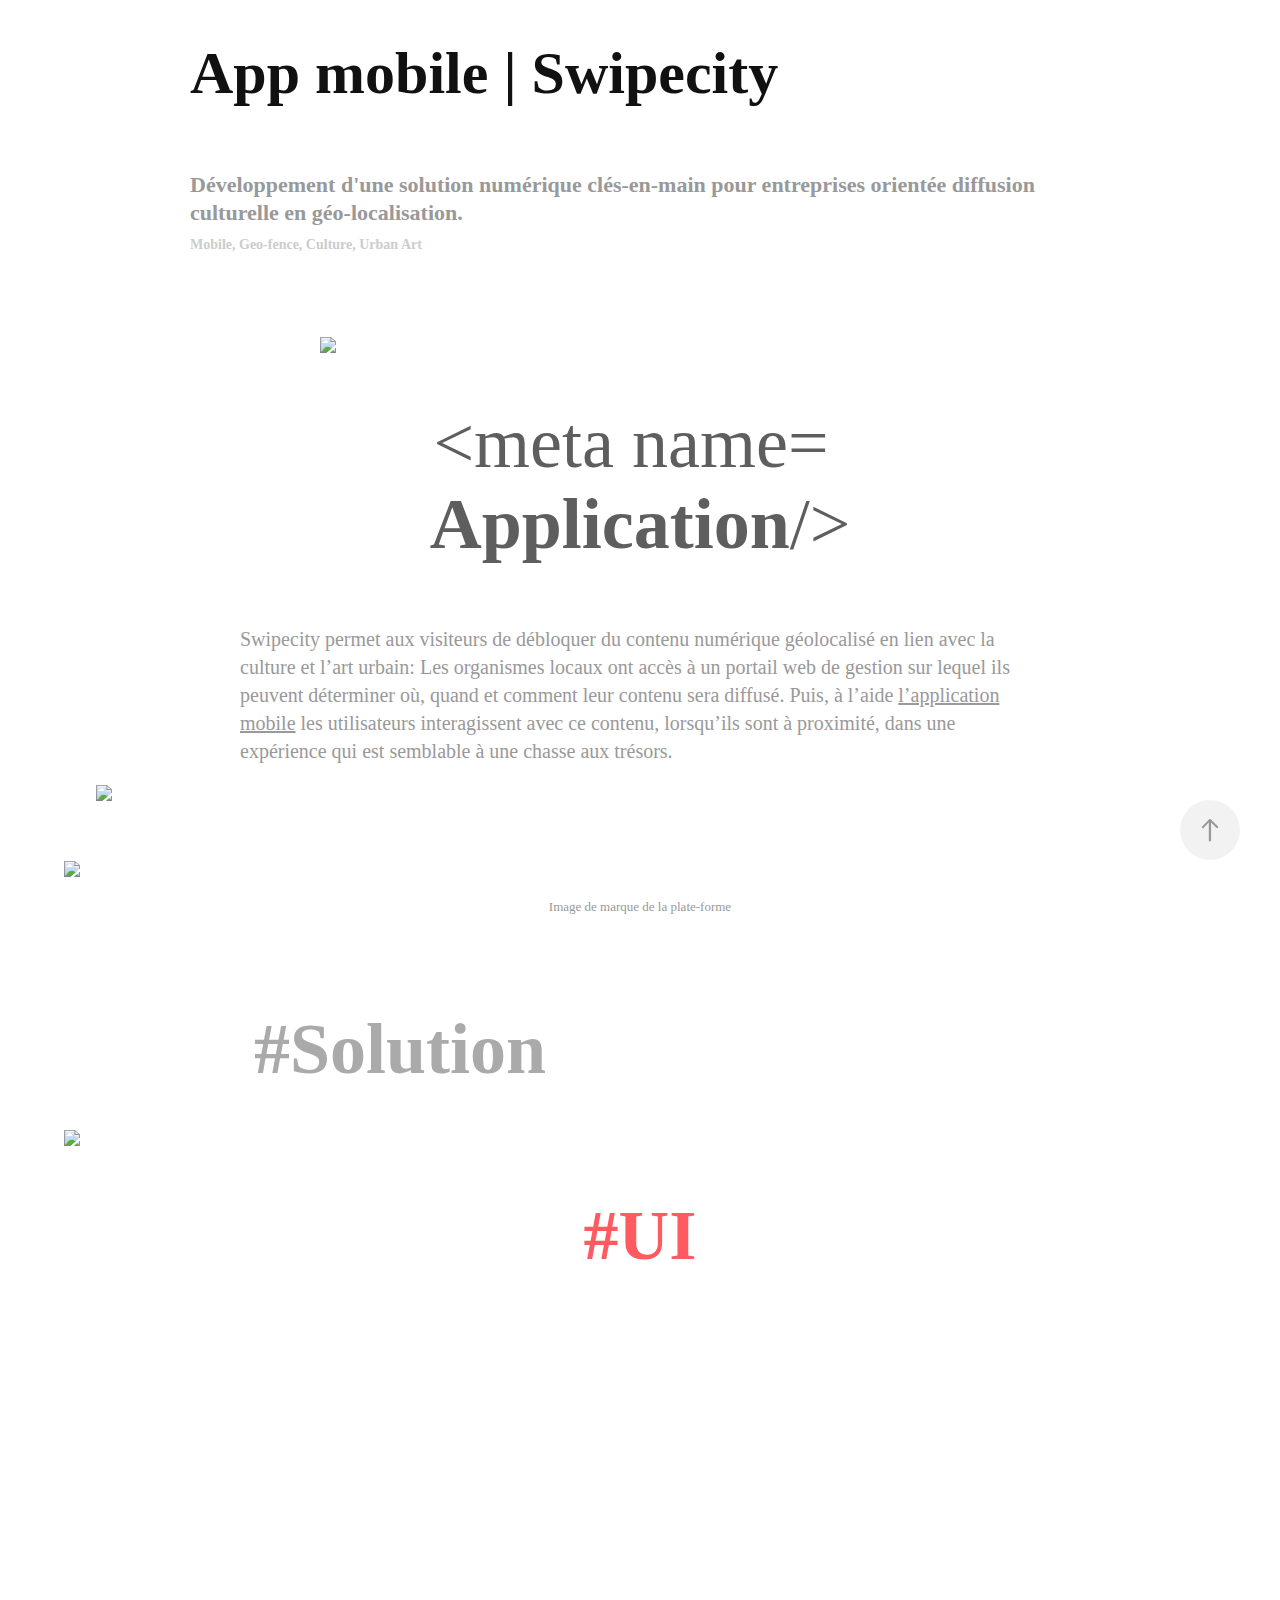
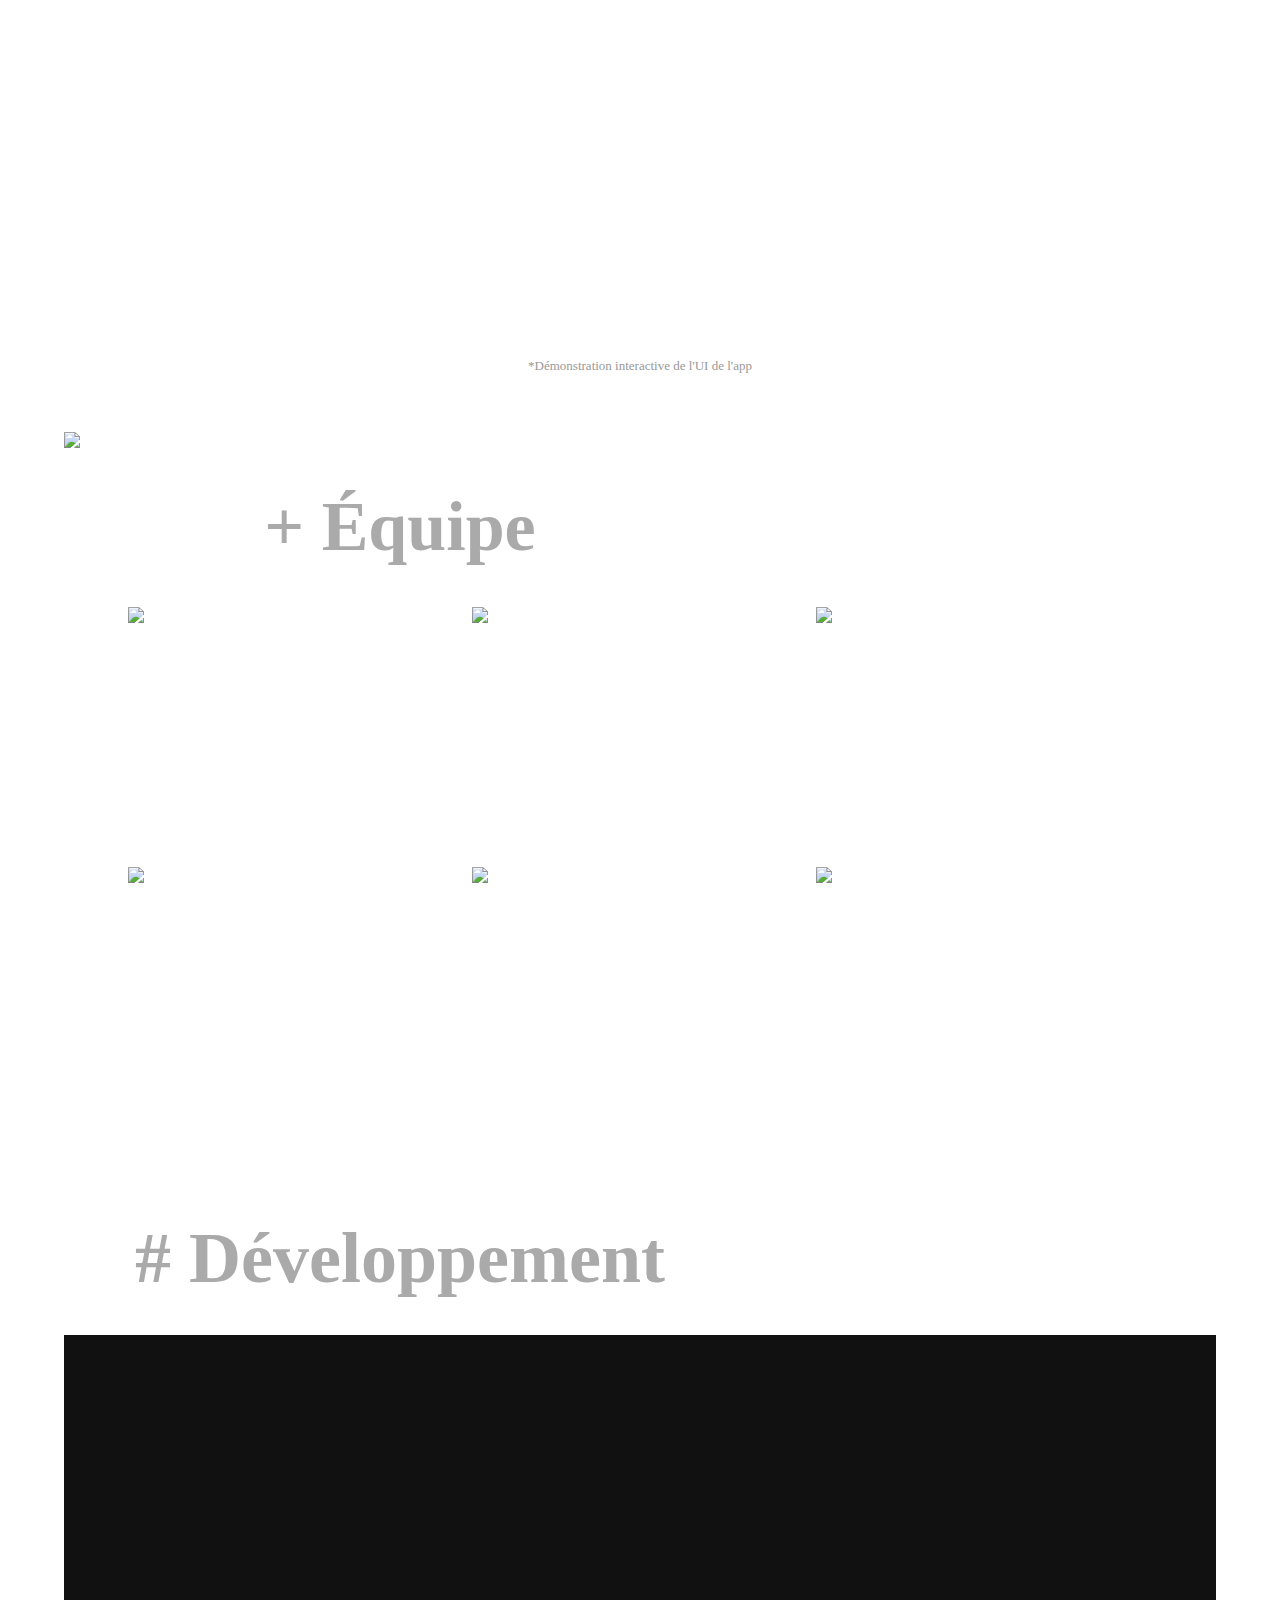
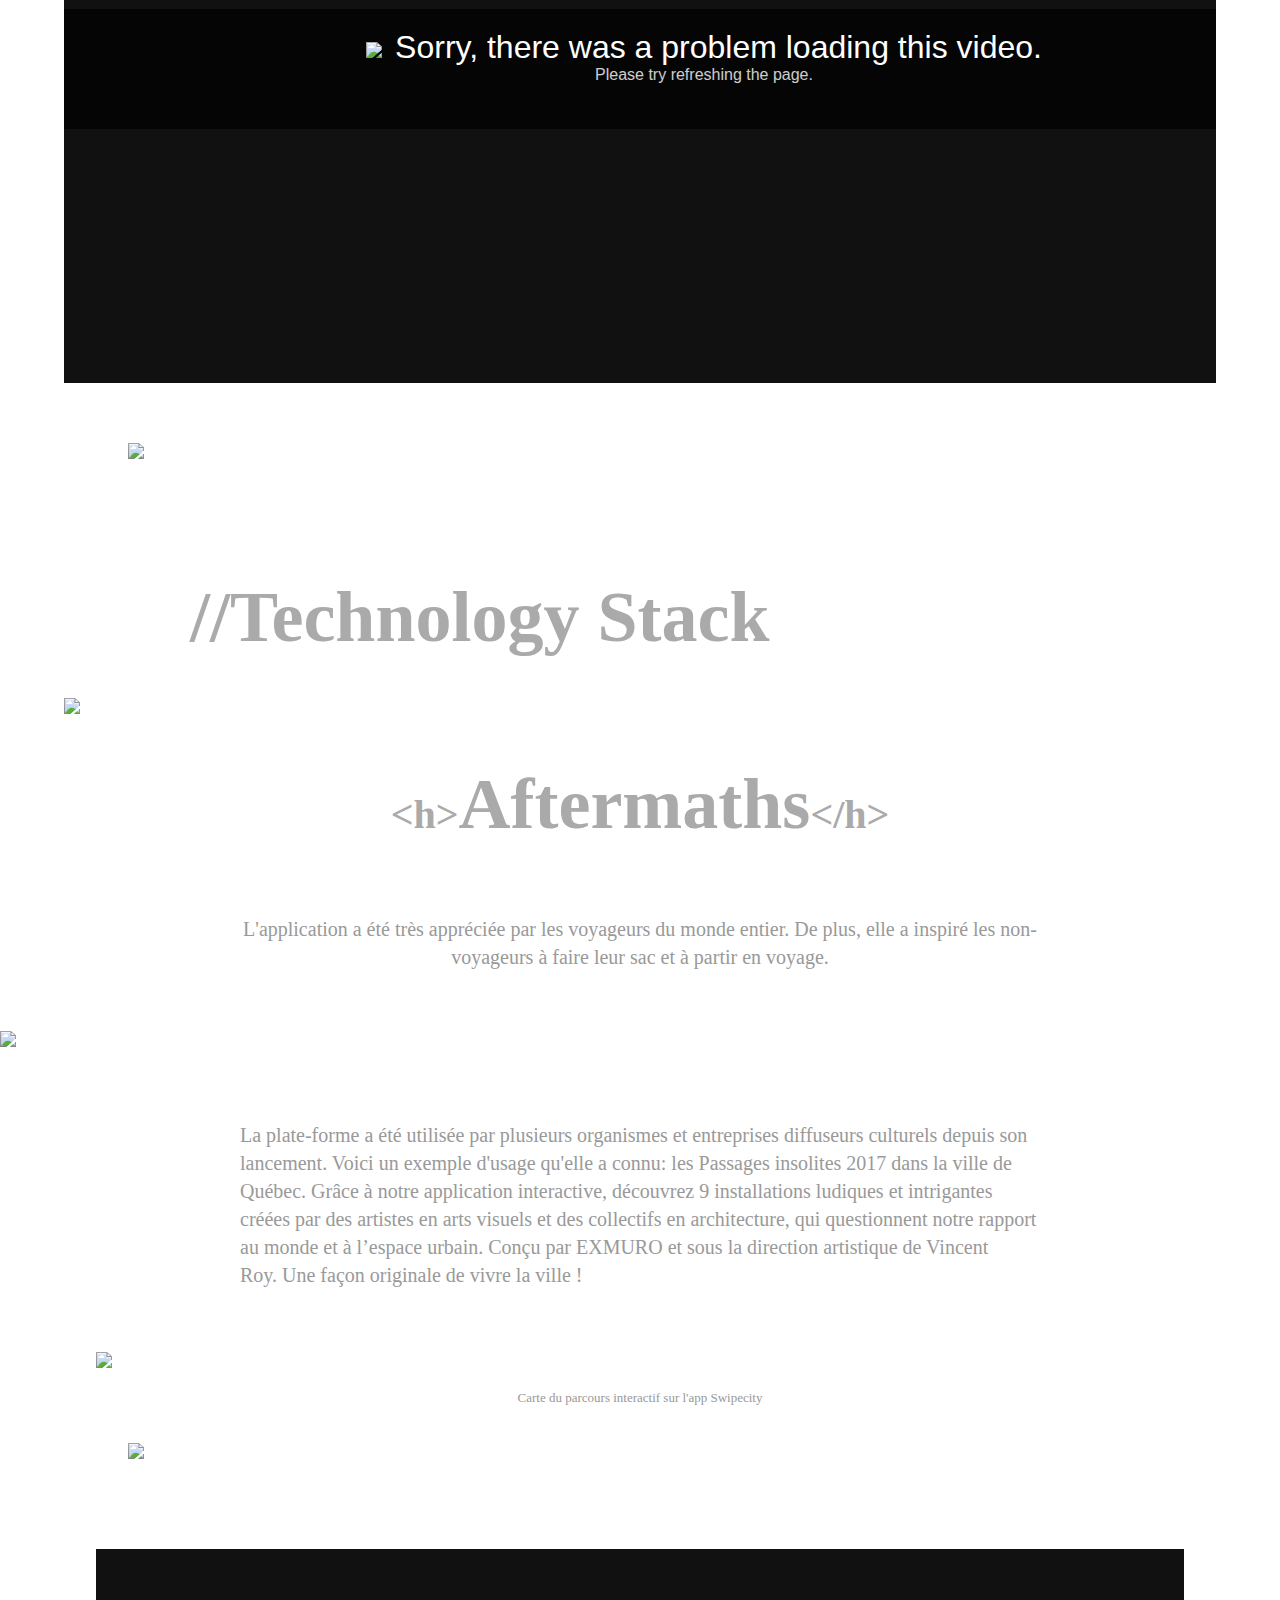
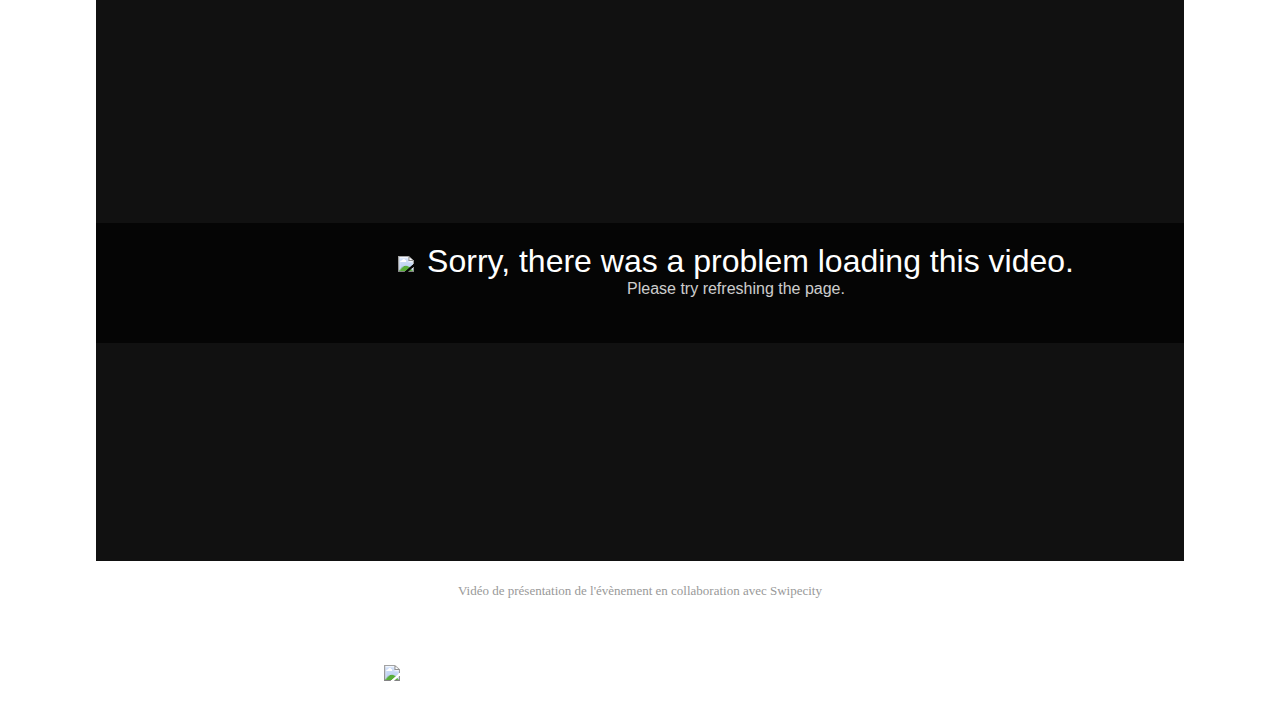
==== index.html @ 3d6c1ba4 "upload1" ====
<!DOCTYPE html>
<!-- saved from url=(0041)https://gabrielpilote.io/swipecity-design -->
<html lang="en-US" class="wf-gmsj-n7-active wf-jsjk-n7-active wf-vcsm-i6-active wf-vcsm-i7-active wf-vcsm-i8-active wf-vcsm-n4-active wf-vcsm-n6-active wf-vcsm-n7-active wf-vcsm-n8-active wf-vcsm-n9-active wf-active"><head><meta http-equiv="Content-Type" content="text/html; charset=UTF-8">
  <script src="./index_files/nr-1118.min.js.téléchargement"></script><script async="" src="./index_files/analytics.js.téléchargement"></script><script type="text/javascript">(window.NREUM||(NREUM={})).loader_config={xpid:"VgUFVldbGwEHU1NUDwcB"};window.NREUM||(NREUM={}),__nr_require=function(t,n,e){function r(e){if(!n[e]){var o=n[e]={exports:{}};t[e][0].call(o.exports,function(n){var o=t[e][1][n];return r(o||n)},o,o.exports)}return n[e].exports}if("function"==typeof __nr_require)return __nr_require;for(var o=0;o<e.length;o++)r(e[o]);return r}({1:[function(t,n,e){function r(t){try{s.console&&console.log(t)}catch(n){}}var o,i=t("ee"),a=t(16),s={};try{o=localStorage.getItem("__nr_flags").split(","),console&&"function"==typeof console.log&&(s.console=!0,o.indexOf("dev")!==-1&&(s.dev=!0),o.indexOf("nr_dev")!==-1&&(s.nrDev=!0))}catch(c){}s.nrDev&&i.on("internal-error",function(t){r(t.stack)}),s.dev&&i.on("fn-err",function(t,n,e){r(e.stack)}),s.dev&&(r("NR AGENT IN DEVELOPMENT MODE"),r("flags: "+a(s,function(t,n){return t}).join(", ")))},{}],2:[function(t,n,e){function r(t,n,e,r,s){try{p?p-=1:o(s||new UncaughtException(t,n,e),!0)}catch(f){try{i("ierr",[f,c.now(),!0])}catch(d){}}return"function"==typeof u&&u.apply(this,a(arguments))}function UncaughtException(t,n,e){this.message=t||"Uncaught error with no additional information",this.sourceURL=n,this.line=e}function o(t,n){var e=n?null:c.now();i("err",[t,e])}var i=t("handle"),a=t(17),s=t("ee"),c=t("loader"),f=t("gos"),u=window.onerror,d=!1,l="nr@seenError",p=0;c.features.err=!0,t(1),window.onerror=r;try{throw new Error}catch(h){"stack"in h&&(t(8),t(7),"addEventListener"in window&&t(5),c.xhrWrappable&&t(9),d=!0)}s.on("fn-start",function(t,n,e){d&&(p+=1)}),s.on("fn-err",function(t,n,e){d&&!e[l]&&(f(e,l,function(){return!0}),this.thrown=!0,o(e))}),s.on("fn-end",function(){d&&!this.thrown&&p>0&&(p-=1)}),s.on("internal-error",function(t){i("ierr",[t,c.now(),!0])})},{}],3:[function(t,n,e){t("loader").features.ins=!0},{}],4:[function(t,n,e){function r(t){}if(window.performance&&window.performance.timing&&window.performance.getEntriesByType){var o=t("ee"),i=t("handle"),a=t(8),s=t(7),c="learResourceTimings",f="addEventListener",u="resourcetimingbufferfull",d="bstResource",l="resource",p="-start",h="-end",m="fn"+p,v="fn"+h,w="bstTimer",y="pushState",g=t("loader");g.features.stn=!0,t(6);var b=NREUM.o.EV;o.on(m,function(t,n){var e=t[0];e instanceof b&&(this.bstStart=g.now())}),o.on(v,function(t,n){var e=t[0];e instanceof b&&i("bst",[e,n,this.bstStart,g.now()])}),a.on(m,function(t,n,e){this.bstStart=g.now(),this.bstType=e}),a.on(v,function(t,n){i(w,[n,this.bstStart,g.now(),this.bstType])}),s.on(m,function(){this.bstStart=g.now()}),s.on(v,function(t,n){i(w,[n,this.bstStart,g.now(),"requestAnimationFrame"])}),o.on(y+p,function(t){this.time=g.now(),this.startPath=location.pathname+location.hash}),o.on(y+h,function(t){i("bstHist",[location.pathname+location.hash,this.startPath,this.time])}),f in window.performance&&(window.performance["c"+c]?window.performance[f](u,function(t){i(d,[window.performance.getEntriesByType(l)]),window.performance["c"+c]()},!1):window.performance[f]("webkit"+u,function(t){i(d,[window.performance.getEntriesByType(l)]),window.performance["webkitC"+c]()},!1)),document[f]("scroll",r,{passive:!0}),document[f]("keypress",r,!1),document[f]("click",r,!1)}},{}],5:[function(t,n,e){function r(t){for(var n=t;n&&!n.hasOwnProperty(u);)n=Object.getPrototypeOf(n);n&&o(n)}function o(t){s.inPlace(t,[u,d],"-",i)}function i(t,n){return t[1]}var a=t("ee").get("events"),s=t(19)(a,!0),c=t("gos"),f=XMLHttpRequest,u="addEventListener",d="removeEventListener";n.exports=a,"getPrototypeOf"in Object?(r(document),r(window),r(f.prototype)):f.prototype.hasOwnProperty(u)&&(o(window),o(f.prototype)),a.on(u+"-start",function(t,n){var e=t[1],r=c(e,"nr@wrapped",function(){function t(){if("function"==typeof e.handleEvent)return e.handleEvent.apply(e,arguments)}var n={object:t,"function":e}[typeof e];return n?s(n,"fn-",null,n.name||"anonymous"):e});this.wrapped=t[1]=r}),a.on(d+"-start",function(t){t[1]=this.wrapped||t[1]})},{}],6:[function(t,n,e){var r=t("ee").get("history"),o=t(19)(r);n.exports=r,o.inPlace(window.history,["pushState","replaceState"],"-")},{}],7:[function(t,n,e){var r=t("ee").get("raf"),o=t(19)(r),i="equestAnimationFrame";n.exports=r,o.inPlace(window,["r"+i,"mozR"+i,"webkitR"+i,"msR"+i],"raf-"),r.on("raf-start",function(t){t[0]=o(t[0],"fn-")})},{}],8:[function(t,n,e){function r(t,n,e){t[0]=a(t[0],"fn-",null,e)}function o(t,n,e){this.method=e,this.timerDuration=isNaN(t[1])?0:+t[1],t[0]=a(t[0],"fn-",this,e)}var i=t("ee").get("timer"),a=t(19)(i),s="setTimeout",c="setInterval",f="clearTimeout",u="-start",d="-";n.exports=i,a.inPlace(window,[s,"setImmediate"],s+d),a.inPlace(window,[c],c+d),a.inPlace(window,[f,"clearImmediate"],f+d),i.on(c+u,r),i.on(s+u,o)},{}],9:[function(t,n,e){function r(t,n){d.inPlace(n,["onreadystatechange"],"fn-",s)}function o(){var t=this,n=u.context(t);t.readyState>3&&!n.resolved&&(n.resolved=!0,u.emit("xhr-resolved",[],t)),d.inPlace(t,y,"fn-",s)}function i(t){g.push(t),h&&(x?x.then(a):v?v(a):(E=-E,O.data=E))}function a(){for(var t=0;t<g.length;t++)r([],g[t]);g.length&&(g=[])}function s(t,n){return n}function c(t,n){for(var e in t)n[e]=t[e];return n}t(5);var f=t("ee"),u=f.get("xhr"),d=t(19)(u),l=NREUM.o,p=l.XHR,h=l.MO,m=l.PR,v=l.SI,w="readystatechange",y=["onload","onerror","onabort","onloadstart","onloadend","onprogress","ontimeout"],g=[];n.exports=u;var b=window.XMLHttpRequest=function(t){var n=new p(t);try{u.emit("new-xhr",[n],n),n.addEventListener(w,o,!1)}catch(e){try{u.emit("internal-error",[e])}catch(r){}}return n};if(c(p,b),b.prototype=p.prototype,d.inPlace(b.prototype,["open","send"],"-xhr-",s),u.on("send-xhr-start",function(t,n){r(t,n),i(n)}),u.on("open-xhr-start",r),h){var x=m&&m.resolve();if(!v&&!m){var E=1,O=document.createTextNode(E);new h(a).observe(O,{characterData:!0})}}else f.on("fn-end",function(t){t[0]&&t[0].type===w||a()})},{}],10:[function(t,n,e){function r(t){var n=this.params,e=this.metrics;if(!this.ended){this.ended=!0;for(var r=0;r<d;r++)t.removeEventListener(u[r],this.listener,!1);if(!n.aborted){if(e.duration=a.now()-this.startTime,4===t.readyState){n.status=t.status;var i=o(t,this.lastSize);if(i&&(e.rxSize=i),this.sameOrigin){var c=t.getResponseHeader("X-NewRelic-App-Data");c&&(n.cat=c.split(", ").pop())}}else n.status=0;e.cbTime=this.cbTime,f.emit("xhr-done",[t],t),s("xhr",[n,e,this.startTime])}}}function o(t,n){var e=t.responseType;if("json"===e&&null!==n)return n;var r="arraybuffer"===e||"blob"===e||"json"===e?t.response:t.responseText;return h(r)}function i(t,n){var e=c(n),r=t.params;r.host=e.hostname+":"+e.port,r.pathname=e.pathname,t.sameOrigin=e.sameOrigin}var a=t("loader");if(a.xhrWrappable){var s=t("handle"),c=t(11),f=t("ee"),u=["load","error","abort","timeout"],d=u.length,l=t("id"),p=t(14),h=t(13),m=window.XMLHttpRequest;a.features.xhr=!0,t(9),f.on("new-xhr",function(t){var n=this;n.totalCbs=0,n.called=0,n.cbTime=0,n.end=r,n.ended=!1,n.xhrGuids={},n.lastSize=null,p&&(p>34||p<10)||window.opera||t.addEventListener("progress",function(t){n.lastSize=t.loaded},!1)}),f.on("open-xhr-start",function(t){this.params={method:t[0]},i(this,t[1]),this.metrics={}}),f.on("open-xhr-end",function(t,n){"loader_config"in NREUM&&"xpid"in NREUM.loader_config&&this.sameOrigin&&n.setRequestHeader("X-NewRelic-ID",NREUM.loader_config.xpid)}),f.on("send-xhr-start",function(t,n){var e=this.metrics,r=t[0],o=this;if(e&&r){var i=h(r);i&&(e.txSize=i)}this.startTime=a.now(),this.listener=function(t){try{"abort"===t.type&&(o.params.aborted=!0),("load"!==t.type||o.called===o.totalCbs&&(o.onloadCalled||"function"!=typeof n.onload))&&o.end(n)}catch(e){try{f.emit("internal-error",[e])}catch(r){}}};for(var s=0;s<d;s++)n.addEventListener(u[s],this.listener,!1)}),f.on("xhr-cb-time",function(t,n,e){this.cbTime+=t,n?this.onloadCalled=!0:this.called+=1,this.called!==this.totalCbs||!this.onloadCalled&&"function"==typeof e.onload||this.end(e)}),f.on("xhr-load-added",function(t,n){var e=""+l(t)+!!n;this.xhrGuids&&!this.xhrGuids[e]&&(this.xhrGuids[e]=!0,this.totalCbs+=1)}),f.on("xhr-load-removed",function(t,n){var e=""+l(t)+!!n;this.xhrGuids&&this.xhrGuids[e]&&(delete this.xhrGuids[e],this.totalCbs-=1)}),f.on("addEventListener-end",function(t,n){n instanceof m&&"load"===t[0]&&f.emit("xhr-load-added",[t[1],t[2]],n)}),f.on("removeEventListener-end",function(t,n){n instanceof m&&"load"===t[0]&&f.emit("xhr-load-removed",[t[1],t[2]],n)}),f.on("fn-start",function(t,n,e){n instanceof m&&("onload"===e&&(this.onload=!0),("load"===(t[0]&&t[0].type)||this.onload)&&(this.xhrCbStart=a.now()))}),f.on("fn-end",function(t,n){this.xhrCbStart&&f.emit("xhr-cb-time",[a.now()-this.xhrCbStart,this.onload,n],n)})}},{}],11:[function(t,n,e){n.exports=function(t){var n=document.createElement("a"),e=window.location,r={};n.href=t,r.port=n.port;var o=n.href.split("://");!r.port&&o[1]&&(r.port=o[1].split("/")[0].split("@").pop().split(":")[1]),r.port&&"0"!==r.port||(r.port="https"===o[0]?"443":"80"),r.hostname=n.hostname||e.hostname,r.pathname=n.pathname,r.protocol=o[0],"/"!==r.pathname.charAt(0)&&(r.pathname="/"+r.pathname);var i=!n.protocol||":"===n.protocol||n.protocol===e.protocol,a=n.hostname===document.domain&&n.port===e.port;return r.sameOrigin=i&&(!n.hostname||a),r}},{}],12:[function(t,n,e){function r(){}function o(t,n,e){return function(){return i(t,[f.now()].concat(s(arguments)),n?null:this,e),n?void 0:this}}var i=t("handle"),a=t(16),s=t(17),c=t("ee").get("tracer"),f=t("loader"),u=NREUM;"undefined"==typeof window.newrelic&&(newrelic=u);var d=["setPageViewName","setCustomAttribute","setErrorHandler","finished","addToTrace","inlineHit","addRelease"],l="api-",p=l+"ixn-";a(d,function(t,n){u[n]=o(l+n,!0,"api")}),u.addPageAction=o(l+"addPageAction",!0),u.setCurrentRouteName=o(l+"routeName",!0),n.exports=newrelic,u.interaction=function(){return(new r).get()};var h=r.prototype={createTracer:function(t,n){var e={},r=this,o="function"==typeof n;return i(p+"tracer",[f.now(),t,e],r),function(){if(c.emit((o?"":"no-")+"fn-start",[f.now(),r,o],e),o)try{return n.apply(this,arguments)}catch(t){throw c.emit("fn-err",[arguments,this,t],e),t}finally{c.emit("fn-end",[f.now()],e)}}}};a("actionText,setName,setAttribute,save,ignore,onEnd,getContext,end,get".split(","),function(t,n){h[n]=o(p+n)}),newrelic.noticeError=function(t,n){"string"==typeof t&&(t=new Error(t)),i("err",[t,f.now(),!1,n])}},{}],13:[function(t,n,e){n.exports=function(t){if("string"==typeof t&&t.length)return t.length;if("object"==typeof t){if("undefined"!=typeof ArrayBuffer&&t instanceof ArrayBuffer&&t.byteLength)return t.byteLength;if("undefined"!=typeof Blob&&t instanceof Blob&&t.size)return t.size;if(!("undefined"!=typeof FormData&&t instanceof FormData))try{return JSON.stringify(t).length}catch(n){return}}}},{}],14:[function(t,n,e){var r=0,o=navigator.userAgent.match(/Firefox[\/\s](\d+\.\d+)/);o&&(r=+o[1]),n.exports=r},{}],15:[function(t,n,e){function r(t,n){if(!o)return!1;if(t!==o)return!1;if(!n)return!0;if(!i)return!1;for(var e=i.split("."),r=n.split("."),a=0;a<r.length;a++)if(r[a]!==e[a])return!1;return!0}var o=null,i=null,a=/Version\/(\S+)\s+Safari/;if(navigator.userAgent){var s=navigator.userAgent,c=s.match(a);c&&s.indexOf("Chrome")===-1&&s.indexOf("Chromium")===-1&&(o="Safari",i=c[1])}n.exports={agent:o,version:i,match:r}},{}],16:[function(t,n,e){function r(t,n){var e=[],r="",i=0;for(r in t)o.call(t,r)&&(e[i]=n(r,t[r]),i+=1);return e}var o=Object.prototype.hasOwnProperty;n.exports=r},{}],17:[function(t,n,e){function r(t,n,e){n||(n=0),"undefined"==typeof e&&(e=t?t.length:0);for(var r=-1,o=e-n||0,i=Array(o<0?0:o);++r<o;)i[r]=t[n+r];return i}n.exports=r},{}],18:[function(t,n,e){n.exports={exists:"undefined"!=typeof window.performance&&window.performance.timing&&"undefined"!=typeof window.performance.timing.navigationStart}},{}],19:[function(t,n,e){function r(t){return!(t&&t instanceof Function&&t.apply&&!t[a])}var o=t("ee"),i=t(17),a="nr@original",s=Object.prototype.hasOwnProperty,c=!1;n.exports=function(t,n){function e(t,n,e,o){function nrWrapper(){var r,a,s,c;try{a=this,r=i(arguments),s="function"==typeof e?e(r,a):e||{}}catch(f){l([f,"",[r,a,o],s])}u(n+"start",[r,a,o],s);try{return c=t.apply(a,r)}catch(d){throw u(n+"err",[r,a,d],s),d}finally{u(n+"end",[r,a,c],s)}}return r(t)?t:(n||(n=""),nrWrapper[a]=t,d(t,nrWrapper),nrWrapper)}function f(t,n,o,i){o||(o="");var a,s,c,f="-"===o.charAt(0);for(c=0;c<n.length;c++)s=n[c],a=t[s],r(a)||(t[s]=e(a,f?s+o:o,i,s))}function u(e,r,o){if(!c||n){var i=c;c=!0;try{t.emit(e,r,o,n)}catch(a){l([a,e,r,o])}c=i}}function d(t,n){if(Object.defineProperty&&Object.keys)try{var e=Object.keys(t);return e.forEach(function(e){Object.defineProperty(n,e,{get:function(){return t[e]},set:function(n){return t[e]=n,n}})}),n}catch(r){l([r])}for(var o in t)s.call(t,o)&&(n[o]=t[o]);return n}function l(n){try{t.emit("internal-error",n)}catch(e){}}return t||(t=o),e.inPlace=f,e.flag=a,e}},{}],ee:[function(t,n,e){function r(){}function o(t){function n(t){return t&&t instanceof r?t:t?c(t,s,i):i()}function e(e,r,o,i){if(!l.aborted||i){t&&t(e,r,o);for(var a=n(o),s=m(e),c=s.length,f=0;f<c;f++)s[f].apply(a,r);var d=u[g[e]];return d&&d.push([b,e,r,a]),a}}function p(t,n){y[t]=m(t).concat(n)}function h(t,n){var e=y[t];if(e)for(var r=0;r<e.length;r++)e[r]===n&&e.splice(r,1)}function m(t){return y[t]||[]}function v(t){return d[t]=d[t]||o(e)}function w(t,n){f(t,function(t,e){n=n||"feature",g[e]=n,n in u||(u[n]=[])})}var y={},g={},b={on:p,addEventListener:p,removeEventListener:h,emit:e,get:v,listeners:m,context:n,buffer:w,abort:a,aborted:!1};return b}function i(){return new r}function a(){(u.api||u.feature)&&(l.aborted=!0,u=l.backlog={})}var s="nr@context",c=t("gos"),f=t(16),u={},d={},l=n.exports=o();l.backlog=u},{}],gos:[function(t,n,e){function r(t,n,e){if(o.call(t,n))return t[n];var r=e();if(Object.defineProperty&&Object.keys)try{return Object.defineProperty(t,n,{value:r,writable:!0,enumerable:!1}),r}catch(i){}return t[n]=r,r}var o=Object.prototype.hasOwnProperty;n.exports=r},{}],handle:[function(t,n,e){function r(t,n,e,r){o.buffer([t],r),o.emit(t,n,e)}var o=t("ee").get("handle");n.exports=r,r.ee=o},{}],id:[function(t,n,e){function r(t){var n=typeof t;return!t||"object"!==n&&"function"!==n?-1:t===window?0:a(t,i,function(){return o++})}var o=1,i="nr@id",a=t("gos");n.exports=r},{}],loader:[function(t,n,e){function r(){if(!E++){var t=x.info=NREUM.info,n=p.getElementsByTagName("script")[0];if(setTimeout(u.abort,3e4),!(t&&t.licenseKey&&t.applicationID&&n))return u.abort();f(g,function(n,e){t[n]||(t[n]=e)}),c("mark",["onload",a()+x.offset],null,"api");var e=p.createElement("script");e.src="https://"+t.agent,n.parentNode.insertBefore(e,n)}}function o(){"complete"===p.readyState&&i()}function i(){c("mark",["domContent",a()+x.offset],null,"api")}function a(){return O.exists&&performance.now?Math.round(performance.now()):(s=Math.max((new Date).getTime(),s))-x.offset}var s=(new Date).getTime(),c=t("handle"),f=t(16),u=t("ee"),d=t(15),l=window,p=l.document,h="addEventListener",m="attachEvent",v=l.XMLHttpRequest,w=v&&v.prototype;NREUM.o={ST:setTimeout,SI:l.setImmediate,CT:clearTimeout,XHR:v,REQ:l.Request,EV:l.Event,PR:l.Promise,MO:l.MutationObserver};var y=""+location,g={beacon:"bam.nr-data.net",errorBeacon:"bam.nr-data.net",agent:"js-agent.newrelic.com/nr-1118.min.js"},b=v&&w&&w[h]&&!/CriOS/.test(navigator.userAgent),x=n.exports={offset:s,now:a,origin:y,features:{},xhrWrappable:b,userAgent:d};t(12),p[h]?(p[h]("DOMContentLoaded",i,!1),l[h]("load",r,!1)):(p[m]("onreadystatechange",o),l[m]("onload",r)),c("mark",["firstbyte",s],null,"api");var E=0,O=t(18)},{}]},{},["loader",2,10,4,3]);</script>
  <meta name="viewport" content="width=device-width, initial-scale=1">
      <meta name="keywords" content="Mobile,Geo-fence,Culture,Urban Art">
      <meta name="description" content="Développement d&#39;une solution numérique clés-en-main pour entreprises orientée diffusion culturelle en géo-localisation. ">
      <meta name="twitter:card" content="summary_large_image">
      <meta name="twitter:site" content="@AdobePortfolio">
      <meta property="og:title" content="Gabriel Pilote - App mobile | Swipecity">
      <meta property="og:description" content="Développement d&#39;une solution numérique clés-en-main pour entreprises orientée diffusion culturelle en géo-localisation. ">
      <meta property="og:image" content="https://pro2-bar-s3-cdn-cf6.myportfolio.com/dbb39e0b7e795b6582e90cf419d91cdf/0c6eebe2-ea50-445f-b7a2-d725471848b6_rwc_0x0x757x593x757.jpg?h=43e9593684211b1a018533a487337159">
      <meta name="robots" content="noindex">
        <link rel="icon" href="https://pro2-bar-s3-cdn-cf2.myportfolio.com/dbb39e0b7e795b6582e90cf419d91cdf/d1b52f20-0d1e-474f-9744-90ce253dee0c_carw_1x1x32.png?h=df2af8e586f7f932e573bf05d1883f78">
        <link rel="apple-touch-icon" href="https://pro2-bar-s3-cdn-cf4.myportfolio.com/dbb39e0b7e795b6582e90cf419d91cdf/fec1e3d2-369d-40b3-9aaf-e8db8e8fdcc1_carw_1x1x180.png?h=3b344fcf79e0a766d7362ae98c11b55f">
      <link rel="stylesheet" href="./index_files/main.css" type="text/css">
      <link rel="stylesheet" href="./index_files/1e9442bc44c99966f0e737e3eca61d9c1549654800.css" type="text/css">
    <link rel="canonical" href="https://gabrielpilote.io/swipecity-design">
      <title>Gabriel Pilote - App mobile | Swipecity</title>
<style type="text/css">@font-face{font-family:gmsj;src:url(https://use.typekit.net/af/d79a98/00000000000000003b9af917/27/l?subset_id=2&fvd=n7&v=3) format("woff2"),url(https://use.typekit.net/af/d79a98/00000000000000003b9af917/27/d?subset_id=2&fvd=n7&v=3) format("woff"),url(https://use.typekit.net/af/d79a98/00000000000000003b9af917/27/a?subset_id=2&fvd=n7&v=3) format("opentype");font-weight:700;font-style:normal;}@font-face{font-family:jsjk;src:url(https://use.typekit.net/af/2657d4/00000000000000003b9b3038/27/l?subset_id=2&fvd=n7&v=3) format("woff2"),url(https://use.typekit.net/af/2657d4/00000000000000003b9b3038/27/d?subset_id=2&fvd=n7&v=3) format("woff"),url(https://use.typekit.net/af/2657d4/00000000000000003b9b3038/27/a?subset_id=2&fvd=n7&v=3) format("opentype");font-weight:700;font-style:normal;}@font-face{font-family:vcsm;src:url(https://use.typekit.net/af/f7d492/00000000000000003b9b3067/27/l?subset_id=2&fvd=i6&v=3) format("woff2"),url(https://use.typekit.net/af/f7d492/00000000000000003b9b3067/27/d?subset_id=2&fvd=i6&v=3) format("woff"),url(https://use.typekit.net/af/f7d492/00000000000000003b9b3067/27/a?subset_id=2&fvd=i6&v=3) format("opentype");font-weight:600;font-style:italic;}@font-face{font-family:vcsm;src:url(https://use.typekit.net/af/4c4052/00000000000000003b9b3069/27/l?subset_id=2&fvd=i7&v=3) format("woff2"),url(https://use.typekit.net/af/4c4052/00000000000000003b9b3069/27/d?subset_id=2&fvd=i7&v=3) format("woff"),url(https://use.typekit.net/af/4c4052/00000000000000003b9b3069/27/a?subset_id=2&fvd=i7&v=3) format("opentype");font-weight:700;font-style:italic;}@font-face{font-family:vcsm;src:url(https://use.typekit.net/af/3e6df8/00000000000000003b9b306b/27/l?subset_id=2&fvd=i8&v=3) format("woff2"),url(https://use.typekit.net/af/3e6df8/00000000000000003b9b306b/27/d?subset_id=2&fvd=i8&v=3) format("woff"),url(https://use.typekit.net/af/3e6df8/00000000000000003b9b306b/27/a?subset_id=2&fvd=i8&v=3) format("opentype");font-weight:800;font-style:italic;}@font-face{font-family:vcsm;src:url(https://use.typekit.net/af/705e94/00000000000000003b9b3062/27/l?subset_id=2&fvd=n4&v=3) format("woff2"),url(https://use.typekit.net/af/705e94/00000000000000003b9b3062/27/d?subset_id=2&fvd=n4&v=3) format("woff"),url(https://use.typekit.net/af/705e94/00000000000000003b9b3062/27/a?subset_id=2&fvd=n4&v=3) format("opentype");font-weight:400;font-style:normal;}@font-face{font-family:vcsm;src:url(https://use.typekit.net/af/576d53/00000000000000003b9b3066/27/l?subset_id=2&fvd=n6&v=3) format("woff2"),url(https://use.typekit.net/af/576d53/00000000000000003b9b3066/27/d?subset_id=2&fvd=n6&v=3) format("woff"),url(https://use.typekit.net/af/576d53/00000000000000003b9b3066/27/a?subset_id=2&fvd=n6&v=3) format("opentype");font-weight:600;font-style:normal;}@font-face{font-family:vcsm;src:url(https://use.typekit.net/af/949f99/00000000000000003b9b3068/27/l?subset_id=2&fvd=n7&v=3) format("woff2"),url(https://use.typekit.net/af/949f99/00000000000000003b9b3068/27/d?subset_id=2&fvd=n7&v=3) format("woff"),url(https://use.typekit.net/af/949f99/00000000000000003b9b3068/27/a?subset_id=2&fvd=n7&v=3) format("opentype");font-weight:700;font-style:normal;}@font-face{font-family:vcsm;src:url(https://use.typekit.net/af/d82519/00000000000000003b9b306a/27/l?subset_id=2&fvd=n8&v=3) format("woff2"),url(https://use.typekit.net/af/d82519/00000000000000003b9b306a/27/d?subset_id=2&fvd=n8&v=3) format("woff"),url(https://use.typekit.net/af/d82519/00000000000000003b9b306a/27/a?subset_id=2&fvd=n8&v=3) format("opentype");font-weight:800;font-style:normal;}@font-face{font-family:vcsm;src:url(https://use.typekit.net/af/b683e3/00000000000000003b9b306c/27/l?subset_id=2&fvd=n9&v=3) format("woff2"),url(https://use.typekit.net/af/b683e3/00000000000000003b9b306c/27/d?subset_id=2&fvd=n9&v=3) format("woff"),url(https://use.typekit.net/af/b683e3/00000000000000003b9b306c/27/a?subset_id=2&fvd=n9&v=3) format("opentype");font-weight:900;font-style:normal;}</style><style type="text/css"></style></head>
        <body class="has-touch link-transition disable-download">  <div class="js-responsive-nav">
    <div class="responsive-nav has-social">
      <div class="close-responsive-click-area js-close-responsive-nav">
        <div class="close-responsive-button"></div>
      </div>
          <div class="nav-container">
            <nav class="js-editable-target editable">
                <div class="gallery-title"><a href="https://gabrielpilote.io/projets">Projets</a></div>
      <div class="page-title">
        <a href="https://gabrielpilote.io/a-propos">À propos</a>
      </div>
      <div class="page-title">
        <a href="https://gabrielpilote.io/cv">CV</a>
      </div>
      <div class="page-title">
        <a href="https://gabrielpilote.io/contact">Contact</a>
      </div>
                <div class="social pf-nav-social">
                  <ul>
                  </ul>
                </div>
            </nav>
          </div>
    </div>
  </div>
  <div class="site-wrap cfix">
    <div class="site-container">
      <div class="site-content">
        
        <main>
  <div class="page-container js-site-wrap js-editable-target editable" data-context="page.page.container">
    <section class="page standard-modules">
        <header class="page-header content js-editable-target editable" data-context="pages" data-identity="id:p5a921ff8bf6c69014a21800b0b61a365295fc258611745a96a2c1" data-menu="Page Header">
            <h1 class="title preserve-whitespace">App mobile | Swipecity</h1>
            <p class="description">Développement d'une solution numérique clés-en-main pour entreprises orientée diffusion culturelle en géo-localisation. </p>
            <div class="custom1 preserve-whitespace">Mobile, Geo-fence, Culture, Urban Art</div>
            
        </header>
      <div class="page-content js-page-content js-editable-target editable" data-context="pages" data-identity="id:p5a921ff8bf6c69014a21800b0b61a365295fc258611745a96a2c1" data-menu="Page Content">
        <div id="project-canvas" class="js-project-modules modules content">
          <div id="project-modules">
            
            <div class="project-module module image project-module-image editable js-editable js-project-module" style="  padding-top: px;
  padding-bottom: px;
  width: 50%;
  float: center;
  clear: both;
">

    <div class="js-lightbox" data-src="https://pro2-bar-s3-cdn-cf4.myportfolio.com/dbb39e0b7e795b6582e90cf419d91cdf/53833d59-78c0-4041-8e78-f08da3987311.png?h=1755c23991b83bf138d2b3bdd5dc861c">
          <img class="js-lazy image-loaded" src="./index_files/53833d59-78c0-4041-8e78-f08da3987311_rw_600.png" srcset="https://pro2-bar-s3-cdn-cf4.myportfolio.com/dbb39e0b7e795b6582e90cf419d91cdf/53833d59-78c0-4041-8e78-f08da3987311_rw_600.png?h=3972545ac5bb4a94322b4e4c7fa900a0 400w," sizes="(max-width: 400px) 100vw, 400px">
    </div>

</div>

            
            
            
            
            
            
            
            
            
            
            
            
            <div class="project-module module text project-module-text align- editable js-editable js-project-module" style="  padding-top: px;
  padding-bottom: px;
  width: 100%;
  max-width: 900px;
  float: center;
  clear: both;
">
  <div class="rich-text js-text-editable module-text"><div style="text-align:center;" class="title"><span style="font-family:vcsm; font-weight:400;"><span style="color:#5e5e5e;" class="texteditor-inline-color"><span style="font-size:72px;" class="texteditor-inline-fontsize">&lt;meta name=&nbsp;</span></span></span></div><div style="text-align:center;" class="title"><span style="font-family:vcsm; font-weight:700;"><span style="color:#5e5e5e;" class="texteditor-inline-color"><span style="font-size:72px;" class="texteditor-inline-fontsize">Application</span></span></span><span style="font-family:vcsm; font-weight:400;"><span style="color:#5e5e5e;" class="texteditor-inline-color"><span style="font-size:72px;" class="texteditor-inline-fontsize">/&gt;</span></span></span></div></div>
</div>

            
            
            
            
            
            
            
            
            <div class="project-module module text project-module-text align- editable js-editable js-project-module" style="  padding-top: 20px;
  padding-bottom: 0px;
  width: 100%;
  max-width: 800px;
  float: center;
  clear: both;
">
  <div class="rich-text js-text-editable module-text"><div>Swipecity permet aux visiteurs de débloquer du contenu numérique géolocalisé en lien avec la culture et l’art urbain: Les organismes locaux ont accès à un portail web de gestion sur lequel ils peuvent déterminer où, quand et comment leur contenu sera diffusé. Puis, à l’aide <a href="https://l.facebook.com/l.php?u=http%3A%2F%2Fwww.swipecity.io%2F%3Ffbclid%3DIwAR0v72NXyO6zjp8EZE_5haw9ghvdejYdNW4b-Kv8BlhrFJZxCu-GCNZ0sic&amp;h=AT0FDeP3-PnYHJuMmbf-BZzg6KVINg3jizCJ9iKl7ckyV9Nw8lXxF6J8KUcW7IVkEnUUhBun98L2GeQlWe0PSebkMC0H2_7rTlolzZzGwgB_npjX4a0VuhGM-YDXZUiPSac" target="_blank">l’application mobile</a> les utilisateurs interagissent avec ce contenu, lorsqu’ils sont à proximité, dans une expérience qui est semblable à une chasse aux trésors.</div></div>
</div>

            
            
            
            
            <div class="project-module module image project-module-image editable js-editable js-project-module" style="  padding-top: 0px;
  padding-bottom: 40px;
  width: 85%;
  float: center;
  clear: both;
">

    <div class="js-lightbox" data-src="https://pro2-bar-s3-cdn-cf1.myportfolio.com/dbb39e0b7e795b6582e90cf419d91cdf/9255c8ed-13d2-4db1-ae7b-02e778fc6ace.png?h=20e0b0d3a8a194afbfe5ec7dd9dceb7a">
          <img class="js-lazy image-loaded" src="./index_files/9255c8ed-13d2-4db1-ae7b-02e778fc6ace_rw_1920.png" srcset="https://pro2-bar-s3-cdn-cf1.myportfolio.com/dbb39e0b7e795b6582e90cf419d91cdf/9255c8ed-13d2-4db1-ae7b-02e778fc6ace_rw_600.png?h=ed9f5ef91f6ddf13d31088af9d02e8c7 600w,https://pro2-bar-s3-cdn-cf1.myportfolio.com/dbb39e0b7e795b6582e90cf419d91cdf/9255c8ed-13d2-4db1-ae7b-02e778fc6ace_rw_1200.png?h=7a19484aafb1cd8ad9c678c32e1bc354 1200w,https://pro2-bar-s3-cdn-cf1.myportfolio.com/dbb39e0b7e795b6582e90cf419d91cdf/9255c8ed-13d2-4db1-ae7b-02e778fc6ace_rw_1920.png?h=5a40820a676f293b221030ff1d18a449 1600w," sizes="(max-width: 1600px) 100vw, 1600px">
    </div>

</div>

            
            
            
            
            
            
            
            
            <div class="project-module module image project-module-image editable js-editable js-project-module" style="  padding-top: 20px;
  padding-bottom: 19px;
  width: 90%;
">

    <div class="js-lightbox" data-src="https://pro2-bar-s3-cdn-cf.myportfolio.com/dbb39e0b7e795b6582e90cf419d91cdf/8b5c7e1c-3d30-4138-ae03-0f17e1332377.jpg?h=16c995a08ec057263c38e86891c78716">
          <img class="js-lazy image-loaded" src="./index_files/8b5c7e1c-3d30-4138-ae03-0f17e1332377_rw_1920.jpg" srcset="https://pro2-bar-s3-cdn-cf.myportfolio.com/dbb39e0b7e795b6582e90cf419d91cdf/8b5c7e1c-3d30-4138-ae03-0f17e1332377_rw_600.jpg?h=f23516c0d4122e27356918a83e8c363c 600w,https://pro2-bar-s3-cdn-cf.myportfolio.com/dbb39e0b7e795b6582e90cf419d91cdf/8b5c7e1c-3d30-4138-ae03-0f17e1332377_rw_1200.jpg?h=8a7e1747b8de16c6b69f66496deac98b 1200w,https://pro2-bar-s3-cdn-cf.myportfolio.com/dbb39e0b7e795b6582e90cf419d91cdf/8b5c7e1c-3d30-4138-ae03-0f17e1332377_rw_1920.jpg?h=78111926023786bbba57afa12353399a 1769w," sizes="(max-width: 1769px) 100vw, 1769px">
    </div>

    <div class="project-module module-caption-container js-caption-container align-left">
      <div class="rich-text module-caption js-text-editable"><p>Image de marque de la plate-forme</p></div>
    </div>
</div>

            
            
            
            
            
            
            
            
            
            
            
            
            <div class="project-module module text project-module-text align- editable js-editable js-project-module" style="  padding-top: px;
  padding-bottom: px;
  width: 100%;
  max-width: 800px;
  float: left;
  clear: both;
">
  <div class="rich-text js-text-editable module-text"><div><br></div><div style="text-align:center;" class="title"><span style="color:#aaaaaa;" class="texteditor-inline-color"><span style="font-family:vcsm; font-weight:700;"><span style="font-size:72px;" class="texteditor-inline-fontsize">#Solution</span></span></span></div></div>
</div>

            
            
            
            
            <div class="project-module module image project-module-image editable js-editable js-project-module" style="  padding-top: px;
  padding-bottom: px;
  width: 90%;
  float: center;
  clear: both;
">

    <div class="js-lightbox" data-src="https://pro2-bar-s3-cdn-cf4.myportfolio.com/dbb39e0b7e795b6582e90cf419d91cdf/fdf0f171-685f-4c79-8b36-968e089ab14b.jpg?h=16f20f6178a8d8aef18740737edc123d">
          <img class="js-lazy image-loaded" src="./index_files/fdf0f171-685f-4c79-8b36-968e089ab14b_rw_1920.jpg" srcset="https://pro2-bar-s3-cdn-cf4.myportfolio.com/dbb39e0b7e795b6582e90cf419d91cdf/fdf0f171-685f-4c79-8b36-968e089ab14b_rw_600.jpg?h=eb7098d5797135c77bef5fa72ce8bcbc 600w,https://pro2-bar-s3-cdn-cf4.myportfolio.com/dbb39e0b7e795b6582e90cf419d91cdf/fdf0f171-685f-4c79-8b36-968e089ab14b_rw_1200.jpg?h=aaa3644e2ffe6dd9fa09ae8582bf6bd0 1200w,https://pro2-bar-s3-cdn-cf4.myportfolio.com/dbb39e0b7e795b6582e90cf419d91cdf/fdf0f171-685f-4c79-8b36-968e089ab14b_rw_1920.jpg?h=57ca4f392f2db5dadb4a7fcd6eff6069 1466w," sizes="(max-width: 1466px) 100vw, 1466px">
    </div>

</div>

            
            
            
            
            
            
            
            
            
            
            
            
            <div class="project-module module text project-module-text align- editable js-editable js-project-module" style="  padding-top: 20px;
  padding-bottom: 0px;
">
  <div class="rich-text js-text-editable module-text"><div style="text-align:center;" class="title"><span style="color:#ff5a5f;" class="texteditor-inline-color">#UI</span></div></div>
</div>

            
            
            
            
            
            
            
            <div class="project-module module embed project-module-embed editable js-editable js-project-module" style="  padding-top: 20px;
  padding-bottom: 10px;
  width: 90%;
  float: center;
  clear: both;
">
  <div class="embed-dimensions" style="max-width: 360px; max-height: 640px; margin: 0 auto;">
                 <div class="embed-aspect-ratio" style="padding-bottom: 177.78%; position: relative; height: 0;">
                   <iframe src="https://xd.adobe.com/embed/2e62b268-db7d-4afc-65bb-3e447c2969f9-5853/" frameborder="0" allowfullscreen="" style="position:absolute; top:0; left:0; width:100%; height:100%;" class="embed-content"></iframe>
                 </div>
               </div>
    <div class="project-module module-caption-container js-caption-container align-left">
      <div class="rich-text module-caption js-text-editable"><p>*Démonstration interactive de l'UI de l'app</p></div>
    </div>
</div>

            
            
            
            
            
            <div class="project-module module image project-module-image editable js-editable js-project-module" style="  padding-top: 41px;
  padding-bottom: 19px;
  width: 90%;
  float: center;
  clear: both;
">

    <div class="js-lightbox" data-src="https://pro2-bar-s3-cdn-cf6.myportfolio.com/dbb39e0b7e795b6582e90cf419d91cdf/ac2350d4-69da-424b-9863-568494290077.png?h=47a235bfb4616562a9a1e07485c2f0b3">
          <img class="js-lazy image-loaded" src="./index_files/ac2350d4-69da-424b-9863-568494290077_rw_1920.png" srcset="https://pro2-bar-s3-cdn-cf6.myportfolio.com/dbb39e0b7e795b6582e90cf419d91cdf/ac2350d4-69da-424b-9863-568494290077_rw_600.png?h=1c303f084f5a719811fe5ad00ac18bf9 600w,https://pro2-bar-s3-cdn-cf6.myportfolio.com/dbb39e0b7e795b6582e90cf419d91cdf/ac2350d4-69da-424b-9863-568494290077_rw_1200.png?h=b7c4aa19140105f39ead0c499be1f9fb 1200w,https://pro2-bar-s3-cdn-cf6.myportfolio.com/dbb39e0b7e795b6582e90cf419d91cdf/ac2350d4-69da-424b-9863-568494290077_rw_1920.png?h=94764b4f212c772be5b84c6e10972b0b 1920w," sizes="(max-width: 1920px) 100vw, 1920px">
    </div>

</div>

            
            
            
            
            
            
            
            
            
            
            
            
            <div class="project-module module text project-module-text align- editable js-editable js-project-module" style="  padding-top: 20px;
  padding-bottom: 40px;
  width: 100%;
  max-width: 800px;
  float: left;
  clear: both;
">
  <div class="rich-text js-text-editable module-text"><div class="title" style="text-align:center;"><span class="texteditor-inline-color" style="color:#AAAAAA;">+ Équipe</span></div></div>
</div>

            
            
            
            
            
            
            
            
            
            
            <div class="project-module module media_collection project-module-media_collection" style="  padding-top: px;
  padding-bottom: px;
  width: 80%;
">
  <div class="grid--main js-grid-main grid--ready">
    <div class="grid__item-container js-grid-item-container hoverable" data-flex-grow="347.1488178025" style="width: 378.392px; flex-grow: 378.392;" data-width="1920" data-height="1438">
      <script type="text/html" class="js-lightbox-slide-content">
        <div class="grid__image-wrapper">
          <img src="https://pro2-bar-s3-cdn-cf6.myportfolio.com/dbb39e0b7e795b6582e90cf419d91cdf/77b17a16-2512-47e6-abfd-3b6b1a637ca8_rw_1920.jpg?h=ecde3f821a9159f37aaf75c38016582d" srcset="https://pro2-bar-s3-cdn-cf6.myportfolio.com/dbb39e0b7e795b6582e90cf419d91cdf/77b17a16-2512-47e6-abfd-3b6b1a637ca8_rw_600.jpg?h=b0fc0193f528d62efbb5594d5bbb6379 600w,https://pro2-bar-s3-cdn-cf6.myportfolio.com/dbb39e0b7e795b6582e90cf419d91cdf/77b17a16-2512-47e6-abfd-3b6b1a637ca8_rw_1200.jpg?h=7bdca76bd8ab79806568a8a4ae27c9f5 1200w,https://pro2-bar-s3-cdn-cf6.myportfolio.com/dbb39e0b7e795b6582e90cf419d91cdf/77b17a16-2512-47e6-abfd-3b6b1a637ca8_rw_1920.jpg?h=ecde3f821a9159f37aaf75c38016582d 1920w," sizes="(max-width: 1920px) 100vw, 1920px">
        <div>
      </script>
      <img class="grid__item-image js-grid__item-image grid__item-image-lazy js-lazy image-loaded" src="./index_files/77b17a16-2512-47e6-abfd-3b6b1a637ca8_rw_1920.jpg" sizes="504px" srcset="https://pro2-bar-s3-cdn-cf6.myportfolio.com/dbb39e0b7e795b6582e90cf419d91cdf/77b17a16-2512-47e6-abfd-3b6b1a637ca8_rw_600.jpg?h=b0fc0193f528d62efbb5594d5bbb6379 600w,https://pro2-bar-s3-cdn-cf6.myportfolio.com/dbb39e0b7e795b6582e90cf419d91cdf/77b17a16-2512-47e6-abfd-3b6b1a637ca8_rw_1200.jpg?h=7bdca76bd8ab79806568a8a4ae27c9f5 1200w,https://pro2-bar-s3-cdn-cf6.myportfolio.com/dbb39e0b7e795b6582e90cf419d91cdf/77b17a16-2512-47e6-abfd-3b6b1a637ca8_rw_1920.jpg?h=ecde3f821a9159f37aaf75c38016582d 1920w,">
      <span class="grid__item-filler" style="padding-bottom:74.895833333333%;"></span>
    </div>
    <div class="grid__item-container js-grid-item-container hoverable" data-flex-grow="347.12950600801" style="width: 378.371px; flex-grow: 378.371;" data-width="1920" data-height="1438">
      <script type="text/html" class="js-lightbox-slide-content">
        <div class="grid__image-wrapper">
          <img src="https://pro2-bar-s3-cdn-cf2.myportfolio.com/dbb39e0b7e795b6582e90cf419d91cdf/33125443-2414-45b8-9af1-ec2ffd69379d_rw_1920.jpg?h=09ef69927e9cc0144574298347dee3d8" srcset="https://pro2-bar-s3-cdn-cf2.myportfolio.com/dbb39e0b7e795b6582e90cf419d91cdf/33125443-2414-45b8-9af1-ec2ffd69379d_rw_600.jpg?h=2deeda7e8887cb640b569a62d6c0ac71 600w,https://pro2-bar-s3-cdn-cf2.myportfolio.com/dbb39e0b7e795b6582e90cf419d91cdf/33125443-2414-45b8-9af1-ec2ffd69379d_rw_1200.jpg?h=0d13e470546bbf332e720b82eeefe924 1200w,https://pro2-bar-s3-cdn-cf2.myportfolio.com/dbb39e0b7e795b6582e90cf419d91cdf/33125443-2414-45b8-9af1-ec2ffd69379d_rw_1920.jpg?h=09ef69927e9cc0144574298347dee3d8 1920w," sizes="(max-width: 1920px) 100vw, 1920px">
        <div>
      </script>
      <img class="grid__item-image js-grid__item-image grid__item-image-lazy js-lazy image-loaded" src="./index_files/33125443-2414-45b8-9af1-ec2ffd69379d_rw_1920.jpg" sizes="503px" srcset="https://pro2-bar-s3-cdn-cf2.myportfolio.com/dbb39e0b7e795b6582e90cf419d91cdf/33125443-2414-45b8-9af1-ec2ffd69379d_rw_600.jpg?h=2deeda7e8887cb640b569a62d6c0ac71 600w,https://pro2-bar-s3-cdn-cf2.myportfolio.com/dbb39e0b7e795b6582e90cf419d91cdf/33125443-2414-45b8-9af1-ec2ffd69379d_rw_1200.jpg?h=0d13e470546bbf332e720b82eeefe924 1200w,https://pro2-bar-s3-cdn-cf2.myportfolio.com/dbb39e0b7e795b6582e90cf419d91cdf/33125443-2414-45b8-9af1-ec2ffd69379d_rw_1920.jpg?h=09ef69927e9cc0144574298347dee3d8 1920w,">
      <span class="grid__item-filler" style="padding-bottom:74.9%;"></span>
    </div>
    <div class="grid__item-container js-grid-item-container hoverable" data-flex-grow="347.1488178025" style="width: 378.392px; flex-grow: 378.392;" data-width="1920" data-height="1438">
      <script type="text/html" class="js-lightbox-slide-content">
        <div class="grid__image-wrapper">
          <img src="https://pro2-bar-s3-cdn-cf6.myportfolio.com/dbb39e0b7e795b6582e90cf419d91cdf/09ba0688-03bb-47b2-be01-d526e0e0851f_rw_1920.jpg?h=0d48c6dbceedd41cbf0c681dda234570" srcset="https://pro2-bar-s3-cdn-cf6.myportfolio.com/dbb39e0b7e795b6582e90cf419d91cdf/09ba0688-03bb-47b2-be01-d526e0e0851f_rw_600.jpg?h=8a7c0984d9e32f1d78e5eb08afc26e77 600w,https://pro2-bar-s3-cdn-cf6.myportfolio.com/dbb39e0b7e795b6582e90cf419d91cdf/09ba0688-03bb-47b2-be01-d526e0e0851f_rw_1200.jpg?h=41d572dc4c941cce78b87a67b0b3f1ae 1200w,https://pro2-bar-s3-cdn-cf6.myportfolio.com/dbb39e0b7e795b6582e90cf419d91cdf/09ba0688-03bb-47b2-be01-d526e0e0851f_rw_1920.jpg?h=0d48c6dbceedd41cbf0c681dda234570 1920w," sizes="(max-width: 1920px) 100vw, 1920px">
        <div>
      </script>
      <img class="grid__item-image js-grid__item-image grid__item-image-lazy js-lazy image-loaded" src="./index_files/09ba0688-03bb-47b2-be01-d526e0e0851f_rw_1920.jpg" sizes="504px" srcset="https://pro2-bar-s3-cdn-cf6.myportfolio.com/dbb39e0b7e795b6582e90cf419d91cdf/09ba0688-03bb-47b2-be01-d526e0e0851f_rw_600.jpg?h=8a7c0984d9e32f1d78e5eb08afc26e77 600w,https://pro2-bar-s3-cdn-cf6.myportfolio.com/dbb39e0b7e795b6582e90cf419d91cdf/09ba0688-03bb-47b2-be01-d526e0e0851f_rw_1200.jpg?h=41d572dc4c941cce78b87a67b0b3f1ae 1200w,https://pro2-bar-s3-cdn-cf6.myportfolio.com/dbb39e0b7e795b6582e90cf419d91cdf/09ba0688-03bb-47b2-be01-d526e0e0851f_rw_1920.jpg?h=0d48c6dbceedd41cbf0c681dda234570 1920w,">
      <span class="grid__item-filler" style="padding-bottom:74.895833333333%;"></span>
    </div>
    <div class="grid__item-container js-grid-item-container hoverable" data-flex-grow="347.34507501631" style="width: 378.606px; flex-grow: 378.606;" data-width="1920" data-height="1437">
      <script type="text/html" class="js-lightbox-slide-content">
        <div class="grid__image-wrapper">
          <img src="https://pro2-bar-s3-cdn-cf6.myportfolio.com/dbb39e0b7e795b6582e90cf419d91cdf/a75c2753-46b5-4f5b-8c60-70051e5556d9_rw_1920.jpg?h=4d325c2b436069719378f5e830b575fc" srcset="https://pro2-bar-s3-cdn-cf6.myportfolio.com/dbb39e0b7e795b6582e90cf419d91cdf/a75c2753-46b5-4f5b-8c60-70051e5556d9_rw_600.jpg?h=5fb09241564b91aee4827b536a605a3d 600w,https://pro2-bar-s3-cdn-cf6.myportfolio.com/dbb39e0b7e795b6582e90cf419d91cdf/a75c2753-46b5-4f5b-8c60-70051e5556d9_rw_1200.jpg?h=bb2babb91c8d8736ab2aedbb312f7d48 1200w,https://pro2-bar-s3-cdn-cf6.myportfolio.com/dbb39e0b7e795b6582e90cf419d91cdf/a75c2753-46b5-4f5b-8c60-70051e5556d9_rw_1920.jpg?h=4d325c2b436069719378f5e830b575fc 1920w," sizes="(max-width: 1920px) 100vw, 1920px">
        <div>
      </script>
      <img class="grid__item-image js-grid__item-image grid__item-image-lazy js-lazy image-loaded" src="./index_files/a75c2753-46b5-4f5b-8c60-70051e5556d9_rw_1920.jpg" sizes="504px" srcset="https://pro2-bar-s3-cdn-cf6.myportfolio.com/dbb39e0b7e795b6582e90cf419d91cdf/a75c2753-46b5-4f5b-8c60-70051e5556d9_rw_600.jpg?h=5fb09241564b91aee4827b536a605a3d 600w,https://pro2-bar-s3-cdn-cf6.myportfolio.com/dbb39e0b7e795b6582e90cf419d91cdf/a75c2753-46b5-4f5b-8c60-70051e5556d9_rw_1200.jpg?h=bb2babb91c8d8736ab2aedbb312f7d48 1200w,https://pro2-bar-s3-cdn-cf6.myportfolio.com/dbb39e0b7e795b6582e90cf419d91cdf/a75c2753-46b5-4f5b-8c60-70051e5556d9_rw_1920.jpg?h=4d325c2b436069719378f5e830b575fc 1920w,">
      <span class="grid__item-filler" style="padding-bottom:74.853515625%;"></span>
    </div>
    <div class="grid__item-container js-grid-item-container hoverable" data-flex-grow="347.1488178025" style="width: 378.392px; flex-grow: 378.392;" data-width="1920" data-height="1438">
      <script type="text/html" class="js-lightbox-slide-content">
        <div class="grid__image-wrapper">
          <img src="https://pro2-bar-s3-cdn-cf4.myportfolio.com/dbb39e0b7e795b6582e90cf419d91cdf/56917c19-fbe3-4938-895f-0f2703b215f8_rw_1920.jpg?h=21afb4facc1b812a9beef37c76d7d7e5" srcset="https://pro2-bar-s3-cdn-cf4.myportfolio.com/dbb39e0b7e795b6582e90cf419d91cdf/56917c19-fbe3-4938-895f-0f2703b215f8_rw_600.jpg?h=5790370b2069b7cfed887d84feb28727 600w,https://pro2-bar-s3-cdn-cf4.myportfolio.com/dbb39e0b7e795b6582e90cf419d91cdf/56917c19-fbe3-4938-895f-0f2703b215f8_rw_1200.jpg?h=a1cb2bd1fd367b61fd69fff8d8074387 1200w,https://pro2-bar-s3-cdn-cf4.myportfolio.com/dbb39e0b7e795b6582e90cf419d91cdf/56917c19-fbe3-4938-895f-0f2703b215f8_rw_1920.jpg?h=21afb4facc1b812a9beef37c76d7d7e5 1920w," sizes="(max-width: 1920px) 100vw, 1920px">
        <div>
      </script>
      <img class="grid__item-image js-grid__item-image grid__item-image-lazy js-lazy image-loaded" src="./index_files/56917c19-fbe3-4938-895f-0f2703b215f8_rw_1920.jpg" sizes="504px" srcset="https://pro2-bar-s3-cdn-cf4.myportfolio.com/dbb39e0b7e795b6582e90cf419d91cdf/56917c19-fbe3-4938-895f-0f2703b215f8_rw_600.jpg?h=5790370b2069b7cfed887d84feb28727 600w,https://pro2-bar-s3-cdn-cf4.myportfolio.com/dbb39e0b7e795b6582e90cf419d91cdf/56917c19-fbe3-4938-895f-0f2703b215f8_rw_1200.jpg?h=a1cb2bd1fd367b61fd69fff8d8074387 1200w,https://pro2-bar-s3-cdn-cf4.myportfolio.com/dbb39e0b7e795b6582e90cf419d91cdf/56917c19-fbe3-4938-895f-0f2703b215f8_rw_1920.jpg?h=21afb4facc1b812a9beef37c76d7d7e5 1920w,">
      <span class="grid__item-filler" style="padding-bottom:74.895833333333%;"></span>
    </div>
    <div class="grid__item-container js-grid-item-container hoverable" data-flex-grow="347.12950600801" style="width: 378.371px; flex-grow: 378.371;" data-width="1920" data-height="1438">
      <script type="text/html" class="js-lightbox-slide-content">
        <div class="grid__image-wrapper">
          <img src="https://pro2-bar-s3-cdn-cf.myportfolio.com/dbb39e0b7e795b6582e90cf419d91cdf/85072f3d-cb5a-480a-bb9b-0916abd71984_rw_1920.png?h=b3bba06a59b0e7390166d85354fb5df5" srcset="https://pro2-bar-s3-cdn-cf.myportfolio.com/dbb39e0b7e795b6582e90cf419d91cdf/85072f3d-cb5a-480a-bb9b-0916abd71984_rw_600.png?h=88dda8fe02c3f038bd9eb6f94acac113 600w,https://pro2-bar-s3-cdn-cf.myportfolio.com/dbb39e0b7e795b6582e90cf419d91cdf/85072f3d-cb5a-480a-bb9b-0916abd71984_rw_1200.png?h=a91299bb7a4d1fd09998ce4b4be33233 1200w,https://pro2-bar-s3-cdn-cf.myportfolio.com/dbb39e0b7e795b6582e90cf419d91cdf/85072f3d-cb5a-480a-bb9b-0916abd71984_rw_1920.png?h=b3bba06a59b0e7390166d85354fb5df5 1920w," sizes="(max-width: 1920px) 100vw, 1920px">
        <div>
      </script>
      <img class="grid__item-image js-grid__item-image grid__item-image-lazy js-lazy image-loaded" src="./index_files/85072f3d-cb5a-480a-bb9b-0916abd71984_rw_1920.png" sizes="503px" srcset="https://pro2-bar-s3-cdn-cf.myportfolio.com/dbb39e0b7e795b6582e90cf419d91cdf/85072f3d-cb5a-480a-bb9b-0916abd71984_rw_600.png?h=88dda8fe02c3f038bd9eb6f94acac113 600w,https://pro2-bar-s3-cdn-cf.myportfolio.com/dbb39e0b7e795b6582e90cf419d91cdf/85072f3d-cb5a-480a-bb9b-0916abd71984_rw_1200.png?h=a91299bb7a4d1fd09998ce4b4be33233 1200w,https://pro2-bar-s3-cdn-cf.myportfolio.com/dbb39e0b7e795b6582e90cf419d91cdf/85072f3d-cb5a-480a-bb9b-0916abd71984_rw_1920.png?h=b3bba06a59b0e7390166d85354fb5df5 1920w,">
      <span class="grid__item-filler" style="padding-bottom:74.9%;"></span>
    </div>
    <div class="js-grid-spacer" style="display: none;"></div>
  </div>
</div>

            
            
            
            
            
            
            <div class="project-module module text project-module-text align- editable js-editable js-project-module" style="  padding-top: 60px;
  padding-bottom: 36px;
  width: 90%;
  max-width: 800px;
  float: left;
  clear: both;
">
  <div class="rich-text js-text-editable module-text"><div style="text-align:center;" class="title"><span style="font-family:vcsm; font-weight:700;"><span style="color:#aaaaaa;" class="texteditor-inline-color"><span style="font-size:72px;" class="texteditor-inline-fontsize">#&nbsp;Dévelop<span class="texteditor-inline-color">pem</span>ent</span></span></span></div></div>
</div>

            
            
            
            
            
            <div class="project-module module video project-module-video editable js-editable js-project-module" style="  padding-top: 0px;
  padding-bottom: 60px;
  width: 90%;
  float: center;
  clear: both;
">
    <div class="embed-dimensions" style="max-width: 1280px; max-height: 720px; margin: 0 auto;">
    <div class="embed-aspect-ratio" style="padding-bottom: 56.250000%; position: relative; height: 0px;">
        <iframe class="embed-content" src="./index_files/embed.html" frameborder="0" allowfullscreen="" style="position: absolute; top: 0; left: 0; width: 100%; height: 100%;"></iframe>
    </div>
    </div>

</div>

            
            
            
            
            
            
            
            <div class="project-module module image project-module-image editable js-editable js-project-module" style="  padding-top: px;
  padding-bottom: px;
  width: 80%;
  float: center;
  clear: both;
">

    <div class="js-lightbox" data-src="https://pro2-bar-s3-cdn-cf.myportfolio.com/dbb39e0b7e795b6582e90cf419d91cdf/125bb123-b7f5-4519-b558-18fae8de66eb.jpg?h=a2ed44f41effca6ce92c3daadf37524b">
          <img class="js-lazy image-loaded" src="./index_files/125bb123-b7f5-4519-b558-18fae8de66eb_rw_1200.jpg" srcset="https://pro2-bar-s3-cdn-cf.myportfolio.com/dbb39e0b7e795b6582e90cf419d91cdf/125bb123-b7f5-4519-b558-18fae8de66eb_rw_600.jpg?h=b5512750e8999e5e39e330d78e067a73 600w,https://pro2-bar-s3-cdn-cf.myportfolio.com/dbb39e0b7e795b6582e90cf419d91cdf/125bb123-b7f5-4519-b558-18fae8de66eb_rw_1200.jpg?h=40419e68a720bcaab2f39017310d8211 1200w," sizes="(max-width: 1200px) 100vw, 1200px">
    </div>

</div>

            
            
            
            
            
            
            
            
            
            
            
            
            <div class="project-module module text project-module-text align- editable js-editable js-project-module" style="  padding-top: 60px;
  padding-bottom: 20px;
  width: 100%;
  max-width: 900px;
  float: center;
  clear: both;
">
  <div class="rich-text js-text-editable module-text"><div>​​​​​​​<div class="title"><span style="font-family:vcsm; font-weight:700;"><span style="color:#aaaaaa;" class="texteditor-inline-color"><span style="font-size:72px;" class="texteditor-inline-fontsize">//<span class="texteditor-inline-fontsize">T</span>echnology Stack</span></span></span></div></div></div>
</div>

            
            
            
            
            <div class="project-module module image project-module-image editable js-editable js-project-module" style="  padding-top: px;
  padding-bottom: px;
  width: 90%;
  float: center;
  clear: both;
">

    <div class="js-lightbox" data-src="https://pro2-bar-s3-cdn-cf3.myportfolio.com/dbb39e0b7e795b6582e90cf419d91cdf/42d6f633-9c87-43d3-a9b7-7b49d408e371.png?h=ddc4949db1fd12abb266183dc4b0ed86">
          <img class="js-lazy image-loaded" src="./index_files/42d6f633-9c87-43d3-a9b7-7b49d408e371_rw_1920.png" srcset="https://pro2-bar-s3-cdn-cf3.myportfolio.com/dbb39e0b7e795b6582e90cf419d91cdf/42d6f633-9c87-43d3-a9b7-7b49d408e371_rw_600.png?h=88b76d5716763a685ef3fa854d8f86d3 600w,https://pro2-bar-s3-cdn-cf3.myportfolio.com/dbb39e0b7e795b6582e90cf419d91cdf/42d6f633-9c87-43d3-a9b7-7b49d408e371_rw_1200.png?h=21ee3dd93c3994ac1d017f504ad75081 1200w,https://pro2-bar-s3-cdn-cf3.myportfolio.com/dbb39e0b7e795b6582e90cf419d91cdf/42d6f633-9c87-43d3-a9b7-7b49d408e371_rw_1920.png?h=cc6146e350f66d0278b14a940c647162 1920w," sizes="(max-width: 1920px) 100vw, 1920px">
    </div>

</div>

            
            
            
            
            
            
            
            
            
            
            
            
            <div class="project-module module text project-module-text align- editable js-editable js-project-module" style="  padding-top: px;
  padding-bottom: px;
">
  <div class="rich-text js-text-editable module-text"><div class="title" style="text-align:center;"><span style="color:#aaaaaa;" class="texteditor-inline-color"><span style="font-size:40px;" class="texteditor-inline-fontsize">&lt;h&gt;</span><span style="font-family:vcsm; font-weight:700;"><span style="font-size:72px;" class="texteditor-inline-fontsize">Aftermaths</span></span><span style="font-size:40px;" class="texteditor-inline-fontsize">&lt;/h&gt;</span></span></div></div>
</div>

            
            
            
            
            
            
            
            
            <div class="project-module module text project-module-text align- editable js-editable js-project-module" style="  padding-top: px;
  padding-bottom: px;
">
  <div class="rich-text js-text-editable module-text"><div style="text-align:center;">L'application a été très appréciée par les voyageurs du monde entier. De plus, elle a&nbsp;inspiré&nbsp;les non-voyageurs à faire leur sac et à partir en voyage.</div></div>
</div>

            
            
            
            
            <div class="project-module module image project-module-image editable js-editable js-project-module" style="  padding-top: px;
  padding-bottom: px;
">

    <div class="js-lightbox" data-src="https://pro2-bar-s3-cdn-cf.myportfolio.com/dbb39e0b7e795b6582e90cf419d91cdf/8ac504dc-2ed4-47ef-b683-44d97470d161.png?h=7d4dfc91b05a264d604fe39c16bffd21">
          <img class="js-lazy image-loaded" src="./index_files/8ac504dc-2ed4-47ef-b683-44d97470d161_rw_1200.png" srcset="https://pro2-bar-s3-cdn-cf.myportfolio.com/dbb39e0b7e795b6582e90cf419d91cdf/8ac504dc-2ed4-47ef-b683-44d97470d161_rw_600.png?h=cc30f5f9e1a4f18ce171fba5f41764d7 600w,https://pro2-bar-s3-cdn-cf.myportfolio.com/dbb39e0b7e795b6582e90cf419d91cdf/8ac504dc-2ed4-47ef-b683-44d97470d161_rw_1200.png?h=dd4eefc340cb2bf1d078f85d56495ef4 1100w," sizes="(max-width: 1100px) 100vw, 1100px">
    </div>

</div>

            
            
            
            
            
            
            
            
            
            
            
            
            <div class="project-module module text project-module-text align- editable js-editable js-project-module" style="  padding-top: 44px;
  padding-bottom: 43px;
">
  <div class="rich-text js-text-editable module-text"><div>La plate-forme a été utilisée par plusieurs organismes et entreprises diffuseurs culturels depuis son lancement. Voici un exemple d'usage qu'elle a connu: les Passages insolites 2017 dans la ville de Québec. Grâce à notre application interactive, découvrez 9 installations ludiques et intrigantes créées par des artistes en arts visuels et des collectifs en architecture, qui questionnent notre rapport au monde et à l’espace urbain. Conçu par EXMURO et sous la direction artistique de Vincent Roy.&nbsp;Une façon originale de vivre la ville&nbsp;!</div></div>
</div>

            
            
            
            
            <div class="project-module module image project-module-image editable js-editable js-project-module" style="  padding-top: px;
  padding-bottom: px;
  width: 85%;
  float: center;
  clear: both;
">

    <div class="js-lightbox" data-src="https://pro2-bar-s3-cdn-cf3.myportfolio.com/dbb39e0b7e795b6582e90cf419d91cdf/e96cd363-4e6b-44e0-8607-6037affb72ea.png?h=80f42f3845c6850ff6330b91197c4a77">
          <img class="js-lazy image-loaded" src="./index_files/e96cd363-4e6b-44e0-8607-6037affb72ea_rw_600.png" srcset="https://pro2-bar-s3-cdn-cf3.myportfolio.com/dbb39e0b7e795b6582e90cf419d91cdf/e96cd363-4e6b-44e0-8607-6037affb72ea_rw_600.png?h=b5f0fe38e596325a9d8b4795ca0078ee 575w," sizes="(max-width: 575px) 100vw, 575px">
    </div>

    <div class="project-module module-caption-container js-caption-container align-left">
      <div class="rich-text module-caption js-text-editable"><p>Carte du parcours interactif sur l'app Swipecity</p></div>
    </div>
</div>

            
            
            
            
            
            
            
            
            <div class="project-module module image project-module-image editable js-editable js-project-module" style="  padding-top: px;
  padding-bottom: px;
  width: 80%;
  float: center;
  clear: both;
">

    <div class="js-lightbox" data-src="https://pro2-bar-s3-cdn-cf3.myportfolio.com/dbb39e0b7e795b6582e90cf419d91cdf/4f49bac0-4e1f-4dc9-bed1-c32fdb0fde76.png?h=fe7a496932df536eebf073990e2083d0">
          <img class="js-lazy image-loaded" src="./index_files/4f49bac0-4e1f-4dc9-bed1-c32fdb0fde76_rw_1200.png" srcset="https://pro2-bar-s3-cdn-cf3.myportfolio.com/dbb39e0b7e795b6582e90cf419d91cdf/4f49bac0-4e1f-4dc9-bed1-c32fdb0fde76_rw_600.png?h=fbd7b74d4faa08819465b733f8b22e9c 600w,https://pro2-bar-s3-cdn-cf3.myportfolio.com/dbb39e0b7e795b6582e90cf419d91cdf/4f49bac0-4e1f-4dc9-bed1-c32fdb0fde76_rw_1200.png?h=8960e0dbd70d0464a4ac3efa4f4cd408 650w," sizes="(max-width: 650px) 100vw, 650px">
    </div>

</div>

            
            
            
            
            
            
            
            
            
            <div class="project-module module video project-module-video editable js-editable js-project-module" style="  padding-top: 60px;
  padding-bottom: 0px;
  width: 85%;
  float: center;
  clear: both;
">
    <div class="embed-dimensions" style="max-width: 1280px; max-height: 720px; margin: 0 auto;">
    <div class="embed-aspect-ratio" style="padding-bottom: 56.250000%; position: relative; height: 0px;">
        <iframe class="embed-content" src="./index_files/embed(1).html" frameborder="0" allowfullscreen="" style="position: absolute; top: 0; left: 0; width: 100%; height: 100%;"></iframe>
    </div>
    </div>

    <div class="project-module module-caption-container js-caption-container align-left">
      <div class="rich-text module-caption js-text-editable"><p>Vidéo de présentation de l'évènement en collaboration avec Swipecity</p></div>
    </div>
</div>

            
            
            
            
            
            
            
            <div class="project-module module image project-module-image editable js-editable js-project-module" style="  padding-top: 59px;
  padding-bottom: 29px;
  width: 40%;
  float: center;
  clear: both;
">

    <div class="js-lightbox" data-src="https://pro2-bar-s3-cdn-cf1.myportfolio.com/dbb39e0b7e795b6582e90cf419d91cdf/c4e32d88-90e8-42a3-993f-cf8b6a10fa39.png?h=6b4a659001931c46ae6860bb304216aa">
          <img class="js-lazy image-loaded" src="./index_files/c4e32d88-90e8-42a3-993f-cf8b6a10fa39_rw_600.png" srcset="https://pro2-bar-s3-cdn-cf1.myportfolio.com/dbb39e0b7e795b6582e90cf419d91cdf/c4e32d88-90e8-42a3-993f-cf8b6a10fa39_rw_600.png?h=22260a15fadbfedac025cc2875b08cce 300w," sizes="(max-width: 300px) 100vw, 300px">
    </div>

</div>

            
            
            
            
            
            
            
          </div>
        </div>
      </div>
    </section>
          
        <section class="back-to-top js-editable-target editable">
          <a href="https://gabrielpilote.io/swipecity-design#"><span class="arrow">↑</span><span class="preserve-whitespace">Back to Top</span></a>
        </section>
        <a class="back-to-top-fixed js-editable-target editable js-back-to-top" href="https://gabrielpilote.io/swipecity-design#">
          <svg version="1.1" id="Layer_1" xmlns="http://www.w3.org/2000/svg" xmlns:xlink="http://www.w3.org/1999/xlink" x="0px" y="0px" viewBox="0 0 26 26" style="enable-background:new 0 0 26 26;" xml:space="preserve" class="icon icon-back-to-top">
          <g>
            <path d="M13.8,1.3L21.6,9c0.1,0.1,0.1,0.3,0.2,0.4c0.1,0.1,0.1,0.3,0.1,0.4s0,0.3-0.1,0.4c-0.1,0.1-0.1,0.3-0.3,0.4
              c-0.1,0.1-0.2,0.2-0.4,0.3c-0.2,0.1-0.3,0.1-0.4,0.1c-0.1,0-0.3,0-0.4-0.1c-0.2-0.1-0.3-0.2-0.4-0.3L14.2,5l0,19.1
              c0,0.2-0.1,0.3-0.1,0.5c0,0.1-0.1,0.3-0.3,0.4c-0.1,0.1-0.2,0.2-0.4,0.3c-0.1,0.1-0.3,0.1-0.5,0.1c-0.1,0-0.3,0-0.4-0.1
              c-0.1-0.1-0.3-0.1-0.4-0.3c-0.1-0.1-0.2-0.2-0.3-0.4c-0.1-0.1-0.1-0.3-0.1-0.5l0-19.1l-5.7,5.7C6,10.8,5.8,10.9,5.7,11
              c-0.1,0.1-0.3,0.1-0.4,0.1c-0.2,0-0.3,0-0.4-0.1c-0.1-0.1-0.3-0.2-0.4-0.3c-0.1-0.1-0.1-0.2-0.2-0.4C4.1,10.2,4,10.1,4.1,9.9
              c0-0.1,0-0.3,0.1-0.4c0-0.1,0.1-0.3,0.3-0.4l7.7-7.8c0.1,0,0.2-0.1,0.2-0.1c0,0,0.1-0.1,0.2-0.1c0.1,0,0.2,0,0.2-0.1
              c0.1,0,0.1,0,0.2,0c0,0,0.1,0,0.2,0c0.1,0,0.2,0,0.2,0.1c0.1,0,0.1,0.1,0.2,0.1C13.7,1.2,13.8,1.2,13.8,1.3z"></path>
          </g>
          </svg>
        </a>
  </div>
              
        </main>
      </div>
    </div>
  </div>
<div class="cookie-banner js-cookie-banner">
  <p>Insérez ici un texte qui peut varier selon votre région. <a class="consent-link" href="https://gabrielpilote.io/swipecity-design#">Accepter</a></p>
  <svg xmlns="http://www.w3.org/2000/svg" viewBox="-6458 -2604 16 16" class="close-btn">
    <g id="Group_1479" data-name="Group 1479" transform="translate(-8281.367 -3556.368)">
      <rect id="Rectangle_6401" data-name="Rectangle 6401" class="stroke" width="1.968" height="20.66" transform="translate(1823.367 953.759) rotate(-45)"></rect>
      <rect id="Rectangle_6402" data-name="Rectangle 6402" class="stroke" width="1.968" height="20.66" transform="translate(1824.758 968.368) rotate(-135)"></rect>
    </g>
  </svg>
</div>
<script type="text/javascript">window.NREUM||(NREUM={});NREUM.info={"beacon":"bam.nr-data.net","licenseKey":"e7fb1b89a0","applicationID":"27726866","transactionName":"ZwZaYkJVDERXUxULCV5Me0NDQA1aGWsmJzJtQ2tfRFFYDXJVBwMTXBd7WV5AEFhaXAQQXAoKVlJVTD1oUVUV","queueTime":0,"applicationTime":85,"atts":"S0FNFApPHxsUUUNYHU0e","errorBeacon":"bam.nr-data.net","agent":""}</script>
<script type="text/javascript">
  // fix for Safari's back/forward cache
  window.onpageshow = function(e) {
    if (e.persisted) { window.location.reload(); }
  };
</script>
  <script type="text/javascript" src="./index_files/CCNhUue_2Hj4kYCHW1W1Y4FNHxV7ISHJ2ZN5ZizFPjGfelMffHYEBsJzwD9oFDIDWDBKwDMujhjXZejowRIhweJXZ28qFQFKjR4RFQwkwDwkZR8qZ2wXFD9-qMI7Ociyj14TZAU3-AUzie90-AvCHKo.téléchargement"></script>
  <script type="text/javascript">var __config__ = {"page_id":"p5a921ff8bf6c69014a21800b0b61a365295fc258611745a96a2c1","theme":{"name":"geometric"},"pageTransition":true,"linkTransition":true,"disableDownload":true,"lightbox":{"enabled":false},"cookie_banner":{"enabled":false},"googleAnalytics":{"trackingCode":"UA-89086672-1","anonymization":false}};</script>
  <script type="text/javascript" src="./index_files/main.js.téléchargement"></script>

</body></html>
---- index_files/main.css ----
.disable-download img {
  pointer-events: none; }
@-webkit-keyframes rotate-forever {
  0% {
    -webkit-transform: rotate(0deg);
    -moz-transform: rotate(0deg);
    -ms-transform: rotate(0deg);
    -o-transform: rotate(0deg);
    transform: rotate(0deg); }
  100% {
    -webkit-transform: rotate(360deg);
    -moz-transform: rotate(360deg);
    -ms-transform: rotate(360deg);
    -o-transform: rotate(360deg);
    transform: rotate(360deg); } }

@-moz-keyframes rotate-forever {
  0% {
    -webkit-transform: rotate(0deg);
    -moz-transform: rotate(0deg);
    -ms-transform: rotate(0deg);
    -o-transform: rotate(0deg);
    transform: rotate(0deg); }
  100% {
    -webkit-transform: rotate(360deg);
    -moz-transform: rotate(360deg);
    -ms-transform: rotate(360deg);
    -o-transform: rotate(360deg);
    transform: rotate(360deg); } }

@keyframes rotate-forever {
  0% {
    -webkit-transform: rotate(0deg);
    -moz-transform: rotate(0deg);
    -ms-transform: rotate(0deg);
    -o-transform: rotate(0deg);
    transform: rotate(0deg); }
  100% {
    -webkit-transform: rotate(360deg);
    -moz-transform: rotate(360deg);
    -ms-transform: rotate(360deg);
    -o-transform: rotate(360deg);
    transform: rotate(360deg); } }

.lightbox-spinner {
  -webkit-animation-duration: 0.7s;
  -moz-animation-duration: 0.7s;
  animation-duration: 0.7s;
  -webkit-animation-iteration-count: infinite;
  -moz-animation-iteration-count: infinite;
  animation-iteration-count: infinite;
  -webkit-animation-name: rotate-forever;
  -moz-animation-name: rotate-forever;
  animation-name: rotate-forever;
  -webkit-animation-timing-function: linear;
  -moz-animation-timing-function: linear;
  animation-timing-function: linear;
  height: 30px;
  width: 30px;
  border: 4px solid #fff;
  border-right-color: transparent;
  border-radius: 50%;
  display: inline-block;
  opacity: 0.7; }
.link-transition a {
  transition: background 0.2s ease, color 0.2s ease; }
  .link-transition a svg {
    transition: fill 0.2s ease; }

.project-cover .details {
  transition: background 0.2s ease; }

.project-cover .title,
.project-cover .fields,
.project-cover .custom,
.project-cover .description,
.project-cover .date {
  transition: color 0.2s ease; }
html.lightbox-enabled,
html.lightbox-enabled body {
  overflow: hidden; }

html.lightbox-zoomed .lightbox-content {
  cursor: zoom-out;
  overflow: auto; }
  html.lightbox-zoomed .lightbox-content.zoomable-x {
    justify-content: flex-start; }
  html.lightbox-zoomed .lightbox-content.zoomable-y {
    align-items: baseline; }

html.lightbox-zoomed #lightbox-wrap img {
  max-width: inherit;
  max-height: inherit; }

html.lightbox-zoomed #lightbox-img-wrap .lightbox-extra {
  display: none; }

.lightbox-link,
.lightbox-content.zoomable {
  cursor: zoom-in; }

#lightbox-wrap .lightbox-contents {
  -moz-user-select: none;
  -webkit-user-select: none;
  -ms-user-select: none;
  user-select: none; }

.lightbox-content {
  align-items: center;
  display: flex;
  height: 100vh;
  justify-content: center;
  opacity: 1;
  position: absolute;
  top: 0;
  transition: opacity .4s;
  width: 100vw; }

#lightbox-blocking {
  align-items: center;
  bottom: 0;
  display: flex;
  justify-content: center;
  left: 0;
  position: fixed;
  right: 0;
  top: 0;
  z-index: 1002; }
  #lightbox-blocking .lightbox-spinner {
    display: none; }

#lightbox-wrap {
  height: 100vh;
  left: 0;
  position: fixed;
  top: 0;
  width: 100vw;
  z-index: 1001; }
  #lightbox-wrap .offscreen, #lightbox-wrap.offscreen {
    height: 0;
    overflow: hidden;
    visibility: hidden;
    -webkit-transform: translateX(-99999px);
    -ms-transform: translateX(-99999px);
    transform: translateX(-99999px);
    width: 0; }
  #lightbox-wrap.loading .lightbox-spinner {
    display: block; }
  #lightbox-wrap .hidden {
    opacity: 0; }
  #lightbox-wrap .lightbox-contents {
    display: inline-block;
    max-height: 100%;
    max-width: 100%; }
  #lightbox-wrap.single .next, #lightbox-wrap.single .next:hover,
  #lightbox-wrap.single .prev,
  #lightbox-wrap.single .prev:hover {
    display: none; }
  #lightbox-wrap.extras-hidden #lightbox-img-wrap .lightbox-extra {
    opacity: 0;
    transition: opacity 1s; }
  #lightbox-wrap img {
    max-height: 100vh;
    max-width: 100vw; }

#lightbox-inner-wrap {
  margin: auto;
  position: relative;
  z-index: 1003; }
  #lightbox-inner-wrap .control {
    cursor: pointer;
    position: absolute;
    z-index: 1003; }
  #lightbox-inner-wrap svg .lightbox-icon-bg {
    fill: #696969;
    opacity: .2; }
  #lightbox-inner-wrap svg:hover .lightbox-icon-bg {
    opacity: .4; }
  #lightbox-inner-wrap .next,
  #lightbox-inner-wrap .prev {
    height: 100vh;
    opacity: 0;
    top: 0;
    width: 30vw; }
    #lightbox-inner-wrap .next:hover,
    #lightbox-inner-wrap .prev:hover {
      opacity: 1; }
    #lightbox-inner-wrap .next.hidden,
    #lightbox-inner-wrap .prev.hidden {
      cursor: default; }
      #lightbox-inner-wrap .next.hidden svg,
      #lightbox-inner-wrap .prev.hidden svg {
        display: none; }
    #lightbox-inner-wrap .next svg,
    #lightbox-inner-wrap .prev svg {
      top: -webkit-calc(50% - 30px) ;
      top: calc(50% - 30px) ;
      position: absolute; }
      #lightbox-inner-wrap .next svg .lightbox-icon-arrow,
      #lightbox-inner-wrap .prev svg .lightbox-icon-arrow {
        fill: #FFFFFF; }
  #lightbox-inner-wrap .next {
    right: 0; }
    #lightbox-inner-wrap .next svg {
      right: 20px; }
  #lightbox-inner-wrap .prev {
    left: 0; }
    #lightbox-inner-wrap .prev svg {
      left: 20px; }
  #lightbox-inner-wrap .close {
    position: fixed;
    height: 40px;
    right: 20px;
    top: 20px;
    width: 40px; }
    #lightbox-inner-wrap .close:hover {
      cursor: pointer; }
    #lightbox-inner-wrap .close .lightbox-icon-bg {
      fill: #fff; }

@media (max-width: 1024px) {
  #lightbox-inner-wrap .close {
    right: 0;
    top: 0; }
    #lightbox-inner-wrap .close circle {
      display: none; }
  #lightbox-inner-wrap .next:hover,
  #lightbox-inner-wrap .prev:hover {
    opacity: 0; } }

@media (min-width: 1024px) {
  .lightbox-link.hover-icon-enabled {
    position: relative; }
    .lightbox-link.hover-icon-enabled:hover::after {
      background: rgba(105, 105, 105, 0.2) url([data-uri]) no-repeat center;
      background-size: 16px;
      border-radius: 50%;
      content: '';
      display: block;
      height: 36px;
      position: absolute;
      right: 10px;
      top: 10px;
      width: 36px;
      z-index: 1000; } }

@media all and (-ms-high-contrast: none) {
  .lightbox-link,
  .lightbox-content.zoomable {
    cursor: pointer; } }
@-webkit-keyframes fade-in {
  from {
    opacity: 0; }
  to {
    opacity: 1; } }

@-moz-keyframes fade-in {
  from {
    opacity: 0; }
  to {
    opacity: 1; } }

@keyframes fade-in {
  from {
    opacity: 0; }
  to {
    opacity: 1; } }

@-webkit-keyframes fade-out {
  from {
    opacity: 1; }
  to {
    opacity: 0; } }

@-moz-keyframes fade-out {
  from {
    opacity: 1; }
  to {
    opacity: 0; } }

@keyframes fade-out {
  from {
    opacity: 1; }
  to {
    opacity: 0; } }

.transition-enabled {
  opacity: 0; }

.transition-in {
  -webkit-animation: fade-in ease-in;
  animation: fade-in ease-in;
  -webkit-animation-duration: 0.25s;
  animation-duration: 0.25s;
  -webkit-animation-fill-mode: forwards;
  animation-fill-mode: forwards; }

.transition-out {
  opacity: 1;
  -webkit-animation: fade-out ease-out;
  animation: fade-out ease-out;
  -webkit-animation-duration: 0.25s;
  animation-duration: 0.25s;
  -webkit-animation-fill-mode: forwards;
  animation-fill-mode: forwards; }
---- index_files/1e9442bc44c99966f0e737e3eca61d9c1549654800.css ----
.site-header:after, .logo-wrap:after {
  clear: both;
  content: '';
  display: table; }

/*! normalize.css v3.0.1 | MIT License | git.io/normalize */
/**
   * 1. Set default font family to sans-serif.
   * 2. Prevent iOS text size adjust after orientation change, without disabling
   *    user zoom.
   */
html {
  font-family: sans-serif;
  /* 1 */
  -ms-text-size-adjust: 100%;
  /* 2 */
  -webkit-text-size-adjust: 100%;
  /* 2 */ }

/**
   * Remove default margin.
   */
body {
  margin: 0; }

/* HTML5 display definitions
     ========================================================================== */
/**
   * Correct `block` display not defined for any HTML5 element in IE 8/9.
   * Correct `block` display not defined for `details` or `summary` in IE 10/11 and Firefox.
   * Correct `block` display not defined for `main` in IE 11.
   */
article,
aside,
details,
figcaption,
figure,
footer,
header,
hgroup,
main,
nav,
section,
summary {
  display: block; }

/**
   * 1. Correct `inline-block` display not defined in IE 8/9.
   * 2. Normalize vertical alignment of `progress` in Chrome, Firefox, and Opera.
   */
audio,
canvas,
progress,
video {
  display: inline-block;
  /* 1 */
  vertical-align: baseline;
  /* 2 */ }

/**
   * Prevent modern browsers from displaying `audio` without controls.
   * Remove excess height in iOS 5 devices.
   */
audio:not([controls]) {
  display: none;
  height: 0; }

/**
   * Address `[hidden]` styling not present in IE 8/9/10.
   * Hide the `template` element in IE 8/9/11, Safari, and Firefox < 22.
   */
[hidden],
template {
  display: none; }

/* Links
     ========================================================================== */
/**
   * Remove the gray background color from active links in IE 10.
   */
a {
  background: transparent; }

/**
   * Improve readability when focused and also mouse hovered in all browsers.
   */
a:active,
a:focus,
a:hover {
  outline: 0; }

/* Text-level semantics
     ========================================================================== */
/**
   * Address styling not present in IE 8/9/10/11, Safari, and Chrome.
   */
abbr[title] {
  border-bottom: 1px dotted; }

/**
   * Address style set to `bolder` in Firefox 4+, Safari, and Chrome.
   */
b,
strong {
  font-weight: bold; }

/**
   * Address styling not present in Safari and Chrome.
   */
dfn {
  font-style: italic; }

/**
   * Address variable `h1` font-size and margin within `section` and `article`
   * contexts in Firefox 4+, Safari, and Chrome.
   */
h1 {
  font-size: 2em;
  margin: 0.67em 0; }

/**
   * Address styling not present in IE 8/9.
   */
mark {
  background: #ff0;
  color: #000; }

/**
   * Address inconsistent and variable font size in all browsers.
   */
small {
  font-size: 80%; }

/**
   * Prevent `sub` and `sup` affecting `line-height` in all browsers.
   */
sub,
sup {
  font-size: 75%;
  line-height: 0;
  position: relative;
  vertical-align: baseline; }

sup {
  top: -0.5em; }

sub {
  bottom: -0.25em; }

/* Embedded content
     ========================================================================== */
/**
   * Remove border when inside `a` element in IE 8/9/10.
   */
img {
  border: 0; }

/**
   * Correct overflow not hidden in IE 9/10/11.
   */
svg:not(:root) {
  overflow: hidden; }

/* Grouping content
     ========================================================================== */
/**
   * Address margin not present in IE 8/9 and Safari.
   */
figure {
  margin: 1em 40px; }

/**
   * Address differences between Firefox and other browsers.
   */
hr {
  -moz-box-sizing: content-box;
  box-sizing: content-box;
  height: 0; }

/**
   * Contain overflow in all browsers.
   */
pre {
  overflow: auto; }

/**
   * Address odd `em`-unit font size rendering in all browsers.
   */
code,
kbd,
pre,
samp {
  font-family: monospace, monospace;
  font-size: 1em; }

/* Forms
     ========================================================================== */
/**
   * Known limitation: by default, Chrome and Safari on OS X allow very limited
   * styling of `select`, unless a `border` property is set.
   */
/**
   * 1. Correct color not being inherited.
   *    Known issue: affects color of disabled elements.
   * 2. Correct font properties not being inherited.
   * 3. Address margins set differently in Firefox 4+, Safari, and Chrome.
   */
button,
input,
optgroup,
select,
textarea {
  color: inherit;
  /* 1 */
  font: inherit;
  /* 2 */
  margin: 0;
  /* 3 */ }

/**
   * Address `overflow` set to `hidden` in IE 8/9/10/11.
   */
button {
  overflow: visible; }

/**
   * Address inconsistent `text-transform` inheritance for `button` and `select`.
   * All other form control elements do not inherit `text-transform` values.
   * Correct `button` style inheritance in Firefox, IE 8/9/10/11, and Opera.
   * Correct `select` style inheritance in Firefox.
   */
button,
select {
  text-transform: none; }

/**
   * 1. Avoid the WebKit bug in Android 4.0.* where (2) destroys native `audio`
   *    and `video` controls.
   * 2. Correct inability to style clickable `input` types in iOS.
   * 3. Improve usability and consistency of cursor style between image-type
   *    `input` and others.
   */
button,
html input[type="button"],
input[type="reset"],
input[type="submit"] {
  -webkit-appearance: button;
  /* 2 */
  cursor: pointer;
  /* 3 */ }

/**
   * Re-set default cursor for disabled elements.
   */
button[disabled],
html input[disabled] {
  cursor: default; }

/**
   * Remove inner padding and border in Firefox 4+.
   */
button::-moz-focus-inner,
input::-moz-focus-inner {
  border: 0;
  padding: 0; }

/**
   * Address Firefox 4+ setting `line-height` on `input` using `!important` in
   * the UA stylesheet.
   */
input {
  line-height: normal; }

/**
   * It's recommended that you don't attempt to style these elements.
   * Firefox's implementation doesn't respect box-sizing, padding, or width.
   *
   * 1. Address box sizing set to `content-box` in IE 8/9/10.
   * 2. Remove excess padding in IE 8/9/10.
   */
input[type="checkbox"],
input[type="radio"] {
  box-sizing: border-box;
  /* 1 */
  padding: 0;
  /* 2 */ }

/**
   * Fix the cursor style for Chrome's increment/decrement buttons. For certain
   * `font-size` values of the `input`, it causes the cursor style of the
   * decrement button to change from `default` to `text`.
   */
input[type="number"]::-webkit-inner-spin-button,
input[type="number"]::-webkit-outer-spin-button {
  height: auto; }

/**
   * 1. Address `appearance` set to `searchfield` in Safari and Chrome.
   * 2. Address `box-sizing` set to `border-box` in Safari and Chrome
   *    (include `-moz` to future-proof).
   */
input[type="search"] {
  -webkit-appearance: textfield;
  /* 1 */
  -moz-box-sizing: content-box;
  -webkit-box-sizing: content-box;
  /* 2 */
  box-sizing: content-box; }

/**
   * Remove inner padding and search cancel button in Safari and Chrome on OS X.
   * Safari (but not Chrome) clips the cancel button when the search input has
   * padding (and `textfield` appearance).
   */
input[type="search"]::-webkit-search-cancel-button,
input[type="search"]::-webkit-search-decoration {
  -webkit-appearance: none; }

/**
   * Define consistent border, margin, and padding.
   */
fieldset {
  border: 0;
  margin: 0;
  padding: 0; }

/**
   * 1. Correct `color` not being inherited in IE 8/9/10/11.
   * 2. Remove padding so people aren't caught out if they zero out fieldsets.
   */
legend {
  border: 0;
  /* 1 */
  padding: 0;
  /* 2 */ }

/**
   * Remove default vertical scrollbar in IE 8/9/10/11.
   */
textarea {
  overflow: auto; }

/**
   * Don't inherit the `font-weight` (applied by a rule above).
   * NOTE: the default cannot safely be changed in Chrome and Safari on OS X.
   */
optgroup {
  font-weight: bold; }

/* Tables
     ========================================================================== */
/**
   * Remove most spacing between table cells.
   */
table {
  border-collapse: collapse;
  border-spacing: 0; }

td,
th {
  padding: 0; }

* {
  box-sizing: border-box; }

html {
  -webkit-font-smoothing: antialiased;
  text-rendering: optimizeLegibility; }

ul {
  margin: 0;
  padding: 0; }
  ul li {
    list-style-type: none; }

img {
  vertical-align: top; }

p {
  margin: 0; }

a {
  text-decoration: none; }

html,
body {
  min-height: 100%; }

.italic {
  font-style: italic; }

.underline {
  text-decoration: underline; }

.strikethrough {
  text-decoration: line-through; }

.bold {
  font-weight: bold; }

.cfix:after {
  clear: both;
  content: ' ';
  display: block;
  height: 0;
  line-height: 0;
  overflow: hidden;
  visibility: hidden; }

html {
  /* stylelint-disable function-url-quotes */
  background-image: url("");
  /* stylelint-enable function-url-quotes */
  background-position: top left;
  background-repeat: no-repeat;
  background-size: contain;
  background-attachment: fixed; }
  html:before {
    background-color: #000;
    display: none;
    opacity: calc(30 * 0.01); }

.site-container {
  float: none;
  margin-left: auto;
  margin-right: auto;
  max-width: 1920px; }

.example-site-footer {
  background: rgba(37, 38, 42, 0.94);
  bottom: 0;
  color: #fff;
  display: inline-block;
  font-family: 'Helvetica Neue', sans-serif;
  font-size: 14px;
  left: 0;
  padding: 0 20px 0 0;
  position: fixed;
  width: 100%;
  z-index: 4; }
  .example-site-footer .icon {
    fill: #fff;
    float: left; }
  .example-site-footer .content-left,
  .example-site-footer .content-right {
    height: 70px; }
  .example-site-footer .content-left {
    float: left; }
  .example-site-footer .content-right {
    float: right; }

.example-footer-content {
  -webkit-transform: translateY(-50%);
  -moz-transform: translateY(-50%);
  -ms-transform: translateY(-50%);
  -o-transform: translateY(-50%);
  transform: translateY(-50%);
  display: inline-block;
  position: relative;
  top: 50%; }

.example-footer-link {
  border-bottom: 1px solid #fff;
  color: #fff; }
  .example-footer-link:hover {
    border-bottom-width: 0; }

@media (max-width: 768px) {
  .example-site-footer .desktop {
    display: none; }
  .example-site-footer .mobile {
    text-transform: capitalize; } }

html {
  position: relative; }
  html:before {
    content: '';
    height: 100%;
    left: 0;
    position: fixed;
    top: 0;
    width: 100%; }

.site-wrap,
.site-container {
  position: relative;
  width: 100%; }

.site-wrap:before {
  content: '';
  height: 100%;
  left: 0;
  position: absolute;
  top: 0;
  width: 100%; }

.site-header {
  position: relative; }

.theme-container:before {
  content: '';
  height: 100%;
  left: 0;
  position: absolute;
  top: 0;
  width: 100%; }

.responsive-nav {
  display: none;
  opacity: 0;
  visibility: hidden; }

.project-cover .separator:last-child,
.project-header .fields .separator:last-child {
  display: none; }

.preserve-whitespace {
  white-space: pre-wrap; }

.preserve-whitespace--nowrap {
  white-space: pre; }

.logo,
.logo-secondary {
  clear: both;
  word-wrap: break-word; }
  .logo img,
  .logo-secondary img {
    max-width: 100%; }
  .logo a,
  .logo-secondary a {
    color: inherit; }
  .logo .image-link,
  .logo-secondary .image-link {
    display: inline-block;
    max-width: 100%; }
  .logo .image-rollover,
  .logo .image-scroll,
  .logo-secondary .image-rollover,
  .logo-secondary .image-scroll {
    display: none; }
  .logo.has-rollover.hoverable:hover .image-link,
  .logo-secondary.has-rollover.hoverable:hover .image-link {
    display: none; }
  .logo.has-rollover.hoverable:hover .image-link.image-rollover,
  .logo-secondary.has-rollover.hoverable:hover .image-link.image-rollover {
    display: block; }
  .on-scroll .logo.has-scroll .image-normal,
  .on-scroll .logo.has-scroll .image-rollover, .on-scroll
  .logo-secondary.has-scroll .image-normal,
  .on-scroll
  .logo-secondary.has-scroll .image-rollover {
    display: none !important; }
  .on-scroll .logo.has-scroll .image-scroll, .on-scroll
  .logo-secondary.has-scroll .image-scroll {
    display: inline-block; }

.logo-image,
.logo-secondary-image {
  width: 100%; }

.social {
  font-size: 0; }
  .social li {
    display: inline-block; }
    .social li:first-child {
      padding-left: 0 !important; }
    .social li:last-child {
      padding-right: 0 !important; }
    .social li svg {
      vertical-align: middle; }
  .social a {
    display: block;
    text-align: center; }

nav .page-title,
nav .gallery-title,
nav .project-title,
nav .link-title,
nav .social,
nav .social li {
  display: inline-block;
  vertical-align: middle; }

nav .project-title:first-child,
nav .gallery-title:first-child,
nav .page-title:first-child,
nav .link-title:first-child {
  padding-left: 0 !important; }

nav .project-title:last-child,
nav .gallery-title:last-child,
nav .page-title:last-child,
nav .link-title:last-child {
  padding-right: 0 !important; }

.masthead {
  overflow: hidden;
  position: relative; }
  .masthead:after {
    content: '';
    height: 100%;
    left: 0;
    position: absolute;
    top: 0;
    width: 100%; }
  .masthead h1,
  .masthead p {
    display: inline-block;
    width: 100%;
    word-wrap: break-word; }

.masthead,
.masthead-placeholder {
  width: 100%; }

.masthead-placeholder {
  opacity: 0;
  position: relative !important;
  z-index: -1; }

.masthead-contents,
.masthead-text {
  width: 100%; }

.masthead-contents {
  height: 100%;
  top: 0;
  z-index: 1; }

.masthead,
.masthead-contents {
  display: -webkit-box;
  display: -moz-box;
  display: box;
  display: -webkit-flex;
  display: -moz-flex;
  display: -ms-flexbox;
  display: flex;
  -webkit-box-align: center;
  -moz-box-align: center;
  box-align: center;
  -webkit-align-items: center;
  -moz-align-items: center;
  -ms-align-items: center;
  -o-align-items: center;
  align-items: center;
  -ms-flex-align: center; }

.masthead-arrow-container {
  cursor: pointer;
  height: 40px;
  width: 60px; }

.masthead-arrow {
  -webkit-transform: rotate(45deg) translateY(-15px) translateX(5px);
  -moz-transform: rotate(45deg) translateY(-15px) translateX(5px);
  -ms-transform: rotate(45deg) translateY(-15px) translateX(5px);
  -o-transform: rotate(45deg) translateY(-15px) translateX(5px);
  transform: rotate(45deg) translateY(-15px) translateX(5px);
  border-bottom: 1px solid transparent;
  border-right: 1px solid transparent;
  bottom: 5px;
  height: 30px;
  position: absolute;
  width: 30px; }

.masthead-button {
  cursor: pointer;
  display: inline-block;
  vertical-align: middle; }
  .masthead-button + .masthead-button-spacer + .masthead-button {
    margin-left: 17px; }

.masthead-button-spacer {
  display: none; }

@media (max-width: 540px) {
  .masthead-button + .masthead-button-spacer {
    display: block;
    height: 17px; }
    .masthead-button + .masthead-button-spacer + .masthead-button {
      margin-left: 0; } }

.site-footer {
  clear: both;
  display: block; }

.cookie-banner {
  bottom: 0;
  display: none;
  position: fixed;
  text-align: center;
  z-index: 99999; }
  .cookie-banner.show {
    display: block; }
  .cookie-banner p {
    font-size: 18px;
    line-height: 1.222;
    margin: 24px;
    max-width: calc(100% - 84px); }
    @media (max-width: 768px) {
      .cookie-banner p {
        font-size: 16px; } }
  .cookie-banner a {
    color: inherit;
    text-decoration: underline; }
  .cookie-banner .close-btn {
    position: absolute;
    right: 20px;
    top: 50%;
    transform: translateY(-50%);
    width: 16px; }

.site-content {
  margin-left: 0%;
  margin-right: 0%;
  width: 100%; }

.logo-container {
  float: left;
  width: 28%; }

.logo-wrap {
  padding-left: 18%;
  padding-right: 0%; }

.nav-container {
  float: right;
  width: 72%; }

.logo-wrap {
  max-width: 100%;
  float: left;
  padding-bottom: 0px;
  padding-top: 22px;
  width: 100%; }

.logo-text {
  float: left;
  text-align: left; }

.logo-image {
  max-width: 250px;
  float: left;
  text-align: left; }

.logo-secondary-text {
  float: left;
  text-align: left; }

.logo-secondary-image {
  max-width: 100%;
  float: left;
  text-align: left; }

.logo {
  font-family: vcsm;
  font-size: 22px;
  font-style: normal;
  font-weight: 600;
  line-height: 22px;
  padding-bottom: 0px;
  padding-left: 0%;
  padding-right: 0%;
  padding-top: 0px;
  text-transform: uppercase; }
  .logo,
  .logo a {
    color: #111111; }
  .logo a:hover {
    color: #111111;
    font-style: normal;
    font-weight: 600;
    text-transform: uppercase; }

.logo-secondary {
  font-family: vcsm;
  font-size: 18px;
  font-style: normal;
  font-weight: 400;
  line-height: 22px;
  padding-bottom: 9px;
  padding-left: 0%;
  padding-right: 0%;
  padding-top: 4px;
  text-transform: uppercase; }
  .logo-secondary,
  .logo-secondary a {
    color: #cccccc; }
  .logo-secondary a:hover {
    color: #cccccc;
    font-style: normal;
    font-weight: 400;
    text-transform: uppercase; }

nav {
  float: right;
  padding-bottom: 30px;
  padding-top: 48px;
  width: 100%; }
  nav .gallery-title a {
    color: #000000;
    font-family: vcsm;
    font-size: 16px;
    font-style: normal;
    font-weight: 700;
    line-height: 28px;
    text-transform: uppercase; }
    nav .gallery-title a:hover {
      color: #cccccc;
      font-style: normal;
      font-weight: 700;
      text-transform: uppercase; }
    nav .gallery-title a.active {
      color: #111111;
      font-style: normal;
      font-weight: 800;
      text-transform: uppercase; }
  nav .project-title a {
    color: #aaaaaa;
    font-family: vcsm;
    font-size: 14px;
    font-style: normal;
    font-weight: 600;
    line-height: 28px;
    text-transform: uppercase; }
    nav .project-title a:hover {
      color: #111111;
      font-style: normal;
      font-weight: 600;
      text-transform: uppercase; }
    nav .project-title a.active {
      color: #111111;
      font-style: normal;
      font-weight: 600;
      text-transform: uppercase; }
  nav .page-title a {
    color: #000000;
    font-family: vcsm;
    font-size: 16px;
    font-style: normal;
    font-weight: 700;
    line-height: 28px;
    text-transform: uppercase; }
    nav .page-title a:hover {
      color: #cccccc;
      font-style: normal;
      font-weight: 700;
      text-transform: uppercase; }
    nav .page-title a.active {
      color: #111111;
      font-style: normal;
      font-weight: 800;
      text-transform: uppercase; }
  nav .link-title a {
    color: #aaaaaa;
    font-family: vcsm;
    font-size: 14px;
    font-style: normal;
    font-weight: 600;
    line-height: 28px;
    text-transform: uppercase; }
    nav .link-title a:hover {
      color: #111111;
      font-style: normal;
      font-weight: 600;
      text-transform: uppercase; }

.pf-nav-social {
  text-align: left; }
  .pf-nav-social li {
    padding-top: 0px;
    padding-bottom: 0px;
    padding-left: 10px;
    padding-right: 0px; }
  .pf-nav-social a:hover svg {
    fill: #666666;
    opacity: 1; }
  .pf-nav-social svg {
    fill: #999999;
    height: 30px;
    opacity: 1;
    width: 30px; }
  @media (max-width: 768px) {
    .pf-nav-social li {
      padding-top: 0px;
      padding-bottom: 0px;
      padding-left: 8px;
      padding-right: 0px; } }
  @media (max-width: 540px) {
    .pf-nav-social li {
      padding-top: 0px;
      padding-bottom: 0px;
      padding-left: 7px;
      padding-right: 0px; } }

.pf-footer-social {
  text-align: center; }
  .pf-footer-social li {
    padding-top: 0px;
    padding-bottom: 30px;
    padding-left: 0px;
    padding-right: 15px; }
  .pf-footer-social a:hover svg {
    fill: #666666;
    opacity: 1; }
  .pf-footer-social svg {
    fill: #999999;
    height: 30px;
    opacity: 1;
    width: 30px; }
  @media (max-width: 768px) {
    .pf-footer-social li {
      padding-top: 0px;
      padding-bottom: 24px;
      padding-left: 0px;
      padding-right: 12px; } }
  @media (max-width: 540px) {
    .pf-footer-social li {
      padding-top: 0px;
      padding-bottom: 20px;
      padding-left: 0px;
      padding-right: 10px; } }

.masthead-social {
  text-align: center; }
  .masthead-social li {
    padding-top: 40px;
    padding-bottom: 15px;
    padding-left: 0px;
    padding-right: 15px; }
  .masthead-social a:hover svg {
    fill: #ffffff;
    opacity: 1; }
  .masthead-social svg {
    fill: #ffffff;
    height: 30px;
    opacity: 1;
    width: 30px; }
  @media (max-width: 768px) {
    .masthead-social li {
      padding-top: 32px;
      padding-bottom: 12px;
      padding-left: 0px;
      padding-right: 12px; } }
  @media (max-width: 540px) {
    .masthead-social li {
      padding-top: 26px;
      padding-bottom: 10px;
      padding-left: 0px;
      padding-right: 10px; } }

nav {
  padding-left: 0%;
  padding-right: 4%;
  text-align: right; }
  nav .gallery-title {
    padding-left: 10px;
    padding-right: 10px; }
  nav .project-title {
    padding-left: 10px;
    padding-right: 10px; }
  nav .page-title {
    padding-left: 10px;
    padding-right: 10px; }
  nav .link-title {
    padding-left: 10px;
    padding-right: 10px; }

.masthead {
  /* stylelint-disable function-url-quotes */
  background-image: url("https://pro2-bar-s3-cdn-cf2.myportfolio.com/dbb39e0b7e795b6582e90cf419d91cdf/de8ed85f-8c5d-4c2b-a4ab-77c4dfb201f4_rwc_0x0x2000x1331x2000.jpg?h=57df2a707ec48f145392468cf146a381");
  /* stylelint-enable function-url-quotes */
  background-position: center center;
  background-repeat: no-repeat;
  background-size: cover;
  background-attachment: fixed;
  -webkit-box-pack: center;
  -moz-box-pack: center;
  box-pack: center;
  -webkit-justify-content: center;
  -moz-justify-content: center;
  -ms-justify-content: center;
  -o-justify-content: center;
  justify-content: center;
  -ms-flex-pack: center;
  height: 83vh;
  margin-bottom: 0px;
  padding-left: 0%;
  padding-right: 0%; }
  .masthead:after {
    background-color: #8e9548;
    display: block;
    opacity: 0.62; }
  .masthead h1 {
    color: #ffffff;
    font-family: vcsm;
    font-size: 80px;
    font-style: normal;
    font-weight: 700;
    line-height: 80px;
    margin-bottom: 40px;
    margin-top: 0px;
    text-align: center; }
  .masthead p {
    color: #ffffff;
    font-family: vcsm;
    font-size: 26px;
    font-style: normal;
    font-weight: normal;
    line-height: 28px;
    margin-bottom: 0px;
    margin-top: 0px;
    text-align: center;
    text-transform: none; }

.masthead-contents {
  max-width: 800px; }

.masthead-arrow-container {
  bottom: 45px;
  position: absolute;
  left: calc(50% - 30px); }

.masthead-arrow {
  border-bottom-color: #ffffff;
  border-right-color: #ffffff; }

.masthead-buttons {
  padding-top: 30px;
  text-align: center; }

.masthead-button-1 {
  border: 1px solid rgba(255, 255, 255, 0.6);
  border-radius: 5px;
  color: #ffffff;
  font-family: vcsm;
  font-size: 12px;
  font-style: normal;
  font-weight: bold;
  height: 40px;
  line-height: 40px;
  padding-left: 30px;
  padding-right: 30px;
  text-transform: uppercase; }
  .masthead-button-1:hover {
    border: 1px solid rgba(255, 255, 255, 0.3);
    color: #ffffff;
    font-style: normal;
    font-weight: bold;
    text-transform: uppercase; }

.masthead-button-2 {
  border: 1px solid rgba(255, 255, 255, 0.6);
  border-radius: 5px;
  color: #ffffff;
  font-family: vcsm;
  font-size: 12px;
  font-style: normal;
  font-weight: bold;
  height: 40px;
  line-height: 40px;
  padding-left: 30px;
  padding-right: 30px;
  text-transform: uppercase; }
  .masthead-button-2:hover {
    border: 1px solid rgba(255, 255, 255, 0.3);
    color: #ffffff;
    font-style: normal;
    font-weight: bold;
    text-transform: uppercase; }

@media (max-width: 768px) {
  .masthead {
    background-attachment: scroll;
    margin-bottom: 0px;
    padding-left: 5%;
    padding-right: 5%; }
    .masthead h1 {
      font-size: 34px;
      line-height: 34px;
      margin-bottom: 20px;
      margin-top: 0px; }
    .masthead p {
      font-size: 15px;
      line-height: 16px;
      margin-bottom: 0px;
      margin-top: 0px; }
  .masthead-buttons {
    padding-top: 18px; }
  .masthead-button-1 {
    font-size: 12px;
    height: 38px;
    line-height: 38px; }
  .masthead-button-2 {
    font-size: 12px;
    height: 38px;
    line-height: 38px; } }

@media (min-width: 541px) and (max-width: 768px) and (min-height: 921.6px) {
  .masthead {
    height: 80vh; } }

@media (max-width: 540px) and (min-height: 648px) {
  .masthead {
    height: 80vh; } }

@media (max-width: 540px) {
  .masthead {
    margin-bottom: 0px; }
    .masthead h1 {
      font-size: 29px;
      line-height: 29px;
      margin-bottom: 18px;
      margin-top: 0px; }
    .masthead p {
      font-size: 14px;
      line-height: 15px;
      margin-bottom: 0px;
      margin-top: 0px; }
  .masthead-buttons {
    padding-top: 16px; }
  .masthead-button-1 {
    font-size: 12px;
    height: 35px;
    line-height: 35px; }
  .masthead-button-2 {
    font-size: 12px;
    height: 35px;
    line-height: 35px; } }

.site-footer {
  font-family: vcsm;
  font-size: 16px;
  font-style: normal;
  font-weight: 600;
  line-height: 19px;
  padding-bottom: 60px;
  padding-left: 0px;
  padding-right: 0px;
  padding-top: 60px;
  text-align: center;
  text-transform: none;
  width: 100%; }
  .site-footer,
  .site-footer a {
    color: #aaaaaa; }

@media (max-width: 768px) {
  .site-footer {
    font-size: 14px;
    line-height: 20px;
    padding-bottom: 28px;
    padding-top: 28px; } }

@media (max-width: 540px) {
  .site-footer {
    font-size: 14px;
    line-height: 20px;
    padding-bottom: 25px;
    padding-top: 25px; } }

.cookie-banner {
  font-family: vcsm;
  width: 100%; }
  .cookie-banner .close-btn {
    cursor: pointer; }

.lightbox-content {
  height: 100%; }
  .lightbox-content .grid__image-caption {
    font-family: vcsm; }

#lightbox-wrap,
#lightbox-inner-wrap {
  height: 100%; }

.grid__image-caption,
.grid__image-caption-lightbox {
  font-family: vcsm; }

.hamburger-click-area {
  -webkit-transform: translateY(-50%);
  -moz-transform: translateY(-50%);
  -ms-transform: translateY(-50%);
  -o-transform: translateY(-50%);
  transform: translateY(-50%);
  cursor: pointer;
  display: none;
  padding: 30px 5%;
  position: absolute;
  right: 0;
  -webkit-tap-highlight-color: transparent;
  top: 50%; }

.hamburger {
  position: relative;
  width: 24px; }
  .hamburger i {
    display: block;
    height: 2px;
    margin-bottom: 4px; }
    .hamburger i:last-child {
      margin-bottom: 0; }

@media (max-width: 768px) {
  nav {
    display: none;
    padding: 0;
    width: 100%; }
  .site-header {
    padding: 40px 5%; }
  .logo-wrap {
    max-width: 100%;
    padding: 0;
    width: 100%; }
  .logo {
    max-width: 100%;
    padding: 0 39px 0 0; }
  .logo-image {
    margin-bottom: -5px;
    margin-top: -5px; }
    .logo-image img {
      max-height: 60px; }
  .logo-text {
    /* stylelint-disable length-zero-no-unit */ }
  .logo-secondary {
    display: none; }
  .close-responsive-button {
    top: 40px; }
  .hamburger-click-area {
    display: block; }
  .hamburger i {
    background-color: #000000; }
  main,
  .site-container {
    width: 100%; }
  .site-content {
    margin: 0;
    padding: 0 0;
    width: 100%; }
  .responsive-nav {
    background-color: #fff;
    bottom: 0;
    display: block;
    height: 100%;
    left: 0;
    overflow: auto;
    -webkit-overflow-scrolling: touch;
    padding: 50px 5% 0;
    position: fixed;
    right: 0;
    text-align: center;
    top: 0;
    transition: visibility 0s ease 0.2s, opacity 0.2s ease 0s;
    z-index: 99999; }
    .responsive-nav nav {
      float: none;
      margin-left: auto;
      margin-right: auto;
      max-width: 100%;
      width: 100%; }
    .responsive-nav.has-social nav {
      padding-bottom: 80px; }
    .responsive-nav .nav-container {
      width: 100%; }
    .responsive-nav .page-title,
    .responsive-nav .project-title,
    .responsive-nav .link-title,
    .responsive-nav .gallery-title {
      display: block;
      text-align: center; }
      .responsive-nav .page-title a,
      .responsive-nav .project-title a,
      .responsive-nav .link-title a,
      .responsive-nav .gallery-title a {
        font-size: 22px;
        line-height: 32px; }
    .responsive-nav .page-title,
    .responsive-nav .project-title,
    .responsive-nav .link-title,
    .responsive-nav .gallery-title {
      padding: 0 0 30px; }
    .responsive-nav .group {
      padding: 0; }
    .responsive-nav .social {
      text-align: center;
      width: 100%;
      background-color: #fff;
      border-top: 1px solid rgba(0, 0, 0, 0.08);
      bottom: 0;
      left: 0;
      margin: 0;
      min-height: 80px;
      overflow-x: auto;
      overflow-y: hidden;
      padding: 5%;
      position: fixed; }
      .responsive-nav .social ul {
        white-space: nowrap; }
      .responsive-nav .social svg {
        width: 42px; }
      .responsive-nav .social li {
        display: inline-block;
        float: none !important;
        padding: 0 20px 0 0; }
        .responsive-nav .social li:last-child {
          padding-right: 0; }
  .close-responsive-click-area {
    cursor: pointer;
    padding: 50px 6%;
    position: fixed;
    right: 0;
    -webkit-tap-highlight-color: transparent;
    top: 0; }
  .close-responsive-button {
    height: 20px;
    position: fixed;
    right: 5%;
    width: 20px; }
    .close-responsive-button:before, .close-responsive-button:after {
      background-color: #000000;
      content: '';
      display: block;
      height: 20px;
      left: 50%;
      position: absolute;
      width: 2px; }
    .close-responsive-button:before {
      -webkit-transform: rotate(45deg);
      -moz-transform: rotate(45deg);
      -ms-transform: rotate(45deg);
      -o-transform: rotate(45deg);
      transform: rotate(45deg); }
    .close-responsive-button:after {
      -webkit-transform: rotate(-45deg);
      -moz-transform: rotate(-45deg);
      -ms-transform: rotate(-45deg);
      -o-transform: rotate(-45deg);
      transform: rotate(-45deg); }
  .show-responsive-nav {
    overflow: hidden; }
    .show-responsive-nav .responsive-nav {
      opacity: 1;
      transition: visibility 0s ease 0s, opacity 0.2s ease 0s;
      visibility: visible; }
      .show-responsive-nav .responsive-nav nav {
        display: block; }
    .show-responsive-nav .site-header,
    .show-responsive-nav .site-container {
      display: none; }
  .site-footer {
    padding-left: 5%;
    padding-right: 5%;
    width: 100%; } }

@media (max-width: 540px) {
  .close-responsive-click-area {
    padding: 40px 10%; }
  .close-responsive-button {
    top: 30px; }
  .site-header {
    padding-bottom: 30px;
    padding-top: 30px; }
  .logo {
    /* stylelint-disable length-zero-no-unit */
    /* stylelint-enable length-zero-no-unit */
    font-size: 21px;
    line-height: 21px; } }

@media (max-width: 768px) {
  .logo-container {
    width: 100%; } }

.other-projects:after, .other-projects .title-wrapper:after, .page-content:after, .project-module:after, .other-projects .project-cover .details-inner:after {
  clear: both;
  content: '';
  display: table; }

.back-to-top .arrow {
  margin-right: 10px; }

.back-to-top-fixed {
  position: fixed;
  z-index: 3; }

.icon-back-to-top {
  -webkit-transform: translateX(-50%) translateY(-50%);
  -moz-transform: translateX(-50%) translateY(-50%);
  -ms-transform: translateX(-50%) translateY(-50%);
  -o-transform: translateX(-50%) translateY(-50%);
  transform: translateX(-50%) translateY(-50%);
  display: block;
  left: 50%;
  position: absolute;
  top: 50%; }

.project-module-button {
  margin: 0 auto; }

.button-container {
  margin: 0 auto;
  text-align: center; }

.button-module {
  align-items: center;
  cursor: pointer;
  display: inline-flex;
  margin: 0 auto;
  max-width: 100%;
  white-space: nowrap;
  word-break: keep-all; }
  .button-module::before, .button-module::after {
    content: '';
    display: block; }

.other-projects {
  width: 100%; }
  .other-projects .title-wrapper {
    display: block;
    width: 100%; }
  .other-projects .project-cover {
    clear: none;
    float: left;
    position: relative; }
    .other-projects .project-cover.editable:before,
    .other-projects .project-cover .editable-button {
      display: none; }

.other-projects-title {
  display: inline-block; }

.page-header .title,
.page-header .description,
.page-header .date,
.page-header .custom1,
.page-header .custom2 {
  margin: 0 auto; }

.page-header .description {
  white-space: pre-line;
  word-wrap: break-word; }

.page img,
.page object {
  display: block;
  margin: 0 auto;
  max-width: 100%; }

.page-content {
  clear: both; }

.page-container {
  width: 100%; }

.modules span.texteditor-inline-color a {
  color: inherit; }
  .modules span.texteditor-inline-color a:hover {
    color: inherit;
    filter: brightness(70%) saturate(120%) hue-rotate(5deg); }

.modules .texteditor-inline-fontfamily a {
  font-family: inherit; }

.modules .texteditor-inline-fontsize a {
  font-size: inherit; }

.splash {
  display: flex;
  margin: 0 auto;
  min-height: 100vh;
  padding: 0;
  position: relative;
  width: 100%; }
  .splash img,
  .splash object {
    display: block;
    margin: 0 auto;
    max-width: 100%; }
  .splash section {
    position: relative; }
  .splash .splash-image {
    background-position: center center;
    background-repeat: no-repeat;
    background-size: cover;
    height: 100vh;
    position: relative;
    width: 100%; }
  .splash .splash-image-wrap {
    height: 100%;
    position: fixed;
    top: 0; }
  .splash.image-right .splash-image-wrap {
    right: 0; }

.centered {
  align-items: flex-start;
  justify-content: center;
  overflow-y: scroll;
  padding: 20px; }

.centered .outer-wrap,
.image-right .outer-wrap,
.image-left .outer-wrap {
  align-items: center;
  display: flex;
  justify-content: center;
  overflow: visible;
  width: 100%; }
  .centered .outer-wrap .background-edit-target,
  .image-right .outer-wrap .background-edit-target,
  .image-left .outer-wrap .background-edit-target {
    display: block;
    height: 104%;
    left: -1%;
    min-height: 95vh;
    padding: 20px 0;
    position: absolute;
    top: 50%;
    transform: translateY(-50%);
    width: 102%;
    z-index: 0; }

.image-left .outer-wrap {
  margin-left: 50%; }

.centered-content-wrap {
  padding: 0 20px;
  position: relative;
  width: 100%; }

@media (max-width: 980px) {
  .image-left .outer-wrap {
    margin-left: 0; }
  .outer-wrap {
    width: 100% !important; } }

.image-right {
  justify-content: stretch; }

@media (max-width: 980px) {
  .image-right,
  .image-left {
    display: block; }
    .image-right:before,
    .image-left:before {
      content: '';
      display: block;
      padding-bottom: 50vh;
      position: relative; }
    .image-right .splash-image,
    .image-left .splash-image {
      height: 50vh; }
    .image-right .splash-image-wrap,
    .image-left .splash-image-wrap {
      height: auto;
      left: 0;
      position: absolute;
      top: 0;
      width: 100%; } }

.project-module {
  clear: both;
  word-break: break-word; }

.modules .media_collection {
  margin-left: auto;
  margin-right: auto; }

.media-is-processing {
  display: none; }

.grid--main {
  display: flex;
  flex-wrap: wrap;
  margin: -4px;
  visibility: hidden; }

/* added via JS by flexbox-sizer*/
.grid--ready {
  visibility: visible; }

.grid__caption-text {
  color: #fff;
  font-size: 14px;
  font-weight: normal;
  left: 0;
  margin: 0;
  overflow: hidden;
  padding: 10px 5px 8px;
  text-align: center;
  text-overflow: ellipsis;
  white-space: nowrap; }

.grid__image-caption {
  background: linear-gradient(transparent, rgba(0, 0, 0, 0.4) 20px, rgba(0, 0, 0, 0.5));
  bottom: 0;
  left: 0;
  margin: 0;
  opacity: 0;
  padding: 15px 15px 10px;
  position: absolute;
  text-align: center;
  transition: opacity 150ms ease-in-out;
  width: 100%; }

.grid__image-caption-lightbox {
  background: linear-gradient(transparent, rgba(0, 0, 0, 0.4) 25px, rgba(0, 0, 0, 0.5));
  bottom: 0;
  left: 0;
  margin: 0;
  padding: 20px 5px 15px;
  position: absolute;
  text-align: center;
  width: 100%; }

.grid__caption-text {
  color: #fff;
  font-size: 14px;
  font-weight: normal;
  line-height: 17px;
  margin: 0;
  overflow: hidden;
  padding: 0;
  position: relative;
  text-overflow: ellipsis;
  top: 15px;
  transition: top 150ms 50ms ease-out;
  white-space: nowrap; }

.lightbox-enabled .grid__caption-text {
  font-size: 14px;
  line-height: 17px;
  margin: 0 auto;
  max-width: 600px;
  overflow: visible;
  top: 0;
  transition: none;
  white-space: normal; }

.grid__image-wrapper {
  position: relative; }

.grid__item-container {
  box-sizing: content-box !important;
  display: inline-block;
  margin: 4px;
  position: relative; }
  .grid__item-container .stock__buy-button {
    visibility: hidden; }
  .grid__item-container.hoverable:hover .stock__buy-button {
    visibility: visible; }
  .grid__item-container.hoverable:hover .grid__caption-text {
    top: 0;
    transition: top 150ms 50ms ease-out; }
  .grid__item-container.hoverable:hover .grid__image-caption {
    opacity: 1;
    transition: opacity 150ms ease-in-out; }

.grid__item-filler {
  background: rgba(0, 0, 0, 0.03);
  display: block; }
  .image-loaded ~ .grid__item-filler {
    background: transparent; }

.grid__item-image {
  position: absolute;
  top: 0;
  vertical-align: bottom;
  width: 100%; }

/* added via JS by flexbox-sizer*/
.grid__item-spacer {
  flex-grow: 90000000000; }

.modules .form {
  clear: both;
  margin-left: auto;
  margin-right: auto; }
  .modules .form label {
    display: block; }
  .modules .form input,
  .modules .form textarea,
  .modules .form .submit-button {
    border-style: solid;
    border-width: 1px;
    outline: none; }
  .modules .form input,
  .modules .form textarea {
    -webkit-appearance: none;
    border-radius: 3px;
    padding-right: 10px;
    width: 100%; }
  .modules .form .error input,
  .modules .form .error textarea {
    border-color: #c00 !important; }
  .modules .form input {
    height: 42px;
    line-height: 42px; }
  .modules .form textarea {
    display: block;
    height: 132px;
    padding-bottom: 13px;
    padding-top: 13px; }
  .modules .form .submit-button {
    cursor: pointer;
    display: inline-block;
    position: relative;
    user-select: none;
    width: auto; }
  .modules .form .contact-form-sent {
    display: none; }
  .modules .form .form-error {
    color: #c00;
    font-size: 12px;
    line-height: 12px;
    padding-top: 5px; }
  .modules .form .submit-text.processing {
    opacity: 0; }
  .modules .form.sent .contact-form {
    display: none; }
  .modules .form.sent .contact-form-sent {
    display: block; }

.stock__buy-button {
  align-items: center;
  background-color: rgba(0, 0, 0, 0.6);
  border-radius: 4px;
  bottom: 0;
  color: #fff;
  display: flex;
  font: bold 13px sans-serif;
  height: 29px;
  margin: 6px;
  max-width: calc(100% - 12px);
  padding: 0 10px;
  position: absolute;
  right: 0; }
  .stock__buy-button .stock__text {
    overflow: hidden;
    text-overflow: ellipsis;
    white-space: nowrap; }
  .stock__buy-button:hover {
    background-color: #000; }
    .stock__buy-button:hover .stock__icon {
      opacity: 1; }
  .stock__buy-button .stock__icon {
    height: 18px;
    margin-right: 8px;
    min-height: 18px;
    min-width: 18px;
    opacity: 0.7;
    width: 18px; }

.stock__buy-button-caption {
  bottom: auto;
  top: 0; }

.grid-module--edit .stock__buy-button {
  display: none; }

.lightbox-content .stock__buy-button {
  border-radius: 6px;
  font-size: 14px;
  height: 39px;
  margin: 20px;
  padding: 0 15px;
  position: fixed;
  z-index: 1004; }
  @media (max-width: 768px) {
    .lightbox-content .stock__buy-button {
      background-color: #000;
      bottom: 0;
      justify-content: center;
      margin: 20px 30px;
      top: auto;
      width: calc(100% - 60px); }
      .lightbox-content .stock__buy-button .stock__icon {
        opacity: 1; } }

.lightbox-content .stock__buy-button-caption {
  right: 50px; }
  @media (max-width: 768px) {
    .lightbox-content .stock__buy-button-caption {
      right: 0; } }

.other-projects .project-cover {
  display: block;
  position: relative; }
  .other-projects .project-cover.hold-space .cover-image:before {
    content: '';
    display: block;
    width: 100%; }
  .other-projects .project-cover.hold-space .cover {
    left: 0;
    min-height: 100%;
    position: absolute;
    top: 0; }
  .other-projects .project-cover .cover-image-wrap {
    overflow: hidden;
    position: relative; }
  .other-projects .project-cover .cover-image {
    position: relative;
    -webkit-transform: translateZ(0); }
    .other-projects .project-cover .cover-image:after {
      -webkit-transition: background-color 0.2s ease, opacity 0.2s ease;
      -moz-transition: background-color 0.2s ease, opacity 0.2s ease;
      transition: background-color 0.2s ease, opacity 0.2s ease;
      content: '';
      display: block;
      height: 100%;
      left: 0;
      position: absolute;
      top: 0;
      width: 100%; }
  .other-projects .project-cover .cover {
    background-position: center center;
    background-repeat: no-repeat;
    background-size: cover;
    display: block;
    min-height: 100%;
    overflow: hidden;
    width: 100%; }
    .other-projects .project-cover .cover .cover__img {
      font-family: 'object-fit: cover;';
      height: calc(100% + 2px);
      left: 50%;
      object-fit: cover;
      position: absolute;
      top: 50%;
      transform: translate(-50%, -50%);
      width: calc(100% + 2px); }
      .other-projects .project-cover .cover .cover__img.js-lazy {
        background-color: rgba(0, 0, 0, 0.03); }
      .other-projects .project-cover .cover .cover__img.js-lazy.image-loaded {
        background-color: transparent; }
  .other-projects .project-cover .cover-rollover {
    opacity: 0;
    visibility: hidden; }
  .other-projects .project-cover:hover .cover-normal.has-rollover, .other-projects .project-cover.touch-hover .cover-normal.has-rollover {
    opacity: 0;
    visibility: hidden; }
  .other-projects .project-cover:hover .cover-rollover, .other-projects .project-cover.touch-hover .cover-rollover {
    opacity: 1;
    visibility: visible; }
  .other-projects .project-cover .title,
  .other-projects .project-cover .date,
  .other-projects .project-cover .custom1,
  .other-projects .project-cover .custom2,
  .other-projects .project-cover .description {
    clear: both; }
  .other-projects .project-cover .description {
    white-space: pre-line;
    word-wrap: break-word; }
  .other-projects .project-cover .details-inner {
    overflow: hidden; }

.other-projects .project-cover:hover .details-wrap,
.other-projects .project-cover.touch-hover .details-wrap {
  opacity: 1; }

.other-projects .project-cover .cover-content-container {
  position: relative; }

.other-projects .project-cover .details-wrap {
  opacity: 0;
  position: absolute;
  top: 0;
  transition: opacity 0.15s ease; }

.other-projects .project-cover .details-wrap {
  -webkit-backface-visibility: hidden;
  height: 100%; }

.other-projects .project-cover .details {
  height: 100%;
  position: relative;
  width: 100%; }

.back-to-top {
  display: none; }

.back-to-top-fixed {
  background: rgba(0, 0, 0, 0.05);
  border-radius: 60px;
  display: block;
  bottom: 40px;
  height: 60px;
  width: 60px;
  right: 40px; }
  .back-to-top-fixed:hover {
    background: rgba(0, 0, 0, 0.1); }
    .back-to-top-fixed:hover .icon-back-to-top {
      fill: #666666;
      opacity: 1; }

.icon-back-to-top {
  fill: #999999;
  height: 24px;
  opacity: 1;
  position: absolute;
  width: 24px; }

@media (max-width: 768px) {
  .back-to-top-fixed {
    display: none; } }

.other-projects {
  padding-bottom: 60px;
  padding-top: 100px; }
  .other-projects .title-container {
    margin-left: auto;
    margin-right: auto;
    max-width: 800px;
    text-align: left;
    width: 31.5%; }
  .other-projects .project-cover:nth-child(-n + 3) {
    display: block; }
  .other-projects .project-cover:nth-child(n + 4) {
    display: none; }

.other-projects-title {
  color: #111111;
  font-family: vcsm;
  font-size: 30px;
  font-style: normal;
  font-weight: 800;
  line-height: 30px;
  margin-bottom: 40px;
  margin-top: 0px;
  text-transform: none; }

@media (max-width: 768px) {
  .other-projects .project-cover:nth-child(n + 3) {
    display: none; }
  .other-projects {
    padding-bottom: 28px;
    padding-top: 40px; }
  .other-projects-title {
    font-size: 22px;
    line-height: 22px;
    padding-left: 5%;
    padding-right: 5%;
    margin-bottom: 20px;
    margin-top: 0px; } }

@media (max-width: 540px) {
  .other-projects .project-cover:nth-child(n + 2) {
    display: none; }
  .other-projects {
    padding-bottom: 25px;
    padding-top: 34px; }
  .other-projects-title {
    font-size: 19px;
    line-height: 19px;
    margin-bottom: 18px;
    margin-top: 0px; } }

.page-header {
  margin-left: auto;
  margin-right: auto;
  max-width: 900px;
  padding-bottom: 83px;
  padding-top: 38px;
  width: 100%; }
  .page-header .title {
    color: #111111;
    font-family: vcsm;
    font-size: 60px;
    font-style: normal;
    font-weight: 700;
    line-height: 70px;
    padding-bottom: 22px;
    padding-top: 0px;
    text-align: left;
    text-transform: none;
    width: 100%; }
  .page-header .description {
    color: #999999;
    font-family: vcsm;
    font-size: 22px;
    font-style: normal;
    font-weight: 700;
    line-height: 28px;
    padding-bottom: 0px;
    padding-top: 41px;
    text-align: left;
    text-transform: none;
    width: 100%; }
  .page-header .date {
    color: #999999;
    font-family: vcsm;
    font-size: 14px;
    font-style: normal;
    font-weight: 600;
    line-height: 18px;
    padding-bottom: 0px;
    padding-top: 20px;
    text-align: left;
    text-transform: none;
    width: 100%; }
  .page-header .custom1 {
    color: #cccccc;
    font-family: vcsm;
    font-size: 14px;
    font-style: normal;
    font-weight: 700;
    line-height: 18px;
    padding-bottom: 0px;
    padding-top: 9px;
    text-align: left;
    text-transform: none;
    width: 100%; }
  .page-header .custom2 {
    color: #999999;
    font-family: vcsm;
    font-size: 14px;
    font-style: normal;
    font-weight: 400;
    line-height: 18px;
    padding-bottom: 0px;
    padding-top: 0px;
    text-align: left;
    text-transform: none;
    width: 100%; }

.page-container {
  margin-left: auto;
  margin-right: auto;
  max-width: 1920px;
  padding-bottom: 0px;
  padding-top: 0px; }

.page {
  margin-left: 0%;
  margin-right: 0%;
  width: 100%; }

@media (max-width: 768px) {
  .page-header {
    padding-left: 5%;
    padding-right: 5%;
    padding-bottom: 35px;
    padding-top: 20px;
    width: 100%; }
    .page-header .title {
      font-size: 36px;
      line-height: 42px;
      /* stylelint-disable length-zero-no-unit */
      /* stylelint-enable length-zero-no-unit */
      padding-bottom: 14px;
      /* stylelint-disable length-zero-no-unit */ }
    .page-header .date {
      font-size: 14px;
      line-height: 20px;
      /* stylelint-disable length-zero-no-unit */
      /* stylelint-disable length-zero-no-unit */
      /* stylelint-enable length-zero-no-unit */
      padding-top: 14px; }
    .page-header .custom1 {
      font-size: 14px;
      line-height: 20px;
      /* stylelint-disable length-zero-no-unit */
      /* stylelint-disable length-zero-no-unit */
      /* stylelint-enable length-zero-no-unit */
      padding-top: 8px; }
    .page-header .custom2 {
      font-size: 14px;
      line-height: 20px;
      /* stylelint-disable length-zero-no-unit */
      /* stylelint-disable length-zero-no-unit */ }
    .page-header .description {
      font-size: 17px;
      line-height: 22px;
      /* stylelint-disable length-zero-no-unit */
      /* stylelint-disable length-zero-no-unit */
      /* stylelint-enable length-zero-no-unit */
      padding-top: 20px; }
    .page-header .title,
    .page-header .custom1,
    .page-header .custom2,
    .page-header .date,
    .page-header .description,
    .page-header .project-module-text {
      width: 100%; }
  .page {
    margin-left: 0;
    margin-right: 0;
    width: 100%; }
  .page-container {
    max-width: 100%;
    padding-bottom: 0px;
    padding-top: 0px; } }

@media (max-width: 540px) {
  .page-header {
    padding-bottom: 30px;
    padding-top: 17px;
    width: 100%; }
    .page-header .title {
      font-size: 29px;
      line-height: 34px;
      /* stylelint-disable length-zero-no-unit */
      /* stylelint-enable length-zero-no-unit */
      padding-bottom: 13px;
      /* stylelint-disable length-zero-no-unit */ }
    .page-header .date {
      font-size: 14px;
      line-height: 20px;
      /* stylelint-disable length-zero-no-unit */
      /* stylelint-disable length-zero-no-unit */
      /* stylelint-enable length-zero-no-unit */
      padding-top: 13px; }
    .page-header .custom1 {
      font-size: 14px;
      line-height: 20px;
      /* stylelint-disable length-zero-no-unit */
      /* stylelint-disable length-zero-no-unit */
      /* stylelint-enable length-zero-no-unit */
      padding-top: 7px; }
    .page-header .custom2 {
      font-size: 14px;
      line-height: 20px;
      /* stylelint-disable length-zero-no-unit */
      /* stylelint-disable length-zero-no-unit */ }
    .page-header .description {
      font-size: 15px;
      line-height: 19px;
      /* stylelint-disable length-zero-no-unit */
      /* stylelint-disable length-zero-no-unit */
      /* stylelint-enable length-zero-no-unit */
      padding-top: 18px; }
  .page-container {
    padding-bottom: 0px;
    padding-top: 0px; } }

.media_collection {
  margin-left: auto;
  margin-right: auto; }

.splash-modules .image {
  margin-left: auto;
  margin-right: auto;
  padding-bottom: 0px;
  padding-top: 0px;
  max-width: 100%;
  width: 100%; }

.splash-modules .video {
  margin-left: auto;
  margin-right: auto;
  padding-bottom: 0px;
  padding-top: 0px;
  max-width: 100%;
  width: 100%; }

.splash-modules .embed {
  margin-left: auto;
  margin-right: auto;
  padding-bottom: 0px;
  padding-top: 0px;
  max-width: 100%;
  width: 100%; }

.splash-modules .audio {
  margin-left: auto;
  margin-right: auto;
  padding-bottom: 0px;
  padding-top: 0px;
  max-width: 100%;
  width: 100%; }

.splash-modules .text {
  margin-left: auto;
  margin-right: auto;
  padding-bottom: 0px;
  padding-top: 0px;
  max-width: 800px;
  width: 100%; }

.splash-modules .button {
  margin-left: auto;
  margin-right: auto;
  padding-bottom: 20px;
  padding-top: 20px;
  max-width: 100%; }

.splash-modules .media_collection {
  overflow: hidden;
  padding-bottom: 0px;
  padding-top: 0px;
  max-width: 100%;
  width: 100%; }

.splash-modules .module-caption-container {
  margin-left: auto;
  margin-right: auto;
  max-width: 800px;
  width: 100%; }

.splash-modules .rich-text .title {
  color: #111111;
  font-family: gmsj;
  font-size: 60px;
  font-style: normal;
  font-weight: 700;
  line-height: 70px;
  padding-bottom: 30px;
  padding-top: 20px;
  text-align: center;
  text-transform: none; }

.splash-modules .rich-text .sub-title {
  color: #111111;
  font-family: gmsj;
  font-size: 26px;
  font-style: normal;
  font-weight: 700;
  line-height: 34px;
  padding-bottom: 10px;
  padding-top: 30px;
  text-align: center;
  text-transform: none; }

.splash-modules .rich-text .main-text,
.splash-modules .rich-text div,
.splash-modules .rich-text p {
  color: #999999;
  font-family: vcsm;
  font-size: 20px;
  font-style: normal;
  font-weight: 400;
  line-height: 28px;
  padding-bottom: 20px;
  padding-top: 0px;
  text-align: center;
  text-transform: none; }

.splash-modules .rich-text a {
  color: #999999;
  text-decoration: underline;
  text-transform: none; }
  .splash-modules .rich-text a:hover {
    color: #999999;
    text-decoration: underline;
    text-transform: none; }

.splash-modules .rich-text .caption,
.splash-modules .module-caption div,
.splash-modules .module-caption p {
  color: #999999;
  font-family: vcsm;
  font-size: 13px;
  font-style: normal;
  font-weight: 400;
  line-height: 19px;
  padding-bottom: 0px;
  padding-top: 15px;
  text-align: center;
  text-decoration: none;
  text-transform: none; }

@media (max-width: 768px) {
  .splash-modules .rich-text .title {
    font-size: 36px;
    line-height: 42px;
    padding-bottom: 18px;
    padding-top: 14px; }
  .splash-modules .rich-text .sub-title {
    font-size: 19px;
    line-height: 25px;
    padding-bottom: 8px;
    padding-top: 18px; }
  .splash-modules .rich-text .main-text,
  .splash-modules .rich-text div,
  .splash-modules .rich-text p {
    font-size: 17px;
    line-height: 24px;
    padding-bottom: 14px;
    padding-top: 0px; }
  .splash-modules .rich-text .caption,
  .splash-modules .module-caption div,
  .splash-modules .module-caption p {
    font-size: 13px;
    line-height: 19px;
    padding-bottom: 0px;
    padding-top: 11px; }
  .splash-modules .modules .image,
  .splash-modules .modules .video,
  .splash-modules .modules .embed,
  .splash-modules .modules .audio,
  .splash-modules .modules .text {
    width: 100%; }
  .splash-modules .modules .button {
    padding-left: 5%;
    padding-right: 5%;
    padding-bottom: 14px;
    padding-top: 14px; }
  .splash-modules .modules .image {
    padding-bottom: 0px;
    padding-top: 0px; }
  .splash-modules .modules .video {
    padding-bottom: 0px;
    padding-top: 0px; }
  .splash-modules .modules .embed {
    padding-bottom: 0px;
    padding-top: 0px; }
  .splash-modules .modules .audio {
    padding-bottom: 0px;
    padding-top: 0px; }
  .splash-modules .modules .text {
    padding-left: 5%;
    padding-right: 5%;
    padding-bottom: 0px;
    padding-top: 0px; } }

@media (max-width: 540px) {
  .splash-modules .rich-text .title {
    padding-bottom: 16px;
    padding-top: 13px; }
    .splash-modules .rich-text .title,
    .splash-modules .rich-text .title span {
      font-size: 29px !important;
      line-height: 34px !important; }
  .splash-modules .rich-text .sub-title {
    padding-bottom: 7px;
    padding-top: 16px; }
    .splash-modules .rich-text .sub-title,
    .splash-modules .rich-text .sub-title span {
      font-size: 16px !important;
      line-height: 21px !important; }
  .splash-modules .rich-text .main-text,
  .splash-modules .rich-text div,
  .splash-modules .rich-text p {
    padding-bottom: 13px;
    padding-top: 0px; }
    .splash-modules .rich-text .main-text,
    .splash-modules .rich-text .main-text span,
    .splash-modules .rich-text div,
    .splash-modules .rich-text div span,
    .splash-modules .rich-text p,
    .splash-modules .rich-text p span {
      font-size: 14px !important;
      line-height: 20px !important; }
  .splash-modules .rich-text .caption,
  .splash-modules .module-caption div,
  .splash-modules .module-caption p {
    padding-bottom: 0px;
    padding-top: 10px; }
    .splash-modules .rich-text .caption,
    .splash-modules .rich-text .caption span,
    .splash-modules .module-caption div,
    .splash-modules .module-caption div span,
    .splash-modules .module-caption p,
    .splash-modules .module-caption p span {
      font-size: 13px !important;
      line-height: 19px !important; }
  .splash-modules .modules .image {
    padding-bottom: 0px;
    padding-top: 0px; }
  .splash-modules .modules .video {
    padding-bottom: 0px;
    padding-top: 0px; }
  .splash-modules .modules .embed {
    padding-bottom: 0px;
    padding-top: 0px; }
  .splash-modules .modules .audio {
    padding-bottom: 0px;
    padding-top: 0px; }
  .splash-modules .modules .text {
    padding-bottom: 0px;
    padding-top: 0px; } }

.standard-modules .image {
  margin-left: auto;
  margin-right: auto;
  padding-bottom: 30px;
  padding-top: 0px;
  max-width: 100%;
  width: 100%; }

.standard-modules .video {
  margin-left: auto;
  margin-right: auto;
  padding-bottom: 0px;
  padding-top: 0px;
  max-width: 100%;
  width: 100%; }

.standard-modules .embed {
  margin-left: auto;
  margin-right: auto;
  padding-bottom: 0px;
  padding-top: 0px;
  max-width: 100%;
  width: 100%; }

.standard-modules .audio {
  margin-left: auto;
  margin-right: auto;
  padding-bottom: 0px;
  padding-top: 0px;
  max-width: 100%;
  width: 100%; }

.standard-modules .text {
  margin-left: auto;
  margin-right: auto;
  padding-bottom: 40px;
  padding-top: 20px;
  max-width: 800px;
  width: 100%; }

.standard-modules .button {
  margin-left: auto;
  margin-right: auto;
  padding-bottom: 20px;
  padding-top: 20px;
  max-width: 100%; }

.standard-modules .media_collection {
  overflow: hidden;
  padding-bottom: 40px;
  padding-top: 0px;
  max-width: 100%;
  width: 100%; }

.standard-modules .module-caption-container {
  margin-left: auto;
  margin-right: auto;
  max-width: 800px;
  width: 100%; }

.standard-modules .rich-text .title {
  color: #111111;
  font-family: vcsm;
  font-size: 70px;
  font-style: normal;
  font-weight: 700;
  line-height: 70px;
  padding-bottom: 5px;
  padding-top: 5px;
  text-align: left;
  text-transform: none; }

.standard-modules .rich-text .sub-title {
  color: #111111;
  font-family: vcsm;
  font-size: 26px;
  font-style: normal;
  font-weight: 700;
  line-height: 34px;
  padding-bottom: 10px;
  padding-top: 30px;
  text-align: left;
  text-transform: none; }

.standard-modules .rich-text .main-text,
.standard-modules .rich-text div,
.standard-modules .rich-text p {
  color: #999999;
  font-family: vcsm;
  font-size: 20px;
  font-style: normal;
  font-weight: 400;
  line-height: 28px;
  padding-bottom: 20px;
  padding-top: 0px;
  text-align: left;
  text-transform: none; }

.standard-modules .rich-text a {
  color: #999999;
  text-decoration: underline;
  text-transform: none; }
  .standard-modules .rich-text a:hover {
    color: #999999;
    text-decoration: underline;
    text-transform: none; }

.standard-modules .rich-text .caption,
.standard-modules .module-caption div,
.standard-modules .module-caption p {
  color: #999999;
  font-family: vcsm;
  font-size: 13px;
  font-style: normal;
  font-weight: 400;
  line-height: 30px;
  padding-bottom: 0px;
  padding-top: 15px;
  text-align: center;
  text-decoration: none;
  text-transform: none; }

@media (max-width: 768px) {
  .standard-modules .rich-text .title {
    font-size: 39px;
    line-height: 39px;
    padding-bottom: 5px;
    padding-top: 5px; }
  .standard-modules .rich-text .sub-title {
    font-size: 19px;
    line-height: 25px;
    padding-bottom: 8px;
    padding-top: 18px; }
  .standard-modules .rich-text .main-text,
  .standard-modules .rich-text div,
  .standard-modules .rich-text p {
    font-size: 17px;
    line-height: 24px;
    padding-bottom: 14px;
    padding-top: 0px; }
  .standard-modules .rich-text .caption,
  .standard-modules .module-caption div,
  .standard-modules .module-caption p {
    font-size: 13px;
    line-height: 30px;
    padding-bottom: 0px;
    padding-top: 11px; }
  .standard-modules .modules .image,
  .standard-modules .modules .video,
  .standard-modules .modules .embed,
  .standard-modules .modules .audio,
  .standard-modules .modules .text {
    width: 100%; }
  .standard-modules .modules .button {
    padding-left: 5%;
    padding-right: 5%;
    padding-bottom: 14px;
    padding-top: 14px; }
  .standard-modules .modules .image {
    padding-bottom: 18px;
    padding-top: 0px; }
  .standard-modules .modules .video {
    padding-bottom: 0px;
    padding-top: 0px; }
  .standard-modules .modules .embed {
    padding-bottom: 0px;
    padding-top: 0px; }
  .standard-modules .modules .audio {
    padding-bottom: 0px;
    padding-top: 0px; }
  .standard-modules .modules .text {
    padding-left: 5%;
    padding-right: 5%;
    padding-bottom: 20px;
    padding-top: 14px; } }

@media (max-width: 540px) {
  .standard-modules .rich-text .title {
    padding-bottom: 5px;
    padding-top: 5px; }
    .standard-modules .rich-text .title,
    .standard-modules .rich-text .title span {
      font-size: 32px !important;
      line-height: 32px !important; }
  .standard-modules .rich-text .sub-title {
    padding-bottom: 7px;
    padding-top: 16px; }
    .standard-modules .rich-text .sub-title,
    .standard-modules .rich-text .sub-title span {
      font-size: 16px !important;
      line-height: 21px !important; }
  .standard-modules .rich-text .main-text,
  .standard-modules .rich-text div,
  .standard-modules .rich-text p {
    padding-bottom: 13px;
    padding-top: 0px; }
    .standard-modules .rich-text .main-text,
    .standard-modules .rich-text .main-text span,
    .standard-modules .rich-text div,
    .standard-modules .rich-text div span,
    .standard-modules .rich-text p,
    .standard-modules .rich-text p span {
      font-size: 14px !important;
      line-height: 20px !important; }
  .standard-modules .rich-text .caption,
  .standard-modules .module-caption div,
  .standard-modules .module-caption p {
    padding-bottom: 0px;
    padding-top: 10px; }
    .standard-modules .rich-text .caption,
    .standard-modules .rich-text .caption span,
    .standard-modules .module-caption div,
    .standard-modules .module-caption div span,
    .standard-modules .module-caption p,
    .standard-modules .module-caption p span {
      font-size: 13px !important;
      line-height: 30px !important; }
  .standard-modules .modules .image {
    padding-bottom: 16px;
    padding-top: 0px; }
  .standard-modules .modules .video {
    padding-bottom: 0px;
    padding-top: 0px; }
  .standard-modules .modules .embed {
    padding-bottom: 0px;
    padding-top: 0px; }
  .standard-modules .modules .audio {
    padding-bottom: 0px;
    padding-top: 0px; }
  .standard-modules .modules .text {
    padding-bottom: 18px;
    padding-top: 13px; } }

.centered .outer-wrap {
  margin-top: 50px;
  max-width: 2000px;
  min-height: calc(100vh - 100px);
  padding-bottom: 50px;
  width: 100%; }

.image-right .outer-wrap {
  margin-top: 50px;
  max-width: 2000px;
  min-height: calc(100vh - 100px);
  padding-bottom: 50px;
  width: 50%; }

.image-left .outer-wrap {
  margin-top: 50px;
  max-width: 2000px;
  min-height: calc(100vh - 100px);
  padding-bottom: 50px;
  width: 50%; }

.image-right .splash-image,
.image-left .splash-image {
  background-position: center center;
  background-repeat: no-repeat;
  background-size: cover; }

.image-right .splash-image::before,
.image-left .splash-image::before {
  content: '';
  height: 100%;
  position: absolute;
  width: 100%;
  display: none; }

.splash-image-wrap {
  width: 50%; }

@media (max-width: 980px) {
  .image-left .outer-wrap,
  .image-right .outer-wrap {
    min-height: 50vh; } }

.other-projects .project-cover {
  margin-right: 9%;
  width: 27.33333%; }
  .other-projects .project-cover.hold-space .cover-image:before {
    padding-bottom: 78.21782%; }
  .other-projects .project-cover .cover-image {
    float: none;
    margin-left: auto;
    margin-right: auto;
    width: 100%; }
    .other-projects .project-cover .cover-image:after {
      background-color: #000000;
      opacity: 0; }
  .other-projects .project-cover:hover .cover-image:after, .other-projects .project-cover.touch-hover .cover-image:after {
    background-color: #414357;
    opacity: 0.36; }
  .other-projects .project-cover .cover-image,
  .other-projects .project-cover .cover-image:after,
  .other-projects .project-cover .cover {
    border-radius: 0px; }
  .other-projects .project-cover .details-wrap {
    max-width: 100%;
    padding-top: 44%;
    width: 100%; }
  .other-projects .project-cover .details {
    background: rgba(255, 255, 255, 0); }
  .other-projects .project-cover .details-inner {
    padding-bottom: 0%;
    padding-left: 8%;
    padding-right: 8%;
    padding-top: 0%; }
  .other-projects .project-cover .title {
    color: #ffffff;
    float: left;
    font-family: vcsm;
    font-size: 30px;
    font-style: normal;
    font-weight: 400;
    line-height: 34px;
    padding-bottom: 15px;
    padding-left: 0%;
    padding-right: 0%;
    padding-top: 0px;
    text-align: left;
    text-transform: none;
    width: 100%; }
  .other-projects .project-cover .date {
    color: #ffffff;
    float: left;
    font-family: vcsm;
    font-size: 13px;
    font-style: normal;
    font-weight: 600;
    line-height: 17px;
    padding-bottom: 0px;
    padding-left: 0%;
    padding-right: 0%;
    padding-top: 0px;
    text-align: left;
    text-transform: none;
    width: 100%; }
  .other-projects .project-cover .custom1 {
    color: #ffffff;
    float: left;
    font-family: vcsm;
    font-size: 13px;
    font-style: normal;
    font-weight: 400;
    line-height: 17px;
    padding-bottom: 0px;
    padding-left: 0%;
    padding-right: 0%;
    padding-top: 0px;
    text-align: left;
    text-transform: none;
    width: 100%; }
  .other-projects .project-cover .custom2 {
    color: #ffffff;
    float: left;
    font-family: vcsm;
    font-size: 13px;
    font-style: normal;
    font-weight: 400;
    line-height: 17px;
    padding-bottom: 0px;
    padding-left: 0%;
    padding-right: 0%;
    padding-top: 0px;
    text-align: left;
    text-transform: none;
    width: 100%; }
  .other-projects .project-cover .description {
    color: #ffffff;
    float: left;
    font-family: vcsm;
    font-size: 14px;
    font-style: normal;
    font-weight: 400;
    line-height: 18px;
    padding-bottom: 15px;
    padding-left: 0%;
    padding-right: 0%;
    padding-top: 0px;
    text-align: left;
    text-transform: none;
    width: 100%; }
  .other-projects .project-cover:nth-child(3n) {
    margin-right: 0; }
  .other-projects .project-cover:nth-child(3n + 1) {
    clear: left;
    margin-left: 0; }

@media (max-width: 768px) {
  .other-projects .project-cover .title {
    font-size: 22px;
    line-height: 25px;
    /* stylelint-disable length-zero-no-unit */
    /* stylelint-enable length-zero-no-unit */
    padding-bottom: 11px;
    /* stylelint-disable length-zero-no-unit */ }
  .other-projects .project-cover .date {
    font-size: 13px;
    line-height: 17px;
    /* stylelint-disable length-zero-no-unit */
    /* stylelint-disable length-zero-no-unit */ }
  .other-projects .project-cover .custom1 {
    font-size: 13px;
    line-height: 17px;
    /* stylelint-disable length-zero-no-unit */
    /* stylelint-disable length-zero-no-unit */ }
  .other-projects .project-cover .custom2 {
    font-size: 13px;
    line-height: 17px;
    /* stylelint-disable length-zero-no-unit */
    /* stylelint-disable length-zero-no-unit */ }
  .other-projects .project-cover .description {
    font-size: 14px;
    line-height: 20px;
    /* stylelint-disable length-zero-no-unit */
    /* stylelint-enable length-zero-no-unit */
    padding-bottom: 11px;
    /* stylelint-disable length-zero-no-unit */ }
  .other-projects .project-cover {
    width: 45.5%; }
    .other-projects .project-cover:nth-child(2n) {
      margin-right: 0 !important; }
    .other-projects .project-cover:nth-child(3n) {
      margin-right: 9%; }
    .other-projects .project-cover:nth-child(3n + 1) {
      clear: none; } }

@media (max-width: 540px) {
  .other-projects .project-cover {
    margin-right: 0 !important;
    width: 100%; }
    .other-projects .project-cover .title {
      font-size: 19px;
      line-height: 22px;
      /* stylelint-disable length-zero-no-unit */
      /* stylelint-enable length-zero-no-unit */
      padding-bottom: 10px;
      /* stylelint-disable length-zero-no-unit */ }
    .other-projects .project-cover .date {
      font-size: 13px;
      line-height: 17px;
      /* stylelint-disable length-zero-no-unit */
      /* stylelint-disable length-zero-no-unit */ }
    .other-projects .project-cover .custom1 {
      font-size: 13px;
      line-height: 17px;
      /* stylelint-disable length-zero-no-unit */
      /* stylelint-disable length-zero-no-unit */ }
    .other-projects .project-cover .custom2 {
      font-size: 13px;
      line-height: 17px;
      /* stylelint-disable length-zero-no-unit */
      /* stylelint-disable length-zero-no-unit */ }
    .other-projects .project-cover .description {
      font-size: 14px;
      line-height: 20px;
      /* stylelint-disable length-zero-no-unit */
      /* stylelint-enable length-zero-no-unit */
      padding-bottom: 10px;
      /* stylelint-disable length-zero-no-unit */ } }

.other-projects .project-cover .cover-content-container {
  margin-left: 0%;
  margin-right: 0%;
  margin-top: 11.5%; }

.other-projects .project-cover .details-wrap {
  left: 50%;
  -webkit-transform: translateX(-50%);
  transform: translateX(-50%);
  padding-bottom: 0%; }

.other-projects .project-cover .details {
  border-radius: 0px; }

@media (max-width: 768px) {
  .other-projects .project-cover .custom1,
  .other-projects .project-cover .custom2,
  .other-projects .project-cover .description {
    display: none; }
  .other-projects .project-cover .cover-content-container {
    margin-top: 5%; } }

@media (max-width: 540px) {
  .other-projects .project-cover .cover-content-container {
    margin-left: 0;
    margin-right: 0;
    margin-top: 5%; } }
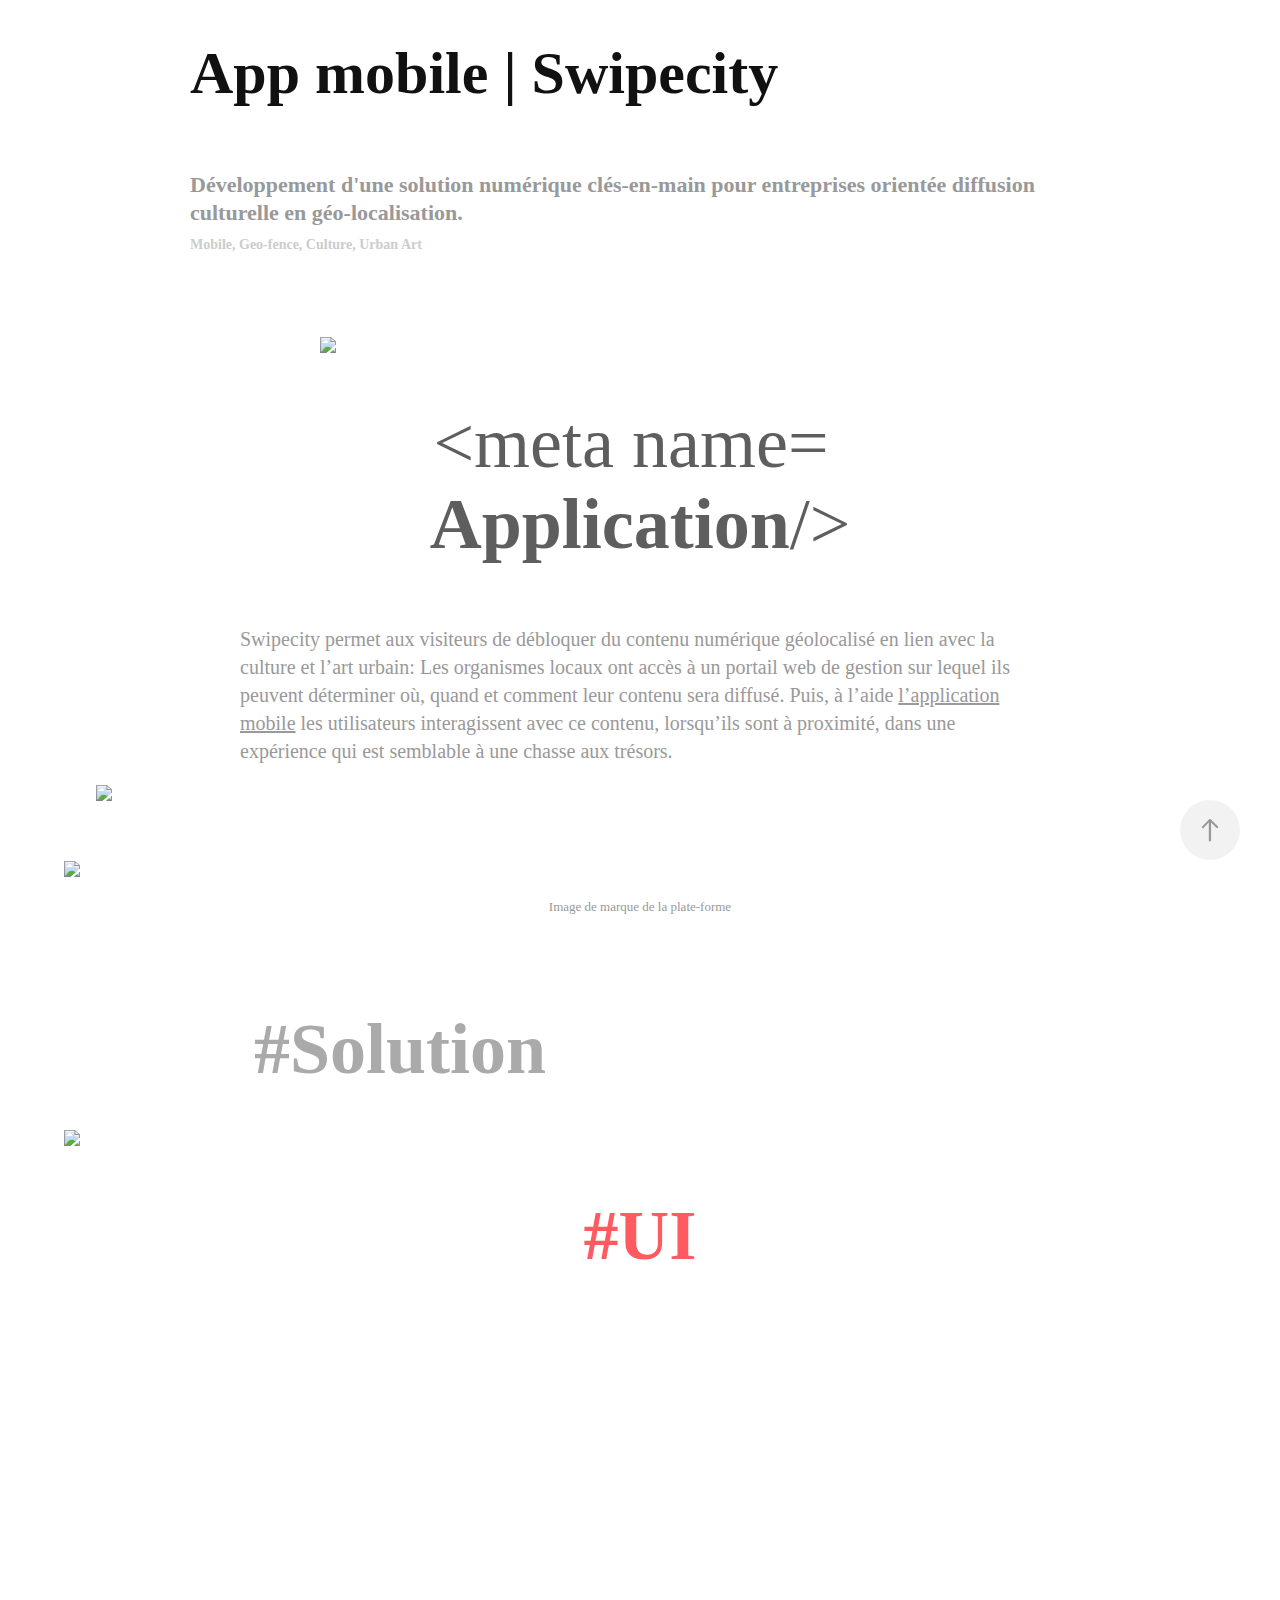
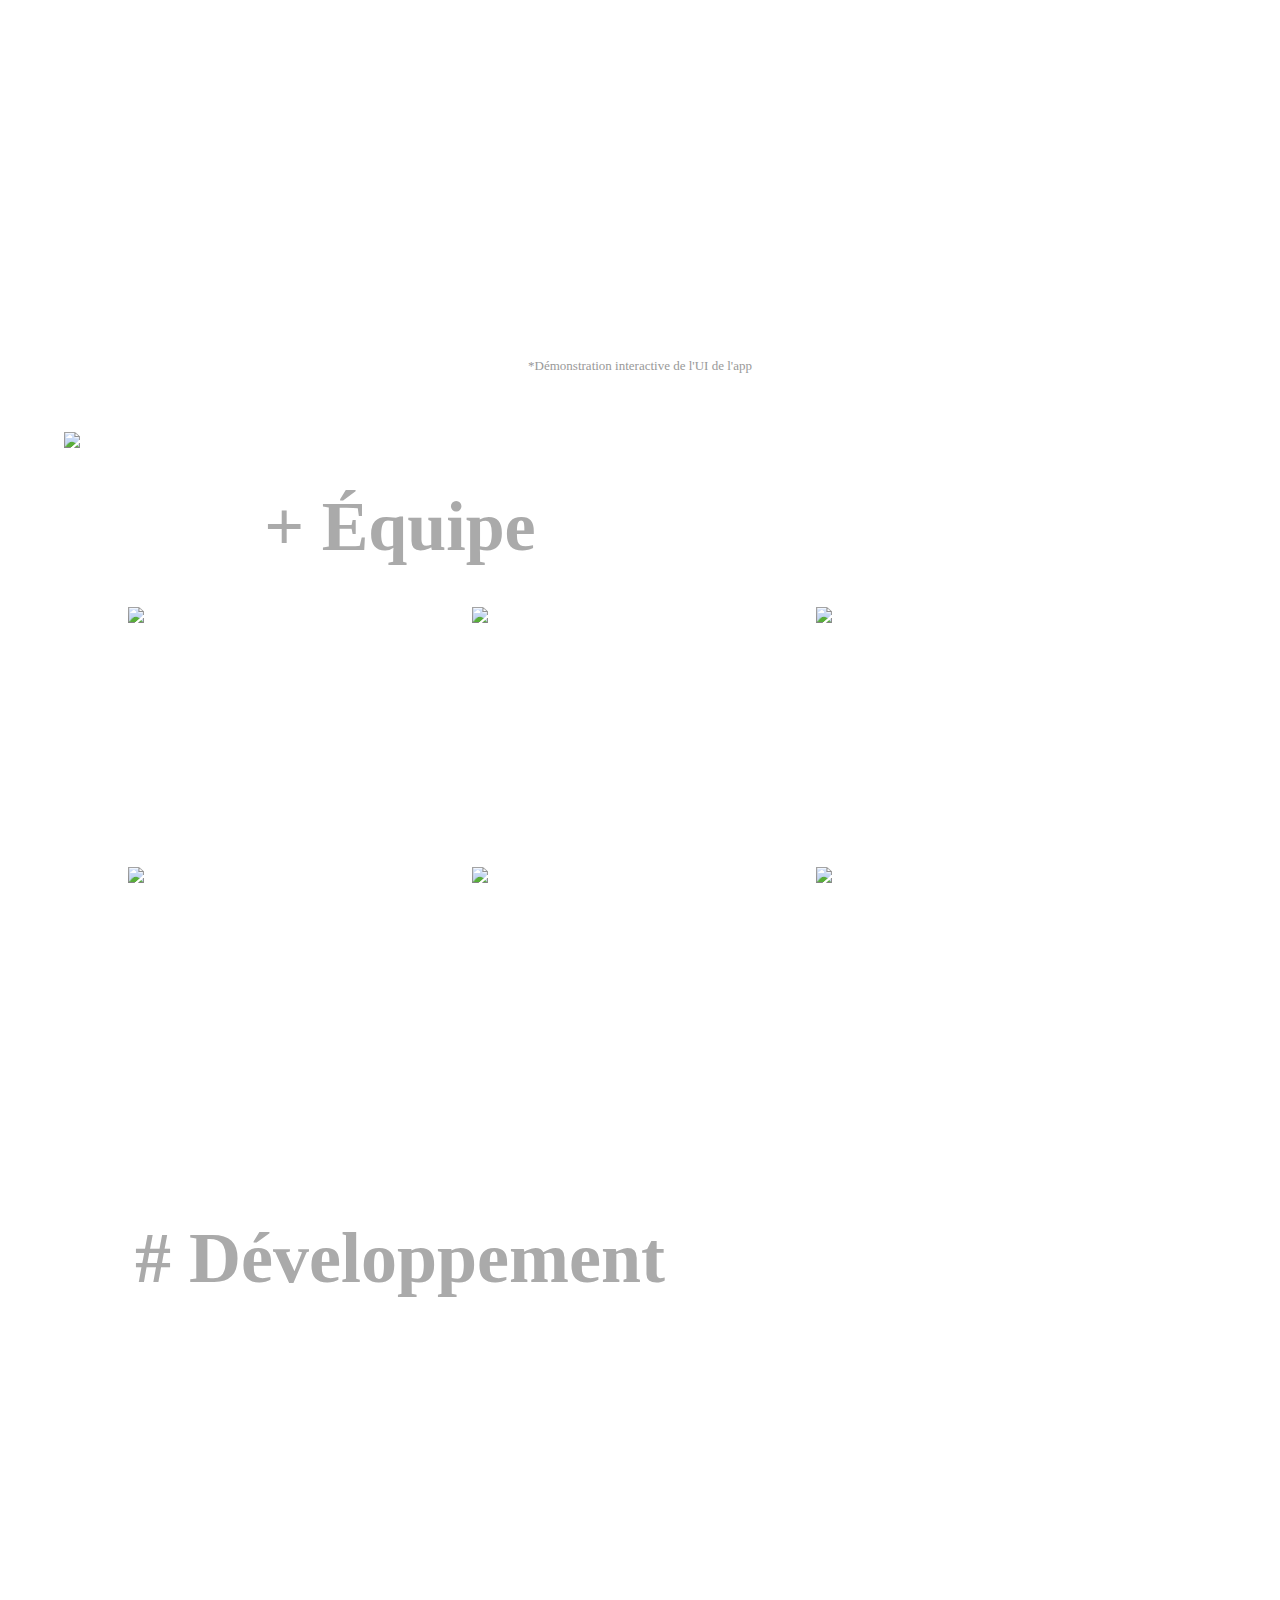
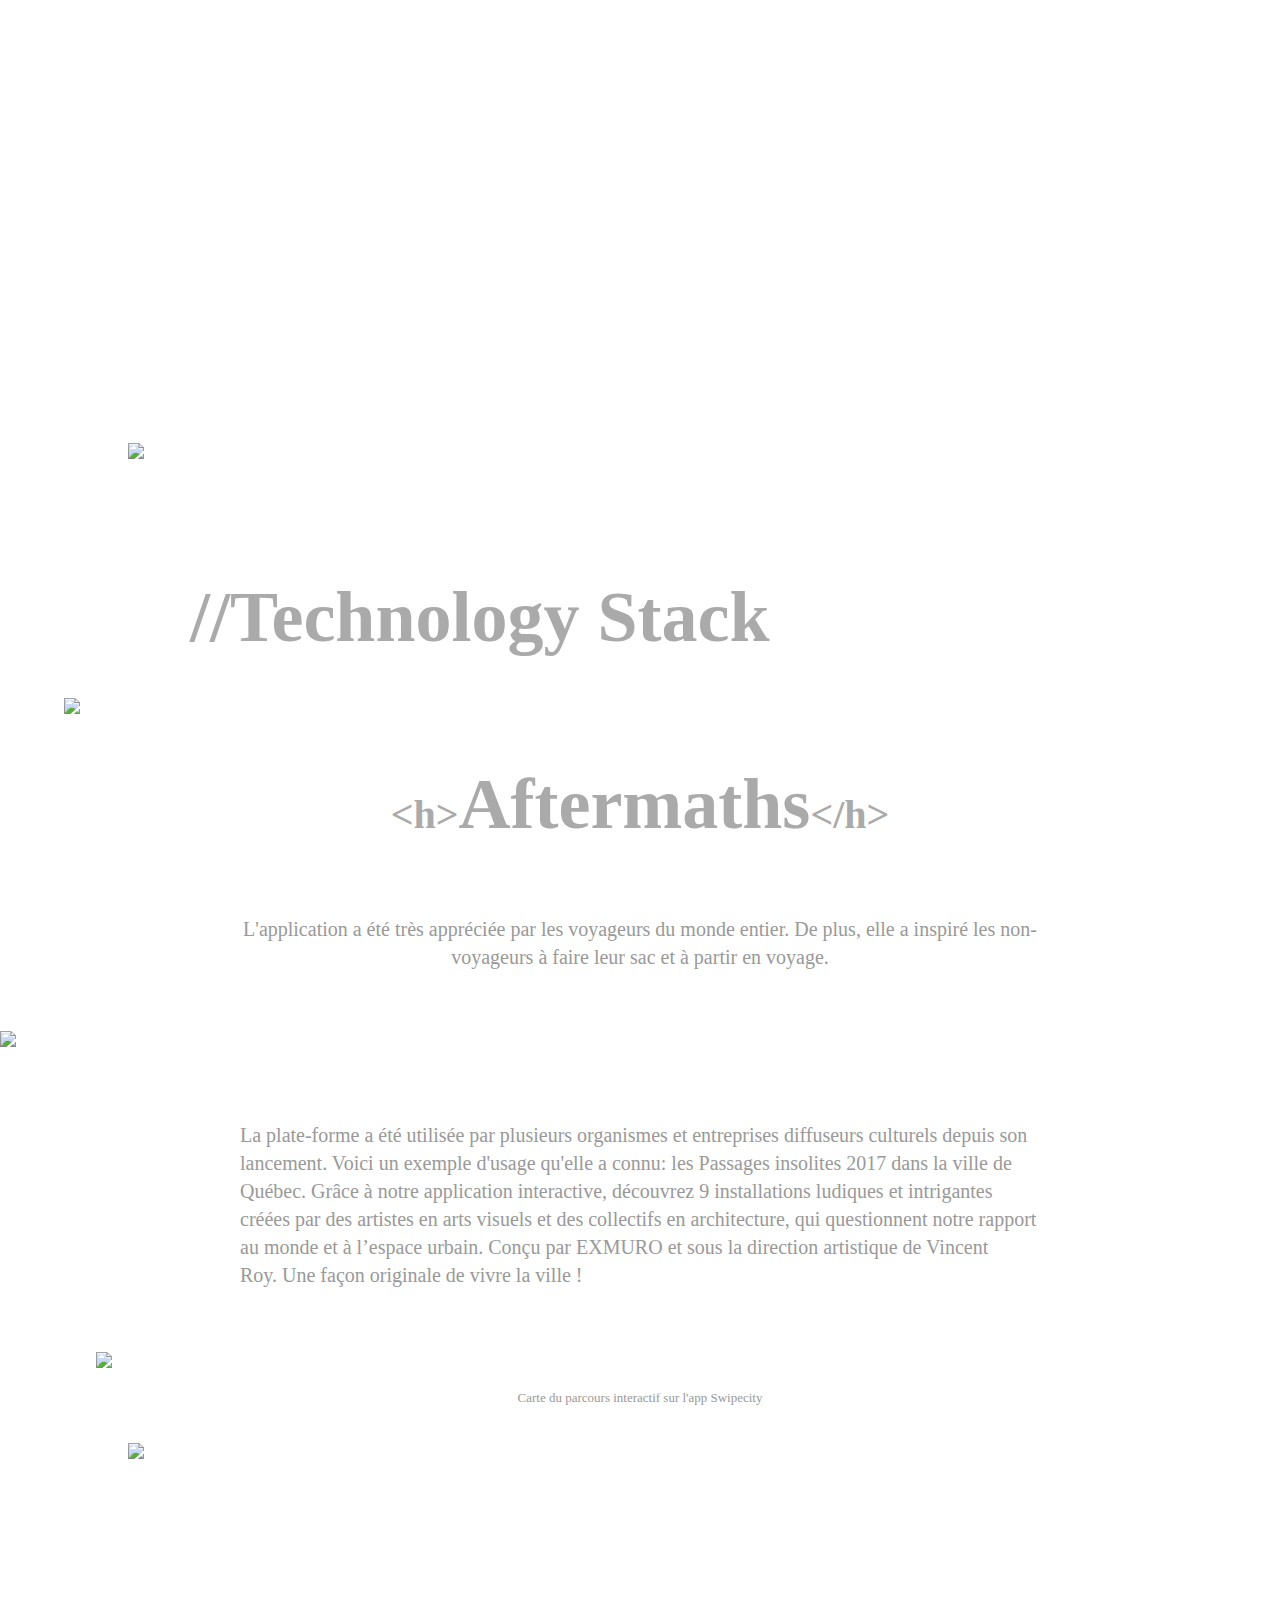
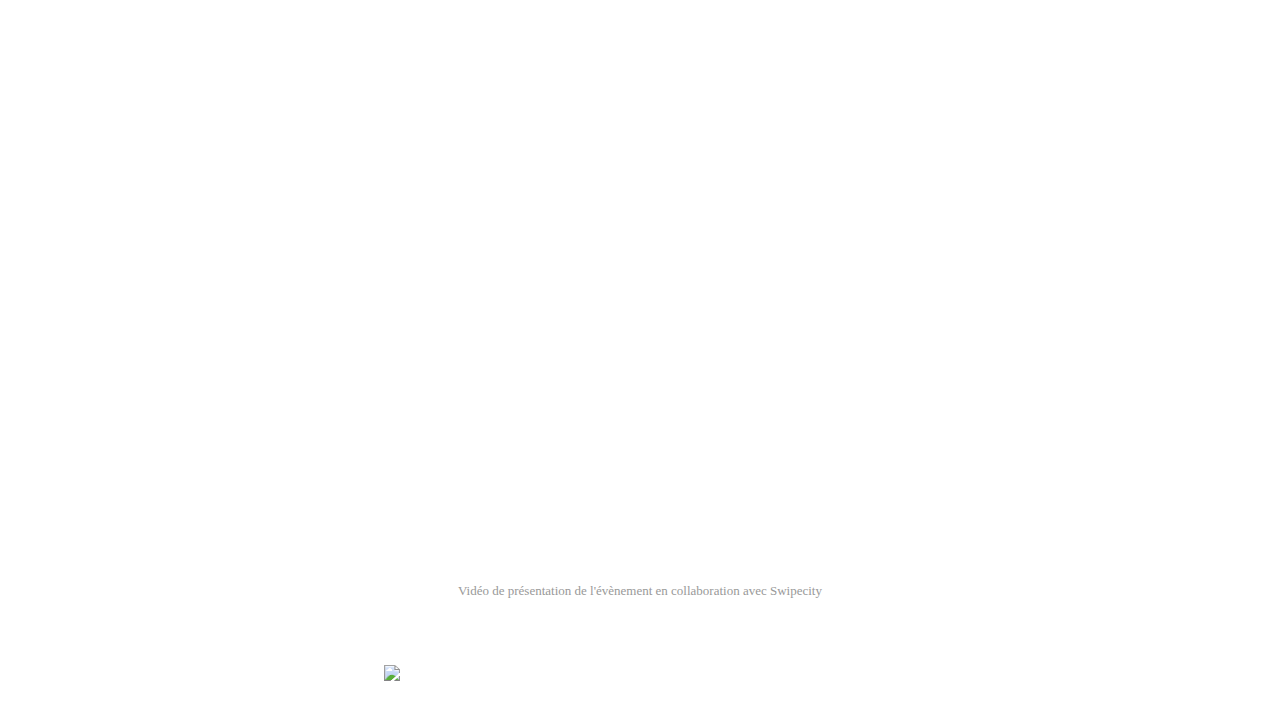
==== commit 2ef1201f: "up2" ====
--- a/index.html
+++ b/index.html
@@ -374,7 +374,7 @@
 ">
     <div class="embed-dimensions" style="max-width: 1280px; max-height: 720px; margin: 0 auto;">
     <div class="embed-aspect-ratio" style="padding-bottom: 56.250000%; position: relative; height: 0px;">
-        <iframe class="embed-content" src="./index_files/embed.html" frameborder="0" allowfullscreen="" style="position: absolute; top: 0; left: 0; width: 100%; height: 100%;"></iframe>
+        <iframe class="embed-content" src="https://www.ccv.adobe.com/v1/player/ccv/7LXUjRxny2M/embed?bgcolor=%23191919" frameborder="0" allowfullscreen="" style="position: absolute; top: 0; left: 0; width: 100%; height: 100%;"></iframe>
     </div>
     </div>
 
@@ -561,7 +561,7 @@
 ">
     <div class="embed-dimensions" style="max-width: 1280px; max-height: 720px; margin: 0 auto;">
     <div class="embed-aspect-ratio" style="padding-bottom: 56.250000%; position: relative; height: 0px;">
-        <iframe class="embed-content" src="./index_files/embed(1).html" frameborder="0" allowfullscreen="" style="position: absolute; top: 0; left: 0; width: 100%; height: 100%;"></iframe>
+        <iframe class="embed-content" src="https://www.ccv.adobe.com/v1/player/ccv/Ca2KqyohE74/embed?bgcolor=%23191919" frameborder="0" allowfullscreen="" style="position: absolute; top: 0; left: 0; width: 100%; height: 100%;"></iframe>
     </div>
     </div>
 
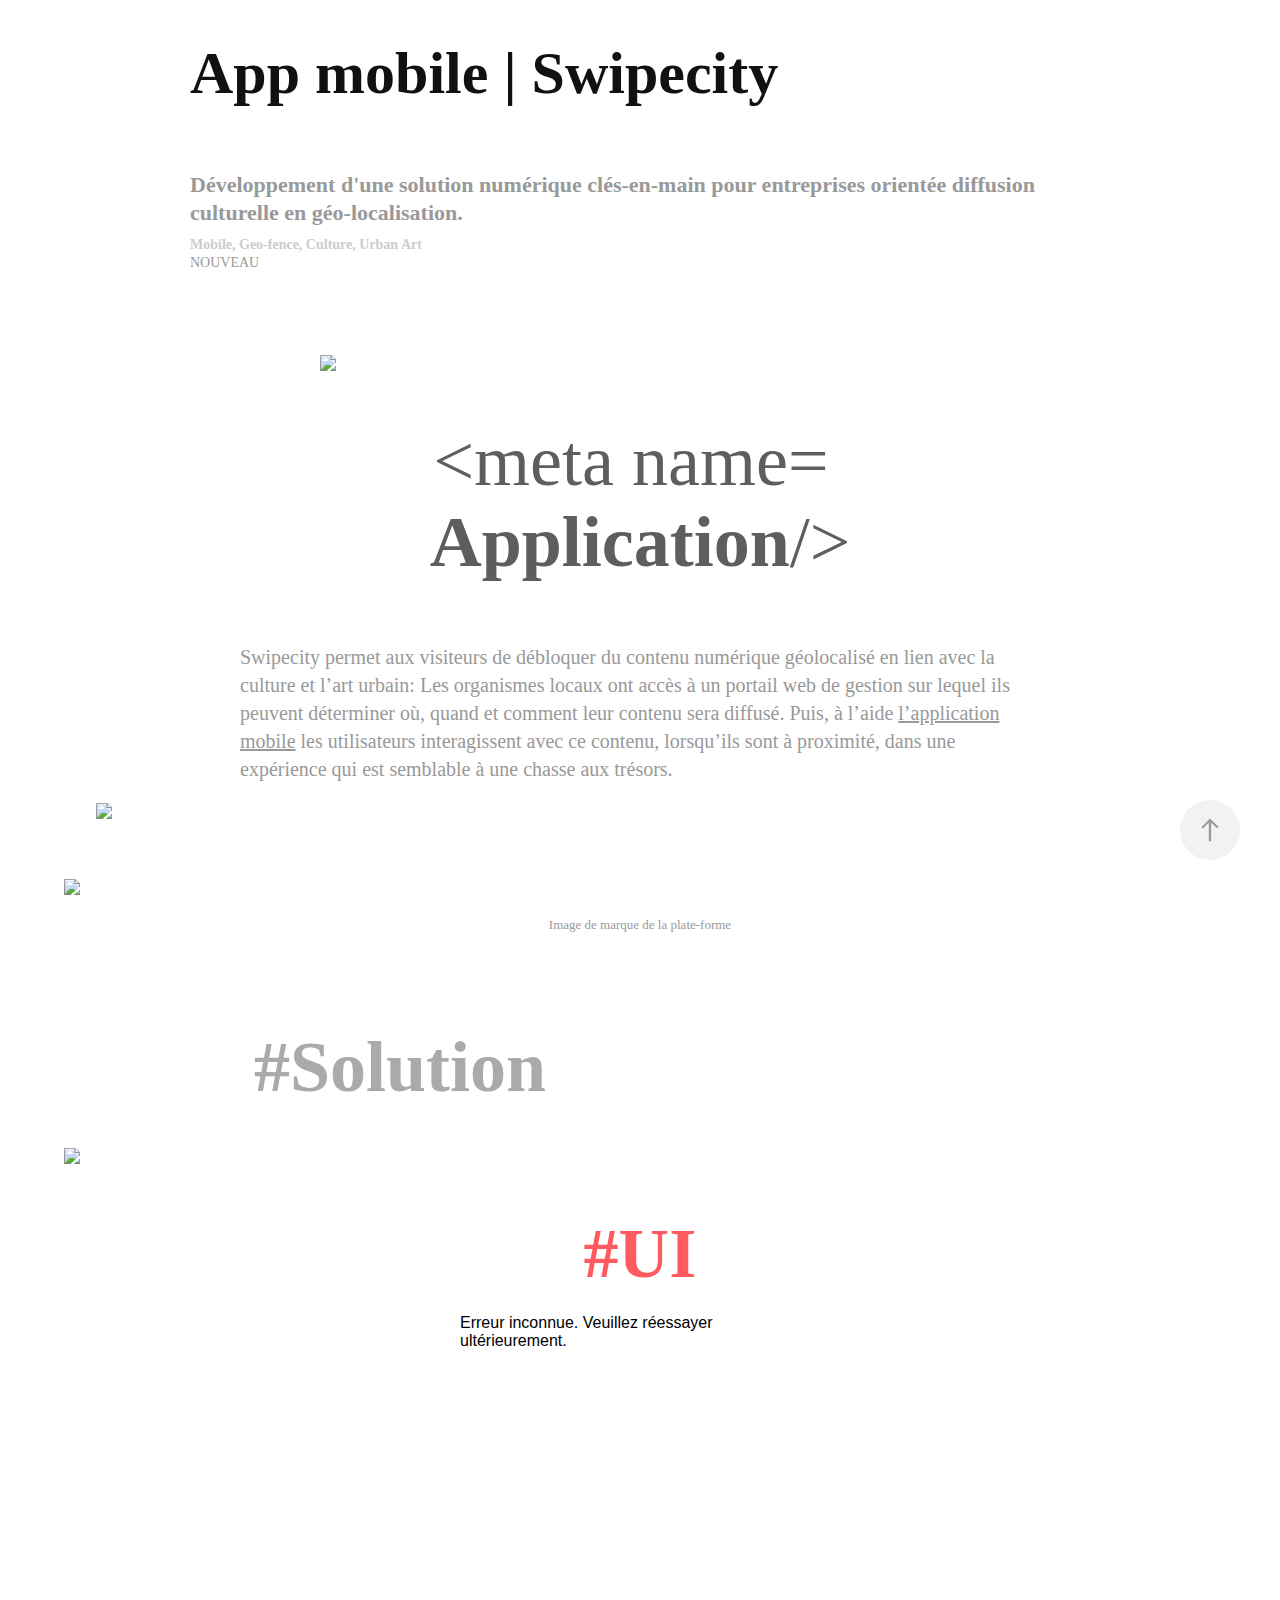
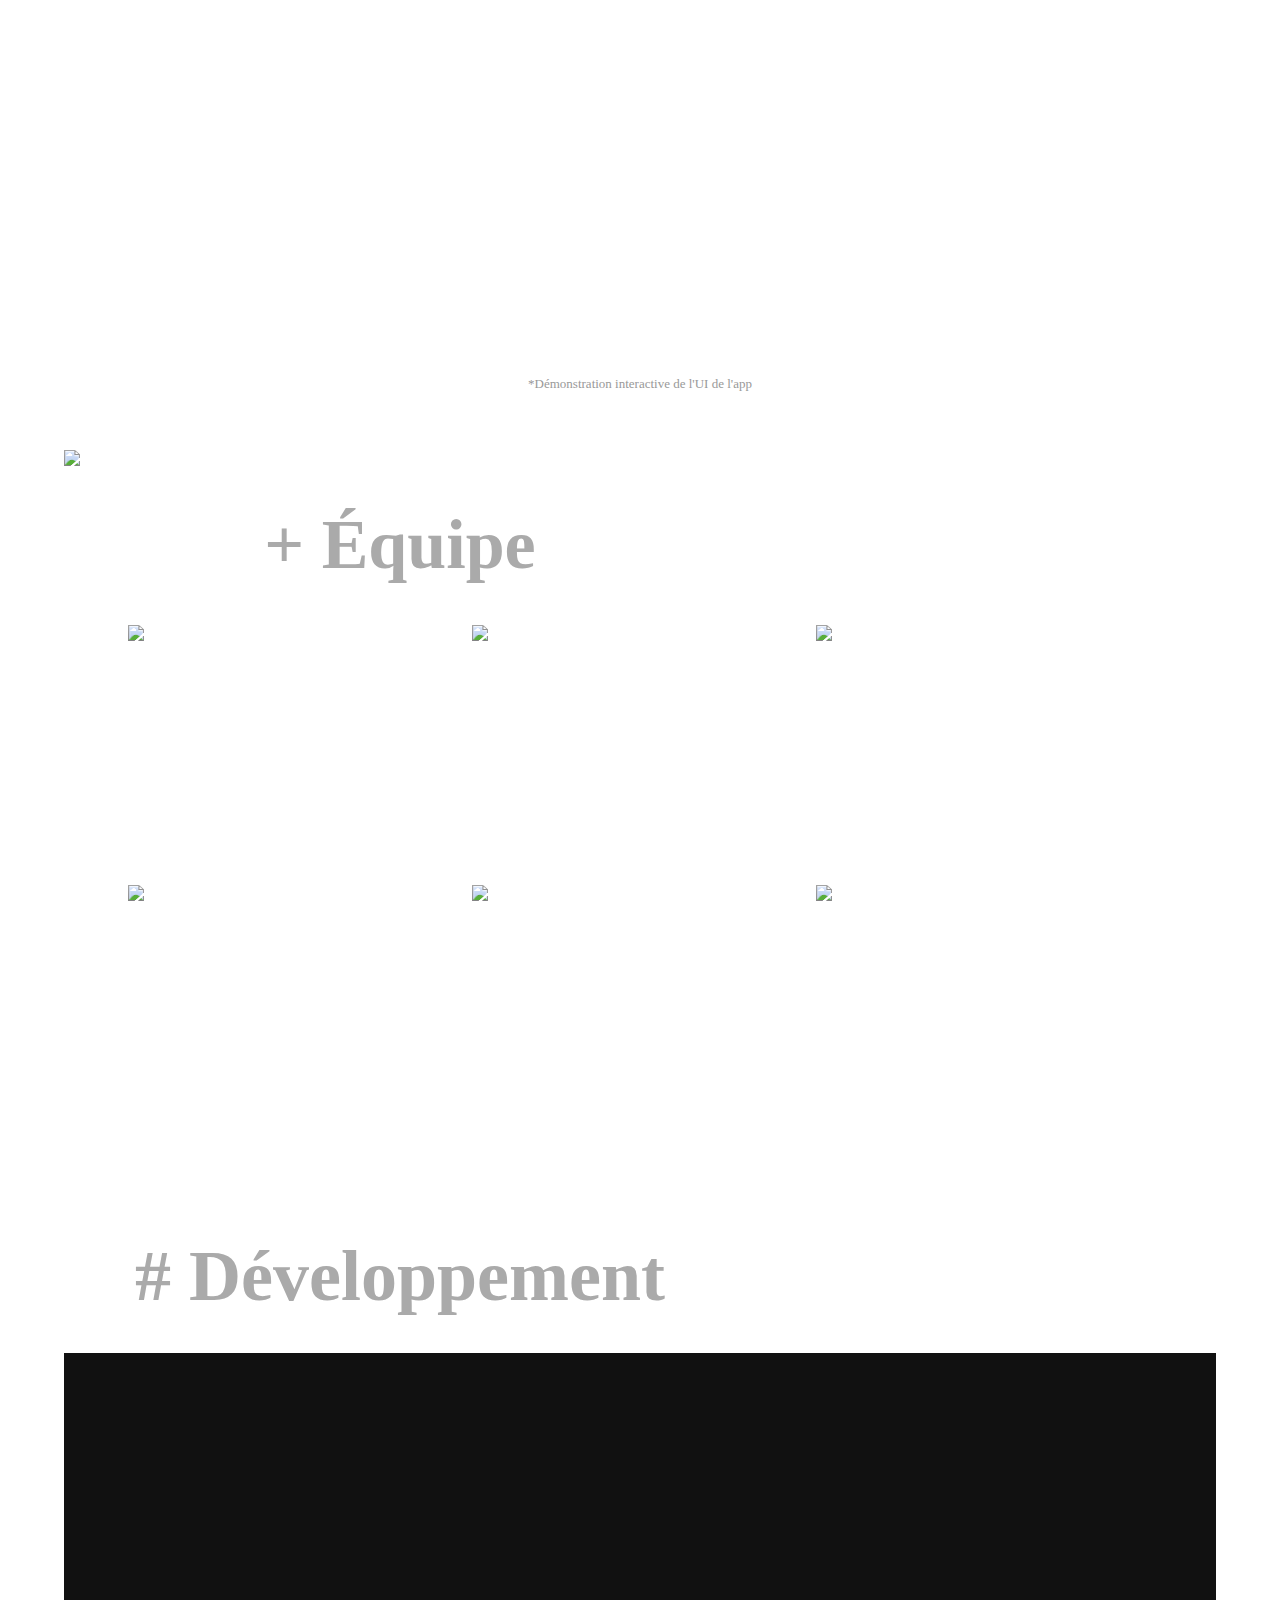
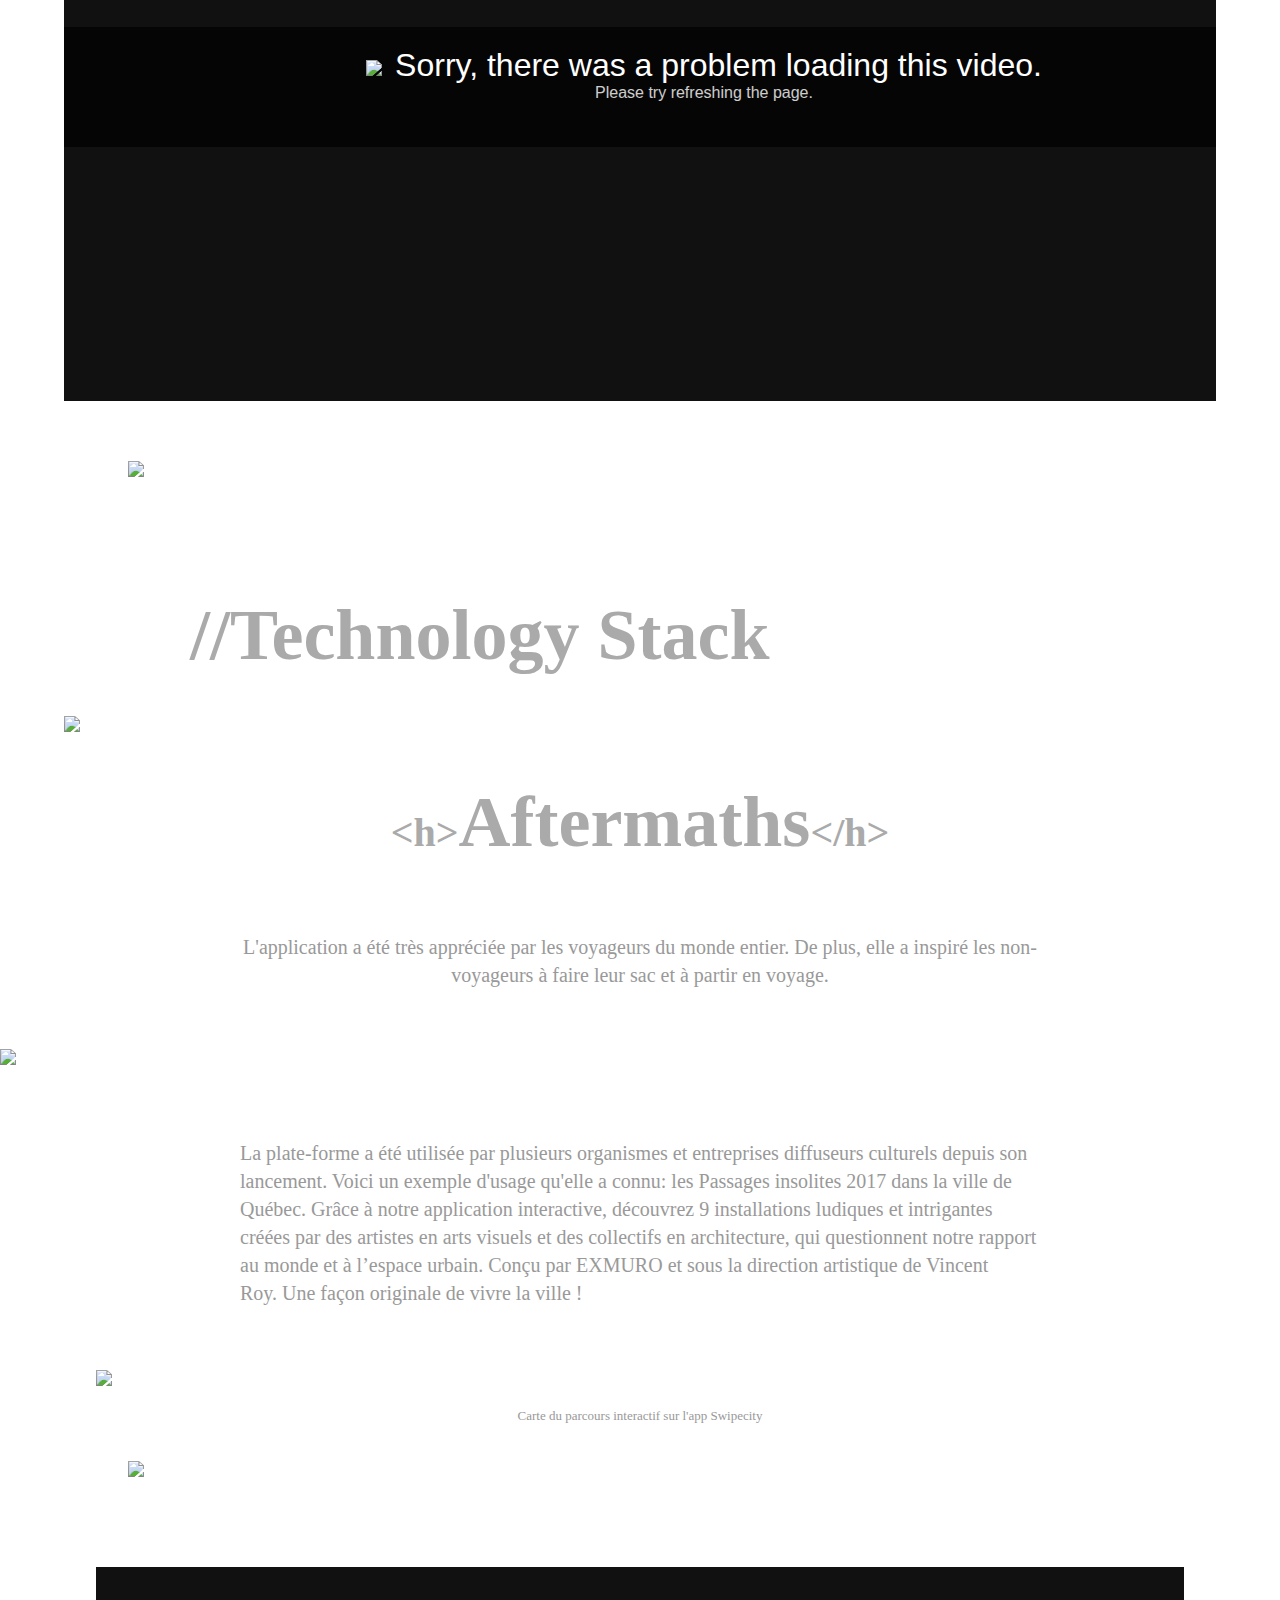
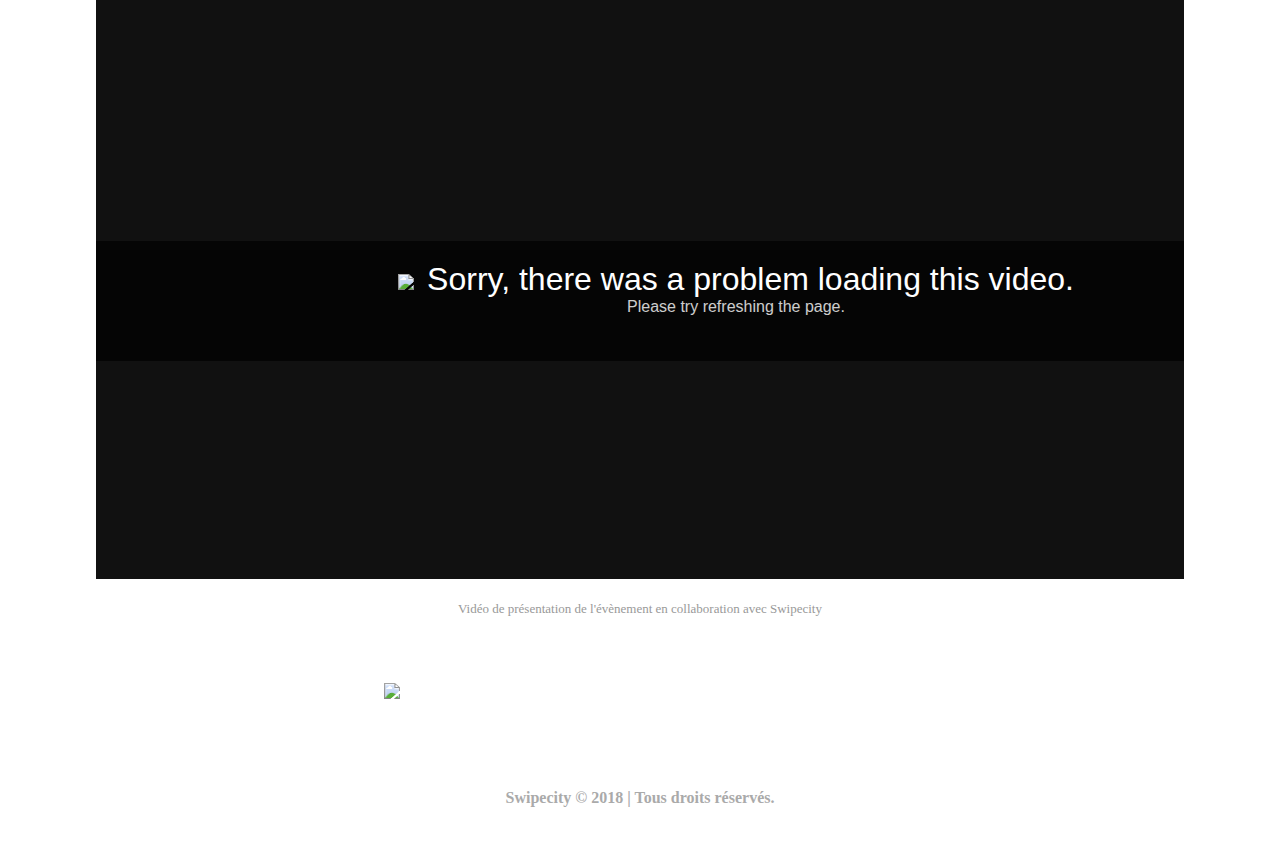
==== commit 16df64bc: "up3" ====
--- a/index.html
+++ b/index.html
@@ -14,7 +14,7 @@
         <link rel="icon" href="https://pro2-bar-s3-cdn-cf2.myportfolio.com/dbb39e0b7e795b6582e90cf419d91cdf/d1b52f20-0d1e-474f-9744-90ce253dee0c_carw_1x1x32.png?h=df2af8e586f7f932e573bf05d1883f78">
         <link rel="apple-touch-icon" href="https://pro2-bar-s3-cdn-cf4.myportfolio.com/dbb39e0b7e795b6582e90cf419d91cdf/fec1e3d2-369d-40b3-9aaf-e8db8e8fdcc1_carw_1x1x180.png?h=3b344fcf79e0a766d7362ae98c11b55f">
       <link rel="stylesheet" href="./index_files/main.css" type="text/css">
-      <link rel="stylesheet" href="./index_files/1e9442bc44c99966f0e737e3eca61d9c1549654800.css" type="text/css">
+      <link rel="stylesheet" href="./index_files/9123bad72d2ae6e4d2fb298f30be186b1550021832.css" type="text/css">
     <link rel="canonical" href="https://gabrielpilote.io/swipecity-design">
       <title>Gabriel Pilote - App mobile | Swipecity</title>
 <style type="text/css">@font-face{font-family:gmsj;src:url(https://use.typekit.net/af/d79a98/00000000000000003b9af917/27/l?subset_id=2&fvd=n7&v=3) format("woff2"),url(https://use.typekit.net/af/d79a98/00000000000000003b9af917/27/d?subset_id=2&fvd=n7&v=3) format("woff"),url(https://use.typekit.net/af/d79a98/00000000000000003b9af917/27/a?subset_id=2&fvd=n7&v=3) format("opentype");font-weight:700;font-style:normal;}@font-face{font-family:jsjk;src:url(https://use.typekit.net/af/2657d4/00000000000000003b9b3038/27/l?subset_id=2&fvd=n7&v=3) format("woff2"),url(https://use.typekit.net/af/2657d4/00000000000000003b9b3038/27/d?subset_id=2&fvd=n7&v=3) format("woff"),url(https://use.typekit.net/af/2657d4/00000000000000003b9b3038/27/a?subset_id=2&fvd=n7&v=3) format("opentype");font-weight:700;font-style:normal;}@font-face{font-family:vcsm;src:url(https://use.typekit.net/af/f7d492/00000000000000003b9b3067/27/l?subset_id=2&fvd=i6&v=3) format("woff2"),url(https://use.typekit.net/af/f7d492/00000000000000003b9b3067/27/d?subset_id=2&fvd=i6&v=3) format("woff"),url(https://use.typekit.net/af/f7d492/00000000000000003b9b3067/27/a?subset_id=2&fvd=i6&v=3) format("opentype");font-weight:600;font-style:italic;}@font-face{font-family:vcsm;src:url(https://use.typekit.net/af/4c4052/00000000000000003b9b3069/27/l?subset_id=2&fvd=i7&v=3) format("woff2"),url(https://use.typekit.net/af/4c4052/00000000000000003b9b3069/27/d?subset_id=2&fvd=i7&v=3) format("woff"),url(https://use.typekit.net/af/4c4052/00000000000000003b9b3069/27/a?subset_id=2&fvd=i7&v=3) format("opentype");font-weight:700;font-style:italic;}@font-face{font-family:vcsm;src:url(https://use.typekit.net/af/3e6df8/00000000000000003b9b306b/27/l?subset_id=2&fvd=i8&v=3) format("woff2"),url(https://use.typekit.net/af/3e6df8/00000000000000003b9b306b/27/d?subset_id=2&fvd=i8&v=3) format("woff"),url(https://use.typekit.net/af/3e6df8/00000000000000003b9b306b/27/a?subset_id=2&fvd=i8&v=3) format("opentype");font-weight:800;font-style:italic;}@font-face{font-family:vcsm;src:url(https://use.typekit.net/af/705e94/00000000000000003b9b3062/27/l?subset_id=2&fvd=n4&v=3) format("woff2"),url(https://use.typekit.net/af/705e94/00000000000000003b9b3062/27/d?subset_id=2&fvd=n4&v=3) format("woff"),url(https://use.typekit.net/af/705e94/00000000000000003b9b3062/27/a?subset_id=2&fvd=n4&v=3) format("opentype");font-weight:400;font-style:normal;}@font-face{font-family:vcsm;src:url(https://use.typekit.net/af/576d53/00000000000000003b9b3066/27/l?subset_id=2&fvd=n6&v=3) format("woff2"),url(https://use.typekit.net/af/576d53/00000000000000003b9b3066/27/d?subset_id=2&fvd=n6&v=3) format("woff"),url(https://use.typekit.net/af/576d53/00000000000000003b9b3066/27/a?subset_id=2&fvd=n6&v=3) format("opentype");font-weight:600;font-style:normal;}@font-face{font-family:vcsm;src:url(https://use.typekit.net/af/949f99/00000000000000003b9b3068/27/l?subset_id=2&fvd=n7&v=3) format("woff2"),url(https://use.typekit.net/af/949f99/00000000000000003b9b3068/27/d?subset_id=2&fvd=n7&v=3) format("woff"),url(https://use.typekit.net/af/949f99/00000000000000003b9b3068/27/a?subset_id=2&fvd=n7&v=3) format("opentype");font-weight:700;font-style:normal;}@font-face{font-family:vcsm;src:url(https://use.typekit.net/af/d82519/00000000000000003b9b306a/27/l?subset_id=2&fvd=n8&v=3) format("woff2"),url(https://use.typekit.net/af/d82519/00000000000000003b9b306a/27/d?subset_id=2&fvd=n8&v=3) format("woff"),url(https://use.typekit.net/af/d82519/00000000000000003b9b306a/27/a?subset_id=2&fvd=n8&v=3) format("opentype");font-weight:800;font-style:normal;}@font-face{font-family:vcsm;src:url(https://use.typekit.net/af/b683e3/00000000000000003b9b306c/27/l?subset_id=2&fvd=n9&v=3) format("woff2"),url(https://use.typekit.net/af/b683e3/00000000000000003b9b306c/27/d?subset_id=2&fvd=n9&v=3) format("woff"),url(https://use.typekit.net/af/b683e3/00000000000000003b9b306c/27/a?subset_id=2&fvd=n9&v=3) format("opentype");font-weight:900;font-style:normal;}</style><style type="text/css"></style></head>
@@ -54,7 +54,7 @@
             <h1 class="title preserve-whitespace">App mobile | Swipecity</h1>
             <p class="description">Développement d'une solution numérique clés-en-main pour entreprises orientée diffusion culturelle en géo-localisation. </p>
             <div class="custom1 preserve-whitespace">Mobile, Geo-fence, Culture, Urban Art</div>
-            
+            <div class="custom2 preserve-whitespace">NOUVEAU</div>
         </header>
       <div class="page-content js-page-content js-editable-target editable" data-context="pages" data-identity="id:p5a921ff8bf6c69014a21800b0b61a365295fc258611745a96a2c1" data-menu="Page Content">
         <div id="project-canvas" class="js-project-modules modules content">
@@ -224,7 +224,7 @@
 ">
   <div class="embed-dimensions" style="max-width: 360px; max-height: 640px; margin: 0 auto;">
                  <div class="embed-aspect-ratio" style="padding-bottom: 177.78%; position: relative; height: 0;">
-                   <iframe src="https://xd.adobe.com/embed/2e62b268-db7d-4afc-65bb-3e447c2969f9-5853/" frameborder="0" allowfullscreen="" style="position:absolute; top:0; left:0; width:100%; height:100%;" class="embed-content"></iframe>
+                   <iframe src="./index_files/saved_resource.html" frameborder="0" allowfullscreen="" style="position:absolute; top:0; left:0; width:100%; height:100%;" class="embed-content"></iframe>
                  </div>
                </div>
     <div class="project-module module-caption-container js-caption-container align-left">
@@ -293,7 +293,7 @@
           <img src="https://pro2-bar-s3-cdn-cf6.myportfolio.com/dbb39e0b7e795b6582e90cf419d91cdf/77b17a16-2512-47e6-abfd-3b6b1a637ca8_rw_1920.jpg?h=ecde3f821a9159f37aaf75c38016582d" srcset="https://pro2-bar-s3-cdn-cf6.myportfolio.com/dbb39e0b7e795b6582e90cf419d91cdf/77b17a16-2512-47e6-abfd-3b6b1a637ca8_rw_600.jpg?h=b0fc0193f528d62efbb5594d5bbb6379 600w,https://pro2-bar-s3-cdn-cf6.myportfolio.com/dbb39e0b7e795b6582e90cf419d91cdf/77b17a16-2512-47e6-abfd-3b6b1a637ca8_rw_1200.jpg?h=7bdca76bd8ab79806568a8a4ae27c9f5 1200w,https://pro2-bar-s3-cdn-cf6.myportfolio.com/dbb39e0b7e795b6582e90cf419d91cdf/77b17a16-2512-47e6-abfd-3b6b1a637ca8_rw_1920.jpg?h=ecde3f821a9159f37aaf75c38016582d 1920w," sizes="(max-width: 1920px) 100vw, 1920px">
         <div>
       </script>
-      <img class="grid__item-image js-grid__item-image grid__item-image-lazy js-lazy image-loaded" src="./index_files/77b17a16-2512-47e6-abfd-3b6b1a637ca8_rw_1920.jpg" sizes="504px" srcset="https://pro2-bar-s3-cdn-cf6.myportfolio.com/dbb39e0b7e795b6582e90cf419d91cdf/77b17a16-2512-47e6-abfd-3b6b1a637ca8_rw_600.jpg?h=b0fc0193f528d62efbb5594d5bbb6379 600w,https://pro2-bar-s3-cdn-cf6.myportfolio.com/dbb39e0b7e795b6582e90cf419d91cdf/77b17a16-2512-47e6-abfd-3b6b1a637ca8_rw_1200.jpg?h=7bdca76bd8ab79806568a8a4ae27c9f5 1200w,https://pro2-bar-s3-cdn-cf6.myportfolio.com/dbb39e0b7e795b6582e90cf419d91cdf/77b17a16-2512-47e6-abfd-3b6b1a637ca8_rw_1920.jpg?h=ecde3f821a9159f37aaf75c38016582d 1920w,">
+      <img class="grid__item-image js-grid__item-image grid__item-image-lazy js-lazy image-loaded" src="./index_files/77b17a16-2512-47e6-abfd-3b6b1a637ca8_rw_1920.jpg" sizes="507px" srcset="https://pro2-bar-s3-cdn-cf6.myportfolio.com/dbb39e0b7e795b6582e90cf419d91cdf/77b17a16-2512-47e6-abfd-3b6b1a637ca8_rw_600.jpg?h=b0fc0193f528d62efbb5594d5bbb6379 600w,https://pro2-bar-s3-cdn-cf6.myportfolio.com/dbb39e0b7e795b6582e90cf419d91cdf/77b17a16-2512-47e6-abfd-3b6b1a637ca8_rw_1200.jpg?h=7bdca76bd8ab79806568a8a4ae27c9f5 1200w,https://pro2-bar-s3-cdn-cf6.myportfolio.com/dbb39e0b7e795b6582e90cf419d91cdf/77b17a16-2512-47e6-abfd-3b6b1a637ca8_rw_1920.jpg?h=ecde3f821a9159f37aaf75c38016582d 1920w," data-sizes="507px">
       <span class="grid__item-filler" style="padding-bottom:74.895833333333%;"></span>
     </div>
     <div class="grid__item-container js-grid-item-container hoverable" data-flex-grow="347.12950600801" style="width: 378.371px; flex-grow: 378.371;" data-width="1920" data-height="1438">
@@ -302,7 +302,7 @@
           <img src="https://pro2-bar-s3-cdn-cf2.myportfolio.com/dbb39e0b7e795b6582e90cf419d91cdf/33125443-2414-45b8-9af1-ec2ffd69379d_rw_1920.jpg?h=09ef69927e9cc0144574298347dee3d8" srcset="https://pro2-bar-s3-cdn-cf2.myportfolio.com/dbb39e0b7e795b6582e90cf419d91cdf/33125443-2414-45b8-9af1-ec2ffd69379d_rw_600.jpg?h=2deeda7e8887cb640b569a62d6c0ac71 600w,https://pro2-bar-s3-cdn-cf2.myportfolio.com/dbb39e0b7e795b6582e90cf419d91cdf/33125443-2414-45b8-9af1-ec2ffd69379d_rw_1200.jpg?h=0d13e470546bbf332e720b82eeefe924 1200w,https://pro2-bar-s3-cdn-cf2.myportfolio.com/dbb39e0b7e795b6582e90cf419d91cdf/33125443-2414-45b8-9af1-ec2ffd69379d_rw_1920.jpg?h=09ef69927e9cc0144574298347dee3d8 1920w," sizes="(max-width: 1920px) 100vw, 1920px">
         <div>
       </script>
-      <img class="grid__item-image js-grid__item-image grid__item-image-lazy js-lazy image-loaded" src="./index_files/33125443-2414-45b8-9af1-ec2ffd69379d_rw_1920.jpg" sizes="503px" srcset="https://pro2-bar-s3-cdn-cf2.myportfolio.com/dbb39e0b7e795b6582e90cf419d91cdf/33125443-2414-45b8-9af1-ec2ffd69379d_rw_600.jpg?h=2deeda7e8887cb640b569a62d6c0ac71 600w,https://pro2-bar-s3-cdn-cf2.myportfolio.com/dbb39e0b7e795b6582e90cf419d91cdf/33125443-2414-45b8-9af1-ec2ffd69379d_rw_1200.jpg?h=0d13e470546bbf332e720b82eeefe924 1200w,https://pro2-bar-s3-cdn-cf2.myportfolio.com/dbb39e0b7e795b6582e90cf419d91cdf/33125443-2414-45b8-9af1-ec2ffd69379d_rw_1920.jpg?h=09ef69927e9cc0144574298347dee3d8 1920w,">
+      <img class="grid__item-image js-grid__item-image grid__item-image-lazy js-lazy image-loaded" src="./index_files/33125443-2414-45b8-9af1-ec2ffd69379d_rw_1920.jpg" sizes="507px" srcset="https://pro2-bar-s3-cdn-cf2.myportfolio.com/dbb39e0b7e795b6582e90cf419d91cdf/33125443-2414-45b8-9af1-ec2ffd69379d_rw_600.jpg?h=2deeda7e8887cb640b569a62d6c0ac71 600w,https://pro2-bar-s3-cdn-cf2.myportfolio.com/dbb39e0b7e795b6582e90cf419d91cdf/33125443-2414-45b8-9af1-ec2ffd69379d_rw_1200.jpg?h=0d13e470546bbf332e720b82eeefe924 1200w,https://pro2-bar-s3-cdn-cf2.myportfolio.com/dbb39e0b7e795b6582e90cf419d91cdf/33125443-2414-45b8-9af1-ec2ffd69379d_rw_1920.jpg?h=09ef69927e9cc0144574298347dee3d8 1920w," data-sizes="507px">
       <span class="grid__item-filler" style="padding-bottom:74.9%;"></span>
     </div>
     <div class="grid__item-container js-grid-item-container hoverable" data-flex-grow="347.1488178025" style="width: 378.392px; flex-grow: 378.392;" data-width="1920" data-height="1438">
@@ -311,7 +311,7 @@
           <img src="https://pro2-bar-s3-cdn-cf6.myportfolio.com/dbb39e0b7e795b6582e90cf419d91cdf/09ba0688-03bb-47b2-be01-d526e0e0851f_rw_1920.jpg?h=0d48c6dbceedd41cbf0c681dda234570" srcset="https://pro2-bar-s3-cdn-cf6.myportfolio.com/dbb39e0b7e795b6582e90cf419d91cdf/09ba0688-03bb-47b2-be01-d526e0e0851f_rw_600.jpg?h=8a7c0984d9e32f1d78e5eb08afc26e77 600w,https://pro2-bar-s3-cdn-cf6.myportfolio.com/dbb39e0b7e795b6582e90cf419d91cdf/09ba0688-03bb-47b2-be01-d526e0e0851f_rw_1200.jpg?h=41d572dc4c941cce78b87a67b0b3f1ae 1200w,https://pro2-bar-s3-cdn-cf6.myportfolio.com/dbb39e0b7e795b6582e90cf419d91cdf/09ba0688-03bb-47b2-be01-d526e0e0851f_rw_1920.jpg?h=0d48c6dbceedd41cbf0c681dda234570 1920w," sizes="(max-width: 1920px) 100vw, 1920px">
         <div>
       </script>
-      <img class="grid__item-image js-grid__item-image grid__item-image-lazy js-lazy image-loaded" src="./index_files/09ba0688-03bb-47b2-be01-d526e0e0851f_rw_1920.jpg" sizes="504px" srcset="https://pro2-bar-s3-cdn-cf6.myportfolio.com/dbb39e0b7e795b6582e90cf419d91cdf/09ba0688-03bb-47b2-be01-d526e0e0851f_rw_600.jpg?h=8a7c0984d9e32f1d78e5eb08afc26e77 600w,https://pro2-bar-s3-cdn-cf6.myportfolio.com/dbb39e0b7e795b6582e90cf419d91cdf/09ba0688-03bb-47b2-be01-d526e0e0851f_rw_1200.jpg?h=41d572dc4c941cce78b87a67b0b3f1ae 1200w,https://pro2-bar-s3-cdn-cf6.myportfolio.com/dbb39e0b7e795b6582e90cf419d91cdf/09ba0688-03bb-47b2-be01-d526e0e0851f_rw_1920.jpg?h=0d48c6dbceedd41cbf0c681dda234570 1920w,">
+      <img class="grid__item-image js-grid__item-image grid__item-image-lazy js-lazy image-loaded" src="./index_files/09ba0688-03bb-47b2-be01-d526e0e0851f_rw_1920.jpg" sizes="507px" srcset="https://pro2-bar-s3-cdn-cf6.myportfolio.com/dbb39e0b7e795b6582e90cf419d91cdf/09ba0688-03bb-47b2-be01-d526e0e0851f_rw_600.jpg?h=8a7c0984d9e32f1d78e5eb08afc26e77 600w,https://pro2-bar-s3-cdn-cf6.myportfolio.com/dbb39e0b7e795b6582e90cf419d91cdf/09ba0688-03bb-47b2-be01-d526e0e0851f_rw_1200.jpg?h=41d572dc4c941cce78b87a67b0b3f1ae 1200w,https://pro2-bar-s3-cdn-cf6.myportfolio.com/dbb39e0b7e795b6582e90cf419d91cdf/09ba0688-03bb-47b2-be01-d526e0e0851f_rw_1920.jpg?h=0d48c6dbceedd41cbf0c681dda234570 1920w," data-sizes="507px">
       <span class="grid__item-filler" style="padding-bottom:74.895833333333%;"></span>
     </div>
     <div class="grid__item-container js-grid-item-container hoverable" data-flex-grow="347.34507501631" style="width: 378.606px; flex-grow: 378.606;" data-width="1920" data-height="1437">
@@ -320,7 +320,7 @@
           <img src="https://pro2-bar-s3-cdn-cf6.myportfolio.com/dbb39e0b7e795b6582e90cf419d91cdf/a75c2753-46b5-4f5b-8c60-70051e5556d9_rw_1920.jpg?h=4d325c2b436069719378f5e830b575fc" srcset="https://pro2-bar-s3-cdn-cf6.myportfolio.com/dbb39e0b7e795b6582e90cf419d91cdf/a75c2753-46b5-4f5b-8c60-70051e5556d9_rw_600.jpg?h=5fb09241564b91aee4827b536a605a3d 600w,https://pro2-bar-s3-cdn-cf6.myportfolio.com/dbb39e0b7e795b6582e90cf419d91cdf/a75c2753-46b5-4f5b-8c60-70051e5556d9_rw_1200.jpg?h=bb2babb91c8d8736ab2aedbb312f7d48 1200w,https://pro2-bar-s3-cdn-cf6.myportfolio.com/dbb39e0b7e795b6582e90cf419d91cdf/a75c2753-46b5-4f5b-8c60-70051e5556d9_rw_1920.jpg?h=4d325c2b436069719378f5e830b575fc 1920w," sizes="(max-width: 1920px) 100vw, 1920px">
         <div>
       </script>
-      <img class="grid__item-image js-grid__item-image grid__item-image-lazy js-lazy image-loaded" src="./index_files/a75c2753-46b5-4f5b-8c60-70051e5556d9_rw_1920.jpg" sizes="504px" srcset="https://pro2-bar-s3-cdn-cf6.myportfolio.com/dbb39e0b7e795b6582e90cf419d91cdf/a75c2753-46b5-4f5b-8c60-70051e5556d9_rw_600.jpg?h=5fb09241564b91aee4827b536a605a3d 600w,https://pro2-bar-s3-cdn-cf6.myportfolio.com/dbb39e0b7e795b6582e90cf419d91cdf/a75c2753-46b5-4f5b-8c60-70051e5556d9_rw_1200.jpg?h=bb2babb91c8d8736ab2aedbb312f7d48 1200w,https://pro2-bar-s3-cdn-cf6.myportfolio.com/dbb39e0b7e795b6582e90cf419d91cdf/a75c2753-46b5-4f5b-8c60-70051e5556d9_rw_1920.jpg?h=4d325c2b436069719378f5e830b575fc 1920w,">
+      <img class="grid__item-image js-grid__item-image grid__item-image-lazy js-lazy image-loaded" src="./index_files/a75c2753-46b5-4f5b-8c60-70051e5556d9_rw_1920.jpg" sizes="507px" srcset="https://pro2-bar-s3-cdn-cf6.myportfolio.com/dbb39e0b7e795b6582e90cf419d91cdf/a75c2753-46b5-4f5b-8c60-70051e5556d9_rw_600.jpg?h=5fb09241564b91aee4827b536a605a3d 600w,https://pro2-bar-s3-cdn-cf6.myportfolio.com/dbb39e0b7e795b6582e90cf419d91cdf/a75c2753-46b5-4f5b-8c60-70051e5556d9_rw_1200.jpg?h=bb2babb91c8d8736ab2aedbb312f7d48 1200w,https://pro2-bar-s3-cdn-cf6.myportfolio.com/dbb39e0b7e795b6582e90cf419d91cdf/a75c2753-46b5-4f5b-8c60-70051e5556d9_rw_1920.jpg?h=4d325c2b436069719378f5e830b575fc 1920w," data-sizes="507px">
       <span class="grid__item-filler" style="padding-bottom:74.853515625%;"></span>
     </div>
     <div class="grid__item-container js-grid-item-container hoverable" data-flex-grow="347.1488178025" style="width: 378.392px; flex-grow: 378.392;" data-width="1920" data-height="1438">
@@ -329,7 +329,7 @@
           <img src="https://pro2-bar-s3-cdn-cf4.myportfolio.com/dbb39e0b7e795b6582e90cf419d91cdf/56917c19-fbe3-4938-895f-0f2703b215f8_rw_1920.jpg?h=21afb4facc1b812a9beef37c76d7d7e5" srcset="https://pro2-bar-s3-cdn-cf4.myportfolio.com/dbb39e0b7e795b6582e90cf419d91cdf/56917c19-fbe3-4938-895f-0f2703b215f8_rw_600.jpg?h=5790370b2069b7cfed887d84feb28727 600w,https://pro2-bar-s3-cdn-cf4.myportfolio.com/dbb39e0b7e795b6582e90cf419d91cdf/56917c19-fbe3-4938-895f-0f2703b215f8_rw_1200.jpg?h=a1cb2bd1fd367b61fd69fff8d8074387 1200w,https://pro2-bar-s3-cdn-cf4.myportfolio.com/dbb39e0b7e795b6582e90cf419d91cdf/56917c19-fbe3-4938-895f-0f2703b215f8_rw_1920.jpg?h=21afb4facc1b812a9beef37c76d7d7e5 1920w," sizes="(max-width: 1920px) 100vw, 1920px">
         <div>
       </script>
-      <img class="grid__item-image js-grid__item-image grid__item-image-lazy js-lazy image-loaded" src="./index_files/56917c19-fbe3-4938-895f-0f2703b215f8_rw_1920.jpg" sizes="504px" srcset="https://pro2-bar-s3-cdn-cf4.myportfolio.com/dbb39e0b7e795b6582e90cf419d91cdf/56917c19-fbe3-4938-895f-0f2703b215f8_rw_600.jpg?h=5790370b2069b7cfed887d84feb28727 600w,https://pro2-bar-s3-cdn-cf4.myportfolio.com/dbb39e0b7e795b6582e90cf419d91cdf/56917c19-fbe3-4938-895f-0f2703b215f8_rw_1200.jpg?h=a1cb2bd1fd367b61fd69fff8d8074387 1200w,https://pro2-bar-s3-cdn-cf4.myportfolio.com/dbb39e0b7e795b6582e90cf419d91cdf/56917c19-fbe3-4938-895f-0f2703b215f8_rw_1920.jpg?h=21afb4facc1b812a9beef37c76d7d7e5 1920w,">
+      <img class="grid__item-image js-grid__item-image grid__item-image-lazy js-lazy image-loaded" src="./index_files/56917c19-fbe3-4938-895f-0f2703b215f8_rw_1920.jpg" sizes="507px" srcset="https://pro2-bar-s3-cdn-cf4.myportfolio.com/dbb39e0b7e795b6582e90cf419d91cdf/56917c19-fbe3-4938-895f-0f2703b215f8_rw_600.jpg?h=5790370b2069b7cfed887d84feb28727 600w,https://pro2-bar-s3-cdn-cf4.myportfolio.com/dbb39e0b7e795b6582e90cf419d91cdf/56917c19-fbe3-4938-895f-0f2703b215f8_rw_1200.jpg?h=a1cb2bd1fd367b61fd69fff8d8074387 1200w,https://pro2-bar-s3-cdn-cf4.myportfolio.com/dbb39e0b7e795b6582e90cf419d91cdf/56917c19-fbe3-4938-895f-0f2703b215f8_rw_1920.jpg?h=21afb4facc1b812a9beef37c76d7d7e5 1920w," data-sizes="507px">
       <span class="grid__item-filler" style="padding-bottom:74.895833333333%;"></span>
     </div>
     <div class="grid__item-container js-grid-item-container hoverable" data-flex-grow="347.12950600801" style="width: 378.371px; flex-grow: 378.371;" data-width="1920" data-height="1438">
@@ -338,7 +338,7 @@
           <img src="https://pro2-bar-s3-cdn-cf.myportfolio.com/dbb39e0b7e795b6582e90cf419d91cdf/85072f3d-cb5a-480a-bb9b-0916abd71984_rw_1920.png?h=b3bba06a59b0e7390166d85354fb5df5" srcset="https://pro2-bar-s3-cdn-cf.myportfolio.com/dbb39e0b7e795b6582e90cf419d91cdf/85072f3d-cb5a-480a-bb9b-0916abd71984_rw_600.png?h=88dda8fe02c3f038bd9eb6f94acac113 600w,https://pro2-bar-s3-cdn-cf.myportfolio.com/dbb39e0b7e795b6582e90cf419d91cdf/85072f3d-cb5a-480a-bb9b-0916abd71984_rw_1200.png?h=a91299bb7a4d1fd09998ce4b4be33233 1200w,https://pro2-bar-s3-cdn-cf.myportfolio.com/dbb39e0b7e795b6582e90cf419d91cdf/85072f3d-cb5a-480a-bb9b-0916abd71984_rw_1920.png?h=b3bba06a59b0e7390166d85354fb5df5 1920w," sizes="(max-width: 1920px) 100vw, 1920px">
         <div>
       </script>
-      <img class="grid__item-image js-grid__item-image grid__item-image-lazy js-lazy image-loaded" src="./index_files/85072f3d-cb5a-480a-bb9b-0916abd71984_rw_1920.png" sizes="503px" srcset="https://pro2-bar-s3-cdn-cf.myportfolio.com/dbb39e0b7e795b6582e90cf419d91cdf/85072f3d-cb5a-480a-bb9b-0916abd71984_rw_600.png?h=88dda8fe02c3f038bd9eb6f94acac113 600w,https://pro2-bar-s3-cdn-cf.myportfolio.com/dbb39e0b7e795b6582e90cf419d91cdf/85072f3d-cb5a-480a-bb9b-0916abd71984_rw_1200.png?h=a91299bb7a4d1fd09998ce4b4be33233 1200w,https://pro2-bar-s3-cdn-cf.myportfolio.com/dbb39e0b7e795b6582e90cf419d91cdf/85072f3d-cb5a-480a-bb9b-0916abd71984_rw_1920.png?h=b3bba06a59b0e7390166d85354fb5df5 1920w,">
+      <img class="grid__item-image js-grid__item-image grid__item-image-lazy js-lazy image-loaded" src="./index_files/85072f3d-cb5a-480a-bb9b-0916abd71984_rw_1920.png" sizes="507px" srcset="https://pro2-bar-s3-cdn-cf.myportfolio.com/dbb39e0b7e795b6582e90cf419d91cdf/85072f3d-cb5a-480a-bb9b-0916abd71984_rw_600.png?h=88dda8fe02c3f038bd9eb6f94acac113 600w,https://pro2-bar-s3-cdn-cf.myportfolio.com/dbb39e0b7e795b6582e90cf419d91cdf/85072f3d-cb5a-480a-bb9b-0916abd71984_rw_1200.png?h=a91299bb7a4d1fd09998ce4b4be33233 1200w,https://pro2-bar-s3-cdn-cf.myportfolio.com/dbb39e0b7e795b6582e90cf419d91cdf/85072f3d-cb5a-480a-bb9b-0916abd71984_rw_1920.png?h=b3bba06a59b0e7390166d85354fb5df5 1920w," data-sizes="507px">
       <span class="grid__item-filler" style="padding-bottom:74.9%;"></span>
     </div>
     <div class="js-grid-spacer" style="display: none;"></div>
@@ -374,7 +374,7 @@
 ">
     <div class="embed-dimensions" style="max-width: 1280px; max-height: 720px; margin: 0 auto;">
     <div class="embed-aspect-ratio" style="padding-bottom: 56.250000%; position: relative; height: 0px;">
-        <iframe class="embed-content" src="https://www.ccv.adobe.com/v1/player/ccv/7LXUjRxny2M/embed?bgcolor=%23191919" frameborder="0" allowfullscreen="" style="position: absolute; top: 0; left: 0; width: 100%; height: 100%;"></iframe>
+        <iframe class="embed-content" src="./index_files/embed.html" frameborder="0" allowfullscreen="" style="position: absolute; top: 0; left: 0; width: 100%; height: 100%;"></iframe>
     </div>
     </div>
 
@@ -475,12 +475,12 @@
             
             
             
-            <div class="project-module module image project-module-image editable js-editable js-project-module" style="  padding-top: px;
-  padding-bottom: px;
-">
-
-    <div class="js-lightbox" data-src="https://pro2-bar-s3-cdn-cf.myportfolio.com/dbb39e0b7e795b6582e90cf419d91cdf/8ac504dc-2ed4-47ef-b683-44d97470d161.png?h=7d4dfc91b05a264d604fe39c16bffd21">
-          <img class="js-lazy image-loaded" src="./index_files/8ac504dc-2ed4-47ef-b683-44d97470d161_rw_1200.png" srcset="https://pro2-bar-s3-cdn-cf.myportfolio.com/dbb39e0b7e795b6582e90cf419d91cdf/8ac504dc-2ed4-47ef-b683-44d97470d161_rw_600.png?h=cc30f5f9e1a4f18ce171fba5f41764d7 600w,https://pro2-bar-s3-cdn-cf.myportfolio.com/dbb39e0b7e795b6582e90cf419d91cdf/8ac504dc-2ed4-47ef-b683-44d97470d161_rw_1200.png?h=dd4eefc340cb2bf1d078f85d56495ef4 1100w," sizes="(max-width: 1100px) 100vw, 1100px">
+            <div class="project-module module image project-module-image editable js-editable js-project-module" style="  padding-top: 0px;
+  padding-bottom: 30px;
+">
+
+    <div class="js-lightbox" data-src="https://pro2-bar-s3-cdn-cf.myportfolio.com/dbb39e0b7e795b6582e90cf419d91cdf/194d3d17-af67-49f0-9845-65456951dbe7.jpg?h=5b21d0e482a62010100beaa589eafef2">
+          <img class="js-lazy image-loaded" src="./index_files/194d3d17-af67-49f0-9845-65456951dbe7_rw_1200.jpg" srcset="https://pro2-bar-s3-cdn-cf.myportfolio.com/dbb39e0b7e795b6582e90cf419d91cdf/194d3d17-af67-49f0-9845-65456951dbe7_rw_600.jpg?h=530a3aa4c1d7ca615f52d4531f38a5a3 600w,https://pro2-bar-s3-cdn-cf.myportfolio.com/dbb39e0b7e795b6582e90cf419d91cdf/194d3d17-af67-49f0-9845-65456951dbe7_rw_1200.jpg?h=b2738f756d0ab30522582efdf931c655 1100w," sizes="(max-width: 1100px) 100vw, 1100px">
     </div>
 
 </div>
@@ -561,7 +561,7 @@
 ">
     <div class="embed-dimensions" style="max-width: 1280px; max-height: 720px; margin: 0 auto;">
     <div class="embed-aspect-ratio" style="padding-bottom: 56.250000%; position: relative; height: 0px;">
-        <iframe class="embed-content" src="https://www.ccv.adobe.com/v1/player/ccv/Ca2KqyohE74/embed?bgcolor=%23191919" frameborder="0" allowfullscreen="" style="position: absolute; top: 0; left: 0; width: 100%; height: 100%;"></iframe>
+        <iframe class="embed-content" src="./index_files/embed(1).html" frameborder="0" allowfullscreen="" style="position: absolute; top: 0; left: 0; width: 100%; height: 100%;"></iframe>
     </div>
     </div>
 
@@ -619,7 +619,15 @@
           </svg>
         </a>
   </div>
-              
+              <footer class="site-footer js-editable-target editable">
+                  <div class="social pf-footer-social">
+                    <ul>
+                    </ul>
+                  </div>
+                <div class="footer-text">
+                  Swipecity © 2018 | Tous droits réservés.
+                </div>
+              </footer>
         </main>
       </div>
     </div>
@@ -633,7 +641,7 @@
     </g>
   </svg>
 </div>
-<script type="text/javascript">window.NREUM||(NREUM={});NREUM.info={"beacon":"bam.nr-data.net","licenseKey":"e7fb1b89a0","applicationID":"27726866","transactionName":"ZwZaYkJVDERXUxULCV5Me0NDQA1aGWsmJzJtQ2tfRFFYDXJVBwMTXBd7WV5AEFhaXAQQXAoKVlJVTD1oUVUV","queueTime":0,"applicationTime":85,"atts":"S0FNFApPHxsUUUNYHU0e","errorBeacon":"bam.nr-data.net","agent":""}</script>
+<script type="text/javascript">window.NREUM||(NREUM={});NREUM.info={"beacon":"bam.nr-data.net","licenseKey":"e7fb1b89a0","applicationID":"27726866","transactionName":"ZwZaYkJVDERXUxULCV5Me0NDQA1aGWsmJzJtQ2tfRFFYDXJVBwMTXBd7WV5AEFhaXAQQXAoKVlJVTD1oUVUV","queueTime":0,"applicationTime":87,"atts":"S0FNFApPHxsUUUNYHU0e","errorBeacon":"bam.nr-data.net","agent":""}</script>
 <script type="text/javascript">
   // fix for Safari's back/forward cache
   window.onpageshow = function(e) {
--- a/index_files/9123bad72d2ae6e4d2fb298f30be186b1550021832.css
+++ b/index_files/9123bad72d2ae6e4d2fb298f30be186b1550021832.css
@@ -0,0 +1,2861 @@
+.site-header:after, .logo-wrap:after {
+  clear: both;
+  content: '';
+  display: table; }
+
+/*! normalize.css v3.0.1 | MIT License | git.io/normalize */
+/**
+   * 1. Set default font family to sans-serif.
+   * 2. Prevent iOS text size adjust after orientation change, without disabling
+   *    user zoom.
+   */
+html {
+  font-family: sans-serif;
+  /* 1 */
+  -ms-text-size-adjust: 100%;
+  /* 2 */
+  -webkit-text-size-adjust: 100%;
+  /* 2 */ }
+
+/**
+   * Remove default margin.
+   */
+body {
+  margin: 0; }
+
+/* HTML5 display definitions
+     ========================================================================== */
+/**
+   * Correct `block` display not defined for any HTML5 element in IE 8/9.
+   * Correct `block` display not defined for `details` or `summary` in IE 10/11 and Firefox.
+   * Correct `block` display not defined for `main` in IE 11.
+   */
+article,
+aside,
+details,
+figcaption,
+figure,
+footer,
+header,
+hgroup,
+main,
+nav,
+section,
+summary {
+  display: block; }
+
+/**
+   * 1. Correct `inline-block` display not defined in IE 8/9.
+   * 2. Normalize vertical alignment of `progress` in Chrome, Firefox, and Opera.
+   */
+audio,
+canvas,
+progress,
+video {
+  display: inline-block;
+  /* 1 */
+  vertical-align: baseline;
+  /* 2 */ }
+
+/**
+   * Prevent modern browsers from displaying `audio` without controls.
+   * Remove excess height in iOS 5 devices.
+   */
+audio:not([controls]) {
+  display: none;
+  height: 0; }
+
+/**
+   * Address `[hidden]` styling not present in IE 8/9/10.
+   * Hide the `template` element in IE 8/9/11, Safari, and Firefox < 22.
+   */
+[hidden],
+template {
+  display: none; }
+
+/* Links
+     ========================================================================== */
+/**
+   * Remove the gray background color from active links in IE 10.
+   */
+a {
+  background: transparent; }
+
+/**
+   * Improve readability when focused and also mouse hovered in all browsers.
+   */
+a:active,
+a:focus,
+a:hover {
+  outline: 0; }
+
+/* Text-level semantics
+     ========================================================================== */
+/**
+   * Address styling not present in IE 8/9/10/11, Safari, and Chrome.
+   */
+abbr[title] {
+  border-bottom: 1px dotted; }
+
+/**
+   * Address style set to `bolder` in Firefox 4+, Safari, and Chrome.
+   */
+b,
+strong {
+  font-weight: bold; }
+
+/**
+   * Address styling not present in Safari and Chrome.
+   */
+dfn {
+  font-style: italic; }
+
+/**
+   * Address variable `h1` font-size and margin within `section` and `article`
+   * contexts in Firefox 4+, Safari, and Chrome.
+   */
+h1 {
+  font-size: 2em;
+  margin: 0.67em 0; }
+
+/**
+   * Address styling not present in IE 8/9.
+   */
+mark {
+  background: #ff0;
+  color: #000; }
+
+/**
+   * Address inconsistent and variable font size in all browsers.
+   */
+small {
+  font-size: 80%; }
+
+/**
+   * Prevent `sub` and `sup` affecting `line-height` in all browsers.
+   */
+sub,
+sup {
+  font-size: 75%;
+  line-height: 0;
+  position: relative;
+  vertical-align: baseline; }
+
+sup {
+  top: -0.5em; }
+
+sub {
+  bottom: -0.25em; }
+
+/* Embedded content
+     ========================================================================== */
+/**
+   * Remove border when inside `a` element in IE 8/9/10.
+   */
+img {
+  border: 0; }
+
+/**
+   * Correct overflow not hidden in IE 9/10/11.
+   */
+svg:not(:root) {
+  overflow: hidden; }
+
+/* Grouping content
+     ========================================================================== */
+/**
+   * Address margin not present in IE 8/9 and Safari.
+   */
+figure {
+  margin: 1em 40px; }
+
+/**
+   * Address differences between Firefox and other browsers.
+   */
+hr {
+  -moz-box-sizing: content-box;
+  box-sizing: content-box;
+  height: 0; }
+
+/**
+   * Contain overflow in all browsers.
+   */
+pre {
+  overflow: auto; }
+
+/**
+   * Address odd `em`-unit font size rendering in all browsers.
+   */
+code,
+kbd,
+pre,
+samp {
+  font-family: monospace, monospace;
+  font-size: 1em; }
+
+/* Forms
+     ========================================================================== */
+/**
+   * Known limitation: by default, Chrome and Safari on OS X allow very limited
+   * styling of `select`, unless a `border` property is set.
+   */
+/**
+   * 1. Correct color not being inherited.
+   *    Known issue: affects color of disabled elements.
+   * 2. Correct font properties not being inherited.
+   * 3. Address margins set differently in Firefox 4+, Safari, and Chrome.
+   */
+button,
+input,
+optgroup,
+select,
+textarea {
+  color: inherit;
+  /* 1 */
+  font: inherit;
+  /* 2 */
+  margin: 0;
+  /* 3 */ }
+
+/**
+   * Address `overflow` set to `hidden` in IE 8/9/10/11.
+   */
+button {
+  overflow: visible; }
+
+/**
+   * Address inconsistent `text-transform` inheritance for `button` and `select`.
+   * All other form control elements do not inherit `text-transform` values.
+   * Correct `button` style inheritance in Firefox, IE 8/9/10/11, and Opera.
+   * Correct `select` style inheritance in Firefox.
+   */
+button,
+select {
+  text-transform: none; }
+
+/**
+   * 1. Avoid the WebKit bug in Android 4.0.* where (2) destroys native `audio`
+   *    and `video` controls.
+   * 2. Correct inability to style clickable `input` types in iOS.
+   * 3. Improve usability and consistency of cursor style between image-type
+   *    `input` and others.
+   */
+button,
+html input[type="button"],
+input[type="reset"],
+input[type="submit"] {
+  -webkit-appearance: button;
+  /* 2 */
+  cursor: pointer;
+  /* 3 */ }
+
+/**
+   * Re-set default cursor for disabled elements.
+   */
+button[disabled],
+html input[disabled] {
+  cursor: default; }
+
+/**
+   * Remove inner padding and border in Firefox 4+.
+   */
+button::-moz-focus-inner,
+input::-moz-focus-inner {
+  border: 0;
+  padding: 0; }
+
+/**
+   * Address Firefox 4+ setting `line-height` on `input` using `!important` in
+   * the UA stylesheet.
+   */
+input {
+  line-height: normal; }
+
+/**
+   * It's recommended that you don't attempt to style these elements.
+   * Firefox's implementation doesn't respect box-sizing, padding, or width.
+   *
+   * 1. Address box sizing set to `content-box` in IE 8/9/10.
+   * 2. Remove excess padding in IE 8/9/10.
+   */
+input[type="checkbox"],
+input[type="radio"] {
+  box-sizing: border-box;
+  /* 1 */
+  padding: 0;
+  /* 2 */ }
+
+/**
+   * Fix the cursor style for Chrome's increment/decrement buttons. For certain
+   * `font-size` values of the `input`, it causes the cursor style of the
+   * decrement button to change from `default` to `text`.
+   */
+input[type="number"]::-webkit-inner-spin-button,
+input[type="number"]::-webkit-outer-spin-button {
+  height: auto; }
+
+/**
+   * 1. Address `appearance` set to `searchfield` in Safari and Chrome.
+   * 2. Address `box-sizing` set to `border-box` in Safari and Chrome
+   *    (include `-moz` to future-proof).
+   */
+input[type="search"] {
+  -webkit-appearance: textfield;
+  /* 1 */
+  -moz-box-sizing: content-box;
+  -webkit-box-sizing: content-box;
+  /* 2 */
+  box-sizing: content-box; }
+
+/**
+   * Remove inner padding and search cancel button in Safari and Chrome on OS X.
+   * Safari (but not Chrome) clips the cancel button when the search input has
+   * padding (and `textfield` appearance).
+   */
+input[type="search"]::-webkit-search-cancel-button,
+input[type="search"]::-webkit-search-decoration {
+  -webkit-appearance: none; }
+
+/**
+   * Define consistent border, margin, and padding.
+   */
+fieldset {
+  border: 0;
+  margin: 0;
+  padding: 0; }
+
+/**
+   * 1. Correct `color` not being inherited in IE 8/9/10/11.
+   * 2. Remove padding so people aren't caught out if they zero out fieldsets.
+   */
+legend {
+  border: 0;
+  /* 1 */
+  padding: 0;
+  /* 2 */ }
+
+/**
+   * Remove default vertical scrollbar in IE 8/9/10/11.
+   */
+textarea {
+  overflow: auto; }
+
+/**
+   * Don't inherit the `font-weight` (applied by a rule above).
+   * NOTE: the default cannot safely be changed in Chrome and Safari on OS X.
+   */
+optgroup {
+  font-weight: bold; }
+
+/* Tables
+     ========================================================================== */
+/**
+   * Remove most spacing between table cells.
+   */
+table {
+  border-collapse: collapse;
+  border-spacing: 0; }
+
+td,
+th {
+  padding: 0; }
+
+* {
+  box-sizing: border-box; }
+
+html {
+  -webkit-font-smoothing: antialiased;
+  text-rendering: optimizeLegibility; }
+
+ul {
+  margin: 0;
+  padding: 0; }
+  ul li {
+    list-style-type: none; }
+
+img {
+  vertical-align: top; }
+
+p {
+  margin: 0; }
+
+a {
+  text-decoration: none; }
+
+html,
+body {
+  min-height: 100%; }
+
+.italic {
+  font-style: italic; }
+
+.underline {
+  text-decoration: underline; }
+
+.strikethrough {
+  text-decoration: line-through; }
+
+.bold {
+  font-weight: bold; }
+
+.cfix:after {
+  clear: both;
+  content: ' ';
+  display: block;
+  height: 0;
+  line-height: 0;
+  overflow: hidden;
+  visibility: hidden; }
+
+html {
+  /* stylelint-disable function-url-quotes */
+  background-image: url("https://pro2-bar-s3-cdn-cf3.myportfolio.com/dbb39e0b7e795b6582e90cf419d91cdf/463384d5-5c49-41c6-a341-7222a64ddda6_rwc_0x0x3110x2160x3110.png?h=2bef5742151be693a0eda7d03c06caf5");
+  /* stylelint-enable function-url-quotes */
+  background-position: top center;
+  background-repeat: repeat;
+  background-size: auto; }
+  html:before {
+    background-color: #000;
+    display: none;
+    opacity: calc(30 * 0.01); }
+
+.site-container {
+  float: none;
+  margin-left: auto;
+  margin-right: auto;
+  max-width: 1920px; }
+
+.example-site-footer {
+  background: rgba(37, 38, 42, 0.94);
+  bottom: 0;
+  color: #fff;
+  display: inline-block;
+  font-family: 'Helvetica Neue', sans-serif;
+  font-size: 14px;
+  left: 0;
+  padding: 0 20px 0 0;
+  position: fixed;
+  width: 100%;
+  z-index: 4; }
+  .example-site-footer .icon {
+    fill: #fff;
+    float: left; }
+  .example-site-footer .content-left,
+  .example-site-footer .content-right {
+    height: 70px; }
+  .example-site-footer .content-left {
+    float: left; }
+  .example-site-footer .content-right {
+    float: right; }
+
+.example-footer-content {
+  -webkit-transform: translateY(-50%);
+  -moz-transform: translateY(-50%);
+  -ms-transform: translateY(-50%);
+  -o-transform: translateY(-50%);
+  transform: translateY(-50%);
+  display: inline-block;
+  position: relative;
+  top: 50%; }
+
+.example-footer-link {
+  border-bottom: 1px solid #fff;
+  color: #fff; }
+  .example-footer-link:hover {
+    border-bottom-width: 0; }
+
+@media (max-width: 768px) {
+  .example-site-footer .desktop {
+    display: none; }
+  .example-site-footer .mobile {
+    text-transform: capitalize; } }
+
+html {
+  position: relative; }
+  html:before {
+    content: '';
+    height: 100%;
+    left: 0;
+    position: fixed;
+    top: 0;
+    width: 100%; }
+
+.site-wrap,
+.site-container {
+  position: relative;
+  width: 100%; }
+
+.site-wrap:before {
+  content: '';
+  height: 100%;
+  left: 0;
+  position: absolute;
+  top: 0;
+  width: 100%; }
+
+.site-header {
+  position: relative; }
+
+.theme-container:before {
+  content: '';
+  height: 100%;
+  left: 0;
+  position: absolute;
+  top: 0;
+  width: 100%; }
+
+.responsive-nav {
+  display: none;
+  opacity: 0;
+  visibility: hidden; }
+
+.project-cover .separator:last-child,
+.project-header .fields .separator:last-child {
+  display: none; }
+
+.preserve-whitespace {
+  white-space: pre-wrap; }
+
+.preserve-whitespace--nowrap {
+  white-space: pre; }
+
+.logo,
+.logo-secondary {
+  clear: both;
+  word-wrap: break-word; }
+  .logo img,
+  .logo-secondary img {
+    max-width: 100%; }
+  .logo a,
+  .logo-secondary a {
+    color: inherit; }
+  .logo .image-link,
+  .logo-secondary .image-link {
+    display: inline-block;
+    max-width: 100%; }
+  .logo .image-rollover,
+  .logo .image-scroll,
+  .logo-secondary .image-rollover,
+  .logo-secondary .image-scroll {
+    display: none; }
+  .logo.has-rollover.hoverable:hover .image-link,
+  .logo-secondary.has-rollover.hoverable:hover .image-link {
+    display: none; }
+  .logo.has-rollover.hoverable:hover .image-link.image-rollover,
+  .logo-secondary.has-rollover.hoverable:hover .image-link.image-rollover {
+    display: block; }
+  .on-scroll .logo.has-scroll .image-normal,
+  .on-scroll .logo.has-scroll .image-rollover, .on-scroll
+  .logo-secondary.has-scroll .image-normal,
+  .on-scroll
+  .logo-secondary.has-scroll .image-rollover {
+    display: none !important; }
+  .on-scroll .logo.has-scroll .image-scroll, .on-scroll
+  .logo-secondary.has-scroll .image-scroll {
+    display: inline-block; }
+
+.logo-image,
+.logo-secondary-image {
+  width: 100%; }
+
+.social {
+  font-size: 0; }
+  .social li {
+    display: inline-block; }
+    .social li:first-child {
+      padding-left: 0 !important; }
+    .social li:last-child {
+      padding-right: 0 !important; }
+    .social li svg {
+      vertical-align: middle; }
+  .social a {
+    display: block;
+    text-align: center; }
+
+nav .page-title,
+nav .gallery-title,
+nav .project-title,
+nav .link-title,
+nav .social,
+nav .social li {
+  display: inline-block;
+  vertical-align: middle; }
+
+nav .project-title:first-child,
+nav .gallery-title:first-child,
+nav .page-title:first-child,
+nav .link-title:first-child {
+  padding-left: 0 !important; }
+
+nav .project-title:last-child,
+nav .gallery-title:last-child,
+nav .page-title:last-child,
+nav .link-title:last-child {
+  padding-right: 0 !important; }
+
+.masthead {
+  overflow: hidden;
+  position: relative; }
+  .masthead:after {
+    content: '';
+    height: 100%;
+    left: 0;
+    position: absolute;
+    top: 0;
+    width: 100%; }
+  .masthead h1,
+  .masthead p {
+    display: inline-block;
+    width: 100%;
+    word-wrap: break-word; }
+
+.masthead,
+.masthead-placeholder {
+  width: 100%; }
+
+.masthead-placeholder {
+  opacity: 0;
+  position: relative !important;
+  z-index: -1; }
+
+.masthead-contents,
+.masthead-text {
+  width: 100%; }
+
+.masthead-contents {
+  height: 100%;
+  top: 0;
+  z-index: 1; }
+
+.masthead,
+.masthead-contents {
+  display: -webkit-box;
+  display: -moz-box;
+  display: box;
+  display: -webkit-flex;
+  display: -moz-flex;
+  display: -ms-flexbox;
+  display: flex;
+  -webkit-box-align: center;
+  -moz-box-align: center;
+  box-align: center;
+  -webkit-align-items: center;
+  -moz-align-items: center;
+  -ms-align-items: center;
+  -o-align-items: center;
+  align-items: center;
+  -ms-flex-align: center; }
+
+.masthead-arrow-container {
+  cursor: pointer;
+  height: 40px;
+  width: 60px; }
+
+.masthead-arrow {
+  -webkit-transform: rotate(45deg) translateY(-15px) translateX(5px);
+  -moz-transform: rotate(45deg) translateY(-15px) translateX(5px);
+  -ms-transform: rotate(45deg) translateY(-15px) translateX(5px);
+  -o-transform: rotate(45deg) translateY(-15px) translateX(5px);
+  transform: rotate(45deg) translateY(-15px) translateX(5px);
+  border-bottom: 1px solid transparent;
+  border-right: 1px solid transparent;
+  bottom: 5px;
+  height: 30px;
+  position: absolute;
+  width: 30px; }
+
+.masthead-button {
+  cursor: pointer;
+  display: inline-block;
+  vertical-align: middle; }
+  .masthead-button + .masthead-button-spacer + .masthead-button {
+    margin-left: 17px; }
+
+.masthead-button-spacer {
+  display: none; }
+
+@media (max-width: 540px) {
+  .masthead-button + .masthead-button-spacer {
+    display: block;
+    height: 17px; }
+    .masthead-button + .masthead-button-spacer + .masthead-button {
+      margin-left: 0; } }
+
+.site-footer {
+  clear: both;
+  display: block; }
+
+.cookie-banner {
+  bottom: 0;
+  display: none;
+  position: fixed;
+  text-align: center;
+  z-index: 99999; }
+  .cookie-banner.show {
+    display: block; }
+  .cookie-banner p {
+    font-size: 18px;
+    line-height: 1.222;
+    margin: 24px;
+    max-width: calc(100% - 84px); }
+    @media (max-width: 768px) {
+      .cookie-banner p {
+        font-size: 16px; } }
+  .cookie-banner a {
+    color: inherit;
+    text-decoration: underline; }
+  .cookie-banner .close-btn {
+    position: absolute;
+    right: 20px;
+    top: 50%;
+    transform: translateY(-50%);
+    width: 16px; }
+
+.site-content {
+  margin-left: 0%;
+  margin-right: 0%;
+  width: 100%; }
+
+.logo-container {
+  float: left;
+  width: 28%; }
+
+.logo-wrap {
+  padding-left: 18%;
+  padding-right: 0%; }
+
+.nav-container {
+  float: right;
+  width: 72%; }
+
+.logo-wrap {
+  max-width: 100%;
+  float: left;
+  padding-bottom: 0px;
+  padding-top: 22px;
+  width: 100%; }
+
+.logo-text {
+  float: left;
+  text-align: left; }
+
+.logo-image {
+  max-width: 250px;
+  float: left;
+  text-align: left; }
+
+.logo-secondary-text {
+  float: left;
+  text-align: left; }
+
+.logo-secondary-image {
+  max-width: 100%;
+  float: left;
+  text-align: left; }
+
+.logo {
+  font-family: vcsm;
+  font-size: 22px;
+  font-style: normal;
+  font-weight: 600;
+  line-height: 22px;
+  padding-bottom: 0px;
+  padding-left: 0%;
+  padding-right: 0%;
+  padding-top: 0px;
+  text-transform: uppercase; }
+  .logo,
+  .logo a {
+    color: #111111; }
+  .logo a:hover {
+    color: #111111;
+    font-style: normal;
+    font-weight: 600;
+    text-transform: uppercase; }
+
+.logo-secondary {
+  font-family: vcsm;
+  font-size: 18px;
+  font-style: normal;
+  font-weight: 400;
+  line-height: 22px;
+  padding-bottom: 9px;
+  padding-left: 0%;
+  padding-right: 0%;
+  padding-top: 4px;
+  text-transform: uppercase; }
+  .logo-secondary,
+  .logo-secondary a {
+    color: #cccccc; }
+  .logo-secondary a:hover {
+    color: #cccccc;
+    font-style: normal;
+    font-weight: 400;
+    text-transform: uppercase; }
+
+nav {
+  float: right;
+  padding-bottom: 30px;
+  padding-top: 48px;
+  width: 100%; }
+  nav .gallery-title a {
+    color: #000000;
+    font-family: vcsm;
+    font-size: 16px;
+    font-style: normal;
+    font-weight: 700;
+    line-height: 28px;
+    text-transform: uppercase; }
+    nav .gallery-title a:hover {
+      color: #cccccc;
+      font-style: normal;
+      font-weight: 700;
+      text-transform: uppercase; }
+    nav .gallery-title a.active {
+      color: #111111;
+      font-style: normal;
+      font-weight: 800;
+      text-transform: uppercase; }
+  nav .project-title a {
+    color: #aaaaaa;
+    font-family: vcsm;
+    font-size: 14px;
+    font-style: normal;
+    font-weight: 600;
+    line-height: 28px;
+    text-transform: uppercase; }
+    nav .project-title a:hover {
+      color: #111111;
+      font-style: normal;
+      font-weight: 600;
+      text-transform: uppercase; }
+    nav .project-title a.active {
+      color: #111111;
+      font-style: normal;
+      font-weight: 600;
+      text-transform: uppercase; }
+  nav .page-title a {
+    color: #000000;
+    font-family: vcsm;
+    font-size: 16px;
+    font-style: normal;
+    font-weight: 700;
+    line-height: 28px;
+    text-transform: uppercase; }
+    nav .page-title a:hover {
+      color: #cccccc;
+      font-style: normal;
+      font-weight: 700;
+      text-transform: uppercase; }
+    nav .page-title a.active {
+      color: #111111;
+      font-style: normal;
+      font-weight: 800;
+      text-transform: uppercase; }
+  nav .link-title a {
+    color: #aaaaaa;
+    font-family: vcsm;
+    font-size: 14px;
+    font-style: normal;
+    font-weight: 600;
+    line-height: 28px;
+    text-transform: uppercase; }
+    nav .link-title a:hover {
+      color: #111111;
+      font-style: normal;
+      font-weight: 600;
+      text-transform: uppercase; }
+
+.pf-nav-social {
+  text-align: left; }
+  .pf-nav-social li {
+    padding-top: 0px;
+    padding-bottom: 0px;
+    padding-left: 10px;
+    padding-right: 0px; }
+  .pf-nav-social a:hover svg {
+    fill: #666666;
+    opacity: 1; }
+  .pf-nav-social svg {
+    fill: #999999;
+    height: 30px;
+    opacity: 1;
+    width: 30px; }
+  @media (max-width: 768px) {
+    .pf-nav-social li {
+      padding-top: 0px;
+      padding-bottom: 0px;
+      padding-left: 8px;
+      padding-right: 0px; } }
+  @media (max-width: 540px) {
+    .pf-nav-social li {
+      padding-top: 0px;
+      padding-bottom: 0px;
+      padding-left: 7px;
+      padding-right: 0px; } }
+
+.pf-footer-social {
+  text-align: center; }
+  .pf-footer-social li {
+    padding-top: 0px;
+    padding-bottom: 30px;
+    padding-left: 0px;
+    padding-right: 15px; }
+  .pf-footer-social a:hover svg {
+    fill: #666666;
+    opacity: 1; }
+  .pf-footer-social svg {
+    fill: #999999;
+    height: 30px;
+    opacity: 1;
+    width: 30px; }
+  @media (max-width: 768px) {
+    .pf-footer-social li {
+      padding-top: 0px;
+      padding-bottom: 24px;
+      padding-left: 0px;
+      padding-right: 12px; } }
+  @media (max-width: 540px) {
+    .pf-footer-social li {
+      padding-top: 0px;
+      padding-bottom: 20px;
+      padding-left: 0px;
+      padding-right: 10px; } }
+
+.masthead-social {
+  text-align: center; }
+  .masthead-social li {
+    padding-top: 40px;
+    padding-bottom: 15px;
+    padding-left: 0px;
+    padding-right: 15px; }
+  .masthead-social a:hover svg {
+    fill: #ffffff;
+    opacity: 1; }
+  .masthead-social svg {
+    fill: #ffffff;
+    height: 30px;
+    opacity: 1;
+    width: 30px; }
+  @media (max-width: 768px) {
+    .masthead-social li {
+      padding-top: 32px;
+      padding-bottom: 12px;
+      padding-left: 0px;
+      padding-right: 12px; } }
+  @media (max-width: 540px) {
+    .masthead-social li {
+      padding-top: 26px;
+      padding-bottom: 10px;
+      padding-left: 0px;
+      padding-right: 10px; } }
+
+nav {
+  padding-left: 0%;
+  padding-right: 4%;
+  text-align: right; }
+  nav .gallery-title {
+    padding-left: 10px;
+    padding-right: 10px; }
+  nav .project-title {
+    padding-left: 10px;
+    padding-right: 10px; }
+  nav .page-title {
+    padding-left: 10px;
+    padding-right: 10px; }
+  nav .link-title {
+    padding-left: 10px;
+    padding-right: 10px; }
+
+.masthead {
+  /* stylelint-disable function-url-quotes */
+  background-image: url("https://pro2-bar-s3-cdn-cf2.myportfolio.com/dbb39e0b7e795b6582e90cf419d91cdf/de8ed85f-8c5d-4c2b-a4ab-77c4dfb201f4_rwc_0x0x2000x1331x2000.jpg?h=57df2a707ec48f145392468cf146a381");
+  /* stylelint-enable function-url-quotes */
+  background-position: center center;
+  background-repeat: no-repeat;
+  background-size: cover;
+  background-attachment: fixed;
+  -webkit-box-pack: center;
+  -moz-box-pack: center;
+  box-pack: center;
+  -webkit-justify-content: center;
+  -moz-justify-content: center;
+  -ms-justify-content: center;
+  -o-justify-content: center;
+  justify-content: center;
+  -ms-flex-pack: center;
+  height: 83vh;
+  margin-bottom: 0px;
+  padding-left: 0%;
+  padding-right: 0%; }
+  .masthead:after {
+    background-color: #8e9548;
+    display: block;
+    opacity: 0.62; }
+  .masthead h1 {
+    color: #ffffff;
+    font-family: vcsm;
+    font-size: 80px;
+    font-style: normal;
+    font-weight: 700;
+    line-height: 80px;
+    margin-bottom: 40px;
+    margin-top: 0px;
+    text-align: center; }
+  .masthead p {
+    color: #ffffff;
+    font-family: vcsm;
+    font-size: 26px;
+    font-style: normal;
+    font-weight: normal;
+    line-height: 28px;
+    margin-bottom: 0px;
+    margin-top: 0px;
+    text-align: center;
+    text-transform: none; }
+
+.masthead-contents {
+  max-width: 800px; }
+
+.masthead-arrow-container {
+  bottom: 45px;
+  position: absolute;
+  left: calc(50% - 30px); }
+
+.masthead-arrow {
+  border-bottom-color: #ffffff;
+  border-right-color: #ffffff; }
+
+.masthead-buttons {
+  padding-top: 30px;
+  text-align: center; }
+
+.masthead-button-1 {
+  border: 1px solid rgba(255, 255, 255, 0.6);
+  border-radius: 5px;
+  color: #ffffff;
+  font-family: vcsm;
+  font-size: 12px;
+  font-style: normal;
+  font-weight: bold;
+  height: 40px;
+  line-height: 40px;
+  padding-left: 30px;
+  padding-right: 30px;
+  text-transform: uppercase; }
+  .masthead-button-1:hover {
+    border: 1px solid rgba(255, 255, 255, 0.3);
+    color: #ffffff;
+    font-style: normal;
+    font-weight: bold;
+    text-transform: uppercase; }
+
+.masthead-button-2 {
+  border: 1px solid rgba(255, 255, 255, 0.6);
+  border-radius: 5px;
+  color: #ffffff;
+  font-family: vcsm;
+  font-size: 12px;
+  font-style: normal;
+  font-weight: bold;
+  height: 40px;
+  line-height: 40px;
+  padding-left: 30px;
+  padding-right: 30px;
+  text-transform: uppercase; }
+  .masthead-button-2:hover {
+    border: 1px solid rgba(255, 255, 255, 0.3);
+    color: #ffffff;
+    font-style: normal;
+    font-weight: bold;
+    text-transform: uppercase; }
+
+@media (max-width: 768px) {
+  .masthead {
+    background-attachment: scroll;
+    margin-bottom: 0px;
+    padding-left: 5%;
+    padding-right: 5%; }
+    .masthead h1 {
+      font-size: 34px;
+      line-height: 34px;
+      margin-bottom: 20px;
+      margin-top: 0px; }
+    .masthead p {
+      font-size: 15px;
+      line-height: 16px;
+      margin-bottom: 0px;
+      margin-top: 0px; }
+  .masthead-buttons {
+    padding-top: 18px; }
+  .masthead-button-1 {
+    font-size: 12px;
+    height: 38px;
+    line-height: 38px; }
+  .masthead-button-2 {
+    font-size: 12px;
+    height: 38px;
+    line-height: 38px; } }
+
+@media (min-width: 541px) and (max-width: 768px) and (min-height: 921.6px) {
+  .masthead {
+    height: 80vh; } }
+
+@media (max-width: 540px) and (min-height: 648px) {
+  .masthead {
+    height: 80vh; } }
+
+@media (max-width: 540px) {
+  .masthead {
+    margin-bottom: 0px; }
+    .masthead h1 {
+      font-size: 29px;
+      line-height: 29px;
+      margin-bottom: 18px;
+      margin-top: 0px; }
+    .masthead p {
+      font-size: 14px;
+      line-height: 15px;
+      margin-bottom: 0px;
+      margin-top: 0px; }
+  .masthead-buttons {
+    padding-top: 16px; }
+  .masthead-button-1 {
+    font-size: 12px;
+    height: 35px;
+    line-height: 35px; }
+  .masthead-button-2 {
+    font-size: 12px;
+    height: 35px;
+    line-height: 35px; } }
+
+.site-footer {
+  font-family: vcsm;
+  font-size: 16px;
+  font-style: normal;
+  font-weight: 600;
+  line-height: 19px;
+  padding-bottom: 60px;
+  padding-left: 0px;
+  padding-right: 0px;
+  padding-top: 60px;
+  text-align: center;
+  text-transform: none;
+  width: 100%; }
+  .site-footer,
+  .site-footer a {
+    color: #aaaaaa; }
+
+@media (max-width: 768px) {
+  .site-footer {
+    font-size: 14px;
+    line-height: 20px;
+    padding-bottom: 28px;
+    padding-top: 28px; } }
+
+@media (max-width: 540px) {
+  .site-footer {
+    font-size: 14px;
+    line-height: 20px;
+    padding-bottom: 25px;
+    padding-top: 25px; } }
+
+.cookie-banner {
+  font-family: vcsm;
+  width: 100%; }
+  .cookie-banner .close-btn {
+    cursor: pointer; }
+
+.lightbox-content {
+  height: 100%; }
+  .lightbox-content .grid__image-caption {
+    font-family: vcsm; }
+
+#lightbox-wrap,
+#lightbox-inner-wrap {
+  height: 100%; }
+
+.grid__image-caption,
+.grid__image-caption-lightbox {
+  font-family: vcsm; }
+
+.hamburger-click-area {
+  -webkit-transform: translateY(-50%);
+  -moz-transform: translateY(-50%);
+  -ms-transform: translateY(-50%);
+  -o-transform: translateY(-50%);
+  transform: translateY(-50%);
+  cursor: pointer;
+  display: none;
+  padding: 30px 5%;
+  position: absolute;
+  right: 0;
+  -webkit-tap-highlight-color: transparent;
+  top: 50%; }
+
+.hamburger {
+  position: relative;
+  width: 24px; }
+  .hamburger i {
+    display: block;
+    height: 2px;
+    margin-bottom: 4px; }
+    .hamburger i:last-child {
+      margin-bottom: 0; }
+
+@media (max-width: 768px) {
+  nav {
+    display: none;
+    padding: 0;
+    width: 100%; }
+  .site-header {
+    padding: 40px 5%; }
+  .logo-wrap {
+    max-width: 100%;
+    padding: 0;
+    width: 100%; }
+  .logo {
+    max-width: 100%;
+    padding: 0 39px 0 0; }
+  .logo-image {
+    margin-bottom: -5px;
+    margin-top: -5px; }
+    .logo-image img {
+      max-height: 60px; }
+  .logo-text {
+    /* stylelint-disable length-zero-no-unit */ }
+  .logo-secondary {
+    display: none; }
+  .close-responsive-button {
+    top: 40px; }
+  .hamburger-click-area {
+    display: block; }
+  .hamburger i {
+    background-color: #000000; }
+  main,
+  .site-container {
+    width: 100%; }
+  .site-content {
+    margin: 0;
+    padding: 0 0;
+    width: 100%; }
+  .responsive-nav {
+    background-color: #fff;
+    bottom: 0;
+    display: block;
+    height: 100%;
+    left: 0;
+    overflow: auto;
+    -webkit-overflow-scrolling: touch;
+    padding: 50px 5% 0;
+    position: fixed;
+    right: 0;
+    text-align: center;
+    top: 0;
+    transition: visibility 0s ease 0.2s, opacity 0.2s ease 0s;
+    z-index: 99999; }
+    .responsive-nav nav {
+      float: none;
+      margin-left: auto;
+      margin-right: auto;
+      max-width: 100%;
+      width: 100%; }
+    .responsive-nav.has-social nav {
+      padding-bottom: 80px; }
+    .responsive-nav .nav-container {
+      width: 100%; }
+    .responsive-nav .page-title,
+    .responsive-nav .project-title,
+    .responsive-nav .link-title,
+    .responsive-nav .gallery-title {
+      display: block;
+      text-align: center; }
+      .responsive-nav .page-title a,
+      .responsive-nav .project-title a,
+      .responsive-nav .link-title a,
+      .responsive-nav .gallery-title a {
+        font-size: 22px;
+        line-height: 32px; }
+    .responsive-nav .page-title,
+    .responsive-nav .project-title,
+    .responsive-nav .link-title,
+    .responsive-nav .gallery-title {
+      padding: 0 0 30px; }
+    .responsive-nav .group {
+      padding: 0; }
+    .responsive-nav .social {
+      text-align: center;
+      width: 100%;
+      background-color: #fff;
+      border-top: 1px solid rgba(0, 0, 0, 0.08);
+      bottom: 0;
+      left: 0;
+      margin: 0;
+      min-height: 80px;
+      overflow-x: auto;
+      overflow-y: hidden;
+      padding: 5%;
+      position: fixed; }
+      .responsive-nav .social ul {
+        white-space: nowrap; }
+      .responsive-nav .social svg {
+        width: 42px; }
+      .responsive-nav .social li {
+        display: inline-block;
+        float: none !important;
+        padding: 0 20px 0 0; }
+        .responsive-nav .social li:last-child {
+          padding-right: 0; }
+  .close-responsive-click-area {
+    cursor: pointer;
+    padding: 50px 6%;
+    position: fixed;
+    right: 0;
+    -webkit-tap-highlight-color: transparent;
+    top: 0; }
+  .close-responsive-button {
+    height: 20px;
+    position: fixed;
+    right: 5%;
+    width: 20px; }
+    .close-responsive-button:before, .close-responsive-button:after {
+      background-color: #000000;
+      content: '';
+      display: block;
+      height: 20px;
+      left: 50%;
+      position: absolute;
+      width: 2px; }
+    .close-responsive-button:before {
+      -webkit-transform: rotate(45deg);
+      -moz-transform: rotate(45deg);
+      -ms-transform: rotate(45deg);
+      -o-transform: rotate(45deg);
+      transform: rotate(45deg); }
+    .close-responsive-button:after {
+      -webkit-transform: rotate(-45deg);
+      -moz-transform: rotate(-45deg);
+      -ms-transform: rotate(-45deg);
+      -o-transform: rotate(-45deg);
+      transform: rotate(-45deg); }
+  .show-responsive-nav {
+    overflow: hidden; }
+    .show-responsive-nav .responsive-nav {
+      opacity: 1;
+      transition: visibility 0s ease 0s, opacity 0.2s ease 0s;
+      visibility: visible; }
+      .show-responsive-nav .responsive-nav nav {
+        display: block; }
+    .show-responsive-nav .site-header,
+    .show-responsive-nav .site-container {
+      display: none; }
+  .site-footer {
+    padding-left: 5%;
+    padding-right: 5%;
+    width: 100%; } }
+
+@media (max-width: 540px) {
+  .close-responsive-click-area {
+    padding: 40px 10%; }
+  .close-responsive-button {
+    top: 30px; }
+  .site-header {
+    padding-bottom: 30px;
+    padding-top: 30px; }
+  .logo {
+    /* stylelint-disable length-zero-no-unit */
+    /* stylelint-enable length-zero-no-unit */
+    font-size: 21px;
+    line-height: 21px; } }
+
+@media (max-width: 768px) {
+  .logo-container {
+    width: 100%; } }
+
+.other-projects:after, .other-projects .title-wrapper:after, .page-content:after, .project-module:after, .other-projects .project-cover .details-inner:after {
+  clear: both;
+  content: '';
+  display: table; }
+
+.back-to-top .arrow {
+  margin-right: 10px; }
+
+.back-to-top-fixed {
+  position: fixed;
+  z-index: 3; }
+
+.icon-back-to-top {
+  -webkit-transform: translateX(-50%) translateY(-50%);
+  -moz-transform: translateX(-50%) translateY(-50%);
+  -ms-transform: translateX(-50%) translateY(-50%);
+  -o-transform: translateX(-50%) translateY(-50%);
+  transform: translateX(-50%) translateY(-50%);
+  display: block;
+  left: 50%;
+  position: absolute;
+  top: 50%; }
+
+.project-module-button {
+  margin: 0 auto; }
+
+.button-container {
+  margin: 0 auto;
+  text-align: center; }
+
+.button-module {
+  align-items: center;
+  cursor: pointer;
+  display: inline-flex;
+  margin: 0 auto;
+  max-width: 100%;
+  white-space: nowrap;
+  word-break: keep-all; }
+  .button-module::before, .button-module::after {
+    content: '';
+    display: block; }
+
+.other-projects {
+  width: 100%; }
+  .other-projects .title-wrapper {
+    display: block;
+    width: 100%; }
+  .other-projects .project-cover {
+    clear: none;
+    float: left;
+    position: relative; }
+    .other-projects .project-cover.editable:before,
+    .other-projects .project-cover .editable-button {
+      display: none; }
+
+.other-projects-title {
+  display: inline-block; }
+
+.page-header .title,
+.page-header .description,
+.page-header .date,
+.page-header .custom1,
+.page-header .custom2 {
+  margin: 0 auto; }
+
+.page-header .description {
+  white-space: pre-line;
+  word-wrap: break-word; }
+
+.page img,
+.page object {
+  display: block;
+  margin: 0 auto;
+  max-width: 100%; }
+
+.page-content {
+  clear: both; }
+
+.page-container {
+  width: 100%; }
+
+.modules span.texteditor-inline-color a {
+  color: inherit; }
+  .modules span.texteditor-inline-color a:hover {
+    color: inherit;
+    filter: brightness(70%) saturate(120%) hue-rotate(5deg); }
+
+.modules .texteditor-inline-fontfamily a {
+  font-family: inherit; }
+
+.modules .texteditor-inline-fontsize a {
+  font-size: inherit; }
+
+.splash {
+  display: flex;
+  margin: 0 auto;
+  min-height: 100vh;
+  padding: 0;
+  position: relative;
+  width: 100%; }
+  .splash img,
+  .splash object {
+    display: block;
+    margin: 0 auto;
+    max-width: 100%; }
+  .splash section {
+    position: relative; }
+  .splash .splash-image {
+    background-position: center center;
+    background-repeat: no-repeat;
+    background-size: cover;
+    height: 100vh;
+    position: relative;
+    width: 100%; }
+  .splash .splash-image-wrap {
+    height: 100%;
+    position: fixed;
+    top: 0; }
+  .splash.image-right .splash-image-wrap {
+    right: 0; }
+
+.centered {
+  align-items: flex-start;
+  justify-content: center;
+  overflow-y: scroll;
+  padding: 20px; }
+
+.centered .outer-wrap,
+.image-right .outer-wrap,
+.image-left .outer-wrap {
+  align-items: center;
+  display: flex;
+  justify-content: center;
+  overflow: visible;
+  width: 100%; }
+  .centered .outer-wrap .background-edit-target,
+  .image-right .outer-wrap .background-edit-target,
+  .image-left .outer-wrap .background-edit-target {
+    display: block;
+    height: 104%;
+    left: -1%;
+    min-height: 95vh;
+    padding: 20px 0;
+    position: absolute;
+    top: 50%;
+    transform: translateY(-50%);
+    width: 102%;
+    z-index: 0; }
+
+.image-left .outer-wrap {
+  margin-left: 50%; }
+
+.centered-content-wrap {
+  padding: 0 20px;
+  position: relative;
+  width: 100%; }
+
+@media (max-width: 980px) {
+  .image-left .outer-wrap {
+    margin-left: 0; }
+  .outer-wrap {
+    width: 100% !important; } }
+
+.image-right {
+  justify-content: stretch; }
+
+@media (max-width: 980px) {
+  .image-right,
+  .image-left {
+    display: block; }
+    .image-right:before,
+    .image-left:before {
+      content: '';
+      display: block;
+      padding-bottom: 50vh;
+      position: relative; }
+    .image-right .splash-image,
+    .image-left .splash-image {
+      height: 50vh; }
+    .image-right .splash-image-wrap,
+    .image-left .splash-image-wrap {
+      height: auto;
+      left: 0;
+      position: absolute;
+      top: 0;
+      width: 100%; } }
+
+.project-module {
+  clear: both;
+  word-break: break-word; }
+
+.modules .media_collection {
+  margin-left: auto;
+  margin-right: auto; }
+
+.media-is-processing {
+  display: none; }
+
+.grid--main {
+  display: flex;
+  flex-wrap: wrap;
+  margin: -4px;
+  visibility: hidden; }
+
+/* added via JS by flexbox-sizer*/
+.grid--ready {
+  visibility: visible; }
+
+.grid__caption-text {
+  color: #fff;
+  font-size: 14px;
+  font-weight: normal;
+  left: 0;
+  margin: 0;
+  overflow: hidden;
+  padding: 10px 5px 8px;
+  text-align: center;
+  text-overflow: ellipsis;
+  white-space: nowrap; }
+
+.grid__image-caption {
+  background: linear-gradient(transparent, rgba(0, 0, 0, 0.4) 20px, rgba(0, 0, 0, 0.5));
+  bottom: 0;
+  left: 0;
+  margin: 0;
+  opacity: 0;
+  padding: 15px 15px 10px;
+  position: absolute;
+  text-align: center;
+  transition: opacity 150ms ease-in-out;
+  width: 100%; }
+
+.grid__image-caption-lightbox {
+  background: linear-gradient(transparent, rgba(0, 0, 0, 0.4) 25px, rgba(0, 0, 0, 0.5));
+  bottom: 0;
+  left: 0;
+  margin: 0;
+  padding: 20px 5px 15px;
+  position: absolute;
+  text-align: center;
+  width: 100%; }
+
+.grid__caption-text {
+  color: #fff;
+  font-size: 14px;
+  font-weight: normal;
+  line-height: 17px;
+  margin: 0;
+  overflow: hidden;
+  padding: 0;
+  position: relative;
+  text-overflow: ellipsis;
+  top: 15px;
+  transition: top 150ms 50ms ease-out;
+  white-space: nowrap; }
+
+.lightbox-enabled .grid__caption-text {
+  font-size: 14px;
+  line-height: 17px;
+  margin: 0 auto;
+  max-width: 600px;
+  overflow: visible;
+  top: 0;
+  transition: none;
+  white-space: normal; }
+
+.grid__image-wrapper {
+  position: relative; }
+
+.grid__item-container {
+  box-sizing: content-box !important;
+  display: inline-block;
+  margin: 4px;
+  position: relative; }
+  .grid__item-container .stock__buy-button {
+    visibility: hidden; }
+  .grid__item-container.hoverable:hover .stock__buy-button {
+    visibility: visible; }
+  .grid__item-container.hoverable:hover .grid__caption-text {
+    top: 0;
+    transition: top 150ms 50ms ease-out; }
+  .grid__item-container.hoverable:hover .grid__image-caption {
+    opacity: 1;
+    transition: opacity 150ms ease-in-out; }
+
+.grid__item-filler {
+  background: rgba(0, 0, 0, 0.03);
+  display: block; }
+  .image-loaded ~ .grid__item-filler {
+    background: transparent; }
+
+.grid__item-image {
+  position: absolute;
+  top: 0;
+  vertical-align: bottom;
+  width: 100%; }
+
+/* added via JS by flexbox-sizer*/
+.grid__item-spacer {
+  flex-grow: 90000000000; }
+
+.modules .form {
+  clear: both;
+  margin-left: auto;
+  margin-right: auto; }
+  .modules .form label {
+    display: block; }
+  .modules .form input,
+  .modules .form textarea,
+  .modules .form .submit-button {
+    border-style: solid;
+    border-width: 1px;
+    outline: none; }
+  .modules .form input,
+  .modules .form textarea {
+    -webkit-appearance: none;
+    border-radius: 3px;
+    padding-right: 10px;
+    width: 100%; }
+  .modules .form .error input,
+  .modules .form .error textarea {
+    border-color: #c00 !important; }
+  .modules .form input {
+    height: 42px;
+    line-height: 42px; }
+  .modules .form textarea {
+    display: block;
+    height: 132px;
+    padding-bottom: 13px;
+    padding-top: 13px; }
+  .modules .form .submit-button {
+    cursor: pointer;
+    display: inline-block;
+    position: relative;
+    user-select: none;
+    width: auto; }
+  .modules .form .contact-form-sent {
+    display: none; }
+  .modules .form .form-error {
+    color: #c00;
+    font-size: 12px;
+    line-height: 12px;
+    padding-top: 5px; }
+  .modules .form .submit-text.processing {
+    opacity: 0; }
+  .modules .form.sent .contact-form {
+    display: none; }
+  .modules .form.sent .contact-form-sent {
+    display: block; }
+
+.stock__buy-button {
+  align-items: center;
+  background-color: rgba(0, 0, 0, 0.6);
+  border-radius: 4px;
+  bottom: 0;
+  color: #fff;
+  display: flex;
+  font: bold 13px sans-serif;
+  height: 29px;
+  margin: 6px;
+  max-width: calc(100% - 12px);
+  padding: 0 10px;
+  position: absolute;
+  right: 0; }
+  .stock__buy-button .stock__text {
+    overflow: hidden;
+    text-overflow: ellipsis;
+    white-space: nowrap; }
+  .stock__buy-button:hover {
+    background-color: #000; }
+    .stock__buy-button:hover .stock__icon {
+      opacity: 1; }
+  .stock__buy-button .stock__icon {
+    height: 18px;
+    margin-right: 8px;
+    min-height: 18px;
+    min-width: 18px;
+    opacity: 0.7;
+    width: 18px; }
+
+.stock__buy-button-caption {
+  bottom: auto;
+  top: 0; }
+
+.grid-module--edit .stock__buy-button {
+  display: none; }
+
+.lightbox-content .stock__buy-button {
+  border-radius: 6px;
+  font-size: 14px;
+  height: 39px;
+  margin: 20px;
+  padding: 0 15px;
+  position: fixed;
+  z-index: 1004; }
+  @media (max-width: 768px) {
+    .lightbox-content .stock__buy-button {
+      background-color: #000;
+      bottom: 0;
+      justify-content: center;
+      margin: 20px 30px;
+      top: auto;
+      width: calc(100% - 60px); }
+      .lightbox-content .stock__buy-button .stock__icon {
+        opacity: 1; } }
+
+.lightbox-content .stock__buy-button-caption {
+  right: 50px; }
+  @media (max-width: 768px) {
+    .lightbox-content .stock__buy-button-caption {
+      right: 0; } }
+
+.other-projects .project-cover {
+  display: block;
+  position: relative; }
+  .other-projects .project-cover.hold-space .cover-image:before {
+    content: '';
+    display: block;
+    width: 100%; }
+  .other-projects .project-cover.hold-space .cover {
+    left: 0;
+    min-height: 100%;
+    position: absolute;
+    top: 0; }
+  .other-projects .project-cover .cover-image-wrap {
+    overflow: hidden;
+    position: relative; }
+  .other-projects .project-cover .cover-image {
+    position: relative;
+    -webkit-transform: translateZ(0); }
+    .other-projects .project-cover .cover-image:after {
+      -webkit-transition: background-color 0.2s ease, opacity 0.2s ease;
+      -moz-transition: background-color 0.2s ease, opacity 0.2s ease;
+      transition: background-color 0.2s ease, opacity 0.2s ease;
+      content: '';
+      display: block;
+      height: 100%;
+      left: 0;
+      position: absolute;
+      top: 0;
+      width: 100%; }
+  .other-projects .project-cover .cover {
+    background-position: center center;
+    background-repeat: no-repeat;
+    background-size: cover;
+    display: block;
+    min-height: 100%;
+    overflow: hidden;
+    width: 100%; }
+    .other-projects .project-cover .cover .cover__img {
+      font-family: 'object-fit: cover;';
+      height: calc(100% + 2px);
+      left: 50%;
+      object-fit: cover;
+      position: absolute;
+      top: 50%;
+      transform: translate(-50%, -50%);
+      width: calc(100% + 2px); }
+      .other-projects .project-cover .cover .cover__img.js-lazy {
+        background-color: rgba(0, 0, 0, 0.03); }
+      .other-projects .project-cover .cover .cover__img.js-lazy.image-loaded {
+        background-color: transparent; }
+  .other-projects .project-cover .cover-rollover {
+    opacity: 0;
+    visibility: hidden; }
+  .other-projects .project-cover:hover .cover-normal.has-rollover, .other-projects .project-cover.touch-hover .cover-normal.has-rollover {
+    opacity: 0;
+    visibility: hidden; }
+  .other-projects .project-cover:hover .cover-rollover, .other-projects .project-cover.touch-hover .cover-rollover {
+    opacity: 1;
+    visibility: visible; }
+  .other-projects .project-cover .title,
+  .other-projects .project-cover .date,
+  .other-projects .project-cover .custom1,
+  .other-projects .project-cover .custom2,
+  .other-projects .project-cover .description {
+    clear: both; }
+  .other-projects .project-cover .description {
+    white-space: pre-line;
+    word-wrap: break-word; }
+  .other-projects .project-cover .details-inner {
+    overflow: hidden; }
+
+.other-projects .project-cover:hover .details-wrap,
+.other-projects .project-cover.touch-hover .details-wrap {
+  opacity: 1; }
+
+.other-projects .project-cover .cover-content-container {
+  position: relative; }
+
+.other-projects .project-cover .details-wrap {
+  opacity: 0;
+  position: absolute;
+  top: 0;
+  transition: opacity 0.15s ease; }
+
+.other-projects .project-cover .details-wrap {
+  -webkit-backface-visibility: hidden;
+  height: 100%; }
+
+.other-projects .project-cover .details {
+  height: 100%;
+  position: relative;
+  width: 100%; }
+
+.back-to-top {
+  display: none; }
+
+.back-to-top-fixed {
+  background: rgba(0, 0, 0, 0.05);
+  border-radius: 60px;
+  display: block;
+  bottom: 40px;
+  height: 60px;
+  width: 60px;
+  right: 40px; }
+  .back-to-top-fixed:hover {
+    background: rgba(0, 0, 0, 0.1); }
+    .back-to-top-fixed:hover .icon-back-to-top {
+      fill: #666666;
+      opacity: 1; }
+
+.icon-back-to-top {
+  fill: #999999;
+  height: 24px;
+  opacity: 1;
+  position: absolute;
+  width: 24px; }
+
+@media (max-width: 768px) {
+  .back-to-top-fixed {
+    display: none; } }
+
+.other-projects {
+  padding-bottom: 60px;
+  padding-top: 100px; }
+  .other-projects .title-container {
+    margin-left: auto;
+    margin-right: auto;
+    max-width: 800px;
+    text-align: left;
+    width: 31.5%; }
+  .other-projects .project-cover:nth-child(-n + 3) {
+    display: block; }
+  .other-projects .project-cover:nth-child(n + 4) {
+    display: none; }
+
+.other-projects-title {
+  color: #111111;
+  font-family: vcsm;
+  font-size: 30px;
+  font-style: normal;
+  font-weight: 800;
+  line-height: 30px;
+  margin-bottom: 40px;
+  margin-top: 0px;
+  text-transform: none; }
+
+@media (max-width: 768px) {
+  .other-projects .project-cover:nth-child(n + 3) {
+    display: none; }
+  .other-projects {
+    padding-bottom: 28px;
+    padding-top: 40px; }
+  .other-projects-title {
+    font-size: 22px;
+    line-height: 22px;
+    padding-left: 5%;
+    padding-right: 5%;
+    margin-bottom: 20px;
+    margin-top: 0px; } }
+
+@media (max-width: 540px) {
+  .other-projects .project-cover:nth-child(n + 2) {
+    display: none; }
+  .other-projects {
+    padding-bottom: 25px;
+    padding-top: 34px; }
+  .other-projects-title {
+    font-size: 19px;
+    line-height: 19px;
+    margin-bottom: 18px;
+    margin-top: 0px; } }
+
+.page-header {
+  margin-left: auto;
+  margin-right: auto;
+  max-width: 900px;
+  padding-bottom: 83px;
+  padding-top: 38px;
+  width: 100%; }
+  .page-header .title {
+    color: #111111;
+    font-family: vcsm;
+    font-size: 60px;
+    font-style: normal;
+    font-weight: 700;
+    line-height: 70px;
+    padding-bottom: 22px;
+    padding-top: 0px;
+    text-align: left;
+    text-transform: none;
+    width: 100%; }
+  .page-header .description {
+    color: #999999;
+    font-family: vcsm;
+    font-size: 22px;
+    font-style: normal;
+    font-weight: 700;
+    line-height: 28px;
+    padding-bottom: 0px;
+    padding-top: 41px;
+    text-align: left;
+    text-transform: none;
+    width: 100%; }
+  .page-header .date {
+    color: #999999;
+    font-family: vcsm;
+    font-size: 14px;
+    font-style: normal;
+    font-weight: 600;
+    line-height: 18px;
+    padding-bottom: 0px;
+    padding-top: 20px;
+    text-align: left;
+    text-transform: none;
+    width: 100%; }
+  .page-header .custom1 {
+    color: #cccccc;
+    font-family: vcsm;
+    font-size: 14px;
+    font-style: normal;
+    font-weight: 700;
+    line-height: 18px;
+    padding-bottom: 0px;
+    padding-top: 9px;
+    text-align: left;
+    text-transform: none;
+    width: 100%; }
+  .page-header .custom2 {
+    color: #999999;
+    font-family: vcsm;
+    font-size: 14px;
+    font-style: normal;
+    font-weight: 400;
+    line-height: 18px;
+    padding-bottom: 0px;
+    padding-top: 0px;
+    text-align: left;
+    text-transform: none;
+    width: 100%; }
+
+.page-container {
+  margin-left: auto;
+  margin-right: auto;
+  max-width: 1920px;
+  padding-bottom: 0px;
+  padding-top: 0px; }
+
+.page {
+  margin-left: 0%;
+  margin-right: 0%;
+  width: 100%; }
+
+@media (max-width: 768px) {
+  .page-header {
+    padding-left: 5%;
+    padding-right: 5%;
+    padding-bottom: 35px;
+    padding-top: 20px;
+    width: 100%; }
+    .page-header .title {
+      font-size: 36px;
+      line-height: 42px;
+      /* stylelint-disable length-zero-no-unit */
+      /* stylelint-enable length-zero-no-unit */
+      padding-bottom: 14px;
+      /* stylelint-disable length-zero-no-unit */ }
+    .page-header .date {
+      font-size: 14px;
+      line-height: 20px;
+      /* stylelint-disable length-zero-no-unit */
+      /* stylelint-disable length-zero-no-unit */
+      /* stylelint-enable length-zero-no-unit */
+      padding-top: 14px; }
+    .page-header .custom1 {
+      font-size: 14px;
+      line-height: 20px;
+      /* stylelint-disable length-zero-no-unit */
+      /* stylelint-disable length-zero-no-unit */
+      /* stylelint-enable length-zero-no-unit */
+      padding-top: 8px; }
+    .page-header .custom2 {
+      font-size: 14px;
+      line-height: 20px;
+      /* stylelint-disable length-zero-no-unit */
+      /* stylelint-disable length-zero-no-unit */ }
+    .page-header .description {
+      font-size: 17px;
+      line-height: 22px;
+      /* stylelint-disable length-zero-no-unit */
+      /* stylelint-disable length-zero-no-unit */
+      /* stylelint-enable length-zero-no-unit */
+      padding-top: 20px; }
+    .page-header .title,
+    .page-header .custom1,
+    .page-header .custom2,
+    .page-header .date,
+    .page-header .description,
+    .page-header .project-module-text {
+      width: 100%; }
+  .page {
+    margin-left: 0;
+    margin-right: 0;
+    width: 100%; }
+  .page-container {
+    max-width: 100%;
+    padding-bottom: 0px;
+    padding-top: 0px; } }
+
+@media (max-width: 540px) {
+  .page-header {
+    padding-bottom: 30px;
+    padding-top: 17px;
+    width: 100%; }
+    .page-header .title {
+      font-size: 29px;
+      line-height: 34px;
+      /* stylelint-disable length-zero-no-unit */
+      /* stylelint-enable length-zero-no-unit */
+      padding-bottom: 13px;
+      /* stylelint-disable length-zero-no-unit */ }
+    .page-header .date {
+      font-size: 14px;
+      line-height: 20px;
+      /* stylelint-disable length-zero-no-unit */
+      /* stylelint-disable length-zero-no-unit */
+      /* stylelint-enable length-zero-no-unit */
+      padding-top: 13px; }
+    .page-header .custom1 {
+      font-size: 14px;
+      line-height: 20px;
+      /* stylelint-disable length-zero-no-unit */
+      /* stylelint-disable length-zero-no-unit */
+      /* stylelint-enable length-zero-no-unit */
+      padding-top: 7px; }
+    .page-header .custom2 {
+      font-size: 14px;
+      line-height: 20px;
+      /* stylelint-disable length-zero-no-unit */
+      /* stylelint-disable length-zero-no-unit */ }
+    .page-header .description {
+      font-size: 15px;
+      line-height: 19px;
+      /* stylelint-disable length-zero-no-unit */
+      /* stylelint-disable length-zero-no-unit */
+      /* stylelint-enable length-zero-no-unit */
+      padding-top: 18px; }
+  .page-container {
+    padding-bottom: 0px;
+    padding-top: 0px; } }
+
+.media_collection {
+  margin-left: auto;
+  margin-right: auto; }
+
+.splash-modules .image {
+  margin-left: auto;
+  margin-right: auto;
+  padding-bottom: 0px;
+  padding-top: 0px;
+  max-width: 100%;
+  width: 100%; }
+
+.splash-modules .video {
+  margin-left: auto;
+  margin-right: auto;
+  padding-bottom: 0px;
+  padding-top: 0px;
+  max-width: 100%;
+  width: 100%; }
+
+.splash-modules .embed {
+  margin-left: auto;
+  margin-right: auto;
+  padding-bottom: 0px;
+  padding-top: 0px;
+  max-width: 100%;
+  width: 100%; }
+
+.splash-modules .audio {
+  margin-left: auto;
+  margin-right: auto;
+  padding-bottom: 0px;
+  padding-top: 0px;
+  max-width: 100%;
+  width: 100%; }
+
+.splash-modules .text {
+  margin-left: auto;
+  margin-right: auto;
+  padding-bottom: 0px;
+  padding-top: 0px;
+  max-width: 800px;
+  width: 100%; }
+
+.splash-modules .button {
+  margin-left: auto;
+  margin-right: auto;
+  padding-bottom: 20px;
+  padding-top: 20px;
+  max-width: 100%; }
+
+.splash-modules .media_collection {
+  overflow: hidden;
+  padding-bottom: 0px;
+  padding-top: 0px;
+  max-width: 100%;
+  width: 100%; }
+
+.splash-modules .module-caption-container {
+  margin-left: auto;
+  margin-right: auto;
+  max-width: 800px;
+  width: 100%; }
+
+.splash-modules .rich-text .title {
+  color: #111111;
+  font-family: gmsj;
+  font-size: 60px;
+  font-style: normal;
+  font-weight: 700;
+  line-height: 70px;
+  padding-bottom: 30px;
+  padding-top: 20px;
+  text-align: center;
+  text-transform: none; }
+
+.splash-modules .rich-text .sub-title {
+  color: #111111;
+  font-family: gmsj;
+  font-size: 26px;
+  font-style: normal;
+  font-weight: 700;
+  line-height: 34px;
+  padding-bottom: 10px;
+  padding-top: 30px;
+  text-align: center;
+  text-transform: none; }
+
+.splash-modules .rich-text .main-text,
+.splash-modules .rich-text div,
+.splash-modules .rich-text p {
+  color: #999999;
+  font-family: vcsm;
+  font-size: 20px;
+  font-style: normal;
+  font-weight: 400;
+  line-height: 28px;
+  padding-bottom: 20px;
+  padding-top: 0px;
+  text-align: center;
+  text-transform: none; }
+
+.splash-modules .rich-text a {
+  color: #999999;
+  text-decoration: underline;
+  text-transform: none; }
+  .splash-modules .rich-text a:hover {
+    color: #999999;
+    text-decoration: underline;
+    text-transform: none; }
+
+.splash-modules .rich-text .caption,
+.splash-modules .module-caption div,
+.splash-modules .module-caption p {
+  color: #999999;
+  font-family: vcsm;
+  font-size: 13px;
+  font-style: normal;
+  font-weight: 400;
+  line-height: 19px;
+  padding-bottom: 0px;
+  padding-top: 15px;
+  text-align: center;
+  text-decoration: none;
+  text-transform: none; }
+
+@media (max-width: 768px) {
+  .splash-modules .rich-text .title {
+    font-size: 36px;
+    line-height: 42px;
+    padding-bottom: 18px;
+    padding-top: 14px; }
+  .splash-modules .rich-text .sub-title {
+    font-size: 19px;
+    line-height: 25px;
+    padding-bottom: 8px;
+    padding-top: 18px; }
+  .splash-modules .rich-text .main-text,
+  .splash-modules .rich-text div,
+  .splash-modules .rich-text p {
+    font-size: 17px;
+    line-height: 24px;
+    padding-bottom: 14px;
+    padding-top: 0px; }
+  .splash-modules .rich-text .caption,
+  .splash-modules .module-caption div,
+  .splash-modules .module-caption p {
+    font-size: 13px;
+    line-height: 19px;
+    padding-bottom: 0px;
+    padding-top: 11px; }
+  .splash-modules .modules .image,
+  .splash-modules .modules .video,
+  .splash-modules .modules .embed,
+  .splash-modules .modules .audio,
+  .splash-modules .modules .text {
+    width: 100%; }
+  .splash-modules .modules .button {
+    padding-left: 5%;
+    padding-right: 5%;
+    padding-bottom: 14px;
+    padding-top: 14px; }
+  .splash-modules .modules .image {
+    padding-bottom: 0px;
+    padding-top: 0px; }
+  .splash-modules .modules .video {
+    padding-bottom: 0px;
+    padding-top: 0px; }
+  .splash-modules .modules .embed {
+    padding-bottom: 0px;
+    padding-top: 0px; }
+  .splash-modules .modules .audio {
+    padding-bottom: 0px;
+    padding-top: 0px; }
+  .splash-modules .modules .text {
+    padding-left: 5%;
+    padding-right: 5%;
+    padding-bottom: 0px;
+    padding-top: 0px; } }
+
+@media (max-width: 540px) {
+  .splash-modules .rich-text .title {
+    padding-bottom: 16px;
+    padding-top: 13px; }
+    .splash-modules .rich-text .title,
+    .splash-modules .rich-text .title span {
+      font-size: 29px !important;
+      line-height: 34px !important; }
+  .splash-modules .rich-text .sub-title {
+    padding-bottom: 7px;
+    padding-top: 16px; }
+    .splash-modules .rich-text .sub-title,
+    .splash-modules .rich-text .sub-title span {
+      font-size: 16px !important;
+      line-height: 21px !important; }
+  .splash-modules .rich-text .main-text,
+  .splash-modules .rich-text div,
+  .splash-modules .rich-text p {
+    padding-bottom: 13px;
+    padding-top: 0px; }
+    .splash-modules .rich-text .main-text,
+    .splash-modules .rich-text .main-text span,
+    .splash-modules .rich-text div,
+    .splash-modules .rich-text div span,
+    .splash-modules .rich-text p,
+    .splash-modules .rich-text p span {
+      font-size: 14px !important;
+      line-height: 20px !important; }
+  .splash-modules .rich-text .caption,
+  .splash-modules .module-caption div,
+  .splash-modules .module-caption p {
+    padding-bottom: 0px;
+    padding-top: 10px; }
+    .splash-modules .rich-text .caption,
+    .splash-modules .rich-text .caption span,
+    .splash-modules .module-caption div,
+    .splash-modules .module-caption div span,
+    .splash-modules .module-caption p,
+    .splash-modules .module-caption p span {
+      font-size: 13px !important;
+      line-height: 19px !important; }
+  .splash-modules .modules .image {
+    padding-bottom: 0px;
+    padding-top: 0px; }
+  .splash-modules .modules .video {
+    padding-bottom: 0px;
+    padding-top: 0px; }
+  .splash-modules .modules .embed {
+    padding-bottom: 0px;
+    padding-top: 0px; }
+  .splash-modules .modules .audio {
+    padding-bottom: 0px;
+    padding-top: 0px; }
+  .splash-modules .modules .text {
+    padding-bottom: 0px;
+    padding-top: 0px; } }
+
+.standard-modules .image {
+  margin-left: auto;
+  margin-right: auto;
+  padding-bottom: 30px;
+  padding-top: 0px;
+  max-width: 100%;
+  width: 100%; }
+
+.standard-modules .video {
+  margin-left: auto;
+  margin-right: auto;
+  padding-bottom: 0px;
+  padding-top: 0px;
+  max-width: 100%;
+  width: 100%; }
+
+.standard-modules .embed {
+  margin-left: auto;
+  margin-right: auto;
+  padding-bottom: 0px;
+  padding-top: 0px;
+  max-width: 100%;
+  width: 100%; }
+
+.standard-modules .audio {
+  margin-left: auto;
+  margin-right: auto;
+  padding-bottom: 0px;
+  padding-top: 0px;
+  max-width: 100%;
+  width: 100%; }
+
+.standard-modules .text {
+  margin-left: auto;
+  margin-right: auto;
+  padding-bottom: 40px;
+  padding-top: 20px;
+  max-width: 800px;
+  width: 100%; }
+
+.standard-modules .button {
+  margin-left: auto;
+  margin-right: auto;
+  padding-bottom: 20px;
+  padding-top: 20px;
+  max-width: 100%; }
+
+.standard-modules .media_collection {
+  overflow: hidden;
+  padding-bottom: 40px;
+  padding-top: 0px;
+  max-width: 100%;
+  width: 100%; }
+
+.standard-modules .module-caption-container {
+  margin-left: auto;
+  margin-right: auto;
+  max-width: 800px;
+  width: 100%; }
+
+.standard-modules .rich-text .title {
+  color: #111111;
+  font-family: vcsm;
+  font-size: 70px;
+  font-style: normal;
+  font-weight: 700;
+  line-height: 70px;
+  padding-bottom: 5px;
+  padding-top: 5px;
+  text-align: left;
+  text-transform: none; }
+
+.standard-modules .rich-text .sub-title {
+  color: #111111;
+  font-family: vcsm;
+  font-size: 26px;
+  font-style: normal;
+  font-weight: 700;
+  line-height: 34px;
+  padding-bottom: 10px;
+  padding-top: 30px;
+  text-align: left;
+  text-transform: none; }
+
+.standard-modules .rich-text .main-text,
+.standard-modules .rich-text div,
+.standard-modules .rich-text p {
+  color: #999999;
+  font-family: vcsm;
+  font-size: 20px;
+  font-style: normal;
+  font-weight: 400;
+  line-height: 28px;
+  padding-bottom: 20px;
+  padding-top: 0px;
+  text-align: left;
+  text-transform: none; }
+
+.standard-modules .rich-text a {
+  color: #999999;
+  text-decoration: underline;
+  text-transform: none; }
+  .standard-modules .rich-text a:hover {
+    color: #999999;
+    text-decoration: underline;
+    text-transform: none; }
+
+.standard-modules .rich-text .caption,
+.standard-modules .module-caption div,
+.standard-modules .module-caption p {
+  color: #999999;
+  font-family: vcsm;
+  font-size: 13px;
+  font-style: normal;
+  font-weight: 400;
+  line-height: 30px;
+  padding-bottom: 0px;
+  padding-top: 15px;
+  text-align: center;
+  text-decoration: none;
+  text-transform: none; }
+
+@media (max-width: 768px) {
+  .standard-modules .rich-text .title {
+    font-size: 39px;
+    line-height: 39px;
+    padding-bottom: 5px;
+    padding-top: 5px; }
+  .standard-modules .rich-text .sub-title {
+    font-size: 19px;
+    line-height: 25px;
+    padding-bottom: 8px;
+    padding-top: 18px; }
+  .standard-modules .rich-text .main-text,
+  .standard-modules .rich-text div,
+  .standard-modules .rich-text p {
+    font-size: 17px;
+    line-height: 24px;
+    padding-bottom: 14px;
+    padding-top: 0px; }
+  .standard-modules .rich-text .caption,
+  .standard-modules .module-caption div,
+  .standard-modules .module-caption p {
+    font-size: 13px;
+    line-height: 30px;
+    padding-bottom: 0px;
+    padding-top: 11px; }
+  .standard-modules .modules .image,
+  .standard-modules .modules .video,
+  .standard-modules .modules .embed,
+  .standard-modules .modules .audio,
+  .standard-modules .modules .text {
+    width: 100%; }
+  .standard-modules .modules .button {
+    padding-left: 5%;
+    padding-right: 5%;
+    padding-bottom: 14px;
+    padding-top: 14px; }
+  .standard-modules .modules .image {
+    padding-bottom: 18px;
+    padding-top: 0px; }
+  .standard-modules .modules .video {
+    padding-bottom: 0px;
+    padding-top: 0px; }
+  .standard-modules .modules .embed {
+    padding-bottom: 0px;
+    padding-top: 0px; }
+  .standard-modules .modules .audio {
+    padding-bottom: 0px;
+    padding-top: 0px; }
+  .standard-modules .modules .text {
+    padding-left: 5%;
+    padding-right: 5%;
+    padding-bottom: 20px;
+    padding-top: 14px; } }
+
+@media (max-width: 540px) {
+  .standard-modules .rich-text .title {
+    padding-bottom: 5px;
+    padding-top: 5px; }
+    .standard-modules .rich-text .title,
+    .standard-modules .rich-text .title span {
+      font-size: 32px !important;
+      line-height: 32px !important; }
+  .standard-modules .rich-text .sub-title {
+    padding-bottom: 7px;
+    padding-top: 16px; }
+    .standard-modules .rich-text .sub-title,
+    .standard-modules .rich-text .sub-title span {
+      font-size: 16px !important;
+      line-height: 21px !important; }
+  .standard-modules .rich-text .main-text,
+  .standard-modules .rich-text div,
+  .standard-modules .rich-text p {
+    padding-bottom: 13px;
+    padding-top: 0px; }
+    .standard-modules .rich-text .main-text,
+    .standard-modules .rich-text .main-text span,
+    .standard-modules .rich-text div,
+    .standard-modules .rich-text div span,
+    .standard-modules .rich-text p,
+    .standard-modules .rich-text p span {
+      font-size: 14px !important;
+      line-height: 20px !important; }
+  .standard-modules .rich-text .caption,
+  .standard-modules .module-caption div,
+  .standard-modules .module-caption p {
+    padding-bottom: 0px;
+    padding-top: 10px; }
+    .standard-modules .rich-text .caption,
+    .standard-modules .rich-text .caption span,
+    .standard-modules .module-caption div,
+    .standard-modules .module-caption div span,
+    .standard-modules .module-caption p,
+    .standard-modules .module-caption p span {
+      font-size: 13px !important;
+      line-height: 30px !important; }
+  .standard-modules .modules .image {
+    padding-bottom: 16px;
+    padding-top: 0px; }
+  .standard-modules .modules .video {
+    padding-bottom: 0px;
+    padding-top: 0px; }
+  .standard-modules .modules .embed {
+    padding-bottom: 0px;
+    padding-top: 0px; }
+  .standard-modules .modules .audio {
+    padding-bottom: 0px;
+    padding-top: 0px; }
+  .standard-modules .modules .text {
+    padding-bottom: 18px;
+    padding-top: 13px; } }
+
+.centered .outer-wrap {
+  margin-top: 50px;
+  max-width: 2000px;
+  min-height: calc(100vh - 100px);
+  padding-bottom: 50px;
+  width: 100%; }
+
+.image-right .outer-wrap {
+  margin-top: 50px;
+  max-width: 2000px;
+  min-height: calc(100vh - 100px);
+  padding-bottom: 50px;
+  width: 50%; }
+
+.image-left .outer-wrap {
+  margin-top: 50px;
+  max-width: 2000px;
+  min-height: calc(100vh - 100px);
+  padding-bottom: 50px;
+  width: 50%; }
+
+.image-right .splash-image,
+.image-left .splash-image {
+  background-position: center center;
+  background-repeat: no-repeat;
+  background-size: cover; }
+
+.image-right .splash-image::before,
+.image-left .splash-image::before {
+  content: '';
+  height: 100%;
+  position: absolute;
+  width: 100%;
+  display: none; }
+
+.splash-image-wrap {
+  width: 50%; }
+
+@media (max-width: 980px) {
+  .image-left .outer-wrap,
+  .image-right .outer-wrap {
+    min-height: 50vh; } }
+
+.other-projects .project-cover {
+  margin-right: 9%;
+  width: 27.33333%; }
+  .other-projects .project-cover.hold-space .cover-image:before {
+    padding-bottom: 78.21782%; }
+  .other-projects .project-cover .cover-image {
+    float: none;
+    margin-left: auto;
+    margin-right: auto;
+    width: 100%; }
+    .other-projects .project-cover .cover-image:after {
+      background-color: #000000;
+      opacity: 0; }
+  .other-projects .project-cover:hover .cover-image:after, .other-projects .project-cover.touch-hover .cover-image:after {
+    background-color: #414357;
+    opacity: 0.36; }
+  .other-projects .project-cover .cover-image,
+  .other-projects .project-cover .cover-image:after,
+  .other-projects .project-cover .cover {
+    border-radius: 0px; }
+  .other-projects .project-cover .details-wrap {
+    max-width: 100%;
+    padding-top: 44%;
+    width: 100%; }
+  .other-projects .project-cover .details {
+    background: rgba(255, 255, 255, 0); }
+  .other-projects .project-cover .details-inner {
+    padding-bottom: 0%;
+    padding-left: 8%;
+    padding-right: 8%;
+    padding-top: 0%; }
+  .other-projects .project-cover .title {
+    color: #ffffff;
+    float: left;
+    font-family: vcsm;
+    font-size: 30px;
+    font-style: normal;
+    font-weight: 400;
+    line-height: 34px;
+    padding-bottom: 15px;
+    padding-left: 0%;
+    padding-right: 0%;
+    padding-top: 0px;
+    text-align: left;
+    text-transform: none;
+    width: 100%; }
+  .other-projects .project-cover .date {
+    color: #ffffff;
+    float: left;
+    font-family: vcsm;
+    font-size: 13px;
+    font-style: normal;
+    font-weight: 600;
+    line-height: 17px;
+    padding-bottom: 0px;
+    padding-left: 0%;
+    padding-right: 0%;
+    padding-top: 0px;
+    text-align: left;
+    text-transform: none;
+    width: 100%; }
+  .other-projects .project-cover .custom1 {
+    color: #ffffff;
+    float: left;
+    font-family: vcsm;
+    font-size: 13px;
+    font-style: normal;
+    font-weight: 400;
+    line-height: 17px;
+    padding-bottom: 0px;
+    padding-left: 0%;
+    padding-right: 0%;
+    padding-top: 0px;
+    text-align: left;
+    text-transform: none;
+    width: 100%; }
+  .other-projects .project-cover .custom2 {
+    color: #ffffff;
+    float: left;
+    font-family: vcsm;
+    font-size: 13px;
+    font-style: normal;
+    font-weight: 400;
+    line-height: 17px;
+    padding-bottom: 0px;
+    padding-left: 0%;
+    padding-right: 0%;
+    padding-top: 0px;
+    text-align: left;
+    text-transform: none;
+    width: 100%; }
+  .other-projects .project-cover .description {
+    color: #ffffff;
+    float: left;
+    font-family: vcsm;
+    font-size: 14px;
+    font-style: normal;
+    font-weight: 400;
+    line-height: 18px;
+    padding-bottom: 15px;
+    padding-left: 0%;
+    padding-right: 0%;
+    padding-top: 0px;
+    text-align: left;
+    text-transform: none;
+    width: 100%; }
+  .other-projects .project-cover:nth-child(3n) {
+    margin-right: 0; }
+  .other-projects .project-cover:nth-child(3n + 1) {
+    clear: left;
+    margin-left: 0; }
+
+@media (max-width: 768px) {
+  .other-projects .project-cover .title {
+    font-size: 22px;
+    line-height: 25px;
+    /* stylelint-disable length-zero-no-unit */
+    /* stylelint-enable length-zero-no-unit */
+    padding-bottom: 11px;
+    /* stylelint-disable length-zero-no-unit */ }
+  .other-projects .project-cover .date {
+    font-size: 13px;
+    line-height: 17px;
+    /* stylelint-disable length-zero-no-unit */
+    /* stylelint-disable length-zero-no-unit */ }
+  .other-projects .project-cover .custom1 {
+    font-size: 13px;
+    line-height: 17px;
+    /* stylelint-disable length-zero-no-unit */
+    /* stylelint-disable length-zero-no-unit */ }
+  .other-projects .project-cover .custom2 {
+    font-size: 13px;
+    line-height: 17px;
+    /* stylelint-disable length-zero-no-unit */
+    /* stylelint-disable length-zero-no-unit */ }
+  .other-projects .project-cover .description {
+    font-size: 14px;
+    line-height: 20px;
+    /* stylelint-disable length-zero-no-unit */
+    /* stylelint-enable length-zero-no-unit */
+    padding-bottom: 11px;
+    /* stylelint-disable length-zero-no-unit */ }
+  .other-projects .project-cover {
+    width: 45.5%; }
+    .other-projects .project-cover:nth-child(2n) {
+      margin-right: 0 !important; }
+    .other-projects .project-cover:nth-child(3n) {
+      margin-right: 9%; }
+    .other-projects .project-cover:nth-child(3n + 1) {
+      clear: none; } }
+
+@media (max-width: 540px) {
+  .other-projects .project-cover {
+    margin-right: 0 !important;
+    width: 100%; }
+    .other-projects .project-cover .title {
+      font-size: 19px;
+      line-height: 22px;
+      /* stylelint-disable length-zero-no-unit */
+      /* stylelint-enable length-zero-no-unit */
+      padding-bottom: 10px;
+      /* stylelint-disable length-zero-no-unit */ }
+    .other-projects .project-cover .date {
+      font-size: 13px;
+      line-height: 17px;
+      /* stylelint-disable length-zero-no-unit */
+      /* stylelint-disable length-zero-no-unit */ }
+    .other-projects .project-cover .custom1 {
+      font-size: 13px;
+      line-height: 17px;
+      /* stylelint-disable length-zero-no-unit */
+      /* stylelint-disable length-zero-no-unit */ }
+    .other-projects .project-cover .custom2 {
+      font-size: 13px;
+      line-height: 17px;
+      /* stylelint-disable length-zero-no-unit */
+      /* stylelint-disable length-zero-no-unit */ }
+    .other-projects .project-cover .description {
+      font-size: 14px;
+      line-height: 20px;
+      /* stylelint-disable length-zero-no-unit */
+      /* stylelint-enable length-zero-no-unit */
+      padding-bottom: 10px;
+      /* stylelint-disable length-zero-no-unit */ } }
+
+.other-projects .project-cover .cover-content-container {
+  margin-left: 0%;
+  margin-right: 0%;
+  margin-top: 11.5%; }
+
+.other-projects .project-cover .details-wrap {
+  left: 50%;
+  -webkit-transform: translateX(-50%);
+  transform: translateX(-50%);
+  padding-bottom: 0%; }
+
+.other-projects .project-cover .details {
+  border-radius: 0px; }
+
+@media (max-width: 768px) {
+  .other-projects .project-cover .custom1,
+  .other-projects .project-cover .custom2,
+  .other-projects .project-cover .description {
+    display: none; }
+  .other-projects .project-cover .cover-content-container {
+    margin-top: 5%; } }
+
+@media (max-width: 540px) {
+  .other-projects .project-cover .cover-content-container {
+    margin-left: 0;
+    margin-right: 0;
+    margin-top: 5%; } }
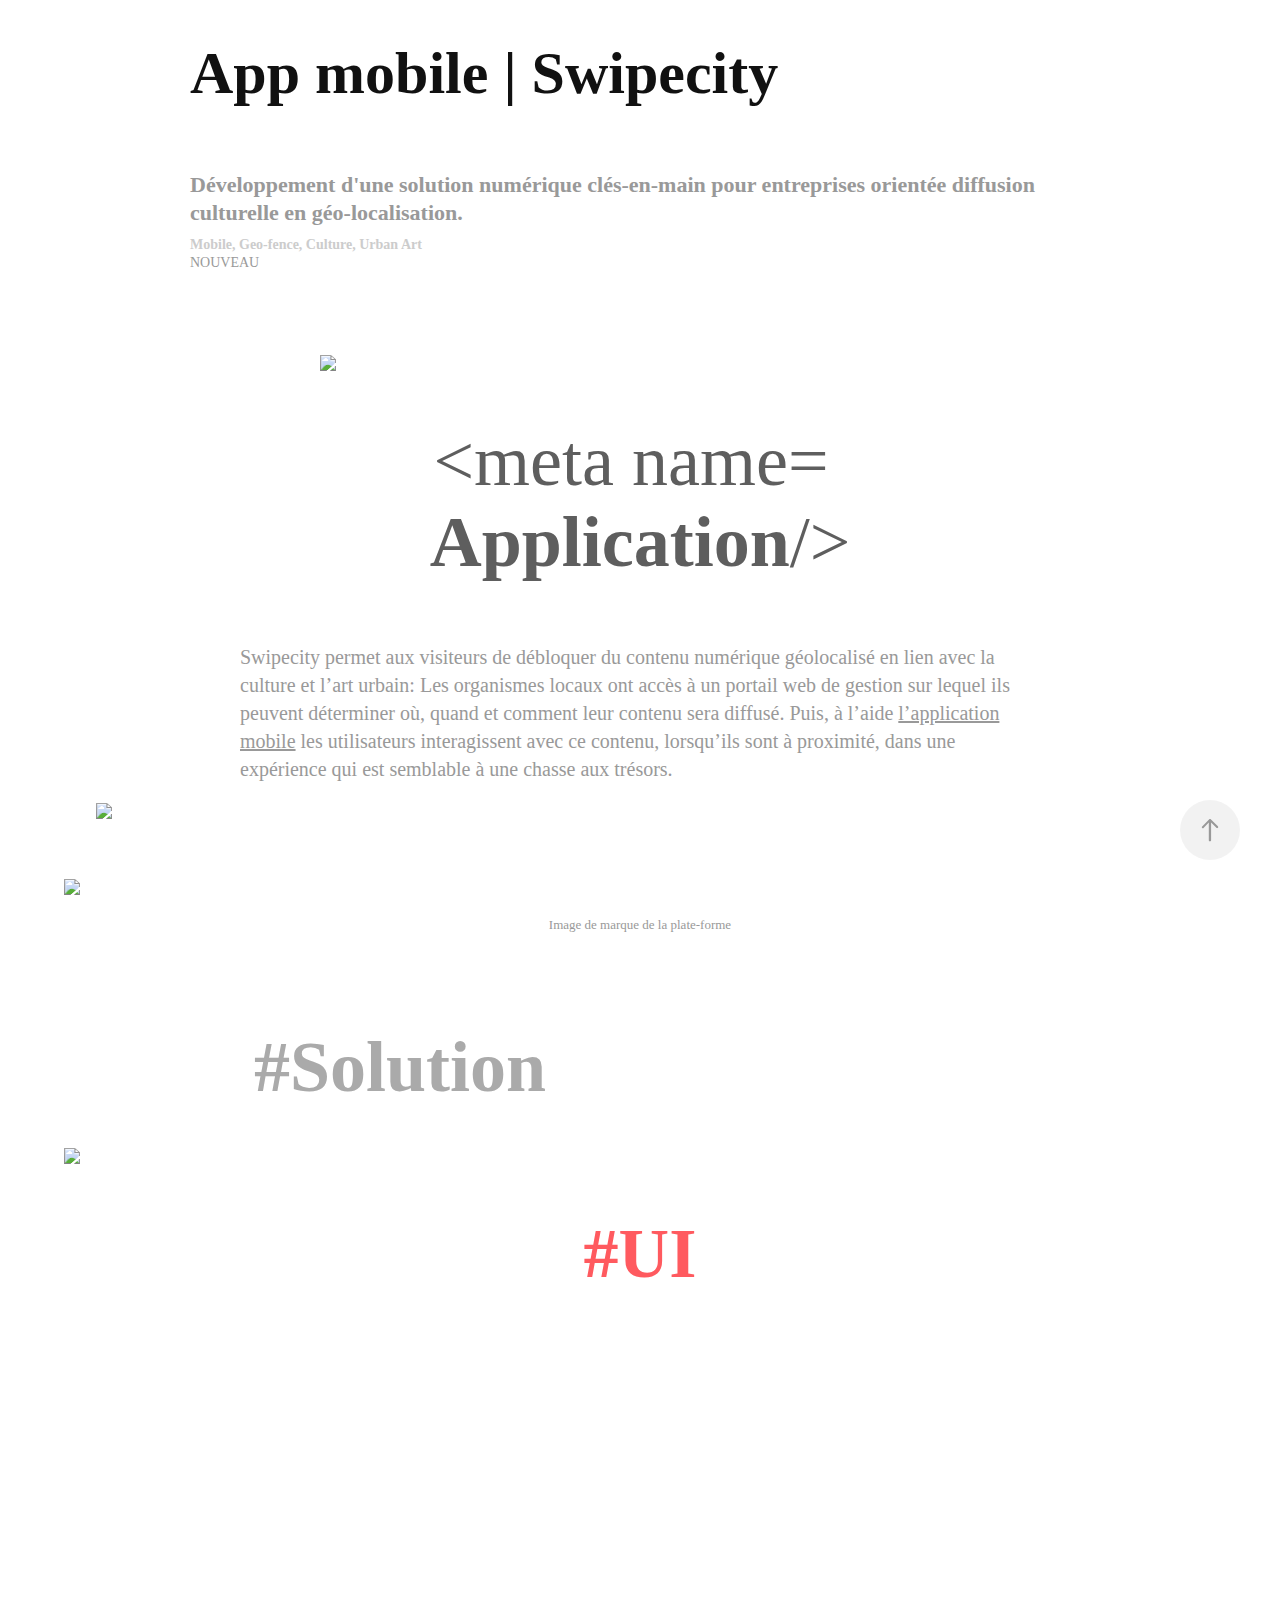
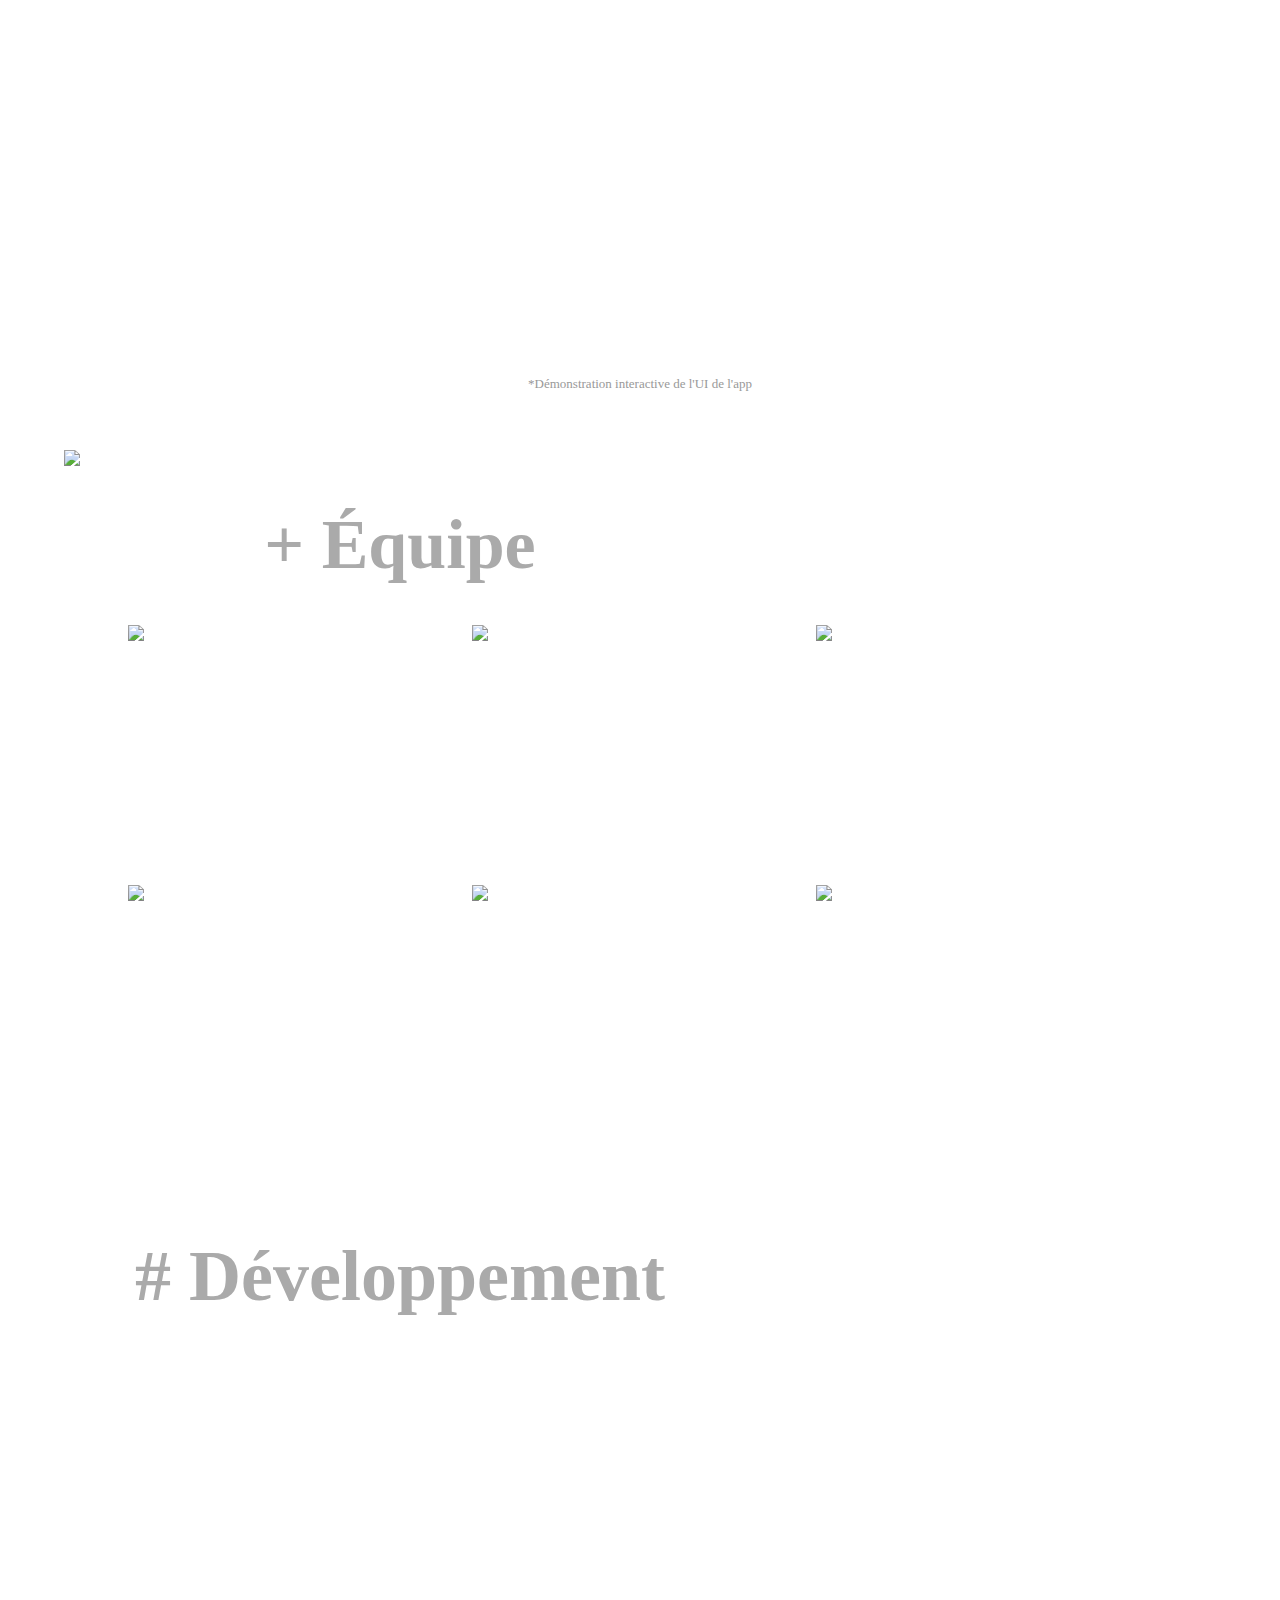
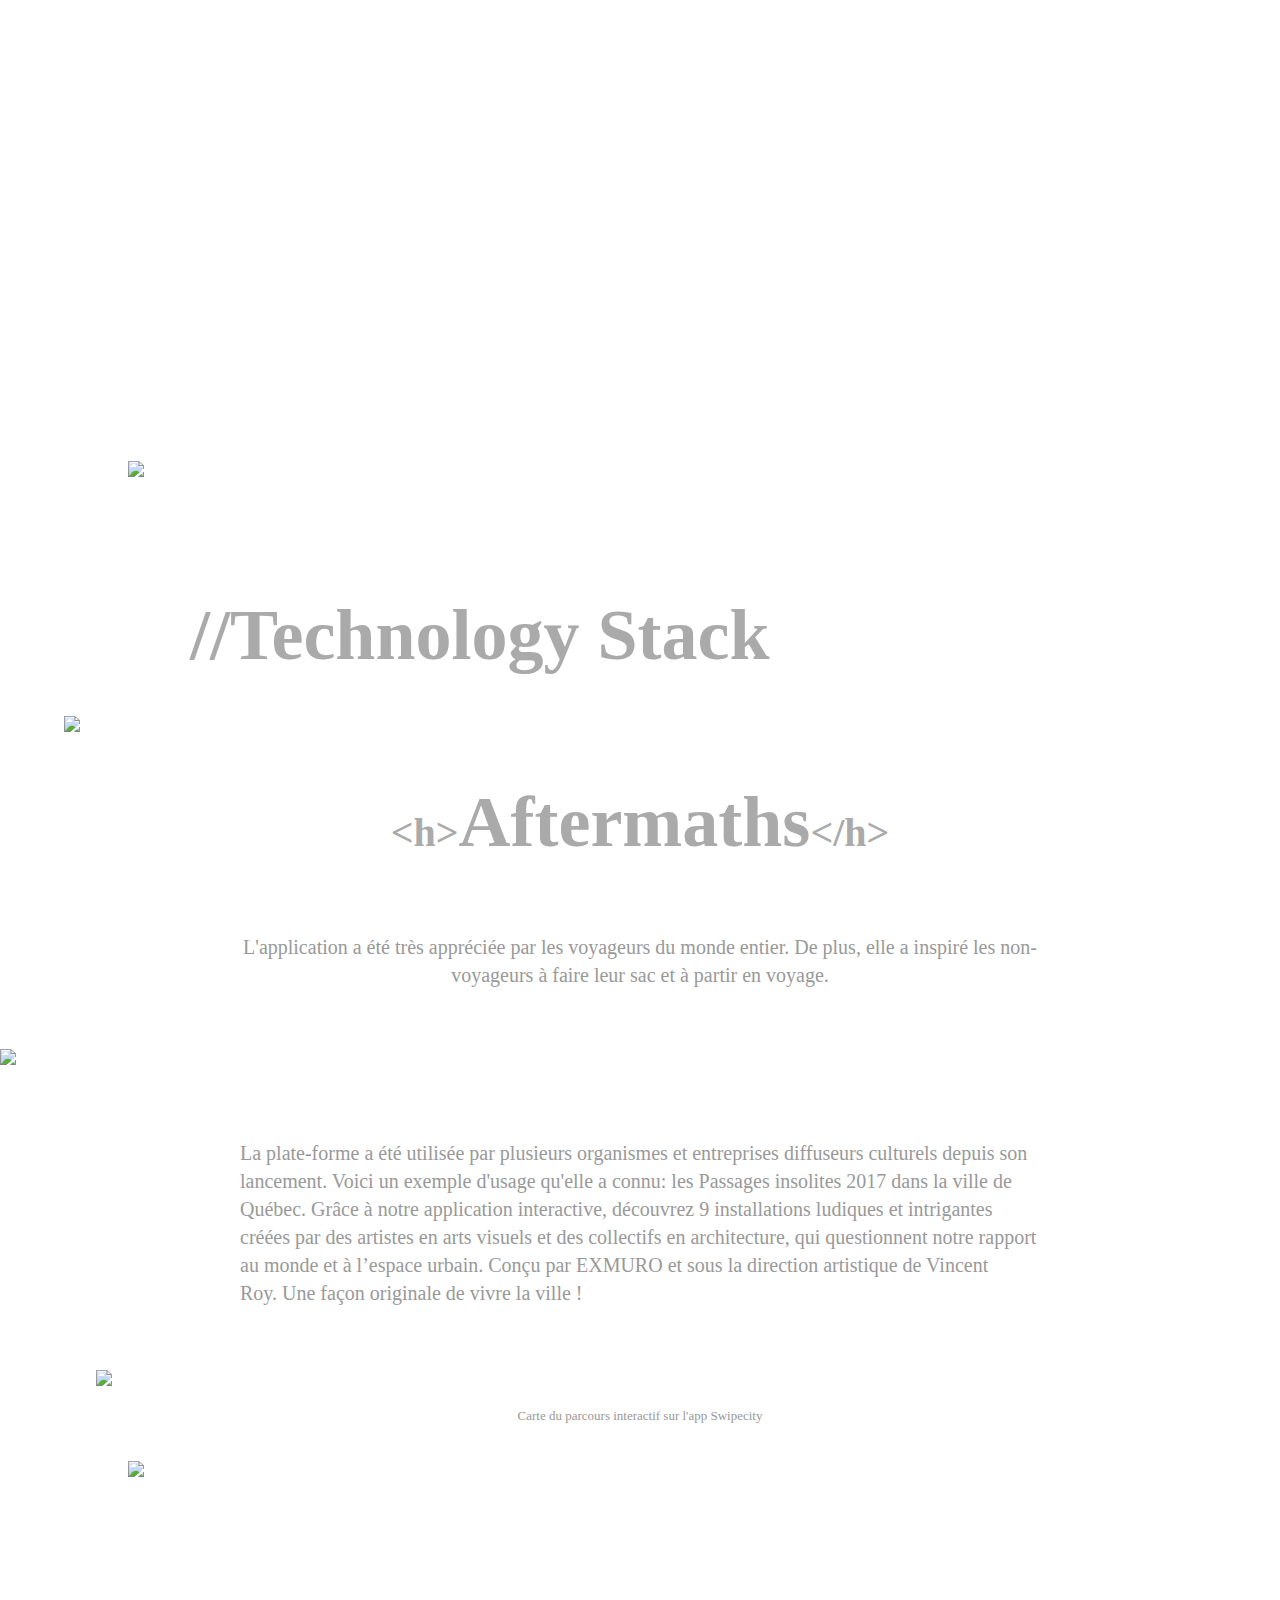
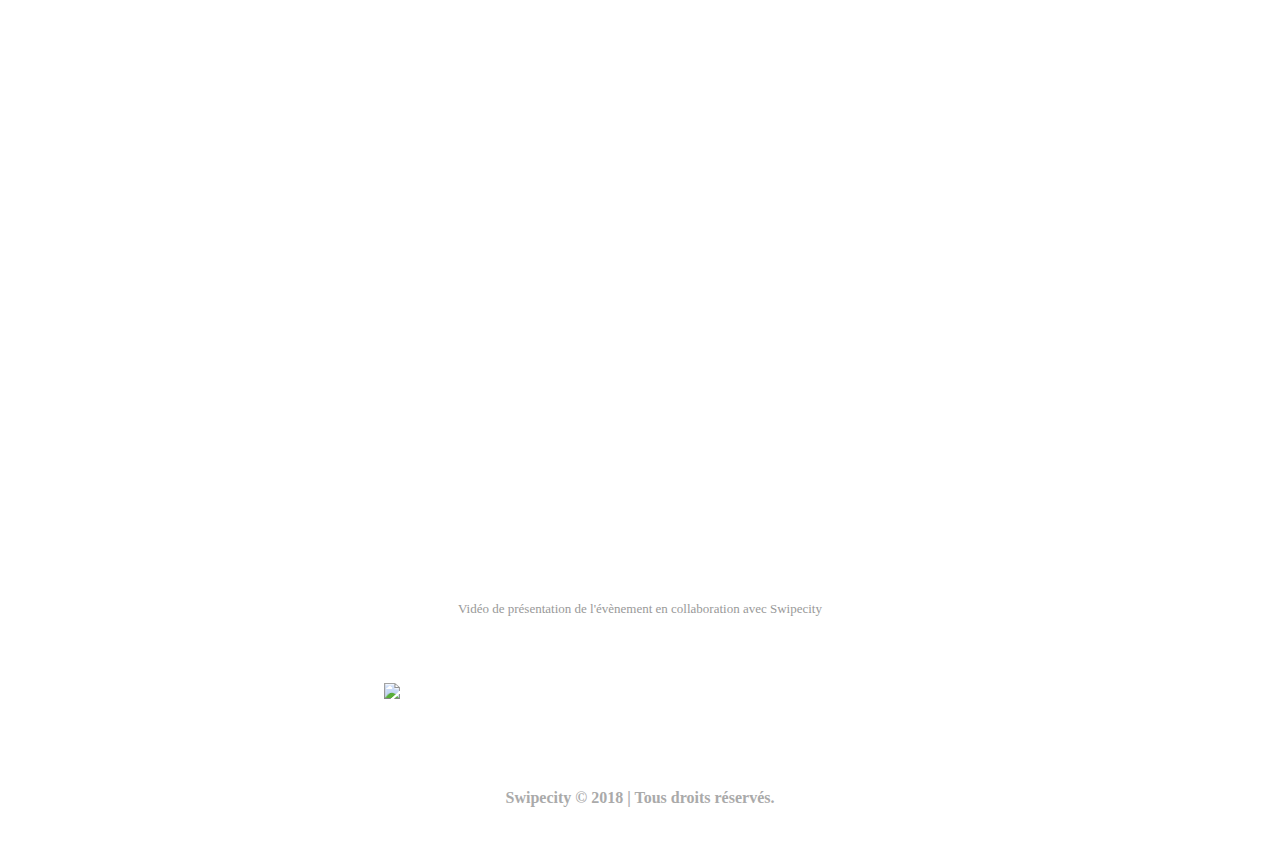
==== commit c6fe7131: "up4" ====
--- a/index.html
+++ b/index.html
@@ -1,5 +1,4 @@
 <!DOCTYPE html>
-<!-- saved from url=(0041)https://gabrielpilote.io/swipecity-design -->
 <html lang="en-US" class="wf-gmsj-n7-active wf-jsjk-n7-active wf-vcsm-i6-active wf-vcsm-i7-active wf-vcsm-i8-active wf-vcsm-n4-active wf-vcsm-n6-active wf-vcsm-n7-active wf-vcsm-n8-active wf-vcsm-n9-active wf-active"><head><meta http-equiv="Content-Type" content="text/html; charset=UTF-8">
   <script src="./index_files/nr-1118.min.js.téléchargement"></script><script async="" src="./index_files/analytics.js.téléchargement"></script><script type="text/javascript">(window.NREUM||(NREUM={})).loader_config={xpid:"VgUFVldbGwEHU1NUDwcB"};window.NREUM||(NREUM={}),__nr_require=function(t,n,e){function r(e){if(!n[e]){var o=n[e]={exports:{}};t[e][0].call(o.exports,function(n){var o=t[e][1][n];return r(o||n)},o,o.exports)}return n[e].exports}if("function"==typeof __nr_require)return __nr_require;for(var o=0;o<e.length;o++)r(e[o]);return r}({1:[function(t,n,e){function r(t){try{s.console&&console.log(t)}catch(n){}}var o,i=t("ee"),a=t(16),s={};try{o=localStorage.getItem("__nr_flags").split(","),console&&"function"==typeof console.log&&(s.console=!0,o.indexOf("dev")!==-1&&(s.dev=!0),o.indexOf("nr_dev")!==-1&&(s.nrDev=!0))}catch(c){}s.nrDev&&i.on("internal-error",function(t){r(t.stack)}),s.dev&&i.on("fn-err",function(t,n,e){r(e.stack)}),s.dev&&(r("NR AGENT IN DEVELOPMENT MODE"),r("flags: "+a(s,function(t,n){return t}).join(", ")))},{}],2:[function(t,n,e){function r(t,n,e,r,s){try{p?p-=1:o(s||new UncaughtException(t,n,e),!0)}catch(f){try{i("ierr",[f,c.now(),!0])}catch(d){}}return"function"==typeof u&&u.apply(this,a(arguments))}function UncaughtException(t,n,e){this.message=t||"Uncaught error with no additional information",this.sourceURL=n,this.line=e}function o(t,n){var e=n?null:c.now();i("err",[t,e])}var i=t("handle"),a=t(17),s=t("ee"),c=t("loader"),f=t("gos"),u=window.onerror,d=!1,l="nr@seenError",p=0;c.features.err=!0,t(1),window.onerror=r;try{throw new Error}catch(h){"stack"in h&&(t(8),t(7),"addEventListener"in window&&t(5),c.xhrWrappable&&t(9),d=!0)}s.on("fn-start",function(t,n,e){d&&(p+=1)}),s.on("fn-err",function(t,n,e){d&&!e[l]&&(f(e,l,function(){return!0}),this.thrown=!0,o(e))}),s.on("fn-end",function(){d&&!this.thrown&&p>0&&(p-=1)}),s.on("internal-error",function(t){i("ierr",[t,c.now(),!0])})},{}],3:[function(t,n,e){t("loader").features.ins=!0},{}],4:[function(t,n,e){function r(t){}if(window.performance&&window.performance.timing&&window.performance.getEntriesByType){var o=t("ee"),i=t("handle"),a=t(8),s=t(7),c="learResourceTimings",f="addEventListener",u="resourcetimingbufferfull",d="bstResource",l="resource",p="-start",h="-end",m="fn"+p,v="fn"+h,w="bstTimer",y="pushState",g=t("loader");g.features.stn=!0,t(6);var b=NREUM.o.EV;o.on(m,function(t,n){var e=t[0];e instanceof b&&(this.bstStart=g.now())}),o.on(v,function(t,n){var e=t[0];e instanceof b&&i("bst",[e,n,this.bstStart,g.now()])}),a.on(m,function(t,n,e){this.bstStart=g.now(),this.bstType=e}),a.on(v,function(t,n){i(w,[n,this.bstStart,g.now(),this.bstType])}),s.on(m,function(){this.bstStart=g.now()}),s.on(v,function(t,n){i(w,[n,this.bstStart,g.now(),"requestAnimationFrame"])}),o.on(y+p,function(t){this.time=g.now(),this.startPath=location.pathname+location.hash}),o.on(y+h,function(t){i("bstHist",[location.pathname+location.hash,this.startPath,this.time])}),f in window.performance&&(window.performance["c"+c]?window.performance[f](u,function(t){i(d,[window.performance.getEntriesByType(l)]),window.performance["c"+c]()},!1):window.performance[f]("webkit"+u,function(t){i(d,[window.performance.getEntriesByType(l)]),window.performance["webkitC"+c]()},!1)),document[f]("scroll",r,{passive:!0}),document[f]("keypress",r,!1),document[f]("click",r,!1)}},{}],5:[function(t,n,e){function r(t){for(var n=t;n&&!n.hasOwnProperty(u);)n=Object.getPrototypeOf(n);n&&o(n)}function o(t){s.inPlace(t,[u,d],"-",i)}function i(t,n){return t[1]}var a=t("ee").get("events"),s=t(19)(a,!0),c=t("gos"),f=XMLHttpRequest,u="addEventListener",d="removeEventListener";n.exports=a,"getPrototypeOf"in Object?(r(document),r(window),r(f.prototype)):f.prototype.hasOwnProperty(u)&&(o(window),o(f.prototype)),a.on(u+"-start",function(t,n){var e=t[1],r=c(e,"nr@wrapped",function(){function t(){if("function"==typeof e.handleEvent)return e.handleEvent.apply(e,arguments)}var n={object:t,"function":e}[typeof e];return n?s(n,"fn-",null,n.name||"anonymous"):e});this.wrapped=t[1]=r}),a.on(d+"-start",function(t){t[1]=this.wrapped||t[1]})},{}],6:[function(t,n,e){var r=t("ee").get("history"),o=t(19)(r);n.exports=r,o.inPlace(window.history,["pushState","replaceState"],"-")},{}],7:[function(t,n,e){var r=t("ee").get("raf"),o=t(19)(r),i="equestAnimationFrame";n.exports=r,o.inPlace(window,["r"+i,"mozR"+i,"webkitR"+i,"msR"+i],"raf-"),r.on("raf-start",function(t){t[0]=o(t[0],"fn-")})},{}],8:[function(t,n,e){function r(t,n,e){t[0]=a(t[0],"fn-",null,e)}function o(t,n,e){this.method=e,this.timerDuration=isNaN(t[1])?0:+t[1],t[0]=a(t[0],"fn-",this,e)}var i=t("ee").get("timer"),a=t(19)(i),s="setTimeout",c="setInterval",f="clearTimeout",u="-start",d="-";n.exports=i,a.inPlace(window,[s,"setImmediate"],s+d),a.inPlace(window,[c],c+d),a.inPlace(window,[f,"clearImmediate"],f+d),i.on(c+u,r),i.on(s+u,o)},{}],9:[function(t,n,e){function r(t,n){d.inPlace(n,["onreadystatechange"],"fn-",s)}function o(){var t=this,n=u.context(t);t.readyState>3&&!n.resolved&&(n.resolved=!0,u.emit("xhr-resolved",[],t)),d.inPlace(t,y,"fn-",s)}function i(t){g.push(t),h&&(x?x.then(a):v?v(a):(E=-E,O.data=E))}function a(){for(var t=0;t<g.length;t++)r([],g[t]);g.length&&(g=[])}function s(t,n){return n}function c(t,n){for(var e in t)n[e]=t[e];return n}t(5);var f=t("ee"),u=f.get("xhr"),d=t(19)(u),l=NREUM.o,p=l.XHR,h=l.MO,m=l.PR,v=l.SI,w="readystatechange",y=["onload","onerror","onabort","onloadstart","onloadend","onprogress","ontimeout"],g=[];n.exports=u;var b=window.XMLHttpRequest=function(t){var n=new p(t);try{u.emit("new-xhr",[n],n),n.addEventListener(w,o,!1)}catch(e){try{u.emit("internal-error",[e])}catch(r){}}return n};if(c(p,b),b.prototype=p.prototype,d.inPlace(b.prototype,["open","send"],"-xhr-",s),u.on("send-xhr-start",function(t,n){r(t,n),i(n)}),u.on("open-xhr-start",r),h){var x=m&&m.resolve();if(!v&&!m){var E=1,O=document.createTextNode(E);new h(a).observe(O,{characterData:!0})}}else f.on("fn-end",function(t){t[0]&&t[0].type===w||a()})},{}],10:[function(t,n,e){function r(t){var n=this.params,e=this.metrics;if(!this.ended){this.ended=!0;for(var r=0;r<d;r++)t.removeEventListener(u[r],this.listener,!1);if(!n.aborted){if(e.duration=a.now()-this.startTime,4===t.readyState){n.status=t.status;var i=o(t,this.lastSize);if(i&&(e.rxSize=i),this.sameOrigin){var c=t.getResponseHeader("X-NewRelic-App-Data");c&&(n.cat=c.split(", ").pop())}}else n.status=0;e.cbTime=this.cbTime,f.emit("xhr-done",[t],t),s("xhr",[n,e,this.startTime])}}}function o(t,n){var e=t.responseType;if("json"===e&&null!==n)return n;var r="arraybuffer"===e||"blob"===e||"json"===e?t.response:t.responseText;return h(r)}function i(t,n){var e=c(n),r=t.params;r.host=e.hostname+":"+e.port,r.pathname=e.pathname,t.sameOrigin=e.sameOrigin}var a=t("loader");if(a.xhrWrappable){var s=t("handle"),c=t(11),f=t("ee"),u=["load","error","abort","timeout"],d=u.length,l=t("id"),p=t(14),h=t(13),m=window.XMLHttpRequest;a.features.xhr=!0,t(9),f.on("new-xhr",function(t){var n=this;n.totalCbs=0,n.called=0,n.cbTime=0,n.end=r,n.ended=!1,n.xhrGuids={},n.lastSize=null,p&&(p>34||p<10)||window.opera||t.addEventListener("progress",function(t){n.lastSize=t.loaded},!1)}),f.on("open-xhr-start",function(t){this.params={method:t[0]},i(this,t[1]),this.metrics={}}),f.on("open-xhr-end",function(t,n){"loader_config"in NREUM&&"xpid"in NREUM.loader_config&&this.sameOrigin&&n.setRequestHeader("X-NewRelic-ID",NREUM.loader_config.xpid)}),f.on("send-xhr-start",function(t,n){var e=this.metrics,r=t[0],o=this;if(e&&r){var i=h(r);i&&(e.txSize=i)}this.startTime=a.now(),this.listener=function(t){try{"abort"===t.type&&(o.params.aborted=!0),("load"!==t.type||o.called===o.totalCbs&&(o.onloadCalled||"function"!=typeof n.onload))&&o.end(n)}catch(e){try{f.emit("internal-error",[e])}catch(r){}}};for(var s=0;s<d;s++)n.addEventListener(u[s],this.listener,!1)}),f.on("xhr-cb-time",function(t,n,e){this.cbTime+=t,n?this.onloadCalled=!0:this.called+=1,this.called!==this.totalCbs||!this.onloadCalled&&"function"==typeof e.onload||this.end(e)}),f.on("xhr-load-added",function(t,n){var e=""+l(t)+!!n;this.xhrGuids&&!this.xhrGuids[e]&&(this.xhrGuids[e]=!0,this.totalCbs+=1)}),f.on("xhr-load-removed",function(t,n){var e=""+l(t)+!!n;this.xhrGuids&&this.xhrGuids[e]&&(delete this.xhrGuids[e],this.totalCbs-=1)}),f.on("addEventListener-end",function(t,n){n instanceof m&&"load"===t[0]&&f.emit("xhr-load-added",[t[1],t[2]],n)}),f.on("removeEventListener-end",function(t,n){n instanceof m&&"load"===t[0]&&f.emit("xhr-load-removed",[t[1],t[2]],n)}),f.on("fn-start",function(t,n,e){n instanceof m&&("onload"===e&&(this.onload=!0),("load"===(t[0]&&t[0].type)||this.onload)&&(this.xhrCbStart=a.now()))}),f.on("fn-end",function(t,n){this.xhrCbStart&&f.emit("xhr-cb-time",[a.now()-this.xhrCbStart,this.onload,n],n)})}},{}],11:[function(t,n,e){n.exports=function(t){var n=document.createElement("a"),e=window.location,r={};n.href=t,r.port=n.port;var o=n.href.split("://");!r.port&&o[1]&&(r.port=o[1].split("/")[0].split("@").pop().split(":")[1]),r.port&&"0"!==r.port||(r.port="https"===o[0]?"443":"80"),r.hostname=n.hostname||e.hostname,r.pathname=n.pathname,r.protocol=o[0],"/"!==r.pathname.charAt(0)&&(r.pathname="/"+r.pathname);var i=!n.protocol||":"===n.protocol||n.protocol===e.protocol,a=n.hostname===document.domain&&n.port===e.port;return r.sameOrigin=i&&(!n.hostname||a),r}},{}],12:[function(t,n,e){function r(){}function o(t,n,e){return function(){return i(t,[f.now()].concat(s(arguments)),n?null:this,e),n?void 0:this}}var i=t("handle"),a=t(16),s=t(17),c=t("ee").get("tracer"),f=t("loader"),u=NREUM;"undefined"==typeof window.newrelic&&(newrelic=u);var d=["setPageViewName","setCustomAttribute","setErrorHandler","finished","addToTrace","inlineHit","addRelease"],l="api-",p=l+"ixn-";a(d,function(t,n){u[n]=o(l+n,!0,"api")}),u.addPageAction=o(l+"addPageAction",!0),u.setCurrentRouteName=o(l+"routeName",!0),n.exports=newrelic,u.interaction=function(){return(new r).get()};var h=r.prototype={createTracer:function(t,n){var e={},r=this,o="function"==typeof n;return i(p+"tracer",[f.now(),t,e],r),function(){if(c.emit((o?"":"no-")+"fn-start",[f.now(),r,o],e),o)try{return n.apply(this,arguments)}catch(t){throw c.emit("fn-err",[arguments,this,t],e),t}finally{c.emit("fn-end",[f.now()],e)}}}};a("actionText,setName,setAttribute,save,ignore,onEnd,getContext,end,get".split(","),function(t,n){h[n]=o(p+n)}),newrelic.noticeError=function(t,n){"string"==typeof t&&(t=new Error(t)),i("err",[t,f.now(),!1,n])}},{}],13:[function(t,n,e){n.exports=function(t){if("string"==typeof t&&t.length)return t.length;if("object"==typeof t){if("undefined"!=typeof ArrayBuffer&&t instanceof ArrayBuffer&&t.byteLength)return t.byteLength;if("undefined"!=typeof Blob&&t instanceof Blob&&t.size)return t.size;if(!("undefined"!=typeof FormData&&t instanceof FormData))try{return JSON.stringify(t).length}catch(n){return}}}},{}],14:[function(t,n,e){var r=0,o=navigator.userAgent.match(/Firefox[\/\s](\d+\.\d+)/);o&&(r=+o[1]),n.exports=r},{}],15:[function(t,n,e){function r(t,n){if(!o)return!1;if(t!==o)return!1;if(!n)return!0;if(!i)return!1;for(var e=i.split("."),r=n.split("."),a=0;a<r.length;a++)if(r[a]!==e[a])return!1;return!0}var o=null,i=null,a=/Version\/(\S+)\s+Safari/;if(navigator.userAgent){var s=navigator.userAgent,c=s.match(a);c&&s.indexOf("Chrome")===-1&&s.indexOf("Chromium")===-1&&(o="Safari",i=c[1])}n.exports={agent:o,version:i,match:r}},{}],16:[function(t,n,e){function r(t,n){var e=[],r="",i=0;for(r in t)o.call(t,r)&&(e[i]=n(r,t[r]),i+=1);return e}var o=Object.prototype.hasOwnProperty;n.exports=r},{}],17:[function(t,n,e){function r(t,n,e){n||(n=0),"undefined"==typeof e&&(e=t?t.length:0);for(var r=-1,o=e-n||0,i=Array(o<0?0:o);++r<o;)i[r]=t[n+r];return i}n.exports=r},{}],18:[function(t,n,e){n.exports={exists:"undefined"!=typeof window.performance&&window.performance.timing&&"undefined"!=typeof window.performance.timing.navigationStart}},{}],19:[function(t,n,e){function r(t){return!(t&&t instanceof Function&&t.apply&&!t[a])}var o=t("ee"),i=t(17),a="nr@original",s=Object.prototype.hasOwnProperty,c=!1;n.exports=function(t,n){function e(t,n,e,o){function nrWrapper(){var r,a,s,c;try{a=this,r=i(arguments),s="function"==typeof e?e(r,a):e||{}}catch(f){l([f,"",[r,a,o],s])}u(n+"start",[r,a,o],s);try{return c=t.apply(a,r)}catch(d){throw u(n+"err",[r,a,d],s),d}finally{u(n+"end",[r,a,c],s)}}return r(t)?t:(n||(n=""),nrWrapper[a]=t,d(t,nrWrapper),nrWrapper)}function f(t,n,o,i){o||(o="");var a,s,c,f="-"===o.charAt(0);for(c=0;c<n.length;c++)s=n[c],a=t[s],r(a)||(t[s]=e(a,f?s+o:o,i,s))}function u(e,r,o){if(!c||n){var i=c;c=!0;try{t.emit(e,r,o,n)}catch(a){l([a,e,r,o])}c=i}}function d(t,n){if(Object.defineProperty&&Object.keys)try{var e=Object.keys(t);return e.forEach(function(e){Object.defineProperty(n,e,{get:function(){return t[e]},set:function(n){return t[e]=n,n}})}),n}catch(r){l([r])}for(var o in t)s.call(t,o)&&(n[o]=t[o]);return n}function l(n){try{t.emit("internal-error",n)}catch(e){}}return t||(t=o),e.inPlace=f,e.flag=a,e}},{}],ee:[function(t,n,e){function r(){}function o(t){function n(t){return t&&t instanceof r?t:t?c(t,s,i):i()}function e(e,r,o,i){if(!l.aborted||i){t&&t(e,r,o);for(var a=n(o),s=m(e),c=s.length,f=0;f<c;f++)s[f].apply(a,r);var d=u[g[e]];return d&&d.push([b,e,r,a]),a}}function p(t,n){y[t]=m(t).concat(n)}function h(t,n){var e=y[t];if(e)for(var r=0;r<e.length;r++)e[r]===n&&e.splice(r,1)}function m(t){return y[t]||[]}function v(t){return d[t]=d[t]||o(e)}function w(t,n){f(t,function(t,e){n=n||"feature",g[e]=n,n in u||(u[n]=[])})}var y={},g={},b={on:p,addEventListener:p,removeEventListener:h,emit:e,get:v,listeners:m,context:n,buffer:w,abort:a,aborted:!1};return b}function i(){return new r}function a(){(u.api||u.feature)&&(l.aborted=!0,u=l.backlog={})}var s="nr@context",c=t("gos"),f=t(16),u={},d={},l=n.exports=o();l.backlog=u},{}],gos:[function(t,n,e){function r(t,n,e){if(o.call(t,n))return t[n];var r=e();if(Object.defineProperty&&Object.keys)try{return Object.defineProperty(t,n,{value:r,writable:!0,enumerable:!1}),r}catch(i){}return t[n]=r,r}var o=Object.prototype.hasOwnProperty;n.exports=r},{}],handle:[function(t,n,e){function r(t,n,e,r){o.buffer([t],r),o.emit(t,n,e)}var o=t("ee").get("handle");n.exports=r,r.ee=o},{}],id:[function(t,n,e){function r(t){var n=typeof t;return!t||"object"!==n&&"function"!==n?-1:t===window?0:a(t,i,function(){return o++})}var o=1,i="nr@id",a=t("gos");n.exports=r},{}],loader:[function(t,n,e){function r(){if(!E++){var t=x.info=NREUM.info,n=p.getElementsByTagName("script")[0];if(setTimeout(u.abort,3e4),!(t&&t.licenseKey&&t.applicationID&&n))return u.abort();f(g,function(n,e){t[n]||(t[n]=e)}),c("mark",["onload",a()+x.offset],null,"api");var e=p.createElement("script");e.src="https://"+t.agent,n.parentNode.insertBefore(e,n)}}function o(){"complete"===p.readyState&&i()}function i(){c("mark",["domContent",a()+x.offset],null,"api")}function a(){return O.exists&&performance.now?Math.round(performance.now()):(s=Math.max((new Date).getTime(),s))-x.offset}var s=(new Date).getTime(),c=t("handle"),f=t(16),u=t("ee"),d=t(15),l=window,p=l.document,h="addEventListener",m="attachEvent",v=l.XMLHttpRequest,w=v&&v.prototype;NREUM.o={ST:setTimeout,SI:l.setImmediate,CT:clearTimeout,XHR:v,REQ:l.Request,EV:l.Event,PR:l.Promise,MO:l.MutationObserver};var y=""+location,g={beacon:"bam.nr-data.net",errorBeacon:"bam.nr-data.net",agent:"js-agent.newrelic.com/nr-1118.min.js"},b=v&&w&&w[h]&&!/CriOS/.test(navigator.userAgent),x=n.exports={offset:s,now:a,origin:y,features:{},xhrWrappable:b,userAgent:d};t(12),p[h]?(p[h]("DOMContentLoaded",i,!1),l[h]("load",r,!1)):(p[m]("onreadystatechange",o),l[m]("onload",r)),c("mark",["firstbyte",s],null,"api");var E=0,O=t(18)},{}]},{},["loader",2,10,4,3]);</script>
   <meta name="viewport" content="width=device-width, initial-scale=1">
@@ -7,16 +6,16 @@
       <meta name="description" content="Développement d&#39;une solution numérique clés-en-main pour entreprises orientée diffusion culturelle en géo-localisation. ">
       <meta name="twitter:card" content="summary_large_image">
       <meta name="twitter:site" content="@AdobePortfolio">
-      <meta property="og:title" content="Gabriel Pilote - App mobile | Swipecity">
+      <meta property="og:title" content="App mobile | Swipecity">
       <meta property="og:description" content="Développement d&#39;une solution numérique clés-en-main pour entreprises orientée diffusion culturelle en géo-localisation. ">
-      <meta property="og:image" content="https://pro2-bar-s3-cdn-cf6.myportfolio.com/dbb39e0b7e795b6582e90cf419d91cdf/0c6eebe2-ea50-445f-b7a2-d725471848b6_rwc_0x0x757x593x757.jpg?h=43e9593684211b1a018533a487337159">
+      <!--<meta property="og:image" content="https://pro2-bar-s3-cdn-cf6.myportfolio.com/dbb39e0b7e795b6582e90cf419d91cdf/0c6eebe2-ea50-445f-b7a2-d725471848b6_rwc_0x0x757x593x757.jpg?h=43e9593684211b1a018533a487337159">-->
       <meta name="robots" content="noindex">
         <link rel="icon" href="https://pro2-bar-s3-cdn-cf2.myportfolio.com/dbb39e0b7e795b6582e90cf419d91cdf/d1b52f20-0d1e-474f-9744-90ce253dee0c_carw_1x1x32.png?h=df2af8e586f7f932e573bf05d1883f78">
         <link rel="apple-touch-icon" href="https://pro2-bar-s3-cdn-cf4.myportfolio.com/dbb39e0b7e795b6582e90cf419d91cdf/fec1e3d2-369d-40b3-9aaf-e8db8e8fdcc1_carw_1x1x180.png?h=3b344fcf79e0a766d7362ae98c11b55f">
       <link rel="stylesheet" href="./index_files/main.css" type="text/css">
       <link rel="stylesheet" href="./index_files/9123bad72d2ae6e4d2fb298f30be186b1550021832.css" type="text/css">
     <link rel="canonical" href="https://gabrielpilote.io/swipecity-design">
-      <title>Gabriel Pilote - App mobile | Swipecity</title>
+      <title>App mobile | Swipecity</title>
 <style type="text/css">@font-face{font-family:gmsj;src:url(https://use.typekit.net/af/d79a98/00000000000000003b9af917/27/l?subset_id=2&fvd=n7&v=3) format("woff2"),url(https://use.typekit.net/af/d79a98/00000000000000003b9af917/27/d?subset_id=2&fvd=n7&v=3) format("woff"),url(https://use.typekit.net/af/d79a98/00000000000000003b9af917/27/a?subset_id=2&fvd=n7&v=3) format("opentype");font-weight:700;font-style:normal;}@font-face{font-family:jsjk;src:url(https://use.typekit.net/af/2657d4/00000000000000003b9b3038/27/l?subset_id=2&fvd=n7&v=3) format("woff2"),url(https://use.typekit.net/af/2657d4/00000000000000003b9b3038/27/d?subset_id=2&fvd=n7&v=3) format("woff"),url(https://use.typekit.net/af/2657d4/00000000000000003b9b3038/27/a?subset_id=2&fvd=n7&v=3) format("opentype");font-weight:700;font-style:normal;}@font-face{font-family:vcsm;src:url(https://use.typekit.net/af/f7d492/00000000000000003b9b3067/27/l?subset_id=2&fvd=i6&v=3) format("woff2"),url(https://use.typekit.net/af/f7d492/00000000000000003b9b3067/27/d?subset_id=2&fvd=i6&v=3) format("woff"),url(https://use.typekit.net/af/f7d492/00000000000000003b9b3067/27/a?subset_id=2&fvd=i6&v=3) format("opentype");font-weight:600;font-style:italic;}@font-face{font-family:vcsm;src:url(https://use.typekit.net/af/4c4052/00000000000000003b9b3069/27/l?subset_id=2&fvd=i7&v=3) format("woff2"),url(https://use.typekit.net/af/4c4052/00000000000000003b9b3069/27/d?subset_id=2&fvd=i7&v=3) format("woff"),url(https://use.typekit.net/af/4c4052/00000000000000003b9b3069/27/a?subset_id=2&fvd=i7&v=3) format("opentype");font-weight:700;font-style:italic;}@font-face{font-family:vcsm;src:url(https://use.typekit.net/af/3e6df8/00000000000000003b9b306b/27/l?subset_id=2&fvd=i8&v=3) format("woff2"),url(https://use.typekit.net/af/3e6df8/00000000000000003b9b306b/27/d?subset_id=2&fvd=i8&v=3) format("woff"),url(https://use.typekit.net/af/3e6df8/00000000000000003b9b306b/27/a?subset_id=2&fvd=i8&v=3) format("opentype");font-weight:800;font-style:italic;}@font-face{font-family:vcsm;src:url(https://use.typekit.net/af/705e94/00000000000000003b9b3062/27/l?subset_id=2&fvd=n4&v=3) format("woff2"),url(https://use.typekit.net/af/705e94/00000000000000003b9b3062/27/d?subset_id=2&fvd=n4&v=3) format("woff"),url(https://use.typekit.net/af/705e94/00000000000000003b9b3062/27/a?subset_id=2&fvd=n4&v=3) format("opentype");font-weight:400;font-style:normal;}@font-face{font-family:vcsm;src:url(https://use.typekit.net/af/576d53/00000000000000003b9b3066/27/l?subset_id=2&fvd=n6&v=3) format("woff2"),url(https://use.typekit.net/af/576d53/00000000000000003b9b3066/27/d?subset_id=2&fvd=n6&v=3) format("woff"),url(https://use.typekit.net/af/576d53/00000000000000003b9b3066/27/a?subset_id=2&fvd=n6&v=3) format("opentype");font-weight:600;font-style:normal;}@font-face{font-family:vcsm;src:url(https://use.typekit.net/af/949f99/00000000000000003b9b3068/27/l?subset_id=2&fvd=n7&v=3) format("woff2"),url(https://use.typekit.net/af/949f99/00000000000000003b9b3068/27/d?subset_id=2&fvd=n7&v=3) format("woff"),url(https://use.typekit.net/af/949f99/00000000000000003b9b3068/27/a?subset_id=2&fvd=n7&v=3) format("opentype");font-weight:700;font-style:normal;}@font-face{font-family:vcsm;src:url(https://use.typekit.net/af/d82519/00000000000000003b9b306a/27/l?subset_id=2&fvd=n8&v=3) format("woff2"),url(https://use.typekit.net/af/d82519/00000000000000003b9b306a/27/d?subset_id=2&fvd=n8&v=3) format("woff"),url(https://use.typekit.net/af/d82519/00000000000000003b9b306a/27/a?subset_id=2&fvd=n8&v=3) format("opentype");font-weight:800;font-style:normal;}@font-face{font-family:vcsm;src:url(https://use.typekit.net/af/b683e3/00000000000000003b9b306c/27/l?subset_id=2&fvd=n9&v=3) format("woff2"),url(https://use.typekit.net/af/b683e3/00000000000000003b9b306c/27/d?subset_id=2&fvd=n9&v=3) format("woff"),url(https://use.typekit.net/af/b683e3/00000000000000003b9b306c/27/a?subset_id=2&fvd=n9&v=3) format("opentype");font-weight:900;font-style:normal;}</style><style type="text/css"></style></head>
         <body class="has-touch link-transition disable-download">  <div class="js-responsive-nav">
     <div class="responsive-nav has-social">
@@ -224,7 +223,7 @@
 ">
   <div class="embed-dimensions" style="max-width: 360px; max-height: 640px; margin: 0 auto;">
                  <div class="embed-aspect-ratio" style="padding-bottom: 177.78%; position: relative; height: 0;">
-                   <iframe src="./index_files/saved_resource.html" frameborder="0" allowfullscreen="" style="position:absolute; top:0; left:0; width:100%; height:100%;" class="embed-content"></iframe>
+                   <iframe src="https://xd.adobe.com/embed/2e62b268-db7d-4afc-65bb-3e447c2969f9-5853/" frameborder="0" allowfullscreen="" style="position:absolute; top:0; left:0; width:100%; height:100%;" class="embed-content"></iframe>
                  </div>
                </div>
     <div class="project-module module-caption-container js-caption-container align-left">
@@ -374,7 +373,7 @@
 ">
     <div class="embed-dimensions" style="max-width: 1280px; max-height: 720px; margin: 0 auto;">
     <div class="embed-aspect-ratio" style="padding-bottom: 56.250000%; position: relative; height: 0px;">
-        <iframe class="embed-content" src="./index_files/embed.html" frameborder="0" allowfullscreen="" style="position: absolute; top: 0; left: 0; width: 100%; height: 100%;"></iframe>
+        <iframe class="embed-content" src="https://www.ccv.adobe.com/v1/player/ccv/7LXUjRxny2M/embed?bgcolor=%23191919" frameborder="0" allowfullscreen="" style="position: absolute; top: 0; left: 0; width: 100%; height: 100%;"></iframe>
     </div>
     </div>
 
@@ -561,7 +560,7 @@
 ">
     <div class="embed-dimensions" style="max-width: 1280px; max-height: 720px; margin: 0 auto;">
     <div class="embed-aspect-ratio" style="padding-bottom: 56.250000%; position: relative; height: 0px;">
-        <iframe class="embed-content" src="./index_files/embed(1).html" frameborder="0" allowfullscreen="" style="position: absolute; top: 0; left: 0; width: 100%; height: 100%;"></iframe>
+        <iframe class="embed-content" src="https://www.ccv.adobe.com/v1/player/ccv/Ca2KqyohE74/embed?bgcolor=%23191919" frameborder="0" allowfullscreen="" style="position: absolute; top: 0; left: 0; width: 100%; height: 100%;"></iframe>
     </div>
     </div>
 
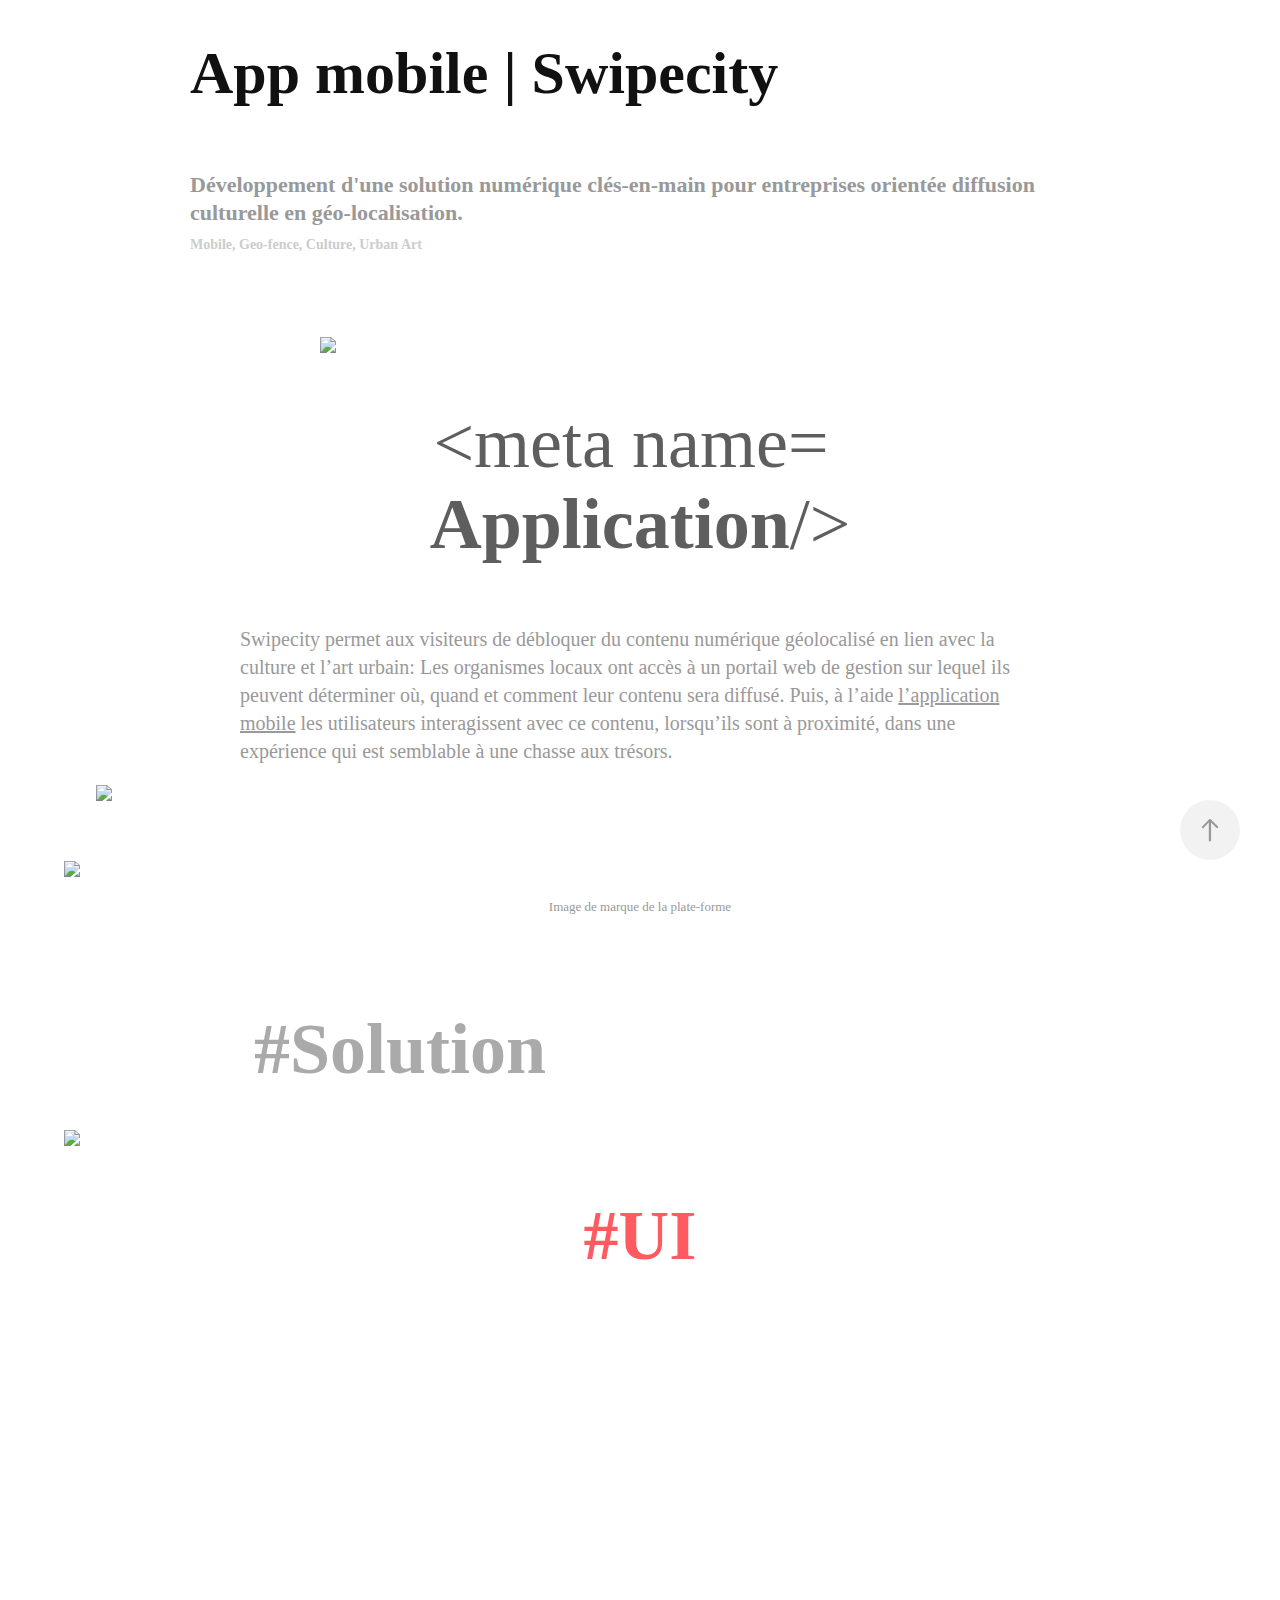
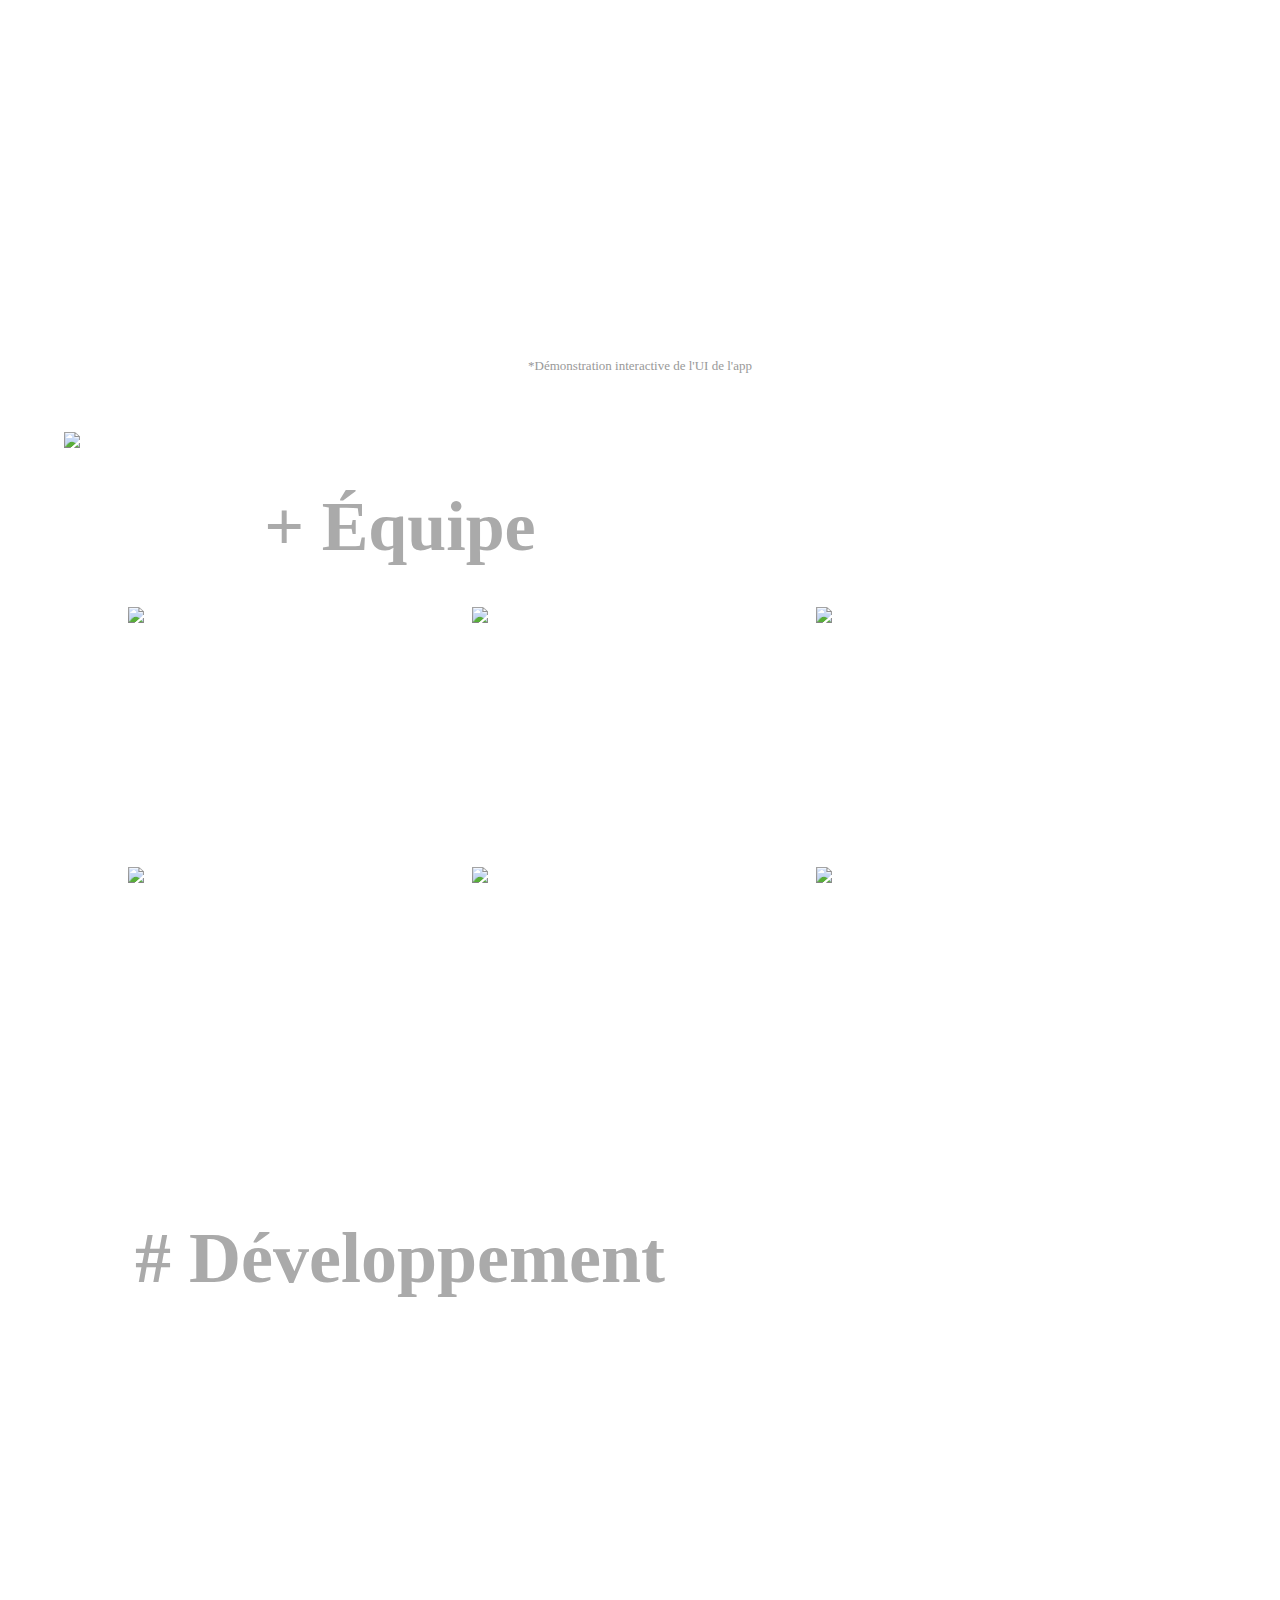
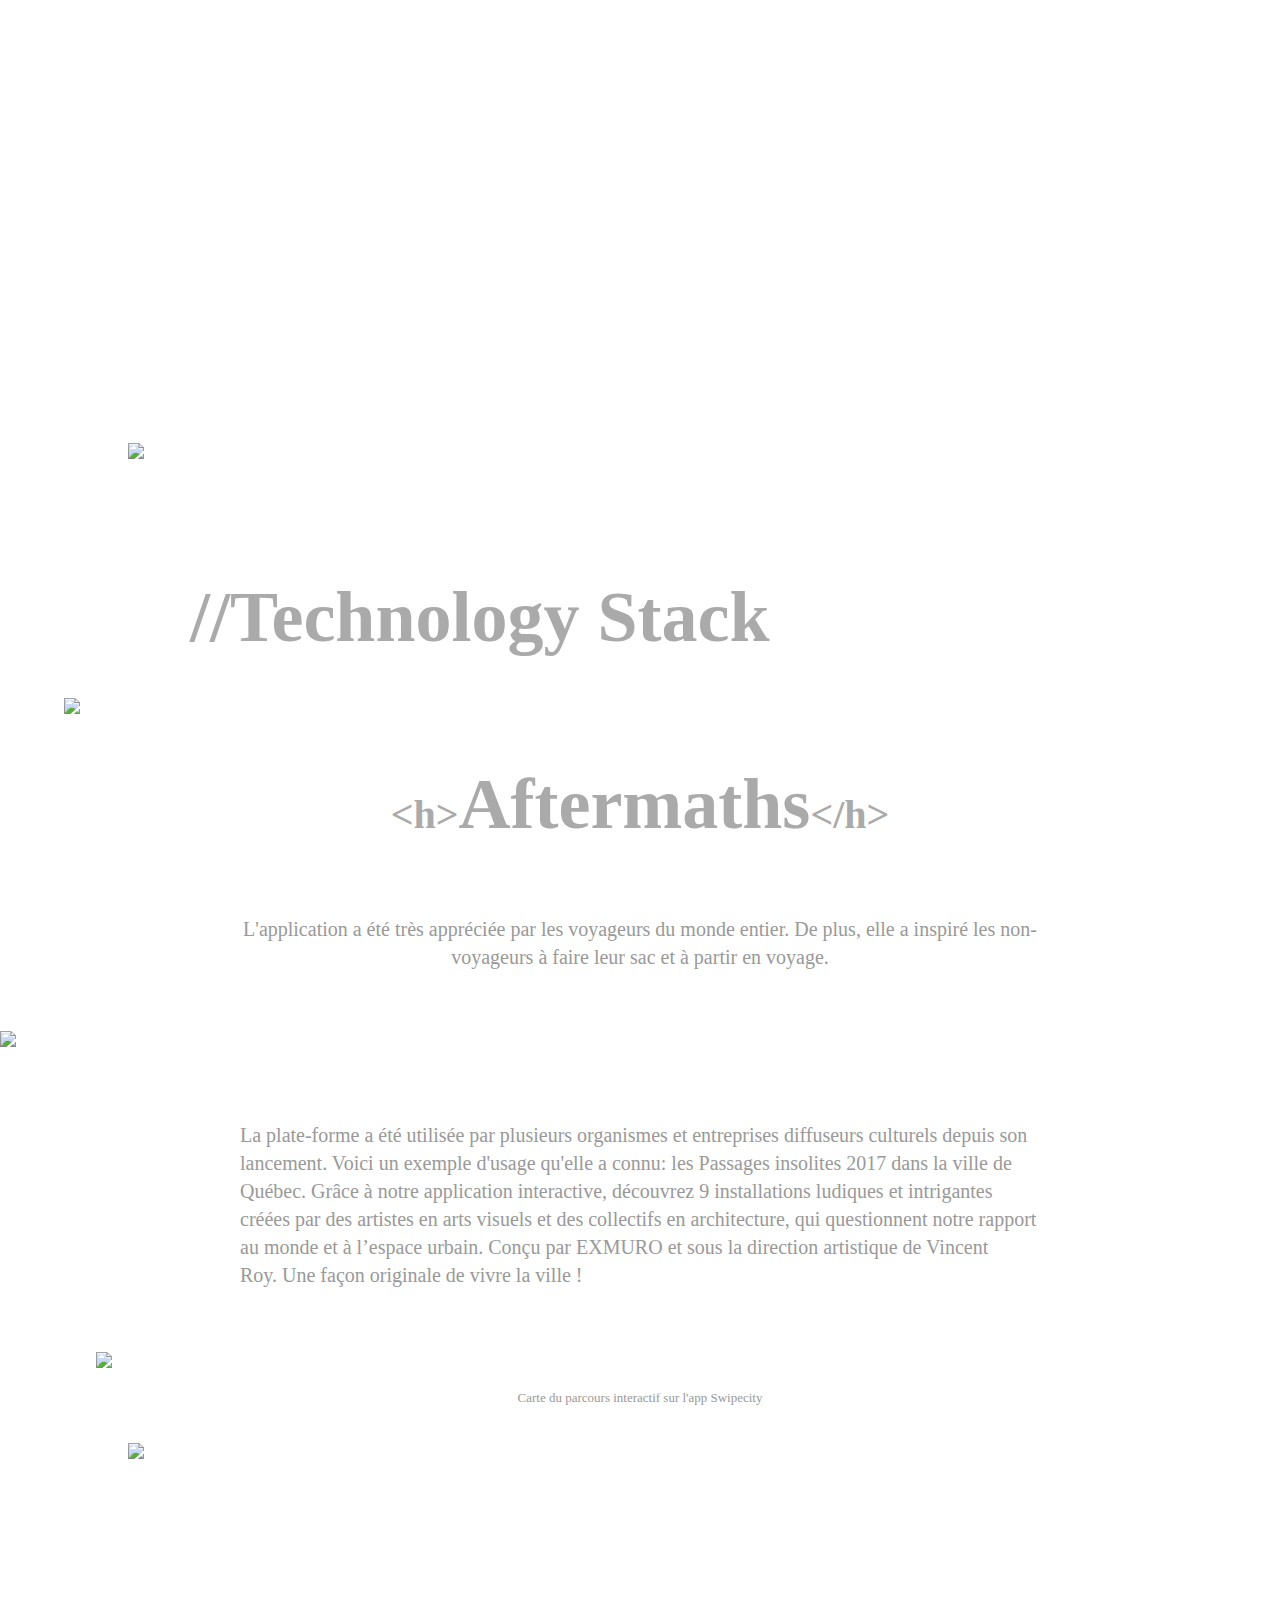
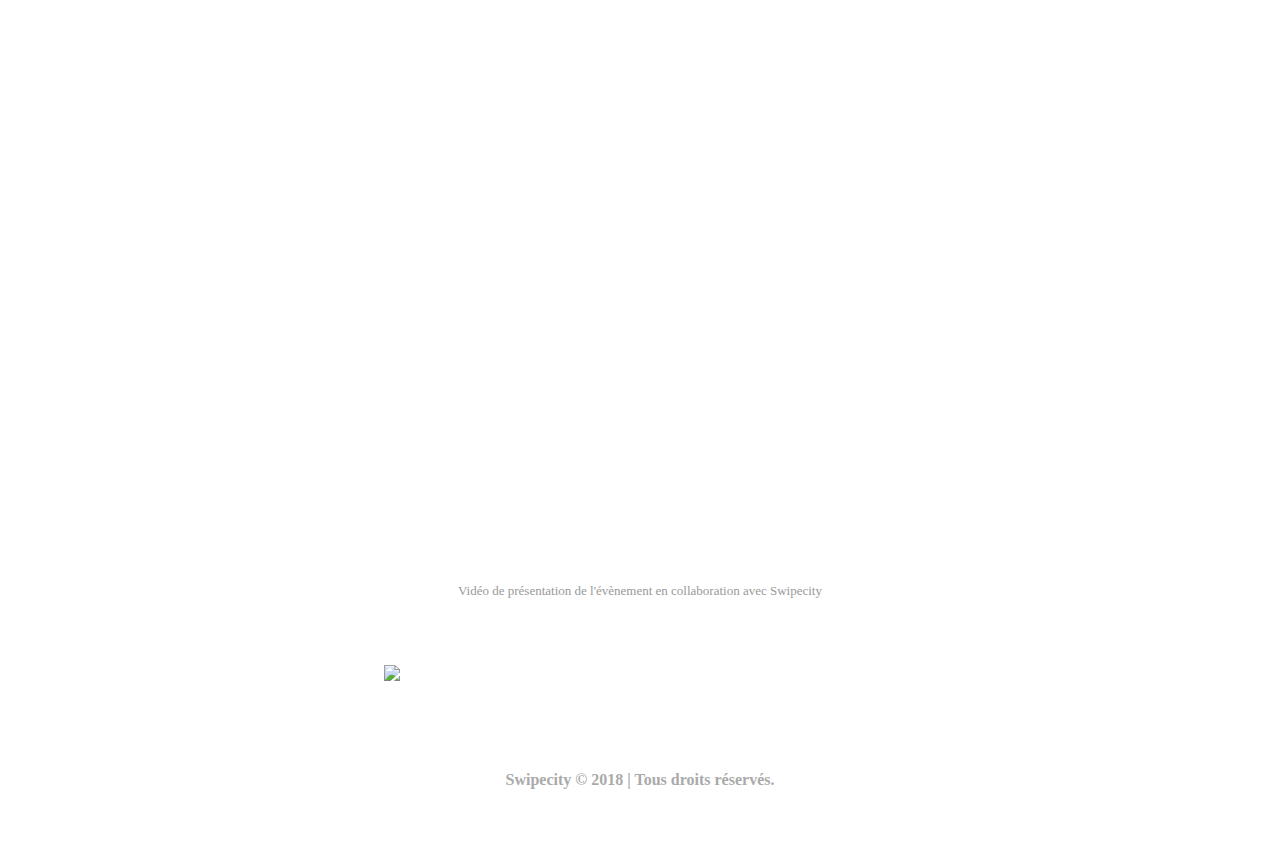
==== commit ee8b282f: "up5" ====
--- a/index.html
+++ b/index.html
@@ -53,7 +53,7 @@
             <h1 class="title preserve-whitespace">App mobile | Swipecity</h1>
             <p class="description">Développement d'une solution numérique clés-en-main pour entreprises orientée diffusion culturelle en géo-localisation. </p>
             <div class="custom1 preserve-whitespace">Mobile, Geo-fence, Culture, Urban Art</div>
-            <div class="custom2 preserve-whitespace">NOUVEAU</div>
+      
         </header>
       <div class="page-content js-page-content js-editable-target editable" data-context="pages" data-identity="id:p5a921ff8bf6c69014a21800b0b61a365295fc258611745a96a2c1" data-menu="Page Content">
         <div id="project-canvas" class="js-project-modules modules content">
